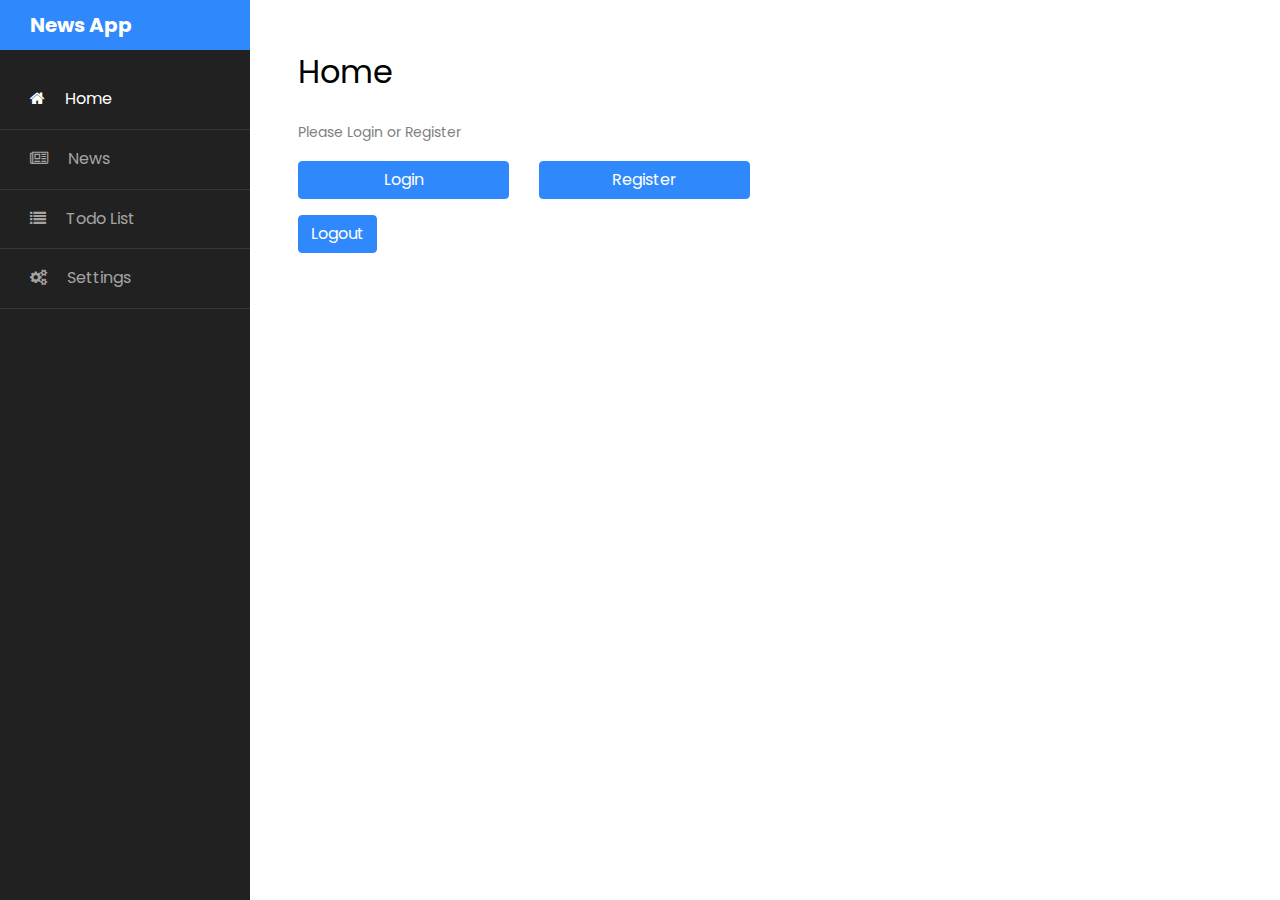
==== index.html @ 83641039 "up" ====
<!doctype html>
<html lang="en">

<head>
	<title>News App</title>
	<meta charset="utf-8">
	<meta name="viewport" content="width=device-width, initial-scale=1, shrink-to-fit=no">

	<link href="https://fonts.googleapis.com/css?family=Poppins:300,400,500,600,700,800,900" rel="stylesheet">

	<link rel="stylesheet" href="https://stackpath.bootstrapcdn.com/font-awesome/4.7.0/css/font-awesome.min.css">
	<link rel="stylesheet" href="css/style.css">
</head>

<body>

	<div class="wrapper d-flex align-items-stretch">
		<nav id="sidebar">
			<h1><a href="index.html" class="logo">News App</a></h1>
			<ul class="list-unstyled components mb-5">
				<li class="active">
					<a href="./index.html"><span class="fa fa-home mr-3"></span> Home</a>
				</li>
				<li class="">
					<a href="./pages/news.html"><span class="fa fa-newspaper-o mr-3"></span> News</a>
				</li>
				<li>
					<a href="./pages/todo.html"><span class="fa fa-list mr-3"></span> Todo List</a>
				</li>
				<li>
					<a href="./pages/setting.html"><span class="fa fa-cogs mr-3"></span> Settings</a>
				</li>
			</ul>

		</nav>

		<!-- Page Content  -->
		<div id="content" class="p-4 p-md-5 pt-5">
			<h2 class="mb-4">Home</h2>
			
			<!-- Login and Register redirect button -->
			<div id="login-modal">
				<p>Please Login or Register</p>
				<div class="row" >
					<div class="col-md-3">
						<a href="./pages/login.html" class="btn btn-primary btn-block">Login</a>
					</div>
					<div class="col-md-3">
						<a href="./pages/register.html" class="btn btn-primary btn-block">Register</a>
					</div>
				</div>				
			</div>

			<div id="main-content">
				<p id="welcome-message"></p>
				<button type="button" class="btn btn-primary" id="btn-logout">Logout</button>
			</div>

		</div>
	</div>

	<script src="./models/User.js"></script>
	<script src="./scripts//storage.js"></script>
	<script src="./scripts/home.js"></script>
</body>

</html>
---- css/style.css ----
#todo-container>ul {
  max-height: 500px;
  overflow-y: scroll;
}

/* Remove margins and padding from the list */
#todo-container ul {
  margin: 0;
  padding: 0;
}

/* Style the list items */
#todo-container ul li {
  cursor: pointer;
  position: relative;
  padding: 12px 8px 12px 40px;
  list-style-type: none;
  background: #eee;
  font-size: 18px;
  transition: 0.2s;
  /* make the list items unselectable */
  -webkit-user-select: none;
  -moz-user-select: none;
  -ms-user-select: none;
  user-select: none;
  color: black;
}

/* Set all odd list items to a different color (zebra-stripes) */
#todo-container ul li:nth-child(odd) {
  background: #f9f9f9;
}

/* Darker background-color on hover */
#todo-container ul li:hover {
  background: #ddd;
}

/* When clicked on, add a background color and strike out text */
#todo-container ul li.checked {
  background: #888;
  color: #fff;
  text-decoration: line-through;
}

/* Add a "checked" mark when clicked on */
#todo-container ul li.checked::before {
  content: '';
  position: absolute;
  border-color: #fff;
  border-style: solid;
  border-width: 0 2px 2px 0;
  top: 10px;
  left: 16px;
  transform: rotate(45deg);
  height: 15px;
  width: 7px;
}

/* Style the close button */
#todo-container .close {
  color: black;
  position: absolute;
  right: 0;
  top: 0;
  padding: 12px 16px 12px 16px;
}

#todo-container .close:hover {
  background-color: #f44336;
  color: white;
}

/* Style the todo-list-header */
#todo-container .todo-list-header {
  background-color: #323544;
  padding: 30px 40px;
  color: white;
  text-align: center;
}

/* Clear floats after the todo-list-header */
#todo-container .todo-list-header:after {
  content: "";
  display: table;
  clear: both;
}

/* Style the input */
#todo-container input {
  margin: 0;
  border: none;
  border-radius: 0;
  width: 75%;
  height: 40px;
  padding: 10px;
  float: left;
  font-size: 16px;
}

/* Style the "Add" button */
#todo-container #btn-add {
  padding: 10px;
  width: 25%;
  height: 40px;
  background: #d9d9d9;
  color: #555;
  float: left;
  text-align: center;
  font-size: 16px;
  cursor: pointer;
  transition: 0.3s;
  border-radius: 0;
}

#todo-container #btn-add:hover {
  background-color: #bbb;
}


/*!
 * Bootstrap v4.3.1 (https://getbootstrap.com/)
 * Copyright 2011-2019 The Bootstrap Authors
 * Copyright 2011-2019 Twitter, Inc.
 * Licensed under MIT (https://github.com/twbs/bootstrap/blob/master/LICENSE)
 */
:root {
  --blue: #007bff;
  --indigo: #6610f2;
  --purple: #6f42c1;
  --pink: #e83e8c;
  --red: #dc3545;
  --orange: #fd7e14;
  --yellow: #ffc107;
  --green: #28a745;
  --teal: #20c997;
  --cyan: #17a2b8;
  --white: #fff;
  --gray: #6c757d;
  --gray-dark: #343a40;
  --primary: #007bff;
  --secondary: #6c757d;
  --success: #28a745;
  --info: #17a2b8;
  --warning: #ffc107;
  --danger: #dc3545;
  --light: #f8f9fa;
  --dark: #343a40;
  --breakpoint-xs: 0;
  --breakpoint-sm: 576px;
  --breakpoint-md: 768px;
  --breakpoint-lg: 992px;
  --breakpoint-xl: 1200px;
  --font-family-sans-serif: -apple-system, BlinkMacSystemFont, "Segoe UI", Roboto, "Helvetica Neue", Arial, "Noto Sans", sans-serif, "Apple Color Emoji", "Segoe UI Emoji", "Segoe UI Symbol", "Noto Color Emoji";
  --font-family-monospace: SFMono-Regular, Menlo, Monaco, Consolas, "Liberation Mono", "Courier New", monospace; }

*,
*::before,
*::after {
  -webkit-box-sizing: border-box;
  box-sizing: border-box; }

html {
  font-family: sans-serif;
  line-height: 1.15;
  -webkit-text-size-adjust: 100%;
  -webkit-tap-highlight-color: rgba(0, 0, 0, 0); }

article, aside, figcaption, figure, footer, header, hgroup, main, nav, section {
  display: block; }

body {
  margin: 0;
  font-family: -apple-system, BlinkMacSystemFont, "Segoe UI", Roboto, "Helvetica Neue", Arial, "Noto Sans", sans-serif, "Apple Color Emoji", "Segoe UI Emoji", "Segoe UI Symbol", "Noto Color Emoji";
  font-size: 1rem;
  font-weight: 400;
  line-height: 1.5;
  color: #212529;
  text-align: left;
  background-color: #fff; }

[tabindex="-1"]:focus {
  outline: 0 !important; }

hr {
  -webkit-box-sizing: content-box;
  box-sizing: content-box;
  height: 0;
  overflow: visible; }

h1, h2, h3, h4, h5, h6 {
  margin-top: 0;
  margin-bottom: 0.5rem; }

p {
  margin-top: 0;
  margin-bottom: 1rem; }

abbr[title],
abbr[data-original-title] {
  text-decoration: underline;
  -webkit-text-decoration: underline dotted;
  text-decoration: underline dotted;
  cursor: help;
  border-bottom: 0;
  text-decoration-skip-ink: none; }

address {
  margin-bottom: 1rem;
  font-style: normal;
  line-height: inherit; }

ol,
ul,
dl {
  margin-top: 0;
  margin-bottom: 1rem; }

ol ol,
ul ul,
ol ul,
ul ol {
  margin-bottom: 0; }

dt {
  font-weight: 700; }

dd {
  margin-bottom: .5rem;
  margin-left: 0; }

blockquote {
  margin: 0 0 1rem; }

b,
strong {
  font-weight: bolder; }

small {
  font-size: 80%; }

sub,
sup {
  position: relative;
  font-size: 75%;
  line-height: 0;
  vertical-align: baseline; }

sub {
  bottom: -.25em; }

sup {
  top: -.5em; }

a {
  color: #007bff;
  text-decoration: none;
  background-color: transparent; }
  a:hover {
    color: #0056b3;
    text-decoration: underline; }

a:not([href]):not([tabindex]) {
  color: inherit;
  text-decoration: none; }
  a:not([href]):not([tabindex]):hover, a:not([href]):not([tabindex]):focus {
    color: inherit;
    text-decoration: none; }
  a:not([href]):not([tabindex]):focus {
    outline: 0; }

pre,
code,
kbd,
samp {
  font-family: SFMono-Regular, Menlo, Monaco, Consolas, "Liberation Mono", "Courier New", monospace;
  font-size: 1em; }

pre {
  margin-top: 0;
  margin-bottom: 1rem;
  overflow: auto; }

figure {
  margin: 0 0 1rem; }

img {
  vertical-align: middle;
  border-style: none; }

svg {
  overflow: hidden;
  vertical-align: middle; }

table {
  border-collapse: collapse; }

caption {
  padding-top: 0.75rem;
  padding-bottom: 0.75rem;
  color: #6c757d;
  text-align: left;
  caption-side: bottom; }

th {
  text-align: inherit; }

label {
  display: inline-block;
  margin-bottom: 0.5rem; }

button {
  border-radius: 0; }

button:focus {
  outline: 1px dotted;
  outline: 5px auto -webkit-focus-ring-color; }

input,
button,
select,
optgroup,
textarea {
  margin: 0;
  font-family: inherit;
  font-size: inherit;
  line-height: inherit; }

button,
input {
  overflow: visible; }

button,
select {
  text-transform: none; }

select {
  word-wrap: normal; }

button,
[type="button"],
[type="reset"],
[type="submit"] {
  -webkit-appearance: button; }

button:not(:disabled),
[type="button"]:not(:disabled),
[type="reset"]:not(:disabled),
[type="submit"]:not(:disabled) {
  cursor: pointer; }

button::-moz-focus-inner,
[type="button"]::-moz-focus-inner,
[type="reset"]::-moz-focus-inner,
[type="submit"]::-moz-focus-inner {
  padding: 0;
  border-style: none; }

input[type="radio"],
input[type="checkbox"] {
  -webkit-box-sizing: border-box;
  box-sizing: border-box;
  padding: 0; }

input[type="date"],
input[type="time"],
input[type="datetime-local"],
input[type="month"] {
  -webkit-appearance: listbox; }

textarea {
  overflow: auto;
  resize: vertical; }

fieldset {
  min-width: 0;
  padding: 0;
  margin: 0;
  border: 0; }

legend {
  display: block;
  width: 100%;
  max-width: 100%;
  padding: 0;
  margin-bottom: .5rem;
  font-size: 1.5rem;
  line-height: inherit;
  color: inherit;
  white-space: normal; }

progress {
  vertical-align: baseline; }

[type="number"]::-webkit-inner-spin-button,
[type="number"]::-webkit-outer-spin-button {
  height: auto; }

[type="search"] {
  outline-offset: -2px;
  -webkit-appearance: none; }

[type="search"]::-webkit-search-decoration {
  -webkit-appearance: none; }

::-webkit-file-upload-button {
  font: inherit;
  -webkit-appearance: button; }

output {
  display: inline-block; }

summary {
  display: list-item;
  cursor: pointer; }

template {
  display: none; }

[hidden] {
  display: none !important; }

h1, h2, h3, h4, h5, h6,
.h1, .h2, .h3, .h4, .h5, .h6 {
  margin-bottom: 0.5rem;
  font-weight: 500;
  line-height: 1.2; }

h1, .h1 {
  font-size: 2.5rem; }

h2, .h2 {
  font-size: 2rem; }

h3, .h3 {
  font-size: 1.75rem; }

h4, .h4 {
  font-size: 1.5rem; }

h5, .h5 {
  font-size: 1.25rem; }

h6, .h6 {
  font-size: 1rem; }

.lead {
  font-size: 1.25rem;
  font-weight: 300; }

.display-1 {
  font-size: 6rem;
  font-weight: 300;
  line-height: 1.2; }

.display-2 {
  font-size: 5.5rem;
  font-weight: 300;
  line-height: 1.2; }

.display-3 {
  font-size: 4.5rem;
  font-weight: 300;
  line-height: 1.2; }

.display-4 {
  font-size: 3.5rem;
  font-weight: 300;
  line-height: 1.2; }

hr {
  margin-top: 1rem;
  margin-bottom: 1rem;
  border: 0;
  border-top: 1px solid rgba(0, 0, 0, 0.1); }

small,
.small {
  font-size: 80%;
  font-weight: 400; }

mark,
.mark {
  padding: 0.2em;
  background-color: #fcf8e3; }

.list-unstyled {
  padding-left: 0;
  list-style: none; }

.list-inline {
  padding-left: 0;
  list-style: none; }

.list-inline-item {
  display: inline-block; }
  .list-inline-item:not(:last-child) {
    margin-right: 0.5rem; }

.initialism {
  font-size: 90%;
  text-transform: uppercase; }

.blockquote {
  margin-bottom: 1rem;
  font-size: 1.25rem; }

.blockquote-footer {
  display: block;
  font-size: 80%;
  color: #6c757d; }
  .blockquote-footer::before {
    content: "\2014\00A0"; }

.img-fluid {
  max-width: 100%;
  height: auto; }

.img-thumbnail {
  padding: 0.25rem;
  background-color: #fff;
  border: 1px solid #dee2e6;
  border-radius: 0.25rem;
  max-width: 100%;
  height: auto; }

.figure {
  display: inline-block; }

.figure-img {
  margin-bottom: 0.5rem;
  line-height: 1; }

.figure-caption {
  font-size: 90%;
  color: #6c757d; }

code {
  font-size: 87.5%;
  color: #e83e8c;
  word-break: break-word; }
  a > code {
    color: inherit; }

kbd {
  padding: 0.2rem 0.4rem;
  font-size: 87.5%;
  color: #fff;
  background-color: #212529;
  border-radius: 0.2rem; }
  kbd kbd {
    padding: 0;
    font-size: 100%;
    font-weight: 700; }

pre {
  display: block;
  font-size: 87.5%;
  color: #212529; }
  pre code {
    font-size: inherit;
    color: inherit;
    word-break: normal; }

.pre-scrollable {
  max-height: 340px;
  overflow-y: scroll; }

.container {
  width: 100%;
  padding-right: 15px;
  padding-left: 15px;
  margin-right: auto;
  margin-left: auto; }
  @media (min-width: 576px) {
    .container {
      max-width: 540px; } }
  @media (min-width: 768px) {
    .container {
      max-width: 720px; } }
  @media (min-width: 992px) {
    .container {
      max-width: 960px; } }
  @media (min-width: 1200px) {
    .container {
      max-width: 1140px; } }

.container-fluid {
  width: 100%;
  padding-right: 15px;
  padding-left: 15px;
  margin-right: auto;
  margin-left: auto; }

.row {
  display: -webkit-box;
  display: -ms-flexbox;
  display: flex;
  -ms-flex-wrap: wrap;
  flex-wrap: wrap;
  margin-right: -15px;
  margin-left: -15px; }

.no-gutters {
  margin-right: 0;
  margin-left: 0; }
  .no-gutters > .col,
  .no-gutters > [class*="col-"] {
    padding-right: 0;
    padding-left: 0; }

.col-1, .col-2, .col-3, .col-4, .col-5, .col-6, .col-7, .col-8, .col-9, .col-10, .col-11, .col-12, .col,
.col-auto, .col-sm-1, .col-sm-2, .col-sm-3, .col-sm-4, .col-sm-5, .col-sm-6, .col-sm-7, .col-sm-8, .col-sm-9, .col-sm-10, .col-sm-11, .col-sm-12, .col-sm,
.col-sm-auto, .col-md-1, .col-md-2, .col-md-3, .col-md-4, .col-md-5, .col-md-6, .col-md-7, .col-md-8, .col-md-9, .col-md-10, .col-md-11, .col-md-12, .col-md,
.col-md-auto, .col-lg-1, .col-lg-2, .col-lg-3, .col-lg-4, .col-lg-5, .col-lg-6, .col-lg-7, .col-lg-8, .col-lg-9, .col-lg-10, .col-lg-11, .col-lg-12, .col-lg,
.col-lg-auto, .col-xl-1, .col-xl-2, .col-xl-3, .col-xl-4, .col-xl-5, .col-xl-6, .col-xl-7, .col-xl-8, .col-xl-9, .col-xl-10, .col-xl-11, .col-xl-12, .col-xl,
.col-xl-auto {
  position: relative;
  width: 100%;
  padding-right: 15px;
  padding-left: 15px; }

.col {
  -ms-flex-preferred-size: 0;
  flex-basis: 0;
  -webkit-box-flex: 1;
  -ms-flex-positive: 1;
  flex-grow: 1;
  max-width: 100%; }

.col-auto {
  -webkit-box-flex: 0;
  -ms-flex: 0 0 auto;
  flex: 0 0 auto;
  width: auto;
  max-width: 100%; }

.col-1 {
  -webkit-box-flex: 0;
  -ms-flex: 0 0 8.33333%;
  flex: 0 0 8.33333%;
  max-width: 8.33333%; }

.col-2 {
  -webkit-box-flex: 0;
  -ms-flex: 0 0 16.66667%;
  flex: 0 0 16.66667%;
  max-width: 16.66667%; }

.col-3 {
  -webkit-box-flex: 0;
  -ms-flex: 0 0 25%;
  flex: 0 0 25%;
  max-width: 25%; }

.col-4 {
  -webkit-box-flex: 0;
  -ms-flex: 0 0 33.33333%;
  flex: 0 0 33.33333%;
  max-width: 33.33333%; }

.col-5 {
  -webkit-box-flex: 0;
  -ms-flex: 0 0 41.66667%;
  flex: 0 0 41.66667%;
  max-width: 41.66667%; }

.col-6 {
  -webkit-box-flex: 0;
  -ms-flex: 0 0 50%;
  flex: 0 0 50%;
  max-width: 50%; }

.col-7 {
  -webkit-box-flex: 0;
  -ms-flex: 0 0 58.33333%;
  flex: 0 0 58.33333%;
  max-width: 58.33333%; }

.col-8 {
  -webkit-box-flex: 0;
  -ms-flex: 0 0 66.66667%;
  flex: 0 0 66.66667%;
  max-width: 66.66667%; }

.col-9 {
  -webkit-box-flex: 0;
  -ms-flex: 0 0 75%;
  flex: 0 0 75%;
  max-width: 75%; }

.col-10 {
  -webkit-box-flex: 0;
  -ms-flex: 0 0 83.33333%;
  flex: 0 0 83.33333%;
  max-width: 83.33333%; }

.col-11 {
  -webkit-box-flex: 0;
  -ms-flex: 0 0 91.66667%;
  flex: 0 0 91.66667%;
  max-width: 91.66667%; }

.col-12 {
  -webkit-box-flex: 0;
  -ms-flex: 0 0 100%;
  flex: 0 0 100%;
  max-width: 100%; }

.order-first {
  -webkit-box-ordinal-group: 0;
  -ms-flex-order: -1;
  order: -1; }

.order-last {
  -webkit-box-ordinal-group: 14;
  -ms-flex-order: 13;
  order: 13; }

.order-0 {
  -webkit-box-ordinal-group: 1;
  -ms-flex-order: 0;
  order: 0; }

.order-1 {
  -webkit-box-ordinal-group: 2;
  -ms-flex-order: 1;
  order: 1; }

.order-2 {
  -webkit-box-ordinal-group: 3;
  -ms-flex-order: 2;
  order: 2; }

.order-3 {
  -webkit-box-ordinal-group: 4;
  -ms-flex-order: 3;
  order: 3; }

.order-4 {
  -webkit-box-ordinal-group: 5;
  -ms-flex-order: 4;
  order: 4; }

.order-5 {
  -webkit-box-ordinal-group: 6;
  -ms-flex-order: 5;
  order: 5; }

.order-6 {
  -webkit-box-ordinal-group: 7;
  -ms-flex-order: 6;
  order: 6; }

.order-7 {
  -webkit-box-ordinal-group: 8;
  -ms-flex-order: 7;
  order: 7; }

.order-8 {
  -webkit-box-ordinal-group: 9;
  -ms-flex-order: 8;
  order: 8; }

.order-9 {
  -webkit-box-ordinal-group: 10;
  -ms-flex-order: 9;
  order: 9; }

.order-10 {
  -webkit-box-ordinal-group: 11;
  -ms-flex-order: 10;
  order: 10; }

.order-11 {
  -webkit-box-ordinal-group: 12;
  -ms-flex-order: 11;
  order: 11; }

.order-12 {
  -webkit-box-ordinal-group: 13;
  -ms-flex-order: 12;
  order: 12; }

.offset-1 {
  margin-left: 8.33333%; }

.offset-2 {
  margin-left: 16.66667%; }

.offset-3 {
  margin-left: 25%; }

.offset-4 {
  margin-left: 33.33333%; }

.offset-5 {
  margin-left: 41.66667%; }

.offset-6 {
  margin-left: 50%; }

.offset-7 {
  margin-left: 58.33333%; }

.offset-8 {
  margin-left: 66.66667%; }

.offset-9 {
  margin-left: 75%; }

.offset-10 {
  margin-left: 83.33333%; }

.offset-11 {
  margin-left: 91.66667%; }

@media (min-width: 576px) {
  .col-sm {
    -ms-flex-preferred-size: 0;
    flex-basis: 0;
    -webkit-box-flex: 1;
    -ms-flex-positive: 1;
    flex-grow: 1;
    max-width: 100%; }
  .col-sm-auto {
    -webkit-box-flex: 0;
    -ms-flex: 0 0 auto;
    flex: 0 0 auto;
    width: auto;
    max-width: 100%; }
  .col-sm-1 {
    -webkit-box-flex: 0;
    -ms-flex: 0 0 8.33333%;
    flex: 0 0 8.33333%;
    max-width: 8.33333%; }
  .col-sm-2 {
    -webkit-box-flex: 0;
    -ms-flex: 0 0 16.66667%;
    flex: 0 0 16.66667%;
    max-width: 16.66667%; }
  .col-sm-3 {
    -webkit-box-flex: 0;
    -ms-flex: 0 0 25%;
    flex: 0 0 25%;
    max-width: 25%; }
  .col-sm-4 {
    -webkit-box-flex: 0;
    -ms-flex: 0 0 33.33333%;
    flex: 0 0 33.33333%;
    max-width: 33.33333%; }
  .col-sm-5 {
    -webkit-box-flex: 0;
    -ms-flex: 0 0 41.66667%;
    flex: 0 0 41.66667%;
    max-width: 41.66667%; }
  .col-sm-6 {
    -webkit-box-flex: 0;
    -ms-flex: 0 0 50%;
    flex: 0 0 50%;
    max-width: 50%; }
  .col-sm-7 {
    -webkit-box-flex: 0;
    -ms-flex: 0 0 58.33333%;
    flex: 0 0 58.33333%;
    max-width: 58.33333%; }
  .col-sm-8 {
    -webkit-box-flex: 0;
    -ms-flex: 0 0 66.66667%;
    flex: 0 0 66.66667%;
    max-width: 66.66667%; }
  .col-sm-9 {
    -webkit-box-flex: 0;
    -ms-flex: 0 0 75%;
    flex: 0 0 75%;
    max-width: 75%; }
  .col-sm-10 {
    -webkit-box-flex: 0;
    -ms-flex: 0 0 83.33333%;
    flex: 0 0 83.33333%;
    max-width: 83.33333%; }
  .col-sm-11 {
    -webkit-box-flex: 0;
    -ms-flex: 0 0 91.66667%;
    flex: 0 0 91.66667%;
    max-width: 91.66667%; }
  .col-sm-12 {
    -webkit-box-flex: 0;
    -ms-flex: 0 0 100%;
    flex: 0 0 100%;
    max-width: 100%; }
  .order-sm-first {
    -webkit-box-ordinal-group: 0;
    -ms-flex-order: -1;
    order: -1; }
  .order-sm-last {
    -webkit-box-ordinal-group: 14;
    -ms-flex-order: 13;
    order: 13; }
  .order-sm-0 {
    -webkit-box-ordinal-group: 1;
    -ms-flex-order: 0;
    order: 0; }
  .order-sm-1 {
    -webkit-box-ordinal-group: 2;
    -ms-flex-order: 1;
    order: 1; }
  .order-sm-2 {
    -webkit-box-ordinal-group: 3;
    -ms-flex-order: 2;
    order: 2; }
  .order-sm-3 {
    -webkit-box-ordinal-group: 4;
    -ms-flex-order: 3;
    order: 3; }
  .order-sm-4 {
    -webkit-box-ordinal-group: 5;
    -ms-flex-order: 4;
    order: 4; }
  .order-sm-5 {
    -webkit-box-ordinal-group: 6;
    -ms-flex-order: 5;
    order: 5; }
  .order-sm-6 {
    -webkit-box-ordinal-group: 7;
    -ms-flex-order: 6;
    order: 6; }
  .order-sm-7 {
    -webkit-box-ordinal-group: 8;
    -ms-flex-order: 7;
    order: 7; }
  .order-sm-8 {
    -webkit-box-ordinal-group: 9;
    -ms-flex-order: 8;
    order: 8; }
  .order-sm-9 {
    -webkit-box-ordinal-group: 10;
    -ms-flex-order: 9;
    order: 9; }
  .order-sm-10 {
    -webkit-box-ordinal-group: 11;
    -ms-flex-order: 10;
    order: 10; }
  .order-sm-11 {
    -webkit-box-ordinal-group: 12;
    -ms-flex-order: 11;
    order: 11; }
  .order-sm-12 {
    -webkit-box-ordinal-group: 13;
    -ms-flex-order: 12;
    order: 12; }
  .offset-sm-0 {
    margin-left: 0; }
  .offset-sm-1 {
    margin-left: 8.33333%; }
  .offset-sm-2 {
    margin-left: 16.66667%; }
  .offset-sm-3 {
    margin-left: 25%; }
  .offset-sm-4 {
    margin-left: 33.33333%; }
  .offset-sm-5 {
    margin-left: 41.66667%; }
  .offset-sm-6 {
    margin-left: 50%; }
  .offset-sm-7 {
    margin-left: 58.33333%; }
  .offset-sm-8 {
    margin-left: 66.66667%; }
  .offset-sm-9 {
    margin-left: 75%; }
  .offset-sm-10 {
    margin-left: 83.33333%; }
  .offset-sm-11 {
    margin-left: 91.66667%; } }

@media (min-width: 768px) {
  .col-md {
    -ms-flex-preferred-size: 0;
    flex-basis: 0;
    -webkit-box-flex: 1;
    -ms-flex-positive: 1;
    flex-grow: 1;
    max-width: 100%; }
  .col-md-auto {
    -webkit-box-flex: 0;
    -ms-flex: 0 0 auto;
    flex: 0 0 auto;
    width: auto;
    max-width: 100%; }
  .col-md-1 {
    -webkit-box-flex: 0;
    -ms-flex: 0 0 8.33333%;
    flex: 0 0 8.33333%;
    max-width: 8.33333%; }
  .col-md-2 {
    -webkit-box-flex: 0;
    -ms-flex: 0 0 16.66667%;
    flex: 0 0 16.66667%;
    max-width: 16.66667%; }
  .col-md-3 {
    -webkit-box-flex: 0;
    -ms-flex: 0 0 25%;
    flex: 0 0 25%;
    max-width: 25%; }
  .col-md-4 {
    -webkit-box-flex: 0;
    -ms-flex: 0 0 33.33333%;
    flex: 0 0 33.33333%;
    max-width: 33.33333%; }
  .col-md-5 {
    -webkit-box-flex: 0;
    -ms-flex: 0 0 41.66667%;
    flex: 0 0 41.66667%;
    max-width: 41.66667%; }
  .col-md-6 {
    -webkit-box-flex: 0;
    -ms-flex: 0 0 50%;
    flex: 0 0 50%;
    max-width: 50%; }
  .col-md-7 {
    -webkit-box-flex: 0;
    -ms-flex: 0 0 58.33333%;
    flex: 0 0 58.33333%;
    max-width: 58.33333%; }
  .col-md-8 {
    -webkit-box-flex: 0;
    -ms-flex: 0 0 66.66667%;
    flex: 0 0 66.66667%;
    max-width: 66.66667%; }
  .col-md-9 {
    -webkit-box-flex: 0;
    -ms-flex: 0 0 75%;
    flex: 0 0 75%;
    max-width: 75%; }
  .col-md-10 {
    -webkit-box-flex: 0;
    -ms-flex: 0 0 83.33333%;
    flex: 0 0 83.33333%;
    max-width: 83.33333%; }
  .col-md-11 {
    -webkit-box-flex: 0;
    -ms-flex: 0 0 91.66667%;
    flex: 0 0 91.66667%;
    max-width: 91.66667%; }
  .col-md-12 {
    -webkit-box-flex: 0;
    -ms-flex: 0 0 100%;
    flex: 0 0 100%;
    max-width: 100%; }
  .order-md-first {
    -webkit-box-ordinal-group: 0;
    -ms-flex-order: -1;
    order: -1; }
  .order-md-last {
    -webkit-box-ordinal-group: 14;
    -ms-flex-order: 13;
    order: 13; }
  .order-md-0 {
    -webkit-box-ordinal-group: 1;
    -ms-flex-order: 0;
    order: 0; }
  .order-md-1 {
    -webkit-box-ordinal-group: 2;
    -ms-flex-order: 1;
    order: 1; }
  .order-md-2 {
    -webkit-box-ordinal-group: 3;
    -ms-flex-order: 2;
    order: 2; }
  .order-md-3 {
    -webkit-box-ordinal-group: 4;
    -ms-flex-order: 3;
    order: 3; }
  .order-md-4 {
    -webkit-box-ordinal-group: 5;
    -ms-flex-order: 4;
    order: 4; }
  .order-md-5 {
    -webkit-box-ordinal-group: 6;
    -ms-flex-order: 5;
    order: 5; }
  .order-md-6 {
    -webkit-box-ordinal-group: 7;
    -ms-flex-order: 6;
    order: 6; }
  .order-md-7 {
    -webkit-box-ordinal-group: 8;
    -ms-flex-order: 7;
    order: 7; }
  .order-md-8 {
    -webkit-box-ordinal-group: 9;
    -ms-flex-order: 8;
    order: 8; }
  .order-md-9 {
    -webkit-box-ordinal-group: 10;
    -ms-flex-order: 9;
    order: 9; }
  .order-md-10 {
    -webkit-box-ordinal-group: 11;
    -ms-flex-order: 10;
    order: 10; }
  .order-md-11 {
    -webkit-box-ordinal-group: 12;
    -ms-flex-order: 11;
    order: 11; }
  .order-md-12 {
    -webkit-box-ordinal-group: 13;
    -ms-flex-order: 12;
    order: 12; }
  .offset-md-0 {
    margin-left: 0; }
  .offset-md-1 {
    margin-left: 8.33333%; }
  .offset-md-2 {
    margin-left: 16.66667%; }
  .offset-md-3 {
    margin-left: 25%; }
  .offset-md-4 {
    margin-left: 33.33333%; }
  .offset-md-5 {
    margin-left: 41.66667%; }
  .offset-md-6 {
    margin-left: 50%; }
  .offset-md-7 {
    margin-left: 58.33333%; }
  .offset-md-8 {
    margin-left: 66.66667%; }
  .offset-md-9 {
    margin-left: 75%; }
  .offset-md-10 {
    margin-left: 83.33333%; }
  .offset-md-11 {
    margin-left: 91.66667%; } }

@media (min-width: 992px) {
  .col-lg {
    -ms-flex-preferred-size: 0;
    flex-basis: 0;
    -webkit-box-flex: 1;
    -ms-flex-positive: 1;
    flex-grow: 1;
    max-width: 100%; }
  .col-lg-auto {
    -webkit-box-flex: 0;
    -ms-flex: 0 0 auto;
    flex: 0 0 auto;
    width: auto;
    max-width: 100%; }
  .col-lg-1 {
    -webkit-box-flex: 0;
    -ms-flex: 0 0 8.33333%;
    flex: 0 0 8.33333%;
    max-width: 8.33333%; }
  .col-lg-2 {
    -webkit-box-flex: 0;
    -ms-flex: 0 0 16.66667%;
    flex: 0 0 16.66667%;
    max-width: 16.66667%; }
  .col-lg-3 {
    -webkit-box-flex: 0;
    -ms-flex: 0 0 25%;
    flex: 0 0 25%;
    max-width: 25%; }
  .col-lg-4 {
    -webkit-box-flex: 0;
    -ms-flex: 0 0 33.33333%;
    flex: 0 0 33.33333%;
    max-width: 33.33333%; }
  .col-lg-5 {
    -webkit-box-flex: 0;
    -ms-flex: 0 0 41.66667%;
    flex: 0 0 41.66667%;
    max-width: 41.66667%; }
  .col-lg-6 {
    -webkit-box-flex: 0;
    -ms-flex: 0 0 50%;
    flex: 0 0 50%;
    max-width: 50%; }
  .col-lg-7 {
    -webkit-box-flex: 0;
    -ms-flex: 0 0 58.33333%;
    flex: 0 0 58.33333%;
    max-width: 58.33333%; }
  .col-lg-8 {
    -webkit-box-flex: 0;
    -ms-flex: 0 0 66.66667%;
    flex: 0 0 66.66667%;
    max-width: 66.66667%; }
  .col-lg-9 {
    -webkit-box-flex: 0;
    -ms-flex: 0 0 75%;
    flex: 0 0 75%;
    max-width: 75%; }
  .col-lg-10 {
    -webkit-box-flex: 0;
    -ms-flex: 0 0 83.33333%;
    flex: 0 0 83.33333%;
    max-width: 83.33333%; }
  .col-lg-11 {
    -webkit-box-flex: 0;
    -ms-flex: 0 0 91.66667%;
    flex: 0 0 91.66667%;
    max-width: 91.66667%; }
  .col-lg-12 {
    -webkit-box-flex: 0;
    -ms-flex: 0 0 100%;
    flex: 0 0 100%;
    max-width: 100%; }
  .order-lg-first {
    -webkit-box-ordinal-group: 0;
    -ms-flex-order: -1;
    order: -1; }
  .order-lg-last {
    -webkit-box-ordinal-group: 14;
    -ms-flex-order: 13;
    order: 13; }
  .order-lg-0 {
    -webkit-box-ordinal-group: 1;
    -ms-flex-order: 0;
    order: 0; }
  .order-lg-1 {
    -webkit-box-ordinal-group: 2;
    -ms-flex-order: 1;
    order: 1; }
  .order-lg-2 {
    -webkit-box-ordinal-group: 3;
    -ms-flex-order: 2;
    order: 2; }
  .order-lg-3 {
    -webkit-box-ordinal-group: 4;
    -ms-flex-order: 3;
    order: 3; }
  .order-lg-4 {
    -webkit-box-ordinal-group: 5;
    -ms-flex-order: 4;
    order: 4; }
  .order-lg-5 {
    -webkit-box-ordinal-group: 6;
    -ms-flex-order: 5;
    order: 5; }
  .order-lg-6 {
    -webkit-box-ordinal-group: 7;
    -ms-flex-order: 6;
    order: 6; }
  .order-lg-7 {
    -webkit-box-ordinal-group: 8;
    -ms-flex-order: 7;
    order: 7; }
  .order-lg-8 {
    -webkit-box-ordinal-group: 9;
    -ms-flex-order: 8;
    order: 8; }
  .order-lg-9 {
    -webkit-box-ordinal-group: 10;
    -ms-flex-order: 9;
    order: 9; }
  .order-lg-10 {
    -webkit-box-ordinal-group: 11;
    -ms-flex-order: 10;
    order: 10; }
  .order-lg-11 {
    -webkit-box-ordinal-group: 12;
    -ms-flex-order: 11;
    order: 11; }
  .order-lg-12 {
    -webkit-box-ordinal-group: 13;
    -ms-flex-order: 12;
    order: 12; }
  .offset-lg-0 {
    margin-left: 0; }
  .offset-lg-1 {
    margin-left: 8.33333%; }
  .offset-lg-2 {
    margin-left: 16.66667%; }
  .offset-lg-3 {
    margin-left: 25%; }
  .offset-lg-4 {
    margin-left: 33.33333%; }
  .offset-lg-5 {
    margin-left: 41.66667%; }
  .offset-lg-6 {
    margin-left: 50%; }
  .offset-lg-7 {
    margin-left: 58.33333%; }
  .offset-lg-8 {
    margin-left: 66.66667%; }
  .offset-lg-9 {
    margin-left: 75%; }
  .offset-lg-10 {
    margin-left: 83.33333%; }
  .offset-lg-11 {
    margin-left: 91.66667%; } }

@media (min-width: 1200px) {
  .col-xl {
    -ms-flex-preferred-size: 0;
    flex-basis: 0;
    -webkit-box-flex: 1;
    -ms-flex-positive: 1;
    flex-grow: 1;
    max-width: 100%; }
  .col-xl-auto {
    -webkit-box-flex: 0;
    -ms-flex: 0 0 auto;
    flex: 0 0 auto;
    width: auto;
    max-width: 100%; }
  .col-xl-1 {
    -webkit-box-flex: 0;
    -ms-flex: 0 0 8.33333%;
    flex: 0 0 8.33333%;
    max-width: 8.33333%; }
  .col-xl-2 {
    -webkit-box-flex: 0;
    -ms-flex: 0 0 16.66667%;
    flex: 0 0 16.66667%;
    max-width: 16.66667%; }
  .col-xl-3 {
    -webkit-box-flex: 0;
    -ms-flex: 0 0 25%;
    flex: 0 0 25%;
    max-width: 25%; }
  .col-xl-4 {
    -webkit-box-flex: 0;
    -ms-flex: 0 0 33.33333%;
    flex: 0 0 33.33333%;
    max-width: 33.33333%; }
  .col-xl-5 {
    -webkit-box-flex: 0;
    -ms-flex: 0 0 41.66667%;
    flex: 0 0 41.66667%;
    max-width: 41.66667%; }
  .col-xl-6 {
    -webkit-box-flex: 0;
    -ms-flex: 0 0 50%;
    flex: 0 0 50%;
    max-width: 50%; }
  .col-xl-7 {
    -webkit-box-flex: 0;
    -ms-flex: 0 0 58.33333%;
    flex: 0 0 58.33333%;
    max-width: 58.33333%; }
  .col-xl-8 {
    -webkit-box-flex: 0;
    -ms-flex: 0 0 66.66667%;
    flex: 0 0 66.66667%;
    max-width: 66.66667%; }
  .col-xl-9 {
    -webkit-box-flex: 0;
    -ms-flex: 0 0 75%;
    flex: 0 0 75%;
    max-width: 75%; }
  .col-xl-10 {
    -webkit-box-flex: 0;
    -ms-flex: 0 0 83.33333%;
    flex: 0 0 83.33333%;
    max-width: 83.33333%; }
  .col-xl-11 {
    -webkit-box-flex: 0;
    -ms-flex: 0 0 91.66667%;
    flex: 0 0 91.66667%;
    max-width: 91.66667%; }
  .col-xl-12 {
    -webkit-box-flex: 0;
    -ms-flex: 0 0 100%;
    flex: 0 0 100%;
    max-width: 100%; }
  .order-xl-first {
    -webkit-box-ordinal-group: 0;
    -ms-flex-order: -1;
    order: -1; }
  .order-xl-last {
    -webkit-box-ordinal-group: 14;
    -ms-flex-order: 13;
    order: 13; }
  .order-xl-0 {
    -webkit-box-ordinal-group: 1;
    -ms-flex-order: 0;
    order: 0; }
  .order-xl-1 {
    -webkit-box-ordinal-group: 2;
    -ms-flex-order: 1;
    order: 1; }
  .order-xl-2 {
    -webkit-box-ordinal-group: 3;
    -ms-flex-order: 2;
    order: 2; }
  .order-xl-3 {
    -webkit-box-ordinal-group: 4;
    -ms-flex-order: 3;
    order: 3; }
  .order-xl-4 {
    -webkit-box-ordinal-group: 5;
    -ms-flex-order: 4;
    order: 4; }
  .order-xl-5 {
    -webkit-box-ordinal-group: 6;
    -ms-flex-order: 5;
    order: 5; }
  .order-xl-6 {
    -webkit-box-ordinal-group: 7;
    -ms-flex-order: 6;
    order: 6; }
  .order-xl-7 {
    -webkit-box-ordinal-group: 8;
    -ms-flex-order: 7;
    order: 7; }
  .order-xl-8 {
    -webkit-box-ordinal-group: 9;
    -ms-flex-order: 8;
    order: 8; }
  .order-xl-9 {
    -webkit-box-ordinal-group: 10;
    -ms-flex-order: 9;
    order: 9; }
  .order-xl-10 {
    -webkit-box-ordinal-group: 11;
    -ms-flex-order: 10;
    order: 10; }
  .order-xl-11 {
    -webkit-box-ordinal-group: 12;
    -ms-flex-order: 11;
    order: 11; }
  .order-xl-12 {
    -webkit-box-ordinal-group: 13;
    -ms-flex-order: 12;
    order: 12; }
  .offset-xl-0 {
    margin-left: 0; }
  .offset-xl-1 {
    margin-left: 8.33333%; }
  .offset-xl-2 {
    margin-left: 16.66667%; }
  .offset-xl-3 {
    margin-left: 25%; }
  .offset-xl-4 {
    margin-left: 33.33333%; }
  .offset-xl-5 {
    margin-left: 41.66667%; }
  .offset-xl-6 {
    margin-left: 50%; }
  .offset-xl-7 {
    margin-left: 58.33333%; }
  .offset-xl-8 {
    margin-left: 66.66667%; }
  .offset-xl-9 {
    margin-left: 75%; }
  .offset-xl-10 {
    margin-left: 83.33333%; }
  .offset-xl-11 {
    margin-left: 91.66667%; } }

.table {
  width: 100%;
  margin-bottom: 1rem;
  color: #212529; }
  .table th,
  .table td {
    padding: 0.75rem;
    vertical-align: top;
    border-top: 1px solid #dee2e6; }
  .table thead th {
    vertical-align: bottom;
    border-bottom: 2px solid #dee2e6; }
  .table tbody + tbody {
    border-top: 2px solid #dee2e6; }

.table-sm th,
.table-sm td {
  padding: 0.3rem; }

.table-bordered {
  border: 1px solid #dee2e6; }
  .table-bordered th,
  .table-bordered td {
    border: 1px solid #dee2e6; }
  .table-bordered thead th,
  .table-bordered thead td {
    border-bottom-width: 2px; }

.table-borderless th,
.table-borderless td,
.table-borderless thead th,
.table-borderless tbody + tbody {
  border: 0; }

.table-striped tbody tr:nth-of-type(odd) {
  background-color: rgba(0, 0, 0, 0.05); }

.table-hover tbody tr:hover {
  color: #212529;
  background-color: rgba(0, 0, 0, 0.075); }

.table-primary,
.table-primary > th,
.table-primary > td {
  background-color: #b8daff; }

.table-primary th,
.table-primary td,
.table-primary thead th,
.table-primary tbody + tbody {
  border-color: #7abaff; }

.table-hover .table-primary:hover {
  background-color: #9fcdff; }
  .table-hover .table-primary:hover > td,
  .table-hover .table-primary:hover > th {
    background-color: #9fcdff; }

.table-secondary,
.table-secondary > th,
.table-secondary > td {
  background-color: #d6d8db; }

.table-secondary th,
.table-secondary td,
.table-secondary thead th,
.table-secondary tbody + tbody {
  border-color: #b3b7bb; }

.table-hover .table-secondary:hover {
  background-color: #c8cbcf; }
  .table-hover .table-secondary:hover > td,
  .table-hover .table-secondary:hover > th {
    background-color: #c8cbcf; }

.table-success,
.table-success > th,
.table-success > td {
  background-color: #c3e6cb; }

.table-success th,
.table-success td,
.table-success thead th,
.table-success tbody + tbody {
  border-color: #8fd19e; }

.table-hover .table-success:hover {
  background-color: #b1dfbb; }
  .table-hover .table-success:hover > td,
  .table-hover .table-success:hover > th {
    background-color: #b1dfbb; }

.table-info,
.table-info > th,
.table-info > td {
  background-color: #bee5eb; }

.table-info th,
.table-info td,
.table-info thead th,
.table-info tbody + tbody {
  border-color: #86cfda; }

.table-hover .table-info:hover {
  background-color: #abdde5; }
  .table-hover .table-info:hover > td,
  .table-hover .table-info:hover > th {
    background-color: #abdde5; }

.table-warning,
.table-warning > th,
.table-warning > td {
  background-color: #ffeeba; }

.table-warning th,
.table-warning td,
.table-warning thead th,
.table-warning tbody + tbody {
  border-color: #ffdf7e; }

.table-hover .table-warning:hover {
  background-color: #ffe8a1; }
  .table-hover .table-warning:hover > td,
  .table-hover .table-warning:hover > th {
    background-color: #ffe8a1; }

.table-danger,
.table-danger > th,
.table-danger > td {
  background-color: #f5c6cb; }

.table-danger th,
.table-danger td,
.table-danger thead th,
.table-danger tbody + tbody {
  border-color: #ed969e; }

.table-hover .table-danger:hover {
  background-color: #f1b0b7; }
  .table-hover .table-danger:hover > td,
  .table-hover .table-danger:hover > th {
    background-color: #f1b0b7; }

.table-light,
.table-light > th,
.table-light > td {
  background-color: #fdfdfe; }

.table-light th,
.table-light td,
.table-light thead th,
.table-light tbody + tbody {
  border-color: #fbfcfc; }

.table-hover .table-light:hover {
  background-color: #ececf6; }
  .table-hover .table-light:hover > td,
  .table-hover .table-light:hover > th {
    background-color: #ececf6; }

.table-dark,
.table-dark > th,
.table-dark > td {
  background-color: #c6c8ca; }

.table-dark th,
.table-dark td,
.table-dark thead th,
.table-dark tbody + tbody {
  border-color: #95999c; }

.table-hover .table-dark:hover {
  background-color: #b9bbbe; }
  .table-hover .table-dark:hover > td,
  .table-hover .table-dark:hover > th {
    background-color: #b9bbbe; }

.table-active,
.table-active > th,
.table-active > td {
  background-color: rgba(0, 0, 0, 0.075); }

.table-hover .table-active:hover {
  background-color: rgba(0, 0, 0, 0.075); }
  .table-hover .table-active:hover > td,
  .table-hover .table-active:hover > th {
    background-color: rgba(0, 0, 0, 0.075); }

.table .thead-dark th {
  color: #fff;
  background-color: #343a40;
  border-color: #454d55; }

.table .thead-light th {
  color: #495057;
  background-color: #e9ecef;
  border-color: #dee2e6; }

.table-dark {
  color: #fff;
  background-color: #343a40; }
  .table-dark th,
  .table-dark td,
  .table-dark thead th {
    border-color: #454d55; }
  .table-dark.table-bordered {
    border: 0; }
  .table-dark.table-striped tbody tr:nth-of-type(odd) {
    background-color: rgba(255, 255, 255, 0.05); }
  .table-dark.table-hover tbody tr:hover {
    color: #fff;
    background-color: rgba(255, 255, 255, 0.075); }

@media (max-width: 575.98px) {
  .table-responsive-sm {
    display: block;
    width: 100%;
    overflow-x: auto;
    -webkit-overflow-scrolling: touch; }
    .table-responsive-sm > .table-bordered {
      border: 0; } }

@media (max-width: 767.98px) {
  .table-responsive-md {
    display: block;
    width: 100%;
    overflow-x: auto;
    -webkit-overflow-scrolling: touch; }
    .table-responsive-md > .table-bordered {
      border: 0; } }

@media (max-width: 991.98px) {
  .table-responsive-lg {
    display: block;
    width: 100%;
    overflow-x: auto;
    -webkit-overflow-scrolling: touch; }
    .table-responsive-lg > .table-bordered {
      border: 0; } }

@media (max-width: 1199.98px) {
  .table-responsive-xl {
    display: block;
    width: 100%;
    overflow-x: auto;
    -webkit-overflow-scrolling: touch; }
    .table-responsive-xl > .table-bordered {
      border: 0; } }

.table-responsive {
  display: block;
  width: 100%;
  overflow-x: auto;
  -webkit-overflow-scrolling: touch; }
  .table-responsive > .table-bordered {
    border: 0; }

.form-control {
  display: block;
  width: 100%;
  height: calc(1.5em + 0.75rem + 2px);
  padding: 0.375rem 0.75rem;
  font-size: 1rem;
  font-weight: 400;
  line-height: 1.5;
  color: #495057;
  background-color: #fff;
  background-clip: padding-box;
  border: 1px solid #ced4da;
  border-radius: 0.25rem;
  -webkit-transition: border-color 0.15s ease-in-out, -webkit-box-shadow 0.15s ease-in-out;
  transition: border-color 0.15s ease-in-out, -webkit-box-shadow 0.15s ease-in-out;
  -o-transition: border-color 0.15s ease-in-out, box-shadow 0.15s ease-in-out;
  transition: border-color 0.15s ease-in-out, box-shadow 0.15s ease-in-out;
  transition: border-color 0.15s ease-in-out, box-shadow 0.15s ease-in-out, -webkit-box-shadow 0.15s ease-in-out; }
  @media (prefers-reduced-motion: reduce) {
    .form-control {
      -webkit-transition: none;
      -o-transition: none;
      transition: none; } }
  .form-control::-ms-expand {
    background-color: transparent;
    border: 0; }
  .form-control:focus {
    color: #495057;
    background-color: #fff;
    border-color: #80bdff;
    outline: 0;
    -webkit-box-shadow: 0 0 0 0.2rem rgba(0, 123, 255, 0.25);
    box-shadow: 0 0 0 0.2rem rgba(0, 123, 255, 0.25); }
  .form-control::-webkit-input-placeholder {
    color: #002752;
    opacity: 1; }
  .form-control:-ms-input-placeholder {
    color: #6c757d;
    opacity: 1; }
  .form-control::-ms-input-placeholder {
    color: #6c757d;
    opacity: 1; }
  .form-control::placeholder {
    color: #6c757d;
    opacity: 1; }
  .form-control:disabled, .form-control[readonly] {
    background-color: #e9ecef;
    opacity: 1; }

select.form-control:focus::-ms-value {
  color: #495057;
  background-color: #fff; }

.form-control-file,
.form-control-range {
  display: block;
  width: 100%; }

.col-form-label {
  padding-top: calc(0.375rem + 1px);
  padding-bottom: calc(0.375rem + 1px);
  margin-bottom: 0;
  font-size: inherit;
  line-height: 1.5; }

.col-form-label-lg {
  padding-top: calc(0.5rem + 1px);
  padding-bottom: calc(0.5rem + 1px);
  font-size: 1.25rem;
  line-height: 1.5; }

.col-form-label-sm {
  padding-top: calc(0.25rem + 1px);
  padding-bottom: calc(0.25rem + 1px);
  font-size: 0.875rem;
  line-height: 1.5; }

.form-control-plaintext {
  display: block;
  width: 100%;
  padding-top: 0.375rem;
  padding-bottom: 0.375rem;
  margin-bottom: 0;
  line-height: 1.5;
  color: #212529;
  background-color: transparent;
  border: solid transparent;
  border-width: 1px 0; }
  .form-control-plaintext.form-control-sm, .form-control-plaintext.form-control-lg {
    padding-right: 0;
    padding-left: 0; }

.form-control-sm {
  height: calc(1.5em + 0.5rem + 2px);
  padding: 0.25rem 0.5rem;
  font-size: 0.875rem;
  line-height: 1.5;
  border-radius: 0.2rem; }

.form-control-lg {
  height: calc(1.5em + 1rem + 2px);
  padding: 0.5rem 1rem;
  font-size: 1.25rem;
  line-height: 1.5;
  border-radius: 0.3rem; }

select.form-control[size], select.form-control[multiple] {
  height: auto; }

textarea.form-control {
  height: auto; }

.form-group {
  margin-bottom: 1rem; }

.form-text {
  display: block;
  margin-top: 0.25rem; }

.form-row {
  display: -webkit-box;
  display: -ms-flexbox;
  display: flex;
  -ms-flex-wrap: wrap;
  flex-wrap: wrap;
  margin-right: -5px;
  margin-left: -5px; }
  .form-row > .col,
  .form-row > [class*="col-"] {
    padding-right: 5px;
    padding-left: 5px; }

.form-check {
  position: relative;
  display: block;
  padding-left: 1.25rem; }

.form-check-input {
  position: absolute;
  margin-top: 0.3rem;
  margin-left: -1.25rem; }
  .form-check-input:disabled ~ .form-check-label {
    color: #6c757d; }

.form-check-label {
  margin-bottom: 0; }

.form-check-inline {
  display: -webkit-inline-box;
  display: -ms-inline-flexbox;
  display: inline-flex;
  -webkit-box-align: center;
  -ms-flex-align: center;
  align-items: center;
  padding-left: 0;
  margin-right: 0.75rem; }
  .form-check-inline .form-check-input {
    position: static;
    margin-top: 0;
    margin-right: 0.3125rem;
    margin-left: 0; }

.valid-feedback {
  display: none;
  width: 100%;
  margin-top: 0.25rem;
  font-size: 80%;
  color: #28a745; }

.valid-tooltip {
  position: absolute;
  top: 100%;
  z-index: 5;
  display: none;
  max-width: 100%;
  padding: 0.25rem 0.5rem;
  margin-top: .1rem;
  font-size: 0.875rem;
  line-height: 1.5;
  color: #fff;
  background-color: rgba(40, 167, 69, 0.9);
  border-radius: 0.25rem; }

.was-validated .form-control:valid, .form-control.is-valid {
  border-color: #28a745;
  padding-right: calc(1.5em + 0.75rem);
  background-image: url("data:image/svg+xml,%3csvg xmlns='http://www.w3.org/2000/svg' viewBox='0 0 8 8'%3e%3cpath fill='%2328a745' d='M2.3 6.73L.6 4.53c-.4-1.04.46-1.4 1.1-.8l1.1 1.4 3.4-3.8c.6-.63 1.6-.27 1.2.7l-4 4.6c-.43.5-.8.4-1.1.1z'/%3e%3c/svg%3e");
  background-repeat: no-repeat;
  background-position: center right calc(0.375em + 0.1875rem);
  background-size: calc(0.75em + 0.375rem) calc(0.75em + 0.375rem); }
  .was-validated .form-control:valid:focus, .form-control.is-valid:focus {
    border-color: #28a745;
    -webkit-box-shadow: 0 0 0 0.2rem rgba(40, 167, 69, 0.25);
    box-shadow: 0 0 0 0.2rem rgba(40, 167, 69, 0.25); }
  .was-validated .form-control:valid ~ .valid-feedback,
  .was-validated .form-control:valid ~ .valid-tooltip, .form-control.is-valid ~ .valid-feedback,
  .form-control.is-valid ~ .valid-tooltip {
    display: block; }

.was-validated textarea.form-control:valid, textarea.form-control.is-valid {
  padding-right: calc(1.5em + 0.75rem);
  background-position: top calc(0.375em + 0.1875rem) right calc(0.375em + 0.1875rem); }

.was-validated .custom-select:valid, .custom-select.is-valid {
  border-color: #28a745;
  padding-right: calc((1em + 0.75rem) * 3 / 4 + 1.75rem);
  background: url("data:image/svg+xml,%3csvg xmlns='http://www.w3.org/2000/svg' viewBox='0 0 4 5'%3e%3cpath fill='%23343a40' d='M2 0L0 2h4zm0 5L0 3h4z'/%3e%3c/svg%3e") no-repeat right 0.75rem center/8px 10px, url("data:image/svg+xml,%3csvg xmlns='http://www.w3.org/2000/svg' viewBox='0 0 8 8'%3e%3cpath fill='%2328a745' d='M2.3 6.73L.6 4.53c-.4-1.04.46-1.4 1.1-.8l1.1 1.4 3.4-3.8c.6-.63 1.6-.27 1.2.7l-4 4.6c-.43.5-.8.4-1.1.1z'/%3e%3c/svg%3e") #fff no-repeat center right 1.75rem/calc(0.75em + 0.375rem) calc(0.75em + 0.375rem); }
  .was-validated .custom-select:valid:focus, .custom-select.is-valid:focus {
    border-color: #28a745;
    -webkit-box-shadow: 0 0 0 0.2rem rgba(40, 167, 69, 0.25);
    box-shadow: 0 0 0 0.2rem rgba(40, 167, 69, 0.25); }
  .was-validated .custom-select:valid ~ .valid-feedback,
  .was-validated .custom-select:valid ~ .valid-tooltip, .custom-select.is-valid ~ .valid-feedback,
  .custom-select.is-valid ~ .valid-tooltip {
    display: block; }

.was-validated .form-control-file:valid ~ .valid-feedback,
.was-validated .form-control-file:valid ~ .valid-tooltip, .form-control-file.is-valid ~ .valid-feedback,
.form-control-file.is-valid ~ .valid-tooltip {
  display: block; }

.was-validated .form-check-input:valid ~ .form-check-label, .form-check-input.is-valid ~ .form-check-label {
  color: #28a745; }

.was-validated .form-check-input:valid ~ .valid-feedback,
.was-validated .form-check-input:valid ~ .valid-tooltip, .form-check-input.is-valid ~ .valid-feedback,
.form-check-input.is-valid ~ .valid-tooltip {
  display: block; }

.was-validated .custom-control-input:valid ~ .custom-control-label, .custom-control-input.is-valid ~ .custom-control-label {
  color: #28a745; }
  .was-validated .custom-control-input:valid ~ .custom-control-label::before, .custom-control-input.is-valid ~ .custom-control-label::before {
    border-color: #28a745; }

.was-validated .custom-control-input:valid ~ .valid-feedback,
.was-validated .custom-control-input:valid ~ .valid-tooltip, .custom-control-input.is-valid ~ .valid-feedback,
.custom-control-input.is-valid ~ .valid-tooltip {
  display: block; }

.was-validated .custom-control-input:valid:checked ~ .custom-control-label::before, .custom-control-input.is-valid:checked ~ .custom-control-label::before {
  border-color: #34ce57;
  background-color: #34ce57; }

.was-validated .custom-control-input:valid:focus ~ .custom-control-label::before, .custom-control-input.is-valid:focus ~ .custom-control-label::before {
  -webkit-box-shadow: 0 0 0 0.2rem rgba(40, 167, 69, 0.25);
  box-shadow: 0 0 0 0.2rem rgba(40, 167, 69, 0.25); }

.was-validated .custom-control-input:valid:focus:not(:checked) ~ .custom-control-label::before, .custom-control-input.is-valid:focus:not(:checked) ~ .custom-control-label::before {
  border-color: #28a745; }

.was-validated .custom-file-input:valid ~ .custom-file-label, .custom-file-input.is-valid ~ .custom-file-label {
  border-color: #28a745; }

.was-validated .custom-file-input:valid ~ .valid-feedback,
.was-validated .custom-file-input:valid ~ .valid-tooltip, .custom-file-input.is-valid ~ .valid-feedback,
.custom-file-input.is-valid ~ .valid-tooltip {
  display: block; }

.was-validated .custom-file-input:valid:focus ~ .custom-file-label, .custom-file-input.is-valid:focus ~ .custom-file-label {
  border-color: #28a745;
  -webkit-box-shadow: 0 0 0 0.2rem rgba(40, 167, 69, 0.25);
  box-shadow: 0 0 0 0.2rem rgba(40, 167, 69, 0.25); }

.invalid-feedback {
  display: none;
  width: 100%;
  margin-top: 0.25rem;
  font-size: 80%;
  color: #dc3545; }

.invalid-tooltip {
  position: absolute;
  top: 100%;
  z-index: 5;
  display: none;
  max-width: 100%;
  padding: 0.25rem 0.5rem;
  margin-top: .1rem;
  font-size: 0.875rem;
  line-height: 1.5;
  color: #fff;
  background-color: rgba(220, 53, 69, 0.9);
  border-radius: 0.25rem; }

.was-validated .form-control:invalid, .form-control.is-invalid {
  border-color: #dc3545;
  padding-right: calc(1.5em + 0.75rem);
  background-image: url("data:image/svg+xml,%3csvg xmlns='http://www.w3.org/2000/svg' fill='%23dc3545' viewBox='-2 -2 7 7'%3e%3cpath stroke='%23dc3545' d='M0 0l3 3m0-3L0 3'/%3e%3ccircle r='.5'/%3e%3ccircle cx='3' r='.5'/%3e%3ccircle cy='3' r='.5'/%3e%3ccircle cx='3' cy='3' r='.5'/%3e%3c/svg%3E");
  background-repeat: no-repeat;
  background-position: center right calc(0.375em + 0.1875rem);
  background-size: calc(0.75em + 0.375rem) calc(0.75em + 0.375rem); }
  .was-validated .form-control:invalid:focus, .form-control.is-invalid:focus {
    border-color: #dc3545;
    -webkit-box-shadow: 0 0 0 0.2rem rgba(220, 53, 69, 0.25);
    box-shadow: 0 0 0 0.2rem rgba(220, 53, 69, 0.25); }
  .was-validated .form-control:invalid ~ .invalid-feedback,
  .was-validated .form-control:invalid ~ .invalid-tooltip, .form-control.is-invalid ~ .invalid-feedback,
  .form-control.is-invalid ~ .invalid-tooltip {
    display: block; }

.was-validated textarea.form-control:invalid, textarea.form-control.is-invalid {
  padding-right: calc(1.5em + 0.75rem);
  background-position: top calc(0.375em + 0.1875rem) right calc(0.375em + 0.1875rem); }

.was-validated .custom-select:invalid, .custom-select.is-invalid {
  border-color: #dc3545;
  padding-right: calc((1em + 0.75rem) * 3 / 4 + 1.75rem);
  background: url("data:image/svg+xml,%3csvg xmlns='http://www.w3.org/2000/svg' viewBox='0 0 4 5'%3e%3cpath fill='%23343a40' d='M2 0L0 2h4zm0 5L0 3h4z'/%3e%3c/svg%3e") no-repeat right 0.75rem center/8px 10px, url("data:image/svg+xml,%3csvg xmlns='http://www.w3.org/2000/svg' fill='%23dc3545' viewBox='-2 -2 7 7'%3e%3cpath stroke='%23dc3545' d='M0 0l3 3m0-3L0 3'/%3e%3ccircle r='.5'/%3e%3ccircle cx='3' r='.5'/%3e%3ccircle cy='3' r='.5'/%3e%3ccircle cx='3' cy='3' r='.5'/%3e%3c/svg%3E") #fff no-repeat center right 1.75rem/calc(0.75em + 0.375rem) calc(0.75em + 0.375rem); }
  .was-validated .custom-select:invalid:focus, .custom-select.is-invalid:focus {
    border-color: #dc3545;
    -webkit-box-shadow: 0 0 0 0.2rem rgba(220, 53, 69, 0.25);
    box-shadow: 0 0 0 0.2rem rgba(220, 53, 69, 0.25); }
  .was-validated .custom-select:invalid ~ .invalid-feedback,
  .was-validated .custom-select:invalid ~ .invalid-tooltip, .custom-select.is-invalid ~ .invalid-feedback,
  .custom-select.is-invalid ~ .invalid-tooltip {
    display: block; }

.was-validated .form-control-file:invalid ~ .invalid-feedback,
.was-validated .form-control-file:invalid ~ .invalid-tooltip, .form-control-file.is-invalid ~ .invalid-feedback,
.form-control-file.is-invalid ~ .invalid-tooltip {
  display: block; }

.was-validated .form-check-input:invalid ~ .form-check-label, .form-check-input.is-invalid ~ .form-check-label {
  color: #dc3545; }

.was-validated .form-check-input:invalid ~ .invalid-feedback,
.was-validated .form-check-input:invalid ~ .invalid-tooltip, .form-check-input.is-invalid ~ .invalid-feedback,
.form-check-input.is-invalid ~ .invalid-tooltip {
  display: block; }

.was-validated .custom-control-input:invalid ~ .custom-control-label, .custom-control-input.is-invalid ~ .custom-control-label {
  color: #dc3545; }
  .was-validated .custom-control-input:invalid ~ .custom-control-label::before, .custom-control-input.is-invalid ~ .custom-control-label::before {
    border-color: #dc3545; }

.was-validated .custom-control-input:invalid ~ .invalid-feedback,
.was-validated .custom-control-input:invalid ~ .invalid-tooltip, .custom-control-input.is-invalid ~ .invalid-feedback,
.custom-control-input.is-invalid ~ .invalid-tooltip {
  display: block; }

.was-validated .custom-control-input:invalid:checked ~ .custom-control-label::before, .custom-control-input.is-invalid:checked ~ .custom-control-label::before {
  border-color: #e4606d;
  background-color: #e4606d; }

.was-validated .custom-control-input:invalid:focus ~ .custom-control-label::before, .custom-control-input.is-invalid:focus ~ .custom-control-label::before {
  -webkit-box-shadow: 0 0 0 0.2rem rgba(220, 53, 69, 0.25);
  box-shadow: 0 0 0 0.2rem rgba(220, 53, 69, 0.25); }

.was-validated .custom-control-input:invalid:focus:not(:checked) ~ .custom-control-label::before, .custom-control-input.is-invalid:focus:not(:checked) ~ .custom-control-label::before {
  border-color: #dc3545; }

.was-validated .custom-file-input:invalid ~ .custom-file-label, .custom-file-input.is-invalid ~ .custom-file-label {
  border-color: #dc3545; }

.was-validated .custom-file-input:invalid ~ .invalid-feedback,
.was-validated .custom-file-input:invalid ~ .invalid-tooltip, .custom-file-input.is-invalid ~ .invalid-feedback,
.custom-file-input.is-invalid ~ .invalid-tooltip {
  display: block; }

.was-validated .custom-file-input:invalid:focus ~ .custom-file-label, .custom-file-input.is-invalid:focus ~ .custom-file-label {
  border-color: #dc3545;
  -webkit-box-shadow: 0 0 0 0.2rem rgba(220, 53, 69, 0.25);
  box-shadow: 0 0 0 0.2rem rgba(220, 53, 69, 0.25); }

.form-inline {
  display: -webkit-box;
  display: -ms-flexbox;
  display: flex;
  -webkit-box-orient: horizontal;
  -webkit-box-direction: normal;
  -ms-flex-flow: row wrap;
  flex-flow: row wrap;
  -webkit-box-align: center;
  -ms-flex-align: center;
  align-items: center; }
  .form-inline .form-check {
    width: 100%; }
  @media (min-width: 576px) {
    .form-inline label {
      display: -webkit-box;
      display: -ms-flexbox;
      display: flex;
      -webkit-box-align: center;
      -ms-flex-align: center;
      align-items: center;
      -webkit-box-pack: center;
      -ms-flex-pack: center;
      justify-content: center;
      margin-bottom: 0; }
    .form-inline .form-group {
      display: -webkit-box;
      display: -ms-flexbox;
      display: flex;
      -webkit-box-flex: 0;
      -ms-flex: 0 0 auto;
      flex: 0 0 auto;
      -webkit-box-orient: horizontal;
      -webkit-box-direction: normal;
      -ms-flex-flow: row wrap;
      flex-flow: row wrap;
      -webkit-box-align: center;
      -ms-flex-align: center;
      align-items: center;
      margin-bottom: 0; }
    .form-inline .form-control {
      display: inline-block;
      width: auto;
      vertical-align: middle; }
    .form-inline .form-control-plaintext {
      display: inline-block; }
    .form-inline .input-group,
    .form-inline .custom-select {
      width: auto; }
    .form-inline .form-check {
      display: -webkit-box;
      display: -ms-flexbox;
      display: flex;
      -webkit-box-align: center;
      -ms-flex-align: center;
      align-items: center;
      -webkit-box-pack: center;
      -ms-flex-pack: center;
      justify-content: center;
      width: auto;
      padding-left: 0; }
    .form-inline .form-check-input {
      position: relative;
      -ms-flex-negative: 0;
      flex-shrink: 0;
      margin-top: 0;
      margin-right: 0.25rem;
      margin-left: 0; }
    .form-inline .custom-control {
      -webkit-box-align: center;
      -ms-flex-align: center;
      align-items: center;
      -webkit-box-pack: center;
      -ms-flex-pack: center;
      justify-content: center; }
    .form-inline .custom-control-label {
      margin-bottom: 0; } }

.btn {
  display: inline-block;
  font-weight: 400;
  color: #212529;
  text-align: center;
  vertical-align: middle;
  -webkit-user-select: none;
  -moz-user-select: none;
  -ms-user-select: none;
  user-select: none;
  background-color: transparent;
  border: 1px solid transparent;
  padding: 0.375rem 0.75rem;
  font-size: 1rem;
  line-height: 1.5;
  border-radius: 0.25rem;
  -webkit-transition: color 0.15s ease-in-out, background-color 0.15s ease-in-out, border-color 0.15s ease-in-out, -webkit-box-shadow 0.15s ease-in-out;
  transition: color 0.15s ease-in-out, background-color 0.15s ease-in-out, border-color 0.15s ease-in-out, -webkit-box-shadow 0.15s ease-in-out;
  -o-transition: color 0.15s ease-in-out, background-color 0.15s ease-in-out, border-color 0.15s ease-in-out, box-shadow 0.15s ease-in-out;
  transition: color 0.15s ease-in-out, background-color 0.15s ease-in-out, border-color 0.15s ease-in-out, box-shadow 0.15s ease-in-out;
  transition: color 0.15s ease-in-out, background-color 0.15s ease-in-out, border-color 0.15s ease-in-out, box-shadow 0.15s ease-in-out, -webkit-box-shadow 0.15s ease-in-out; }
  @media (prefers-reduced-motion: reduce) {
    .btn {
      -webkit-transition: none;
      -o-transition: none;
      transition: none; } }
  .btn:hover {
    color: #212529;
    text-decoration: none; }
  .btn:focus, .btn.focus {
    outline: 0;
    -webkit-box-shadow: 0 0 0 0.2rem rgba(0, 123, 255, 0.25);
    box-shadow: 0 0 0 0.2rem rgba(0, 123, 255, 0.25); }
  .btn.disabled, .btn:disabled {
    opacity: 0.65; }

a.btn.disabled,
fieldset:disabled a.btn {
  pointer-events: none; }

.btn-primary {
  color: #fff;
  background-color: #007bff;
  border-color: #007bff; }
  .btn-primary:hover {
    color: #fff;
    background-color: #0069d9;
    border-color: #0062cc; }
  .btn-primary:focus, .btn-primary.focus {
    -webkit-box-shadow: 0 0 0 0.2rem rgba(38, 143, 255, 0.5);
    box-shadow: 0 0 0 0.2rem rgba(38, 143, 255, 0.5); }
  .btn-primary.disabled, .btn-primary:disabled {
    color: #fff;
    background-color: #007bff;
    border-color: #007bff; }
  .btn-primary:not(:disabled):not(.disabled):active, .btn-primary:not(:disabled):not(.disabled).active,
  .show > .btn-primary.dropdown-toggle {
    color: #fff;
    background-color: #0062cc;
    border-color: #005cbf; }
    .btn-primary:not(:disabled):not(.disabled):active:focus, .btn-primary:not(:disabled):not(.disabled).active:focus,
    .show > .btn-primary.dropdown-toggle:focus {
      -webkit-box-shadow: 0 0 0 0.2rem rgba(38, 143, 255, 0.5);
      box-shadow: 0 0 0 0.2rem rgba(38, 143, 255, 0.5); }

.btn-secondary {
  color: #fff;
  background-color: #6c757d;
  border-color: #6c757d; }
  .btn-secondary:hover {
    color: #fff;
    background-color: #5a6268;
    border-color: #545b62; }
  .btn-secondary:focus, .btn-secondary.focus {
    -webkit-box-shadow: 0 0 0 0.2rem rgba(130, 138, 145, 0.5);
    box-shadow: 0 0 0 0.2rem rgba(130, 138, 145, 0.5); }
  .btn-secondary.disabled, .btn-secondary:disabled {
    color: #fff;
    background-color: #6c757d;
    border-color: #6c757d; }
  .btn-secondary:not(:disabled):not(.disabled):active, .btn-secondary:not(:disabled):not(.disabled).active,
  .show > .btn-secondary.dropdown-toggle {
    color: #fff;
    background-color: #545b62;
    border-color: #4e555b; }
    .btn-secondary:not(:disabled):not(.disabled):active:focus, .btn-secondary:not(:disabled):not(.disabled).active:focus,
    .show > .btn-secondary.dropdown-toggle:focus {
      -webkit-box-shadow: 0 0 0 0.2rem rgba(130, 138, 145, 0.5);
      box-shadow: 0 0 0 0.2rem rgba(130, 138, 145, 0.5); }

.btn-success {
  color: #fff;
  background-color: #28a745;
  border-color: #28a745; }
  .btn-success:hover {
    color: #fff;
    background-color: #218838;
    border-color: #1e7e34; }
  .btn-success:focus, .btn-success.focus {
    -webkit-box-shadow: 0 0 0 0.2rem rgba(72, 180, 97, 0.5);
    box-shadow: 0 0 0 0.2rem rgba(72, 180, 97, 0.5); }
  .btn-success.disabled, .btn-success:disabled {
    color: #fff;
    background-color: #28a745;
    border-color: #28a745; }
  .btn-success:not(:disabled):not(.disabled):active, .btn-success:not(:disabled):not(.disabled).active,
  .show > .btn-success.dropdown-toggle {
    color: #fff;
    background-color: #1e7e34;
    border-color: #1c7430; }
    .btn-success:not(:disabled):not(.disabled):active:focus, .btn-success:not(:disabled):not(.disabled).active:focus,
    .show > .btn-success.dropdown-toggle:focus {
      -webkit-box-shadow: 0 0 0 0.2rem rgba(72, 180, 97, 0.5);
      box-shadow: 0 0 0 0.2rem rgba(72, 180, 97, 0.5); }

.btn-info {
  color: #fff;
  background-color: #17a2b8;
  border-color: #17a2b8; }
  .btn-info:hover {
    color: #fff;
    background-color: #138496;
    border-color: #117a8b; }
  .btn-info:focus, .btn-info.focus {
    -webkit-box-shadow: 0 0 0 0.2rem rgba(58, 176, 195, 0.5);
    box-shadow: 0 0 0 0.2rem rgba(58, 176, 195, 0.5); }
  .btn-info.disabled, .btn-info:disabled {
    color: #fff;
    background-color: #17a2b8;
    border-color: #17a2b8; }
  .btn-info:not(:disabled):not(.disabled):active, .btn-info:not(:disabled):not(.disabled).active,
  .show > .btn-info.dropdown-toggle {
    color: #fff;
    background-color: #117a8b;
    border-color: #10707f; }
    .btn-info:not(:disabled):not(.disabled):active:focus, .btn-info:not(:disabled):not(.disabled).active:focus,
    .show > .btn-info.dropdown-toggle:focus {
      -webkit-box-shadow: 0 0 0 0.2rem rgba(58, 176, 195, 0.5);
      box-shadow: 0 0 0 0.2rem rgba(58, 176, 195, 0.5); }

.btn-warning {
  color: #212529;
  background-color: #ffc107;
  border-color: #ffc107; }
  .btn-warning:hover {
    color: #212529;
    background-color: #e0a800;
    border-color: #d39e00; }
  .btn-warning:focus, .btn-warning.focus {
    -webkit-box-shadow: 0 0 0 0.2rem rgba(222, 170, 12, 0.5);
    box-shadow: 0 0 0 0.2rem rgba(222, 170, 12, 0.5); }
  .btn-warning.disabled, .btn-warning:disabled {
    color: #212529;
    background-color: #ffc107;
    border-color: #ffc107; }
  .btn-warning:not(:disabled):not(.disabled):active, .btn-warning:not(:disabled):not(.disabled).active,
  .show > .btn-warning.dropdown-toggle {
    color: #212529;
    background-color: #d39e00;
    border-color: #c69500; }
    .btn-warning:not(:disabled):not(.disabled):active:focus, .btn-warning:not(:disabled):not(.disabled).active:focus,
    .show > .btn-warning.dropdown-toggle:focus {
      -webkit-box-shadow: 0 0 0 0.2rem rgba(222, 170, 12, 0.5);
      box-shadow: 0 0 0 0.2rem rgba(222, 170, 12, 0.5); }

.btn-danger {
  color: #fff;
  background-color: #dc3545;
  border-color: #dc3545; }
  .btn-danger:hover {
    color: #fff;
    background-color: #c82333;
    border-color: #bd2130; }
  .btn-danger:focus, .btn-danger.focus {
    -webkit-box-shadow: 0 0 0 0.2rem rgba(225, 83, 97, 0.5);
    box-shadow: 0 0 0 0.2rem rgba(225, 83, 97, 0.5); }
  .btn-danger.disabled, .btn-danger:disabled {
    color: #fff;
    background-color: #dc3545;
    border-color: #dc3545; }
  .btn-danger:not(:disabled):not(.disabled):active, .btn-danger:not(:disabled):not(.disabled).active,
  .show > .btn-danger.dropdown-toggle {
    color: #fff;
    background-color: #bd2130;
    border-color: #b21f2d; }
    .btn-danger:not(:disabled):not(.disabled):active:focus, .btn-danger:not(:disabled):not(.disabled).active:focus,
    .show > .btn-danger.dropdown-toggle:focus {
      -webkit-box-shadow: 0 0 0 0.2rem rgba(225, 83, 97, 0.5);
      box-shadow: 0 0 0 0.2rem rgba(225, 83, 97, 0.5); }

.btn-light {
  color: #212529;
  background-color: #f8f9fa;
  border-color: #f8f9fa; }
  .btn-light:hover {
    color: #212529;
    background-color: #e2e6ea;
    border-color: #dae0e5; }
  .btn-light:focus, .btn-light.focus {
    -webkit-box-shadow: 0 0 0 0.2rem rgba(216, 217, 219, 0.5);
    box-shadow: 0 0 0 0.2rem rgba(216, 217, 219, 0.5); }
  .btn-light.disabled, .btn-light:disabled {
    color: #212529;
    background-color: #f8f9fa;
    border-color: #f8f9fa; }
  .btn-light:not(:disabled):not(.disabled):active, .btn-light:not(:disabled):not(.disabled).active,
  .show > .btn-light.dropdown-toggle {
    color: #212529;
    background-color: #dae0e5;
    border-color: #d3d9df; }
    .btn-light:not(:disabled):not(.disabled):active:focus, .btn-light:not(:disabled):not(.disabled).active:focus,
    .show > .btn-light.dropdown-toggle:focus {
      -webkit-box-shadow: 0 0 0 0.2rem rgba(216, 217, 219, 0.5);
      box-shadow: 0 0 0 0.2rem rgba(216, 217, 219, 0.5); }

.btn-dark {
  color: #fff;
  background-color: #343a40;
  border-color: #343a40; }
  .btn-dark:hover {
    color: #fff;
    background-color: #23272b;
    border-color: #1d2124; }
  .btn-dark:focus, .btn-dark.focus {
    -webkit-box-shadow: 0 0 0 0.2rem rgba(82, 88, 93, 0.5);
    box-shadow: 0 0 0 0.2rem rgba(82, 88, 93, 0.5); }
  .btn-dark.disabled, .btn-dark:disabled {
    color: #fff;
    background-color: #343a40;
    border-color: #343a40; }
  .btn-dark:not(:disabled):not(.disabled):active, .btn-dark:not(:disabled):not(.disabled).active,
  .show > .btn-dark.dropdown-toggle {
    color: #fff;
    background-color: #1d2124;
    border-color: #171a1d; }
    .btn-dark:not(:disabled):not(.disabled):active:focus, .btn-dark:not(:disabled):not(.disabled).active:focus,
    .show > .btn-dark.dropdown-toggle:focus {
      -webkit-box-shadow: 0 0 0 0.2rem rgba(82, 88, 93, 0.5);
      box-shadow: 0 0 0 0.2rem rgba(82, 88, 93, 0.5); }

.btn-outline-primary {
  color: #007bff;
  border-color: #007bff; }
  .btn-outline-primary:hover {
    color: #fff;
    background-color: #007bff;
    border-color: #007bff; }
  .btn-outline-primary:focus, .btn-outline-primary.focus {
    -webkit-box-shadow: 0 0 0 0.2rem rgba(0, 123, 255, 0.5);
    box-shadow: 0 0 0 0.2rem rgba(0, 123, 255, 0.5); }
  .btn-outline-primary.disabled, .btn-outline-primary:disabled {
    color: #007bff;
    background-color: transparent; }
  .btn-outline-primary:not(:disabled):not(.disabled):active, .btn-outline-primary:not(:disabled):not(.disabled).active,
  .show > .btn-outline-primary.dropdown-toggle {
    color: #fff;
    background-color: #007bff;
    border-color: #007bff; }
    .btn-outline-primary:not(:disabled):not(.disabled):active:focus, .btn-outline-primary:not(:disabled):not(.disabled).active:focus,
    .show > .btn-outline-primary.dropdown-toggle:focus {
      -webkit-box-shadow: 0 0 0 0.2rem rgba(0, 123, 255, 0.5);
      box-shadow: 0 0 0 0.2rem rgba(0, 123, 255, 0.5); }

.btn-outline-secondary {
  color: #6c757d;
  border-color: #6c757d; }
  .btn-outline-secondary:hover {
    color: #fff;
    background-color: #6c757d;
    border-color: #6c757d; }
  .btn-outline-secondary:focus, .btn-outline-secondary.focus {
    -webkit-box-shadow: 0 0 0 0.2rem rgba(108, 117, 125, 0.5);
    box-shadow: 0 0 0 0.2rem rgba(108, 117, 125, 0.5); }
  .btn-outline-secondary.disabled, .btn-outline-secondary:disabled {
    color: #6c757d;
    background-color: transparent; }
  .btn-outline-secondary:not(:disabled):not(.disabled):active, .btn-outline-secondary:not(:disabled):not(.disabled).active,
  .show > .btn-outline-secondary.dropdown-toggle {
    color: #fff;
    background-color: #6c757d;
    border-color: #6c757d; }
    .btn-outline-secondary:not(:disabled):not(.disabled):active:focus, .btn-outline-secondary:not(:disabled):not(.disabled).active:focus,
    .show > .btn-outline-secondary.dropdown-toggle:focus {
      -webkit-box-shadow: 0 0 0 0.2rem rgba(108, 117, 125, 0.5);
      box-shadow: 0 0 0 0.2rem rgba(108, 117, 125, 0.5); }

.btn-outline-success {
  color: #28a745;
  border-color: #28a745; }
  .btn-outline-success:hover {
    color: #fff;
    background-color: #28a745;
    border-color: #28a745; }
  .btn-outline-success:focus, .btn-outline-success.focus {
    -webkit-box-shadow: 0 0 0 0.2rem rgba(40, 167, 69, 0.5);
    box-shadow: 0 0 0 0.2rem rgba(40, 167, 69, 0.5); }
  .btn-outline-success.disabled, .btn-outline-success:disabled {
    color: #28a745;
    background-color: transparent; }
  .btn-outline-success:not(:disabled):not(.disabled):active, .btn-outline-success:not(:disabled):not(.disabled).active,
  .show > .btn-outline-success.dropdown-toggle {
    color: #fff;
    background-color: #28a745;
    border-color: #28a745; }
    .btn-outline-success:not(:disabled):not(.disabled):active:focus, .btn-outline-success:not(:disabled):not(.disabled).active:focus,
    .show > .btn-outline-success.dropdown-toggle:focus {
      -webkit-box-shadow: 0 0 0 0.2rem rgba(40, 167, 69, 0.5);
      box-shadow: 0 0 0 0.2rem rgba(40, 167, 69, 0.5); }

.btn-outline-info {
  color: #17a2b8;
  border-color: #17a2b8; }
  .btn-outline-info:hover {
    color: #fff;
    background-color: #17a2b8;
    border-color: #17a2b8; }
  .btn-outline-info:focus, .btn-outline-info.focus {
    -webkit-box-shadow: 0 0 0 0.2rem rgba(23, 162, 184, 0.5);
    box-shadow: 0 0 0 0.2rem rgba(23, 162, 184, 0.5); }
  .btn-outline-info.disabled, .btn-outline-info:disabled {
    color: #17a2b8;
    background-color: transparent; }
  .btn-outline-info:not(:disabled):not(.disabled):active, .btn-outline-info:not(:disabled):not(.disabled).active,
  .show > .btn-outline-info.dropdown-toggle {
    color: #fff;
    background-color: #17a2b8;
    border-color: #17a2b8; }
    .btn-outline-info:not(:disabled):not(.disabled):active:focus, .btn-outline-info:not(:disabled):not(.disabled).active:focus,
    .show > .btn-outline-info.dropdown-toggle:focus {
      -webkit-box-shadow: 0 0 0 0.2rem rgba(23, 162, 184, 0.5);
      box-shadow: 0 0 0 0.2rem rgba(23, 162, 184, 0.5); }

.btn-outline-warning {
  color: #ffc107;
  border-color: #ffc107; }
  .btn-outline-warning:hover {
    color: #212529;
    background-color: #ffc107;
    border-color: #ffc107; }
  .btn-outline-warning:focus, .btn-outline-warning.focus {
    -webkit-box-shadow: 0 0 0 0.2rem rgba(255, 193, 7, 0.5);
    box-shadow: 0 0 0 0.2rem rgba(255, 193, 7, 0.5); }
  .btn-outline-warning.disabled, .btn-outline-warning:disabled {
    color: #ffc107;
    background-color: transparent; }
  .btn-outline-warning:not(:disabled):not(.disabled):active, .btn-outline-warning:not(:disabled):not(.disabled).active,
  .show > .btn-outline-warning.dropdown-toggle {
    color: #212529;
    background-color: #ffc107;
    border-color: #ffc107; }
    .btn-outline-warning:not(:disabled):not(.disabled):active:focus, .btn-outline-warning:not(:disabled):not(.disabled).active:focus,
    .show > .btn-outline-warning.dropdown-toggle:focus {
      -webkit-box-shadow: 0 0 0 0.2rem rgba(255, 193, 7, 0.5);
      box-shadow: 0 0 0 0.2rem rgba(255, 193, 7, 0.5); }

.btn-outline-danger {
  color: #dc3545;
  border-color: #dc3545; }
  .btn-outline-danger:hover {
    color: #fff;
    background-color: #dc3545;
    border-color: #dc3545; }
  .btn-outline-danger:focus, .btn-outline-danger.focus {
    -webkit-box-shadow: 0 0 0 0.2rem rgba(220, 53, 69, 0.5);
    box-shadow: 0 0 0 0.2rem rgba(220, 53, 69, 0.5); }
  .btn-outline-danger.disabled, .btn-outline-danger:disabled {
    color: #dc3545;
    background-color: transparent; }
  .btn-outline-danger:not(:disabled):not(.disabled):active, .btn-outline-danger:not(:disabled):not(.disabled).active,
  .show > .btn-outline-danger.dropdown-toggle {
    color: #fff;
    background-color: #dc3545;
    border-color: #dc3545; }
    .btn-outline-danger:not(:disabled):not(.disabled):active:focus, .btn-outline-danger:not(:disabled):not(.disabled).active:focus,
    .show > .btn-outline-danger.dropdown-toggle:focus {
      -webkit-box-shadow: 0 0 0 0.2rem rgba(220, 53, 69, 0.5);
      box-shadow: 0 0 0 0.2rem rgba(220, 53, 69, 0.5); }

.btn-outline-light {
  color: #f8f9fa;
  border-color: #f8f9fa; }
  .btn-outline-light:hover {
    color: #212529;
    background-color: #f8f9fa;
    border-color: #f8f9fa; }
  .btn-outline-light:focus, .btn-outline-light.focus {
    -webkit-box-shadow: 0 0 0 0.2rem rgba(248, 249, 250, 0.5);
    box-shadow: 0 0 0 0.2rem rgba(248, 249, 250, 0.5); }
  .btn-outline-light.disabled, .btn-outline-light:disabled {
    color: #f8f9fa;
    background-color: transparent; }
  .btn-outline-light:not(:disabled):not(.disabled):active, .btn-outline-light:not(:disabled):not(.disabled).active,
  .show > .btn-outline-light.dropdown-toggle {
    color: #212529;
    background-color: #f8f9fa;
    border-color: #f8f9fa; }
    .btn-outline-light:not(:disabled):not(.disabled):active:focus, .btn-outline-light:not(:disabled):not(.disabled).active:focus,
    .show > .btn-outline-light.dropdown-toggle:focus {
      -webkit-box-shadow: 0 0 0 0.2rem rgba(248, 249, 250, 0.5);
      box-shadow: 0 0 0 0.2rem rgba(248, 249, 250, 0.5); }

.btn-outline-dark {
  color: #343a40;
  border-color: #343a40; }
  .btn-outline-dark:hover {
    color: #fff;
    background-color: #343a40;
    border-color: #343a40; }
  .btn-outline-dark:focus, .btn-outline-dark.focus {
    -webkit-box-shadow: 0 0 0 0.2rem rgba(52, 58, 64, 0.5);
    box-shadow: 0 0 0 0.2rem rgba(52, 58, 64, 0.5); }
  .btn-outline-dark.disabled, .btn-outline-dark:disabled {
    color: #343a40;
    background-color: transparent; }
  .btn-outline-dark:not(:disabled):not(.disabled):active, .btn-outline-dark:not(:disabled):not(.disabled).active,
  .show > .btn-outline-dark.dropdown-toggle {
    color: #fff;
    background-color: #343a40;
    border-color: #343a40; }
    .btn-outline-dark:not(:disabled):not(.disabled):active:focus, .btn-outline-dark:not(:disabled):not(.disabled).active:focus,
    .show > .btn-outline-dark.dropdown-toggle:focus {
      -webkit-box-shadow: 0 0 0 0.2rem rgba(52, 58, 64, 0.5);
      box-shadow: 0 0 0 0.2rem rgba(52, 58, 64, 0.5); }

.btn-link {
  font-weight: 400;
  color: #007bff;
  text-decoration: none; }
  .btn-link:hover {
    color: #0056b3;
    text-decoration: underline; }
  .btn-link:focus, .btn-link.focus {
    text-decoration: underline;
    -webkit-box-shadow: none;
    box-shadow: none; }
  .btn-link:disabled, .btn-link.disabled {
    color: #6c757d;
    pointer-events: none; }

.btn-lg, .btn-group-lg > .btn {
  padding: 0.5rem 1rem;
  font-size: 1.25rem;
  line-height: 1.5;
  border-radius: 0.3rem; }

.btn-sm, .btn-group-sm > .btn {
  padding: 0.25rem 0.5rem;
  font-size: 0.875rem;
  line-height: 1.5;
  border-radius: 0.2rem; }

.btn-block {
  display: block;
  width: 100%; }
  .btn-block + .btn-block {
    margin-top: 0.5rem; }

input[type="submit"].btn-block,
input[type="reset"].btn-block,
input[type="button"].btn-block {
  width: 100%; }

.fade {
  -webkit-transition: opacity 0.15s linear;
  -o-transition: opacity 0.15s linear;
  transition: opacity 0.15s linear; }
  @media (prefers-reduced-motion: reduce) {
    .fade {
      -webkit-transition: none;
      -o-transition: none;
      transition: none; } }
  .fade:not(.show) {
    opacity: 0; }

.collapse:not(.show) {
  display: none; }

.collapsing {
  position: relative;
  height: 0;
  overflow: hidden;
  -webkit-transition: height 0.35s ease;
  -o-transition: height 0.35s ease;
  transition: height 0.35s ease; }
  @media (prefers-reduced-motion: reduce) {
    .collapsing {
      -webkit-transition: none;
      -o-transition: none;
      transition: none; } }

.dropup,
.dropright,
.dropdown,
.dropleft {
  position: relative; }

.dropdown-toggle {
  white-space: nowrap; }
  .dropdown-toggle::after {
    display: inline-block;
    margin-left: 0.255em;
    vertical-align: 0.255em;
    content: "";
    border-top: 0.3em solid;
    border-right: 0.3em solid transparent;
    border-bottom: 0;
    border-left: 0.3em solid transparent; }
  .dropdown-toggle:empty::after {
    margin-left: 0; }

.dropdown-menu {
  position: absolute;
  top: 100%;
  left: 0;
  z-index: 1000;
  display: none;
  float: left;
  min-width: 10rem;
  padding: 0.5rem 0;
  margin: 0.125rem 0 0;
  font-size: 1rem;
  color: #212529;
  text-align: left;
  list-style: none;
  background-color: #fff;
  background-clip: padding-box;
  border: 1px solid rgba(0, 0, 0, 0.15);
  border-radius: 0.25rem; }

.dropdown-menu-left {
  right: auto;
  left: 0; }

.dropdown-menu-right {
  right: 0;
  left: auto; }

@media (min-width: 576px) {
  .dropdown-menu-sm-left {
    right: auto;
    left: 0; }
  .dropdown-menu-sm-right {
    right: 0;
    left: auto; } }

@media (min-width: 768px) {
  .dropdown-menu-md-left {
    right: auto;
    left: 0; }
  .dropdown-menu-md-right {
    right: 0;
    left: auto; } }

@media (min-width: 992px) {
  .dropdown-menu-lg-left {
    right: auto;
    left: 0; }
  .dropdown-menu-lg-right {
    right: 0;
    left: auto; } }

@media (min-width: 1200px) {
  .dropdown-menu-xl-left {
    right: auto;
    left: 0; }
  .dropdown-menu-xl-right {
    right: 0;
    left: auto; } }

.dropup .dropdown-menu {
  top: auto;
  bottom: 100%;
  margin-top: 0;
  margin-bottom: 0.125rem; }

.dropup .dropdown-toggle::after {
  display: inline-block;
  margin-left: 0.255em;
  vertical-align: 0.255em;
  content: "";
  border-top: 0;
  border-right: 0.3em solid transparent;
  border-bottom: 0.3em solid;
  border-left: 0.3em solid transparent; }

.dropup .dropdown-toggle:empty::after {
  margin-left: 0; }

.dropright .dropdown-menu {
  top: 0;
  right: auto;
  left: 100%;
  margin-top: 0;
  margin-left: 0.125rem; }

.dropright .dropdown-toggle::after {
  display: inline-block;
  margin-left: 0.255em;
  vertical-align: 0.255em;
  content: "";
  border-top: 0.3em solid transparent;
  border-right: 0;
  border-bottom: 0.3em solid transparent;
  border-left: 0.3em solid; }

.dropright .dropdown-toggle:empty::after {
  margin-left: 0; }

.dropright .dropdown-toggle::after {
  vertical-align: 0; }

.dropleft .dropdown-menu {
  top: 0;
  right: 100%;
  left: auto;
  margin-top: 0;
  margin-right: 0.125rem; }

.dropleft .dropdown-toggle::after {
  display: inline-block;
  margin-left: 0.255em;
  vertical-align: 0.255em;
  content: ""; }

.dropleft .dropdown-toggle::after {
  display: none; }

.dropleft .dropdown-toggle::before {
  display: inline-block;
  margin-right: 0.255em;
  vertical-align: 0.255em;
  content: "";
  border-top: 0.3em solid transparent;
  border-right: 0.3em solid;
  border-bottom: 0.3em solid transparent; }

.dropleft .dropdown-toggle:empty::after {
  margin-left: 0; }

.dropleft .dropdown-toggle::before {
  vertical-align: 0; }

.dropdown-menu[x-placement^="top"], .dropdown-menu[x-placement^="right"], .dropdown-menu[x-placement^="bottom"], .dropdown-menu[x-placement^="left"] {
  right: auto;
  bottom: auto; }

.dropdown-divider {
  height: 0;
  margin: 0.5rem 0;
  overflow: hidden;
  border-top: 1px solid #e9ecef; }

.dropdown-item {
  display: block;
  width: 100%;
  padding: 0.25rem 1.5rem;
  clear: both;
  font-weight: 400;
  color: #212529;
  text-align: inherit;
  white-space: nowrap;
  background-color: transparent;
  border: 0; }
  .dropdown-item:hover, .dropdown-item:focus {
    color: #16181b;
    text-decoration: none;
    background-color: #f8f9fa; }
  .dropdown-item.active, .dropdown-item:active {
    color: #fff;
    text-decoration: none;
    background-color: #007bff; }
  .dropdown-item.disabled, .dropdown-item:disabled {
    color: #6c757d;
    pointer-events: none;
    background-color: transparent; }

.dropdown-menu.show {
  display: block; }

.dropdown-header {
  display: block;
  padding: 0.5rem 1.5rem;
  margin-bottom: 0;
  font-size: 0.875rem;
  color: #6c757d;
  white-space: nowrap; }

.dropdown-item-text {
  display: block;
  padding: 0.25rem 1.5rem;
  color: #212529; }

.btn-group,
.btn-group-vertical {
  position: relative;
  display: -webkit-inline-box;
  display: -ms-inline-flexbox;
  display: inline-flex;
  vertical-align: middle; }
  .btn-group > .btn,
  .btn-group-vertical > .btn {
    position: relative;
    -webkit-box-flex: 1;
    -ms-flex: 1 1 auto;
    flex: 1 1 auto; }
    .btn-group > .btn:hover,
    .btn-group-vertical > .btn:hover {
      z-index: 1; }
    .btn-group > .btn:focus, .btn-group > .btn:active, .btn-group > .btn.active,
    .btn-group-vertical > .btn:focus,
    .btn-group-vertical > .btn:active,
    .btn-group-vertical > .btn.active {
      z-index: 1; }

.btn-toolbar {
  display: -webkit-box;
  display: -ms-flexbox;
  display: flex;
  -ms-flex-wrap: wrap;
  flex-wrap: wrap;
  -webkit-box-pack: start;
  -ms-flex-pack: start;
  justify-content: flex-start; }
  .btn-toolbar .input-group {
    width: auto; }

.btn-group > .btn:not(:first-child),
.btn-group > .btn-group:not(:first-child) {
  margin-left: -1px; }

.btn-group > .btn:not(:last-child):not(.dropdown-toggle),
.btn-group > .btn-group:not(:last-child) > .btn {
  border-top-right-radius: 0;
  border-bottom-right-radius: 0; }

.btn-group > .btn:not(:first-child),
.btn-group > .btn-group:not(:first-child) > .btn {
  border-top-left-radius: 0;
  border-bottom-left-radius: 0; }

.dropdown-toggle-split {
  padding-right: 0.5625rem;
  padding-left: 0.5625rem; }
  .dropdown-toggle-split::after,
  .dropup .dropdown-toggle-split::after,
  .dropright .dropdown-toggle-split::after {
    margin-left: 0; }
  .dropleft .dropdown-toggle-split::before {
    margin-right: 0; }

.btn-sm + .dropdown-toggle-split, .btn-group-sm > .btn + .dropdown-toggle-split {
  padding-right: 0.375rem;
  padding-left: 0.375rem; }

.btn-lg + .dropdown-toggle-split, .btn-group-lg > .btn + .dropdown-toggle-split {
  padding-right: 0.75rem;
  padding-left: 0.75rem; }

.btn-group-vertical {
  -webkit-box-orient: vertical;
  -webkit-box-direction: normal;
  -ms-flex-direction: column;
  flex-direction: column;
  -webkit-box-align: start;
  -ms-flex-align: start;
  align-items: flex-start;
  -webkit-box-pack: center;
  -ms-flex-pack: center;
  justify-content: center; }
  .btn-group-vertical > .btn,
  .btn-group-vertical > .btn-group {
    width: 100%; }
  .btn-group-vertical > .btn:not(:first-child),
  .btn-group-vertical > .btn-group:not(:first-child) {
    margin-top: -1px; }
  .btn-group-vertical > .btn:not(:last-child):not(.dropdown-toggle),
  .btn-group-vertical > .btn-group:not(:last-child) > .btn {
    border-bottom-right-radius: 0;
    border-bottom-left-radius: 0; }
  .btn-group-vertical > .btn:not(:first-child),
  .btn-group-vertical > .btn-group:not(:first-child) > .btn {
    border-top-left-radius: 0;
    border-top-right-radius: 0; }

.btn-group-toggle > .btn,
.btn-group-toggle > .btn-group > .btn {
  margin-bottom: 0; }
  .btn-group-toggle > .btn input[type="radio"],
  .btn-group-toggle > .btn input[type="checkbox"],
  .btn-group-toggle > .btn-group > .btn input[type="radio"],
  .btn-group-toggle > .btn-group > .btn input[type="checkbox"] {
    position: absolute;
    clip: rect(0, 0, 0, 0);
    pointer-events: none; }

.input-group {
  position: relative;
  display: -webkit-box;
  display: -ms-flexbox;
  display: flex;
  -ms-flex-wrap: wrap;
  flex-wrap: wrap;
  -webkit-box-align: stretch;
  -ms-flex-align: stretch;
  align-items: stretch;
  width: 100%; }
  .input-group > .form-control,
  .input-group > .form-control-plaintext,
  .input-group > .custom-select,
  .input-group > .custom-file {
    position: relative;
    -webkit-box-flex: 1;
    -ms-flex: 1 1 auto;
    flex: 1 1 auto;
    width: 1%;
    margin-bottom: 0; }
    .input-group > .form-control + .form-control,
    .input-group > .form-control + .custom-select,
    .input-group > .form-control + .custom-file,
    .input-group > .form-control-plaintext + .form-control,
    .input-group > .form-control-plaintext + .custom-select,
    .input-group > .form-control-plaintext + .custom-file,
    .input-group > .custom-select + .form-control,
    .input-group > .custom-select + .custom-select,
    .input-group > .custom-select + .custom-file,
    .input-group > .custom-file + .form-control,
    .input-group > .custom-file + .custom-select,
    .input-group > .custom-file + .custom-file {
      margin-left: -1px; }
  .input-group > .form-control:focus,
  .input-group > .custom-select:focus,
  .input-group > .custom-file .custom-file-input:focus ~ .custom-file-label {
    z-index: 3; }
  .input-group > .custom-file .custom-file-input:focus {
    z-index: 4; }
  .input-group > .form-control:not(:last-child),
  .input-group > .custom-select:not(:last-child) {
    border-top-right-radius: 0;
    border-bottom-right-radius: 0; }
  .input-group > .form-control:not(:first-child),
  .input-group > .custom-select:not(:first-child) {
    border-top-left-radius: 0;
    border-bottom-left-radius: 0; }
  .input-group > .custom-file {
    display: -webkit-box;
    display: -ms-flexbox;
    display: flex;
    -webkit-box-align: center;
    -ms-flex-align: center;
    align-items: center; }
    .input-group > .custom-file:not(:last-child) .custom-file-label,
    .input-group > .custom-file:not(:last-child) .custom-file-label::after {
      border-top-right-radius: 0;
      border-bottom-right-radius: 0; }
    .input-group > .custom-file:not(:first-child) .custom-file-label {
      border-top-left-radius: 0;
      border-bottom-left-radius: 0; }

.input-group-prepend,
.input-group-append {
  display: -webkit-box;
  display: -ms-flexbox;
  display: flex; }
  .input-group-prepend .btn,
  .input-group-append .btn {
    position: relative;
    z-index: 2; }
    .input-group-prepend .btn:focus,
    .input-group-append .btn:focus {
      z-index: 3; }
  .input-group-prepend .btn + .btn,
  .input-group-prepend .btn + .input-group-text,
  .input-group-prepend .input-group-text + .input-group-text,
  .input-group-prepend .input-group-text + .btn,
  .input-group-append .btn + .btn,
  .input-group-append .btn + .input-group-text,
  .input-group-append .input-group-text + .input-group-text,
  .input-group-append .input-group-text + .btn {
    margin-left: -1px; }

.input-group-prepend {
  margin-right: -1px; }

.input-group-append {
  margin-left: -1px; }

.input-group-text {
  display: -webkit-box;
  display: -ms-flexbox;
  display: flex;
  -webkit-box-align: center;
  -ms-flex-align: center;
  align-items: center;
  padding: 0.375rem 0.75rem;
  margin-bottom: 0;
  font-size: 1rem;
  font-weight: 400;
  line-height: 1.5;
  color: #495057;
  text-align: center;
  white-space: nowrap;
  background-color: #e9ecef;
  border: 1px solid #ced4da;
  border-radius: 0.25rem; }
  .input-group-text input[type="radio"],
  .input-group-text input[type="checkbox"] {
    margin-top: 0; }

.input-group-lg > .form-control:not(textarea),
.input-group-lg > .custom-select {
  height: calc(1.5em + 1rem + 2px); }

.input-group-lg > .form-control,
.input-group-lg > .custom-select,
.input-group-lg > .input-group-prepend > .input-group-text,
.input-group-lg > .input-group-append > .input-group-text,
.input-group-lg > .input-group-prepend > .btn,
.input-group-lg > .input-group-append > .btn {
  padding: 0.5rem 1rem;
  font-size: 1.25rem;
  line-height: 1.5;
  border-radius: 0.3rem; }

.input-group-sm > .form-control:not(textarea),
.input-group-sm > .custom-select {
  height: calc(1.5em + 0.5rem + 2px); }

.input-group-sm > .form-control,
.input-group-sm > .custom-select,
.input-group-sm > .input-group-prepend > .input-group-text,
.input-group-sm > .input-group-append > .input-group-text,
.input-group-sm > .input-group-prepend > .btn,
.input-group-sm > .input-group-append > .btn {
  padding: 0.25rem 0.5rem;
  font-size: 0.875rem;
  line-height: 1.5;
  border-radius: 0.2rem; }

.input-group-lg > .custom-select,
.input-group-sm > .custom-select {
  padding-right: 1.75rem; }

.input-group > .input-group-prepend > .btn,
.input-group > .input-group-prepend > .input-group-text,
.input-group > .input-group-append:not(:last-child) > .btn,
.input-group > .input-group-append:not(:last-child) > .input-group-text,
.input-group > .input-group-append:last-child > .btn:not(:last-child):not(.dropdown-toggle),
.input-group > .input-group-append:last-child > .input-group-text:not(:last-child) {
  border-top-right-radius: 0;
  border-bottom-right-radius: 0; }

.input-group > .input-group-append > .btn,
.input-group > .input-group-append > .input-group-text,
.input-group > .input-group-prepend:not(:first-child) > .btn,
.input-group > .input-group-prepend:not(:first-child) > .input-group-text,
.input-group > .input-group-prepend:first-child > .btn:not(:first-child),
.input-group > .input-group-prepend:first-child > .input-group-text:not(:first-child) {
  border-top-left-radius: 0;
  border-bottom-left-radius: 0; }

.custom-control {
  position: relative;
  display: block;
  min-height: 1.5rem;
  padding-left: 1.5rem; }

.custom-control-inline {
  display: -webkit-inline-box;
  display: -ms-inline-flexbox;
  display: inline-flex;
  margin-right: 1rem; }

.custom-control-input {
  position: absolute;
  z-index: -1;
  opacity: 0; }
  .custom-control-input:checked ~ .custom-control-label::before {
    color: #fff;
    border-color: #007bff;
    background-color: #007bff; }
  .custom-control-input:focus ~ .custom-control-label::before {
    -webkit-box-shadow: 0 0 0 0.2rem rgba(0, 123, 255, 0.25);
    box-shadow: 0 0 0 0.2rem rgba(0, 123, 255, 0.25); }
  .custom-control-input:focus:not(:checked) ~ .custom-control-label::before {
    border-color: #80bdff; }
  .custom-control-input:not(:disabled):active ~ .custom-control-label::before {
    color: #fff;
    background-color: #b3d7ff;
    border-color: #b3d7ff; }
  .custom-control-input:disabled ~ .custom-control-label {
    color: #6c757d; }
    .custom-control-input:disabled ~ .custom-control-label::before {
      background-color: #e9ecef; }

.custom-control-label {
  position: relative;
  margin-bottom: 0;
  vertical-align: top; }
  .custom-control-label::before {
    position: absolute;
    top: 0.25rem;
    left: -1.5rem;
    display: block;
    width: 1rem;
    height: 1rem;
    pointer-events: none;
    content: "";
    background-color: #fff;
    border: #adb5bd solid 1px; }
  .custom-control-label::after {
    position: absolute;
    top: 0.25rem;
    left: -1.5rem;
    display: block;
    width: 1rem;
    height: 1rem;
    content: "";
    background: no-repeat 50% / 50% 50%; }

.custom-checkbox .custom-control-label::before {
  border-radius: 0.25rem; }

.custom-checkbox .custom-control-input:checked ~ .custom-control-label::after {
  background-image: url("data:image/svg+xml,%3csvg xmlns='http://www.w3.org/2000/svg' viewBox='0 0 8 8'%3e%3cpath fill='%23fff' d='M6.564.75l-3.59 3.612-1.538-1.55L0 4.26 2.974 7.25 8 2.193z'/%3e%3c/svg%3e"); }

.custom-checkbox .custom-control-input:indeterminate ~ .custom-control-label::before {
  border-color: #007bff;
  background-color: #007bff; }

.custom-checkbox .custom-control-input:indeterminate ~ .custom-control-label::after {
  background-image: url("data:image/svg+xml,%3csvg xmlns='http://www.w3.org/2000/svg' viewBox='0 0 4 4'%3e%3cpath stroke='%23fff' d='M0 2h4'/%3e%3c/svg%3e"); }

.custom-checkbox .custom-control-input:disabled:checked ~ .custom-control-label::before {
  background-color: rgba(0, 123, 255, 0.5); }

.custom-checkbox .custom-control-input:disabled:indeterminate ~ .custom-control-label::before {
  background-color: rgba(0, 123, 255, 0.5); }

.custom-radio .custom-control-label::before {
  border-radius: 50%; }

.custom-radio .custom-control-input:checked ~ .custom-control-label::after {
  background-image: url("data:image/svg+xml,%3csvg xmlns='http://www.w3.org/2000/svg' viewBox='-4 -4 8 8'%3e%3ccircle r='3' fill='%23fff'/%3e%3c/svg%3e"); }

.custom-radio .custom-control-input:disabled:checked ~ .custom-control-label::before {
  background-color: rgba(0, 123, 255, 0.5); }

.custom-switch {
  padding-left: 2.25rem; }
  .custom-switch .custom-control-label::before {
    left: -2.25rem;
    width: 1.75rem;
    pointer-events: all;
    border-radius: 0.5rem; }
  .custom-switch .custom-control-label::after {
    top: calc(0.25rem + 2px);
    left: calc(-2.25rem + 2px);
    width: calc(1rem - 4px);
    height: calc(1rem - 4px);
    background-color: #adb5bd;
    border-radius: 0.5rem;
    -webkit-transition: background-color 0.15s ease-in-out, border-color 0.15s ease-in-out, -webkit-transform 0.15s ease-in-out, -webkit-box-shadow 0.15s ease-in-out;
    transition: background-color 0.15s ease-in-out, border-color 0.15s ease-in-out, -webkit-transform 0.15s ease-in-out, -webkit-box-shadow 0.15s ease-in-out;
    -o-transition: transform 0.15s ease-in-out, background-color 0.15s ease-in-out, border-color 0.15s ease-in-out, box-shadow 0.15s ease-in-out;
    transition: transform 0.15s ease-in-out, background-color 0.15s ease-in-out, border-color 0.15s ease-in-out, box-shadow 0.15s ease-in-out;
    transition: transform 0.15s ease-in-out, background-color 0.15s ease-in-out, border-color 0.15s ease-in-out, box-shadow 0.15s ease-in-out, -webkit-transform 0.15s ease-in-out, -webkit-box-shadow 0.15s ease-in-out; }
    @media (prefers-reduced-motion: reduce) {
      .custom-switch .custom-control-label::after {
        -webkit-transition: none;
        -o-transition: none;
        transition: none; } }
  .custom-switch .custom-control-input:checked ~ .custom-control-label::after {
    background-color: #fff;
    -webkit-transform: translateX(0.75rem);
    -ms-transform: translateX(0.75rem);
    transform: translateX(0.75rem); }
  .custom-switch .custom-control-input:disabled:checked ~ .custom-control-label::before {
    background-color: rgba(0, 123, 255, 0.5); }

.custom-select {
  display: inline-block;
  width: 100%;
  height: calc(1.5em + 0.75rem + 2px);
  padding: 0.375rem 1.75rem 0.375rem 0.75rem;
  font-size: 1rem;
  font-weight: 400;
  line-height: 1.5;
  color: #495057;
  vertical-align: middle;
  background: url("data:image/svg+xml,%3csvg xmlns='http://www.w3.org/2000/svg' viewBox='0 0 4 5'%3e%3cpath fill='%23343a40' d='M2 0L0 2h4zm0 5L0 3h4z'/%3e%3c/svg%3e") no-repeat right 0.75rem center/8px 10px;
  background-color: #fff;
  border: 1px solid #ced4da;
  border-radius: 0.25rem;
  -webkit-appearance: none;
  -moz-appearance: none;
  appearance: none; }
  .custom-select:focus {
    border-color: #80bdff;
    outline: 0;
    -webkit-box-shadow: 0 0 0 0.2rem rgba(0, 123, 255, 0.25);
    box-shadow: 0 0 0 0.2rem rgba(0, 123, 255, 0.25); }
    .custom-select:focus::-ms-value {
      color: #495057;
      background-color: #fff; }
  .custom-select[multiple], .custom-select[size]:not([size="1"]) {
    height: auto;
    padding-right: 0.75rem;
    background-image: none; }
  .custom-select:disabled {
    color: #6c757d;
    background-color: #e9ecef; }
  .custom-select::-ms-expand {
    display: none; }

.custom-select-sm {
  height: calc(1.5em + 0.5rem + 2px);
  padding-top: 0.25rem;
  padding-bottom: 0.25rem;
  padding-left: 0.5rem;
  font-size: 0.875rem; }

.custom-select-lg {
  height: calc(1.5em + 1rem + 2px);
  padding-top: 0.5rem;
  padding-bottom: 0.5rem;
  padding-left: 1rem;
  font-size: 1.25rem; }

.custom-file {
  position: relative;
  display: inline-block;
  width: 100%;
  height: calc(1.5em + 0.75rem + 2px);
  margin-bottom: 0; }

.custom-file-input {
  position: relative;
  z-index: 2;
  width: 100%;
  height: calc(1.5em + 0.75rem + 2px);
  margin: 0;
  opacity: 0; }
  .custom-file-input:focus ~ .custom-file-label {
    border-color: #80bdff;
    -webkit-box-shadow: 0 0 0 0.2rem rgba(0, 123, 255, 0.25);
    box-shadow: 0 0 0 0.2rem rgba(0, 123, 255, 0.25); }
  .custom-file-input:disabled ~ .custom-file-label {
    background-color: #e9ecef; }
  .custom-file-input:lang(en) ~ .custom-file-label::after {
    content: "Browse"; }
  .custom-file-input ~ .custom-file-label[data-browse]::after {
    content: attr(data-browse); }

.custom-file-label {
  position: absolute;
  top: 0;
  right: 0;
  left: 0;
  z-index: 1;
  height: calc(1.5em + 0.75rem + 2px);
  padding: 0.375rem 0.75rem;
  font-weight: 400;
  line-height: 1.5;
  color: #495057;
  background-color: #fff;
  border: 1px solid #ced4da;
  border-radius: 0.25rem; }
  .custom-file-label::after {
    position: absolute;
    top: 0;
    right: 0;
    bottom: 0;
    z-index: 3;
    display: block;
    height: calc(1.5em + 0.75rem);
    padding: 0.375rem 0.75rem;
    line-height: 1.5;
    color: #495057;
    content: "Browse";
    background-color: #e9ecef;
    border-left: inherit;
    border-radius: 0 0.25rem 0.25rem 0; }

.custom-range {
  width: 100%;
  height: calc(1rem + 0.4rem);
  padding: 0;
  background-color: transparent;
  -webkit-appearance: none;
  -moz-appearance: none;
  appearance: none; }
  .custom-range:focus {
    outline: none; }
    .custom-range:focus::-webkit-slider-thumb {
      -webkit-box-shadow: 0 0 0 1px #fff, 0 0 0 0.2rem rgba(0, 123, 255, 0.25);
      box-shadow: 0 0 0 1px #fff, 0 0 0 0.2rem rgba(0, 123, 255, 0.25); }
    .custom-range:focus::-moz-range-thumb {
      box-shadow: 0 0 0 1px #fff, 0 0 0 0.2rem rgba(0, 123, 255, 0.25); }
    .custom-range:focus::-ms-thumb {
      box-shadow: 0 0 0 1px #fff, 0 0 0 0.2rem rgba(0, 123, 255, 0.25); }
  .custom-range::-moz-focus-outer {
    border: 0; }
  .custom-range::-webkit-slider-thumb {
    width: 1rem;
    height: 1rem;
    margin-top: -0.25rem;
    background-color: #007bff;
    border: 0;
    border-radius: 1rem;
    -webkit-transition: background-color 0.15s ease-in-out, border-color 0.15s ease-in-out, -webkit-box-shadow 0.15s ease-in-out;
    transition: background-color 0.15s ease-in-out, border-color 0.15s ease-in-out, -webkit-box-shadow 0.15s ease-in-out;
    -o-transition: background-color 0.15s ease-in-out, border-color 0.15s ease-in-out, box-shadow 0.15s ease-in-out;
    transition: background-color 0.15s ease-in-out, border-color 0.15s ease-in-out, box-shadow 0.15s ease-in-out;
    transition: background-color 0.15s ease-in-out, border-color 0.15s ease-in-out, box-shadow 0.15s ease-in-out, -webkit-box-shadow 0.15s ease-in-out;
    -webkit-appearance: none;
    appearance: none; }
    @media (prefers-reduced-motion: reduce) {
      .custom-range::-webkit-slider-thumb {
        -webkit-transition: none;
        -o-transition: none;
        transition: none; } }
    .custom-range::-webkit-slider-thumb:active {
      background-color: #b3d7ff; }
  .custom-range::-webkit-slider-runnable-track {
    width: 100%;
    height: 0.5rem;
    color: transparent;
    cursor: pointer;
    background-color: #dee2e6;
    border-color: transparent;
    border-radius: 1rem; }
  .custom-range::-moz-range-thumb {
    width: 1rem;
    height: 1rem;
    background-color: #007bff;
    border: 0;
    border-radius: 1rem;
    -webkit-transition: background-color 0.15s ease-in-out, border-color 0.15s ease-in-out, -webkit-box-shadow 0.15s ease-in-out;
    transition: background-color 0.15s ease-in-out, border-color 0.15s ease-in-out, -webkit-box-shadow 0.15s ease-in-out;
    -o-transition: background-color 0.15s ease-in-out, border-color 0.15s ease-in-out, box-shadow 0.15s ease-in-out;
    transition: background-color 0.15s ease-in-out, border-color 0.15s ease-in-out, box-shadow 0.15s ease-in-out;
    transition: background-color 0.15s ease-in-out, border-color 0.15s ease-in-out, box-shadow 0.15s ease-in-out, -webkit-box-shadow 0.15s ease-in-out;
    -moz-appearance: none;
    appearance: none; }
    @media (prefers-reduced-motion: reduce) {
      .custom-range::-moz-range-thumb {
        -webkit-transition: none;
        -o-transition: none;
        transition: none; } }
    .custom-range::-moz-range-thumb:active {
      background-color: #b3d7ff; }
  .custom-range::-moz-range-track {
    width: 100%;
    height: 0.5rem;
    color: transparent;
    cursor: pointer;
    background-color: #dee2e6;
    border-color: transparent;
    border-radius: 1rem; }
  .custom-range::-ms-thumb {
    width: 1rem;
    height: 1rem;
    margin-top: 0;
    margin-right: 0.2rem;
    margin-left: 0.2rem;
    background-color: #007bff;
    border: 0;
    border-radius: 1rem;
    -webkit-transition: background-color 0.15s ease-in-out, border-color 0.15s ease-in-out, -webkit-box-shadow 0.15s ease-in-out;
    transition: background-color 0.15s ease-in-out, border-color 0.15s ease-in-out, -webkit-box-shadow 0.15s ease-in-out;
    -o-transition: background-color 0.15s ease-in-out, border-color 0.15s ease-in-out, box-shadow 0.15s ease-in-out;
    transition: background-color 0.15s ease-in-out, border-color 0.15s ease-in-out, box-shadow 0.15s ease-in-out;
    transition: background-color 0.15s ease-in-out, border-color 0.15s ease-in-out, box-shadow 0.15s ease-in-out, -webkit-box-shadow 0.15s ease-in-out;
    appearance: none; }
    @media (prefers-reduced-motion: reduce) {
      .custom-range::-ms-thumb {
        -webkit-transition: none;
        -o-transition: none;
        transition: none; } }
    .custom-range::-ms-thumb:active {
      background-color: #b3d7ff; }
  .custom-range::-ms-track {
    width: 100%;
    height: 0.5rem;
    color: transparent;
    cursor: pointer;
    background-color: transparent;
    border-color: transparent;
    border-width: 0.5rem; }
  .custom-range::-ms-fill-lower {
    background-color: #dee2e6;
    border-radius: 1rem; }
  .custom-range::-ms-fill-upper {
    margin-right: 15px;
    background-color: #dee2e6;
    border-radius: 1rem; }
  .custom-range:disabled::-webkit-slider-thumb {
    background-color: #adb5bd; }
  .custom-range:disabled::-webkit-slider-runnable-track {
    cursor: default; }
  .custom-range:disabled::-moz-range-thumb {
    background-color: #adb5bd; }
  .custom-range:disabled::-moz-range-track {
    cursor: default; }
  .custom-range:disabled::-ms-thumb {
    background-color: #adb5bd; }

.custom-control-label::before,
.custom-file-label,
.custom-select {
  -webkit-transition: background-color 0.15s ease-in-out, border-color 0.15s ease-in-out, -webkit-box-shadow 0.15s ease-in-out;
  transition: background-color 0.15s ease-in-out, border-color 0.15s ease-in-out, -webkit-box-shadow 0.15s ease-in-out;
  -o-transition: background-color 0.15s ease-in-out, border-color 0.15s ease-in-out, box-shadow 0.15s ease-in-out;
  transition: background-color 0.15s ease-in-out, border-color 0.15s ease-in-out, box-shadow 0.15s ease-in-out;
  transition: background-color 0.15s ease-in-out, border-color 0.15s ease-in-out, box-shadow 0.15s ease-in-out, -webkit-box-shadow 0.15s ease-in-out; }
  @media (prefers-reduced-motion: reduce) {
    .custom-control-label::before,
    .custom-file-label,
    .custom-select {
      -webkit-transition: none;
      -o-transition: none;
      transition: none; } }

.nav {
  display: -webkit-box;
  display: -ms-flexbox;
  display: flex;
  -ms-flex-wrap: wrap;
  flex-wrap: wrap;
  padding-left: 0;
  margin-bottom: 0;
  list-style: none; }

.nav-link {
  display: block;
  padding: 0.5rem 1rem; }
  .nav-link:hover, .nav-link:focus {
    text-decoration: none; }
  .nav-link.disabled {
    color: #6c757d;
    pointer-events: none;
    cursor: default; }

.nav-tabs {
  border-bottom: 1px solid #dee2e6; }
  .nav-tabs .nav-item {
    margin-bottom: -1px; }
  .nav-tabs .nav-link {
    border: 1px solid transparent;
    border-top-left-radius: 0.25rem;
    border-top-right-radius: 0.25rem; }
    .nav-tabs .nav-link:hover, .nav-tabs .nav-link:focus {
      border-color: #e9ecef #e9ecef #dee2e6; }
    .nav-tabs .nav-link.disabled {
      color: #6c757d;
      background-color: transparent;
      border-color: transparent; }
  .nav-tabs .nav-link.active,
  .nav-tabs .nav-item.show .nav-link {
    color: #495057;
    background-color: #fff;
    border-color: #dee2e6 #dee2e6 #fff; }
  .nav-tabs .dropdown-menu {
    margin-top: -1px;
    border-top-left-radius: 0;
    border-top-right-radius: 0; }

.nav-pills .nav-link {
  border-radius: 0.25rem; }

.nav-pills .nav-link.active,
.nav-pills .show > .nav-link {
  color: #fff;
  background-color: #007bff; }

.nav-fill .nav-item {
  -webkit-box-flex: 1;
  -ms-flex: 1 1 auto;
  flex: 1 1 auto;
  text-align: center; }

.nav-justified .nav-item {
  -ms-flex-preferred-size: 0;
  flex-basis: 0;
  -webkit-box-flex: 1;
  -ms-flex-positive: 1;
  flex-grow: 1;
  text-align: center; }

.tab-content > .tab-pane {
  display: none; }

.tab-content > .active {
  display: block; }

.navbar {
  position: relative;
  display: -webkit-box;
  display: -ms-flexbox;
  display: flex;
  -ms-flex-wrap: wrap;
  flex-wrap: wrap;
  -webkit-box-align: center;
  -ms-flex-align: center;
  align-items: center;
  -webkit-box-pack: justify;
  -ms-flex-pack: justify;
  justify-content: space-between;
  padding: 0.5rem 1rem; }
  .navbar > .container,
  .navbar > .container-fluid {
    display: -webkit-box;
    display: -ms-flexbox;
    display: flex;
    -ms-flex-wrap: wrap;
    flex-wrap: wrap;
    -webkit-box-align: center;
    -ms-flex-align: center;
    align-items: center;
    -webkit-box-pack: justify;
    -ms-flex-pack: justify;
    justify-content: space-between; }

.navbar-brand {
  display: inline-block;
  padding-top: 0.3125rem;
  padding-bottom: 0.3125rem;
  margin-right: 1rem;
  font-size: 1.25rem;
  line-height: inherit;
  white-space: nowrap; }
  .navbar-brand:hover, .navbar-brand:focus {
    text-decoration: none; }

.navbar-nav {
  display: -webkit-box;
  display: -ms-flexbox;
  display: flex;
  -webkit-box-orient: vertical;
  -webkit-box-direction: normal;
  -ms-flex-direction: column;
  flex-direction: column;
  padding-left: 0;
  margin-bottom: 0;
  list-style: none; }
  .navbar-nav .nav-link {
    padding-right: 0;
    padding-left: 0; }
  .navbar-nav .dropdown-menu {
    position: static;
    float: none; }

.navbar-text {
  display: inline-block;
  padding-top: 0.5rem;
  padding-bottom: 0.5rem; }

.navbar-collapse {
  -ms-flex-preferred-size: 100%;
  flex-basis: 100%;
  -webkit-box-flex: 1;
  -ms-flex-positive: 1;
  flex-grow: 1;
  -webkit-box-align: center;
  -ms-flex-align: center;
  align-items: center; }

.navbar-toggler {
  padding: 0.25rem 0.75rem;
  font-size: 1.25rem;
  line-height: 1;
  background-color: transparent;
  border: 1px solid transparent;
  border-radius: 0.25rem; }
  .navbar-toggler:hover, .navbar-toggler:focus {
    text-decoration: none; }

.navbar-toggler-icon {
  display: inline-block;
  width: 1.5em;
  height: 1.5em;
  vertical-align: middle;
  content: "";
  background: no-repeat center center;
  background-size: 100% 100%; }

@media (max-width: 575.98px) {
  .navbar-expand-sm > .container,
  .navbar-expand-sm > .container-fluid {
    padding-right: 0;
    padding-left: 0; } }

@media (min-width: 576px) {
  .navbar-expand-sm {
    -webkit-box-orient: horizontal;
    -webkit-box-direction: normal;
    -ms-flex-flow: row nowrap;
    flex-flow: row nowrap;
    -webkit-box-pack: start;
    -ms-flex-pack: start;
    justify-content: flex-start; }
    .navbar-expand-sm .navbar-nav {
      -webkit-box-orient: horizontal;
      -webkit-box-direction: normal;
      -ms-flex-direction: row;
      flex-direction: row; }
      .navbar-expand-sm .navbar-nav .dropdown-menu {
        position: absolute; }
      .navbar-expand-sm .navbar-nav .nav-link {
        padding-right: 0.5rem;
        padding-left: 0.5rem; }
    .navbar-expand-sm > .container,
    .navbar-expand-sm > .container-fluid {
      -ms-flex-wrap: nowrap;
      flex-wrap: nowrap; }
    .navbar-expand-sm .navbar-collapse {
      display: -webkit-box !important;
      display: -ms-flexbox !important;
      display: flex !important;
      -ms-flex-preferred-size: auto;
      flex-basis: auto; }
    .navbar-expand-sm .navbar-toggler {
      display: none; } }

@media (max-width: 767.98px) {
  .navbar-expand-md > .container,
  .navbar-expand-md > .container-fluid {
    padding-right: 0;
    padding-left: 0; } }

@media (min-width: 768px) {
  .navbar-expand-md {
    -webkit-box-orient: horizontal;
    -webkit-box-direction: normal;
    -ms-flex-flow: row nowrap;
    flex-flow: row nowrap;
    -webkit-box-pack: start;
    -ms-flex-pack: start;
    justify-content: flex-start; }
    .navbar-expand-md .navbar-nav {
      -webkit-box-orient: horizontal;
      -webkit-box-direction: normal;
      -ms-flex-direction: row;
      flex-direction: row; }
      .navbar-expand-md .navbar-nav .dropdown-menu {
        position: absolute; }
      .navbar-expand-md .navbar-nav .nav-link {
        padding-right: 0.5rem;
        padding-left: 0.5rem; }
    .navbar-expand-md > .container,
    .navbar-expand-md > .container-fluid {
      -ms-flex-wrap: nowrap;
      flex-wrap: nowrap; }
    .navbar-expand-md .navbar-collapse {
      display: -webkit-box !important;
      display: -ms-flexbox !important;
      display: flex !important;
      -ms-flex-preferred-size: auto;
      flex-basis: auto; }
    .navbar-expand-md .navbar-toggler {
      display: none; } }

@media (max-width: 991.98px) {
  .navbar-expand-lg > .container,
  .navbar-expand-lg > .container-fluid {
    padding-right: 0;
    padding-left: 0; } }

@media (min-width: 992px) {
  .navbar-expand-lg {
    -webkit-box-orient: horizontal;
    -webkit-box-direction: normal;
    -ms-flex-flow: row nowrap;
    flex-flow: row nowrap;
    -webkit-box-pack: start;
    -ms-flex-pack: start;
    justify-content: flex-start; }
    .navbar-expand-lg .navbar-nav {
      -webkit-box-orient: horizontal;
      -webkit-box-direction: normal;
      -ms-flex-direction: row;
      flex-direction: row; }
      .navbar-expand-lg .navbar-nav .dropdown-menu {
        position: absolute; }
      .navbar-expand-lg .navbar-nav .nav-link {
        padding-right: 0.5rem;
        padding-left: 0.5rem; }
    .navbar-expand-lg > .container,
    .navbar-expand-lg > .container-fluid {
      -ms-flex-wrap: nowrap;
      flex-wrap: nowrap; }
    .navbar-expand-lg .navbar-collapse {
      display: -webkit-box !important;
      display: -ms-flexbox !important;
      display: flex !important;
      -ms-flex-preferred-size: auto;
      flex-basis: auto; }
    .navbar-expand-lg .navbar-toggler {
      display: none; } }

@media (max-width: 1199.98px) {
  .navbar-expand-xl > .container,
  .navbar-expand-xl > .container-fluid {
    padding-right: 0;
    padding-left: 0; } }

@media (min-width: 1200px) {
  .navbar-expand-xl {
    -webkit-box-orient: horizontal;
    -webkit-box-direction: normal;
    -ms-flex-flow: row nowrap;
    flex-flow: row nowrap;
    -webkit-box-pack: start;
    -ms-flex-pack: start;
    justify-content: flex-start; }
    .navbar-expand-xl .navbar-nav {
      -webkit-box-orient: horizontal;
      -webkit-box-direction: normal;
      -ms-flex-direction: row;
      flex-direction: row; }
      .navbar-expand-xl .navbar-nav .dropdown-menu {
        position: absolute; }
      .navbar-expand-xl .navbar-nav .nav-link {
        padding-right: 0.5rem;
        padding-left: 0.5rem; }
    .navbar-expand-xl > .container,
    .navbar-expand-xl > .container-fluid {
      -ms-flex-wrap: nowrap;
      flex-wrap: nowrap; }
    .navbar-expand-xl .navbar-collapse {
      display: -webkit-box !important;
      display: -ms-flexbox !important;
      display: flex !important;
      -ms-flex-preferred-size: auto;
      flex-basis: auto; }
    .navbar-expand-xl .navbar-toggler {
      display: none; } }

.navbar-expand {
  -webkit-box-orient: horizontal;
  -webkit-box-direction: normal;
  -ms-flex-flow: row nowrap;
  flex-flow: row nowrap;
  -webkit-box-pack: start;
  -ms-flex-pack: start;
  justify-content: flex-start; }
  .navbar-expand > .container,
  .navbar-expand > .container-fluid {
    padding-right: 0;
    padding-left: 0; }
  .navbar-expand .navbar-nav {
    -webkit-box-orient: horizontal;
    -webkit-box-direction: normal;
    -ms-flex-direction: row;
    flex-direction: row; }
    .navbar-expand .navbar-nav .dropdown-menu {
      position: absolute; }
    .navbar-expand .navbar-nav .nav-link {
      padding-right: 0.5rem;
      padding-left: 0.5rem; }
  .navbar-expand > .container,
  .navbar-expand > .container-fluid {
    -ms-flex-wrap: nowrap;
    flex-wrap: nowrap; }
  .navbar-expand .navbar-collapse {
    display: -webkit-box !important;
    display: -ms-flexbox !important;
    display: flex !important;
    -ms-flex-preferred-size: auto;
    flex-basis: auto; }
  .navbar-expand .navbar-toggler {
    display: none; }

.navbar-light .navbar-brand {
  color: rgba(0, 0, 0, 0.9); }
  .navbar-light .navbar-brand:hover, .navbar-light .navbar-brand:focus {
    color: rgba(0, 0, 0, 0.9); }

.navbar-light .navbar-nav .nav-link {
  color: rgba(0, 0, 0, 0.5); }
  .navbar-light .navbar-nav .nav-link:hover, .navbar-light .navbar-nav .nav-link:focus {
    color: rgba(0, 0, 0, 0.7); }
  .navbar-light .navbar-nav .nav-link.disabled {
    color: rgba(0, 0, 0, 0.3); }

.navbar-light .navbar-nav .show > .nav-link,
.navbar-light .navbar-nav .active > .nav-link,
.navbar-light .navbar-nav .nav-link.show,
.navbar-light .navbar-nav .nav-link.active {
  color: rgba(0, 0, 0, 0.9); }

.navbar-light .navbar-toggler {
  color: rgba(0, 0, 0, 0.5);
  border-color: rgba(0, 0, 0, 0.1); }

.navbar-light .navbar-toggler-icon {
  background-image: url("data:image/svg+xml,%3csvg viewBox='0 0 30 30' xmlns='http://www.w3.org/2000/svg'%3e%3cpath stroke='rgba(0, 0, 0, 0.5)' stroke-width='2' stroke-linecap='round' stroke-miterlimit='10' d='M4 7h22M4 15h22M4 23h22'/%3e%3c/svg%3e"); }

.navbar-light .navbar-text {
  color: rgba(0, 0, 0, 0.5); }
  .navbar-light .navbar-text a {
    color: rgba(0, 0, 0, 0.9); }
    .navbar-light .navbar-text a:hover, .navbar-light .navbar-text a:focus {
      color: rgba(0, 0, 0, 0.9); }

.navbar-dark .navbar-brand {
  color: #fff; }
  .navbar-dark .navbar-brand:hover, .navbar-dark .navbar-brand:focus {
    color: #fff; }

.navbar-dark .navbar-nav .nav-link {
  color: rgba(255, 255, 255, 0.5); }
  .navbar-dark .navbar-nav .nav-link:hover, .navbar-dark .navbar-nav .nav-link:focus {
    color: rgba(255, 255, 255, 0.75); }
  .navbar-dark .navbar-nav .nav-link.disabled {
    color: rgba(255, 255, 255, 0.25); }

.navbar-dark .navbar-nav .show > .nav-link,
.navbar-dark .navbar-nav .active > .nav-link,
.navbar-dark .navbar-nav .nav-link.show,
.navbar-dark .navbar-nav .nav-link.active {
  color: #fff; }

.navbar-dark .navbar-toggler {
  color: rgba(255, 255, 255, 0.5);
  border-color: rgba(255, 255, 255, 0.1); }

.navbar-dark .navbar-toggler-icon {
  background-image: url("data:image/svg+xml,%3csvg viewBox='0 0 30 30' xmlns='http://www.w3.org/2000/svg'%3e%3cpath stroke='rgba(255, 255, 255, 0.5)' stroke-width='2' stroke-linecap='round' stroke-miterlimit='10' d='M4 7h22M4 15h22M4 23h22'/%3e%3c/svg%3e"); }

.navbar-dark .navbar-text {
  color: rgba(255, 255, 255, 0.5); }
  .navbar-dark .navbar-text a {
    color: #fff; }
    .navbar-dark .navbar-text a:hover, .navbar-dark .navbar-text a:focus {
      color: #fff; }

.card {
  position: relative;
  display: -webkit-box;
  display: -ms-flexbox;
  display: flex;
  -webkit-box-orient: vertical;
  -webkit-box-direction: normal;
  -ms-flex-direction: column;
  flex-direction: column;
  min-width: 0;
  word-wrap: break-word;
  background-color: #fff;
  background-clip: border-box;
  border: 1px solid rgba(0, 0, 0, 0.125);
  border-radius: 0.25rem; }
  .card > hr {
    margin-right: 0;
    margin-left: 0; }
  .card > .list-group:first-child .list-group-item:first-child {
    border-top-left-radius: 0.25rem;
    border-top-right-radius: 0.25rem; }
  .card > .list-group:last-child .list-group-item:last-child {
    border-bottom-right-radius: 0.25rem;
    border-bottom-left-radius: 0.25rem; }

.card-body {
  -webkit-box-flex: 1;
  -ms-flex: 1 1 auto;
  flex: 1 1 auto;
  padding: 1.25rem; }

.card-title {
  margin-bottom: 0.75rem; }

.card-subtitle {
  margin-top: -0.375rem;
  margin-bottom: 0; }

.card-text:last-child {
  margin-bottom: 0; }

.card-link:hover {
  text-decoration: none; }

.card-link + .card-link {
  margin-left: 1.25rem; }

.card-header {
  padding: 0.75rem 1.25rem;
  margin-bottom: 0;
  background-color: rgba(0, 0, 0, 0.03);
  border-bottom: 1px solid rgba(0, 0, 0, 0.125); }
  .card-header:first-child {
    border-radius: calc(0.25rem - 1px) calc(0.25rem - 1px) 0 0; }
  .card-header + .list-group .list-group-item:first-child {
    border-top: 0; }

.card-footer {
  padding: 0.75rem 1.25rem;
  background-color: rgba(0, 0, 0, 0.03);
  border-top: 1px solid rgba(0, 0, 0, 0.125); }
  .card-footer:last-child {
    border-radius: 0 0 calc(0.25rem - 1px) calc(0.25rem - 1px); }

.card-header-tabs {
  margin-right: -0.625rem;
  margin-bottom: -0.75rem;
  margin-left: -0.625rem;
  border-bottom: 0; }

.card-header-pills {
  margin-right: -0.625rem;
  margin-left: -0.625rem; }

.card-img-overlay {
  position: absolute;
  top: 0;
  right: 0;
  bottom: 0;
  left: 0;
  padding: 1.25rem; }

.card-img {
  width: 100%;
  border-radius: calc(0.25rem - 1px); }

.card-img-top {
  width: 100%;
  border-top-left-radius: calc(0.25rem - 1px);
  border-top-right-radius: calc(0.25rem - 1px); }

.card-img-bottom {
  width: 100%;
  border-bottom-right-radius: calc(0.25rem - 1px);
  border-bottom-left-radius: calc(0.25rem - 1px); }

.card-deck {
  display: -webkit-box;
  display: -ms-flexbox;
  display: flex;
  -webkit-box-orient: vertical;
  -webkit-box-direction: normal;
  -ms-flex-direction: column;
  flex-direction: column; }
  .card-deck .card {
    margin-bottom: 15px; }
  @media (min-width: 576px) {
    .card-deck {
      -webkit-box-orient: horizontal;
      -webkit-box-direction: normal;
      -ms-flex-flow: row wrap;
      flex-flow: row wrap;
      margin-right: -15px;
      margin-left: -15px; }
      .card-deck .card {
        display: -webkit-box;
        display: -ms-flexbox;
        display: flex;
        -webkit-box-flex: 1;
        -ms-flex: 1 0 0%;
        flex: 1 0 0%;
        -webkit-box-orient: vertical;
        -webkit-box-direction: normal;
        -ms-flex-direction: column;
        flex-direction: column;
        margin-right: 15px;
        margin-bottom: 0;
        margin-left: 15px; } }

.card-group {
  display: -webkit-box;
  display: -ms-flexbox;
  display: flex;
  -webkit-box-orient: vertical;
  -webkit-box-direction: normal;
  -ms-flex-direction: column;
  flex-direction: column; }
  .card-group > .card {
    margin-bottom: 15px; }
  @media (min-width: 576px) {
    .card-group {
      -webkit-box-orient: horizontal;
      -webkit-box-direction: normal;
      -ms-flex-flow: row wrap;
      flex-flow: row wrap; }
      .card-group > .card {
        -webkit-box-flex: 1;
        -ms-flex: 1 0 0%;
        flex: 1 0 0%;
        margin-bottom: 0; }
        .card-group > .card + .card {
          margin-left: 0;
          border-left: 0; }
        .card-group > .card:not(:last-child) {
          border-top-right-radius: 0;
          border-bottom-right-radius: 0; }
          .card-group > .card:not(:last-child) .card-img-top,
          .card-group > .card:not(:last-child) .card-header {
            border-top-right-radius: 0; }
          .card-group > .card:not(:last-child) .card-img-bottom,
          .card-group > .card:not(:last-child) .card-footer {
            border-bottom-right-radius: 0; }
        .card-group > .card:not(:first-child) {
          border-top-left-radius: 0;
          border-bottom-left-radius: 0; }
          .card-group > .card:not(:first-child) .card-img-top,
          .card-group > .card:not(:first-child) .card-header {
            border-top-left-radius: 0; }
          .card-group > .card:not(:first-child) .card-img-bottom,
          .card-group > .card:not(:first-child) .card-footer {
            border-bottom-left-radius: 0; } }

.card-columns .card {
  margin-bottom: 0.75rem; }

@media (min-width: 576px) {
  .card-columns {
    -webkit-column-count: 3;
    column-count: 3;
    -webkit-column-gap: 1.25rem;
    column-gap: 1.25rem;
    orphans: 1;
    widows: 1; }
    .card-columns .card {
      display: inline-block;
      width: 100%; } }

.accordion > .card {
  overflow: hidden; }
  .accordion > .card:not(:first-of-type) .card-header:first-child {
    border-radius: 0; }
  .accordion > .card:not(:first-of-type):not(:last-of-type) {
    border-bottom: 0;
    border-radius: 0; }
  .accordion > .card:first-of-type {
    border-bottom: 0;
    border-bottom-right-radius: 0;
    border-bottom-left-radius: 0; }
  .accordion > .card:last-of-type {
    border-top-left-radius: 0;
    border-top-right-radius: 0; }
  .accordion > .card .card-header {
    margin-bottom: -1px; }

.breadcrumb {
  display: -webkit-box;
  display: -ms-flexbox;
  display: flex;
  -ms-flex-wrap: wrap;
  flex-wrap: wrap;
  padding: 0.75rem 1rem;
  margin-bottom: 1rem;
  list-style: none;
  background-color: #e9ecef;
  border-radius: 0.25rem; }

.breadcrumb-item + .breadcrumb-item {
  padding-left: 0.5rem; }
  .breadcrumb-item + .breadcrumb-item::before {
    display: inline-block;
    padding-right: 0.5rem;
    color: #6c757d;
    content: "/"; }

.breadcrumb-item + .breadcrumb-item:hover::before {
  text-decoration: underline; }

.breadcrumb-item + .breadcrumb-item:hover::before {
  text-decoration: none; }

.breadcrumb-item.active {
  color: #6c757d; }

.pagination {
  display: -webkit-box;
  display: -ms-flexbox;
  display: flex;
  padding-left: 0;
  list-style: none;
  border-radius: 0.25rem; }

.page-link {
  position: relative;
  display: block;
  padding: 0.5rem 0.75rem;
  margin-left: -1px;
  line-height: 1.25;
  color: #007bff;
  background-color: #fff;
  border: 1px solid #dee2e6; }
  .page-link:hover {
    z-index: 2;
    color: #0056b3;
    text-decoration: none;
    background-color: #e9ecef;
    border-color: #dee2e6; }
  .page-link:focus {
    z-index: 2;
    outline: 0;
    -webkit-box-shadow: 0 0 0 0.2rem rgba(0, 123, 255, 0.25);
    box-shadow: 0 0 0 0.2rem rgba(0, 123, 255, 0.25); }

.page-item:first-child .page-link {
  margin-left: 0;
  border-top-left-radius: 0.25rem;
  border-bottom-left-radius: 0.25rem; }

.page-item:last-child .page-link {
  border-top-right-radius: 0.25rem;
  border-bottom-right-radius: 0.25rem; }

.page-item.active .page-link {
  z-index: 1;
  color: #fff;
  background-color: #007bff;
  border-color: #007bff; }

.page-item.disabled .page-link {
  color: #6c757d;
  pointer-events: none;
  cursor: auto;
  background-color: #fff;
  border-color: #dee2e6; }

.pagination-lg .page-link {
  padding: 0.75rem 1.5rem;
  font-size: 1.25rem;
  line-height: 1.5; }

.pagination-lg .page-item:first-child .page-link {
  border-top-left-radius: 0.3rem;
  border-bottom-left-radius: 0.3rem; }

.pagination-lg .page-item:last-child .page-link {
  border-top-right-radius: 0.3rem;
  border-bottom-right-radius: 0.3rem; }

.pagination-sm .page-link {
  padding: 0.25rem 0.5rem;
  font-size: 0.875rem;
  line-height: 1.5; }

.pagination-sm .page-item:first-child .page-link {
  border-top-left-radius: 0.2rem;
  border-bottom-left-radius: 0.2rem; }

.pagination-sm .page-item:last-child .page-link {
  border-top-right-radius: 0.2rem;
  border-bottom-right-radius: 0.2rem; }

.badge {
  display: inline-block;
  padding: 0.25em 0.4em;
  font-size: 75%;
  font-weight: 700;
  line-height: 1;
  text-align: center;
  white-space: nowrap;
  vertical-align: baseline;
  border-radius: 0.25rem;
  -webkit-transition: color 0.15s ease-in-out, background-color 0.15s ease-in-out, border-color 0.15s ease-in-out, -webkit-box-shadow 0.15s ease-in-out;
  transition: color 0.15s ease-in-out, background-color 0.15s ease-in-out, border-color 0.15s ease-in-out, -webkit-box-shadow 0.15s ease-in-out;
  -o-transition: color 0.15s ease-in-out, background-color 0.15s ease-in-out, border-color 0.15s ease-in-out, box-shadow 0.15s ease-in-out;
  transition: color 0.15s ease-in-out, background-color 0.15s ease-in-out, border-color 0.15s ease-in-out, box-shadow 0.15s ease-in-out;
  transition: color 0.15s ease-in-out, background-color 0.15s ease-in-out, border-color 0.15s ease-in-out, box-shadow 0.15s ease-in-out, -webkit-box-shadow 0.15s ease-in-out; }
  @media (prefers-reduced-motion: reduce) {
    .badge {
      -webkit-transition: none;
      -o-transition: none;
      transition: none; } }
  a.badge:hover, a.badge:focus {
    text-decoration: none; }
  .badge:empty {
    display: none; }

.btn .badge {
  position: relative;
  top: -1px; }

.badge-pill {
  padding-right: 0.6em;
  padding-left: 0.6em;
  border-radius: 10rem; }

.badge-primary {
  color: #fff;
  background-color: #007bff; }
  a.badge-primary:hover, a.badge-primary:focus {
    color: #fff;
    background-color: #0062cc; }
  a.badge-primary:focus, a.badge-primary.focus {
    outline: 0;
    -webkit-box-shadow: 0 0 0 0.2rem rgba(0, 123, 255, 0.5);
    box-shadow: 0 0 0 0.2rem rgba(0, 123, 255, 0.5); }

.badge-secondary {
  color: #fff;
  background-color: #6c757d; }
  a.badge-secondary:hover, a.badge-secondary:focus {
    color: #fff;
    background-color: #545b62; }
  a.badge-secondary:focus, a.badge-secondary.focus {
    outline: 0;
    -webkit-box-shadow: 0 0 0 0.2rem rgba(108, 117, 125, 0.5);
    box-shadow: 0 0 0 0.2rem rgba(108, 117, 125, 0.5); }

.badge-success {
  color: #fff;
  background-color: #28a745; }
  a.badge-success:hover, a.badge-success:focus {
    color: #fff;
    background-color: #1e7e34; }
  a.badge-success:focus, a.badge-success.focus {
    outline: 0;
    -webkit-box-shadow: 0 0 0 0.2rem rgba(40, 167, 69, 0.5);
    box-shadow: 0 0 0 0.2rem rgba(40, 167, 69, 0.5); }

.badge-info {
  color: #fff;
  background-color: #17a2b8; }
  a.badge-info:hover, a.badge-info:focus {
    color: #fff;
    background-color: #117a8b; }
  a.badge-info:focus, a.badge-info.focus {
    outline: 0;
    -webkit-box-shadow: 0 0 0 0.2rem rgba(23, 162, 184, 0.5);
    box-shadow: 0 0 0 0.2rem rgba(23, 162, 184, 0.5); }

.badge-warning {
  color: #212529;
  background-color: #ffc107; }
  a.badge-warning:hover, a.badge-warning:focus {
    color: #212529;
    background-color: #d39e00; }
  a.badge-warning:focus, a.badge-warning.focus {
    outline: 0;
    -webkit-box-shadow: 0 0 0 0.2rem rgba(255, 193, 7, 0.5);
    box-shadow: 0 0 0 0.2rem rgba(255, 193, 7, 0.5); }

.badge-danger {
  color: #fff;
  background-color: #dc3545; }
  a.badge-danger:hover, a.badge-danger:focus {
    color: #fff;
    background-color: #bd2130; }
  a.badge-danger:focus, a.badge-danger.focus {
    outline: 0;
    -webkit-box-shadow: 0 0 0 0.2rem rgba(220, 53, 69, 0.5);
    box-shadow: 0 0 0 0.2rem rgba(220, 53, 69, 0.5); }

.badge-light {
  color: #212529;
  background-color: #f8f9fa; }
  a.badge-light:hover, a.badge-light:focus {
    color: #212529;
    background-color: #dae0e5; }
  a.badge-light:focus, a.badge-light.focus {
    outline: 0;
    -webkit-box-shadow: 0 0 0 0.2rem rgba(248, 249, 250, 0.5);
    box-shadow: 0 0 0 0.2rem rgba(248, 249, 250, 0.5); }

.badge-dark {
  color: #fff;
  background-color: #343a40; }
  a.badge-dark:hover, a.badge-dark:focus {
    color: #fff;
    background-color: #1d2124; }
  a.badge-dark:focus, a.badge-dark.focus {
    outline: 0;
    -webkit-box-shadow: 0 0 0 0.2rem rgba(52, 58, 64, 0.5);
    box-shadow: 0 0 0 0.2rem rgba(52, 58, 64, 0.5); }

.jumbotron {
  padding: 2rem 1rem;
  margin-bottom: 2rem;
  background-color: #e9ecef;
  border-radius: 0.3rem; }
  @media (min-width: 576px) {
    .jumbotron {
      padding: 4rem 2rem; } }

.jumbotron-fluid {
  padding-right: 0;
  padding-left: 0;
  border-radius: 0; }

.alert {
  position: relative;
  padding: 0.75rem 1.25rem;
  margin-bottom: 1rem;
  border: 1px solid transparent;
  border-radius: 0.25rem; }

.alert-heading {
  color: inherit; }

.alert-link {
  font-weight: 700; }

.alert-dismissible {
  padding-right: 4rem; }
  .alert-dismissible .close {
    position: absolute;
    top: 0;
    right: 0;
    padding: 0.75rem 1.25rem;
    color: inherit; }

.alert-primary {
  color: #004085;
  background-color: #cce5ff;
  border-color: #b8daff; }
  .alert-primary hr {
    border-top-color: #9fcdff; }
  .alert-primary .alert-link {
    color: #002752; }

.alert-secondary {
  color: #383d41;
  background-color: #e2e3e5;
  border-color: #d6d8db; }
  .alert-secondary hr {
    border-top-color: #c8cbcf; }
  .alert-secondary .alert-link {
    color: #202326; }

.alert-success {
  color: #155724;
  background-color: #d4edda;
  border-color: #c3e6cb; }
  .alert-success hr {
    border-top-color: #b1dfbb; }
  .alert-success .alert-link {
    color: #0b2e13; }

.alert-info {
  color: #0c5460;
  background-color: #d1ecf1;
  border-color: #bee5eb; }
  .alert-info hr {
    border-top-color: #abdde5; }
  .alert-info .alert-link {
    color: #062c33; }

.alert-warning {
  color: #856404;
  background-color: #fff3cd;
  border-color: #ffeeba; }
  .alert-warning hr {
    border-top-color: #ffe8a1; }
  .alert-warning .alert-link {
    color: #533f03; }

.alert-danger {
  color: #721c24;
  background-color: #f8d7da;
  border-color: #f5c6cb; }
  .alert-danger hr {
    border-top-color: #f1b0b7; }
  .alert-danger .alert-link {
    color: #491217; }

.alert-light {
  color: #818182;
  background-color: #fefefe;
  border-color: #fdfdfe; }
  .alert-light hr {
    border-top-color: #ececf6; }
  .alert-light .alert-link {
    color: #686868; }

.alert-dark {
  color: #1b1e21;
  background-color: #d6d8d9;
  border-color: #c6c8ca; }
  .alert-dark hr {
    border-top-color: #b9bbbe; }
  .alert-dark .alert-link {
    color: #040505; }

@-webkit-keyframes progress-bar-stripes {
  from {
    background-position: 1rem 0; }
  to {
    background-position: 0 0; } }

@keyframes progress-bar-stripes {
  from {
    background-position: 1rem 0; }
  to {
    background-position: 0 0; } }

.progress {
  display: -webkit-box;
  display: -ms-flexbox;
  display: flex;
  height: 1rem;
  overflow: hidden;
  font-size: 0.75rem;
  background-color: #e9ecef;
  border-radius: 0.25rem; }

.progress-bar {
  display: -webkit-box;
  display: -ms-flexbox;
  display: flex;
  -webkit-box-orient: vertical;
  -webkit-box-direction: normal;
  -ms-flex-direction: column;
  flex-direction: column;
  -webkit-box-pack: center;
  -ms-flex-pack: center;
  justify-content: center;
  color: #fff;
  text-align: center;
  white-space: nowrap;
  background-color: #007bff;
  -webkit-transition: width 0.6s ease;
  -o-transition: width 0.6s ease;
  transition: width 0.6s ease; }
  @media (prefers-reduced-motion: reduce) {
    .progress-bar {
      -webkit-transition: none;
      -o-transition: none;
      transition: none; } }

.progress-bar-striped {
  background-image: -webkit-linear-gradient(45deg, rgba(255, 255, 255, 0.15) 25%, transparent 25%, transparent 50%, rgba(255, 255, 255, 0.15) 50%, rgba(255, 255, 255, 0.15) 75%, transparent 75%, transparent);
  background-image: -o-linear-gradient(45deg, rgba(255, 255, 255, 0.15) 25%, transparent 25%, transparent 50%, rgba(255, 255, 255, 0.15) 50%, rgba(255, 255, 255, 0.15) 75%, transparent 75%, transparent);
  background-image: linear-gradient(45deg, rgba(255, 255, 255, 0.15) 25%, transparent 25%, transparent 50%, rgba(255, 255, 255, 0.15) 50%, rgba(255, 255, 255, 0.15) 75%, transparent 75%, transparent);
  background-size: 1rem 1rem; }

.progress-bar-animated {
  -webkit-animation: progress-bar-stripes 1s linear infinite;
  animation: progress-bar-stripes 1s linear infinite; }
  @media (prefers-reduced-motion: reduce) {
    .progress-bar-animated {
      -webkit-animation: none;
      animation: none; } }

.media {
  display: -webkit-box;
  display: -ms-flexbox;
  display: flex;
  -webkit-box-align: start;
  -ms-flex-align: start;
  align-items: flex-start; }

.media-body {
  -webkit-box-flex: 1;
  -ms-flex: 1;
  flex: 1; }

.list-group {
  display: -webkit-box;
  display: -ms-flexbox;
  display: flex;
  -webkit-box-orient: vertical;
  -webkit-box-direction: normal;
  -ms-flex-direction: column;
  flex-direction: column;
  padding-left: 0;
  margin-bottom: 0; }

.list-group-item-action {
  width: 100%;
  color: #495057;
  text-align: inherit; }
  .list-group-item-action:hover, .list-group-item-action:focus {
    z-index: 1;
    color: #495057;
    text-decoration: none;
    background-color: #f8f9fa; }
  .list-group-item-action:active {
    color: #212529;
    background-color: #e9ecef; }

.list-group-item {
  position: relative;
  display: block;
  padding: 0.75rem 1.25rem;
  margin-bottom: -1px;
  background-color: #fff;
  border: 1px solid rgba(0, 0, 0, 0.125); }
  .list-group-item:first-child {
    border-top-left-radius: 0.25rem;
    border-top-right-radius: 0.25rem; }
  .list-group-item:last-child {
    margin-bottom: 0;
    border-bottom-right-radius: 0.25rem;
    border-bottom-left-radius: 0.25rem; }
  .list-group-item.disabled, .list-group-item:disabled {
    color: #6c757d;
    pointer-events: none;
    background-color: #fff; }
  .list-group-item.active {
    z-index: 2;
    color: #fff;
    background-color: #007bff;
    border-color: #007bff; }

.list-group-horizontal {
  -webkit-box-orient: horizontal;
  -webkit-box-direction: normal;
  -ms-flex-direction: row;
  flex-direction: row; }
  .list-group-horizontal .list-group-item {
    margin-right: -1px;
    margin-bottom: 0; }
    .list-group-horizontal .list-group-item:first-child {
      border-top-left-radius: 0.25rem;
      border-bottom-left-radius: 0.25rem;
      border-top-right-radius: 0; }
    .list-group-horizontal .list-group-item:last-child {
      margin-right: 0;
      border-top-right-radius: 0.25rem;
      border-bottom-right-radius: 0.25rem;
      border-bottom-left-radius: 0; }

@media (min-width: 576px) {
  .list-group-horizontal-sm {
    -webkit-box-orient: horizontal;
    -webkit-box-direction: normal;
    -ms-flex-direction: row;
    flex-direction: row; }
    .list-group-horizontal-sm .list-group-item {
      margin-right: -1px;
      margin-bottom: 0; }
      .list-group-horizontal-sm .list-group-item:first-child {
        border-top-left-radius: 0.25rem;
        border-bottom-left-radius: 0.25rem;
        border-top-right-radius: 0; }
      .list-group-horizontal-sm .list-group-item:last-child {
        margin-right: 0;
        border-top-right-radius: 0.25rem;
        border-bottom-right-radius: 0.25rem;
        border-bottom-left-radius: 0; } }

@media (min-width: 768px) {
  .list-group-horizontal-md {
    -webkit-box-orient: horizontal;
    -webkit-box-direction: normal;
    -ms-flex-direction: row;
    flex-direction: row; }
    .list-group-horizontal-md .list-group-item {
      margin-right: -1px;
      margin-bottom: 0; }
      .list-group-horizontal-md .list-group-item:first-child {
        border-top-left-radius: 0.25rem;
        border-bottom-left-radius: 0.25rem;
        border-top-right-radius: 0; }
      .list-group-horizontal-md .list-group-item:last-child {
        margin-right: 0;
        border-top-right-radius: 0.25rem;
        border-bottom-right-radius: 0.25rem;
        border-bottom-left-radius: 0; } }

@media (min-width: 992px) {
  .list-group-horizontal-lg {
    -webkit-box-orient: horizontal;
    -webkit-box-direction: normal;
    -ms-flex-direction: row;
    flex-direction: row; }
    .list-group-horizontal-lg .list-group-item {
      margin-right: -1px;
      margin-bottom: 0; }
      .list-group-horizontal-lg .list-group-item:first-child {
        border-top-left-radius: 0.25rem;
        border-bottom-left-radius: 0.25rem;
        border-top-right-radius: 0; }
      .list-group-horizontal-lg .list-group-item:last-child {
        margin-right: 0;
        border-top-right-radius: 0.25rem;
        border-bottom-right-radius: 0.25rem;
        border-bottom-left-radius: 0; } }

@media (min-width: 1200px) {
  .list-group-horizontal-xl {
    -webkit-box-orient: horizontal;
    -webkit-box-direction: normal;
    -ms-flex-direction: row;
    flex-direction: row; }
    .list-group-horizontal-xl .list-group-item {
      margin-right: -1px;
      margin-bottom: 0; }
      .list-group-horizontal-xl .list-group-item:first-child {
        border-top-left-radius: 0.25rem;
        border-bottom-left-radius: 0.25rem;
        border-top-right-radius: 0; }
      .list-group-horizontal-xl .list-group-item:last-child {
        margin-right: 0;
        border-top-right-radius: 0.25rem;
        border-bottom-right-radius: 0.25rem;
        border-bottom-left-radius: 0; } }

.list-group-flush .list-group-item {
  border-right: 0;
  border-left: 0;
  border-radius: 0; }
  .list-group-flush .list-group-item:last-child {
    margin-bottom: -1px; }

.list-group-flush:first-child .list-group-item:first-child {
  border-top: 0; }

.list-group-flush:last-child .list-group-item:last-child {
  margin-bottom: 0;
  border-bottom: 0; }

.list-group-item-primary {
  color: #004085;
  background-color: #b8daff; }
  .list-group-item-primary.list-group-item-action:hover, .list-group-item-primary.list-group-item-action:focus {
    color: #004085;
    background-color: #9fcdff; }
  .list-group-item-primary.list-group-item-action.active {
    color: #fff;
    background-color: #004085;
    border-color: #004085; }

.list-group-item-secondary {
  color: #383d41;
  background-color: #d6d8db; }
  .list-group-item-secondary.list-group-item-action:hover, .list-group-item-secondary.list-group-item-action:focus {
    color: #383d41;
    background-color: #c8cbcf; }
  .list-group-item-secondary.list-group-item-action.active {
    color: #fff;
    background-color: #383d41;
    border-color: #383d41; }

.list-group-item-success {
  color: #155724;
  background-color: #c3e6cb; }
  .list-group-item-success.list-group-item-action:hover, .list-group-item-success.list-group-item-action:focus {
    color: #155724;
    background-color: #b1dfbb; }
  .list-group-item-success.list-group-item-action.active {
    color: #fff;
    background-color: #155724;
    border-color: #155724; }

.list-group-item-info {
  color: #0c5460;
  background-color: #bee5eb; }
  .list-group-item-info.list-group-item-action:hover, .list-group-item-info.list-group-item-action:focus {
    color: #0c5460;
    background-color: #abdde5; }
  .list-group-item-info.list-group-item-action.active {
    color: #fff;
    background-color: #0c5460;
    border-color: #0c5460; }

.list-group-item-warning {
  color: #856404;
  background-color: #ffeeba; }
  .list-group-item-warning.list-group-item-action:hover, .list-group-item-warning.list-group-item-action:focus {
    color: #856404;
    background-color: #ffe8a1; }
  .list-group-item-warning.list-group-item-action.active {
    color: #fff;
    background-color: #856404;
    border-color: #856404; }

.list-group-item-danger {
  color: #721c24;
  background-color: #f5c6cb; }
  .list-group-item-danger.list-group-item-action:hover, .list-group-item-danger.list-group-item-action:focus {
    color: #721c24;
    background-color: #f1b0b7; }
  .list-group-item-danger.list-group-item-action.active {
    color: #fff;
    background-color: #721c24;
    border-color: #721c24; }

.list-group-item-light {
  color: #818182;
  background-color: #fdfdfe; }
  .list-group-item-light.list-group-item-action:hover, .list-group-item-light.list-group-item-action:focus {
    color: #818182;
    background-color: #ececf6; }
  .list-group-item-light.list-group-item-action.active {
    color: #fff;
    background-color: #818182;
    border-color: #818182; }

.list-group-item-dark {
  color: #1b1e21;
  background-color: #c6c8ca; }
  .list-group-item-dark.list-group-item-action:hover, .list-group-item-dark.list-group-item-action:focus {
    color: #1b1e21;
    background-color: #b9bbbe; }
  .list-group-item-dark.list-group-item-action.active {
    color: #fff;
    background-color: #1b1e21;
    border-color: #1b1e21; }

.close {
  float: right;
  font-size: 1.5rem;
  font-weight: 700;
  line-height: 1;
  color: #000;
  text-shadow: 0 1px 0 #fff;
  opacity: .5; }
  .close:hover {
    color: #000;
    text-decoration: none; }
  .close:not(:disabled):not(.disabled):hover, .close:not(:disabled):not(.disabled):focus {
    opacity: .75; }

button.close {
  padding: 0;
  background-color: transparent;
  border: 0;
  -webkit-appearance: none;
  -moz-appearance: none;
  appearance: none; }

a.close.disabled {
  pointer-events: none; }

.toast {
  max-width: 350px;
  overflow: hidden;
  font-size: 0.875rem;
  background-color: rgba(255, 255, 255, 0.85);
  background-clip: padding-box;
  border: 1px solid rgba(0, 0, 0, 0.1);
  -webkit-box-shadow: 0 0.25rem 0.75rem rgba(0, 0, 0, 0.1);
  box-shadow: 0 0.25rem 0.75rem rgba(0, 0, 0, 0.1);
  -webkit-backdrop-filter: blur(10px);
  backdrop-filter: blur(10px);
  opacity: 0;
  border-radius: 0.25rem; }
  .toast:not(:last-child) {
    margin-bottom: 0.75rem; }
  .toast.showing {
    opacity: 1; }
  .toast.show {
    display: block;
    opacity: 1; }
  .toast.hide {
    display: none; }

.toast-header {
  display: -webkit-box;
  display: -ms-flexbox;
  display: flex;
  -webkit-box-align: center;
  -ms-flex-align: center;
  align-items: center;
  padding: 0.25rem 0.75rem;
  color: #6c757d;
  background-color: rgba(255, 255, 255, 0.85);
  background-clip: padding-box;
  border-bottom: 1px solid rgba(0, 0, 0, 0.05); }

.toast-body {
  padding: 0.75rem; }

.modal-open {
  overflow: hidden; }
  .modal-open .modal {
    overflow-x: hidden;
    overflow-y: auto; }

.modal {
  position: fixed;
  top: 0;
  left: 0;
  z-index: 1050;
  display: none;
  width: 100%;
  height: 100%;
  overflow: hidden;
  outline: 0; }

.modal-dialog {
  position: relative;
  width: auto;
  margin: 0.5rem;
  pointer-events: none; }
  .modal.fade .modal-dialog {
    -webkit-transition: -webkit-transform 0.3s ease-out;
    transition: -webkit-transform 0.3s ease-out;
    -o-transition: transform 0.3s ease-out;
    transition: transform 0.3s ease-out;
    transition: transform 0.3s ease-out, -webkit-transform 0.3s ease-out;
    -webkit-transform: translate(0, -50px);
    -ms-transform: translate(0, -50px);
    transform: translate(0, -50px); }
    @media (prefers-reduced-motion: reduce) {
      .modal.fade .modal-dialog {
        -webkit-transition: none;
        -o-transition: none;
        transition: none; } }
  .modal.show .modal-dialog {
    -webkit-transform: none;
    -ms-transform: none;
    transform: none; }

.modal-dialog-scrollable {
  display: -webkit-box;
  display: -ms-flexbox;
  display: flex;
  max-height: calc(100% - 1rem); }
  .modal-dialog-scrollable .modal-content {
    max-height: calc(100vh - 1rem);
    overflow: hidden; }
  .modal-dialog-scrollable .modal-header,
  .modal-dialog-scrollable .modal-footer {
    -ms-flex-negative: 0;
    flex-shrink: 0; }
  .modal-dialog-scrollable .modal-body {
    overflow-y: auto; }

.modal-dialog-centered {
  display: -webkit-box;
  display: -ms-flexbox;
  display: flex;
  -webkit-box-align: center;
  -ms-flex-align: center;
  align-items: center;
  min-height: calc(100% - 1rem); }
  .modal-dialog-centered::before {
    display: block;
    height: calc(100vh - 1rem);
    content: ""; }
  .modal-dialog-centered.modal-dialog-scrollable {
    -webkit-box-orient: vertical;
    -webkit-box-direction: normal;
    -ms-flex-direction: column;
    flex-direction: column;
    -webkit-box-pack: center;
    -ms-flex-pack: center;
    justify-content: center;
    height: 100%; }
    .modal-dialog-centered.modal-dialog-scrollable .modal-content {
      max-height: none; }
    .modal-dialog-centered.modal-dialog-scrollable::before {
      content: none; }

.modal-content {
  position: relative;
  display: -webkit-box;
  display: -ms-flexbox;
  display: flex;
  -webkit-box-orient: vertical;
  -webkit-box-direction: normal;
  -ms-flex-direction: column;
  flex-direction: column;
  width: 100%;
  pointer-events: auto;
  background-color: #fff;
  background-clip: padding-box;
  border: 1px solid rgba(0, 0, 0, 0.2);
  border-radius: 0.3rem;
  outline: 0; }

.modal-backdrop {
  position: fixed;
  top: 0;
  left: 0;
  z-index: 1040;
  width: 100vw;
  height: 100vh;
  background-color: #000; }
  .modal-backdrop.fade {
    opacity: 0; }
  .modal-backdrop.show {
    opacity: 0.5; }

.modal-header {
  display: -webkit-box;
  display: -ms-flexbox;
  display: flex;
  -webkit-box-align: start;
  -ms-flex-align: start;
  align-items: flex-start;
  -webkit-box-pack: justify;
  -ms-flex-pack: justify;
  justify-content: space-between;
  padding: 1rem 1rem;
  border-bottom: 1px solid #dee2e6;
  border-top-left-radius: 0.3rem;
  border-top-right-radius: 0.3rem; }
  .modal-header .close {
    padding: 1rem 1rem;
    margin: -1rem -1rem -1rem auto; }

.modal-title {
  margin-bottom: 0;
  line-height: 1.5; }

.modal-body {
  position: relative;
  -webkit-box-flex: 1;
  -ms-flex: 1 1 auto;
  flex: 1 1 auto;
  padding: 1rem; }

.modal-footer {
  display: -webkit-box;
  display: -ms-flexbox;
  display: flex;
  -webkit-box-align: center;
  -ms-flex-align: center;
  align-items: center;
  -webkit-box-pack: end;
  -ms-flex-pack: end;
  justify-content: flex-end;
  padding: 1rem;
  border-top: 1px solid #dee2e6;
  border-bottom-right-radius: 0.3rem;
  border-bottom-left-radius: 0.3rem; }
  .modal-footer > :not(:first-child) {
    margin-left: .25rem; }
  .modal-footer > :not(:last-child) {
    margin-right: .25rem; }

.modal-scrollbar-measure {
  position: absolute;
  top: -9999px;
  width: 50px;
  height: 50px;
  overflow: scroll; }

@media (min-width: 576px) {
  .modal-dialog {
    max-width: 500px;
    margin: 1.75rem auto; }
  .modal-dialog-scrollable {
    max-height: calc(100% - 3.5rem); }
    .modal-dialog-scrollable .modal-content {
      max-height: calc(100vh - 3.5rem); }
  .modal-dialog-centered {
    min-height: calc(100% - 3.5rem); }
    .modal-dialog-centered::before {
      height: calc(100vh - 3.5rem); }
  .modal-sm {
    max-width: 300px; } }

@media (min-width: 992px) {
  .modal-lg,
  .modal-xl {
    max-width: 800px; } }

@media (min-width: 1200px) {
  .modal-xl {
    max-width: 1140px; } }

.tooltip {
  position: absolute;
  z-index: 1070;
  display: block;
  margin: 0;
  font-family: -apple-system, BlinkMacSystemFont, "Segoe UI", Roboto, "Helvetica Neue", Arial, "Noto Sans", sans-serif, "Apple Color Emoji", "Segoe UI Emoji", "Segoe UI Symbol", "Noto Color Emoji";
  font-style: normal;
  font-weight: 400;
  line-height: 1.5;
  text-align: left;
  text-align: start;
  text-decoration: none;
  text-shadow: none;
  text-transform: none;
  letter-spacing: normal;
  word-break: normal;
  word-spacing: normal;
  white-space: normal;
  line-break: auto;
  font-size: 0.875rem;
  word-wrap: break-word;
  opacity: 0; }
  .tooltip.show {
    opacity: 0.9; }
  .tooltip .arrow {
    position: absolute;
    display: block;
    width: 0.8rem;
    height: 0.4rem; }
    .tooltip .arrow::before {
      position: absolute;
      content: "";
      border-color: transparent;
      border-style: solid; }

.bs-tooltip-top, .bs-tooltip-auto[x-placement^="top"] {
  padding: 0.4rem 0; }
  .bs-tooltip-top .arrow, .bs-tooltip-auto[x-placement^="top"] .arrow {
    bottom: 0; }
    .bs-tooltip-top .arrow::before, .bs-tooltip-auto[x-placement^="top"] .arrow::before {
      top: 0;
      border-width: 0.4rem 0.4rem 0;
      border-top-color: #000; }

.bs-tooltip-right, .bs-tooltip-auto[x-placement^="right"] {
  padding: 0 0.4rem; }
  .bs-tooltip-right .arrow, .bs-tooltip-auto[x-placement^="right"] .arrow {
    left: 0;
    width: 0.4rem;
    height: 0.8rem; }
    .bs-tooltip-right .arrow::before, .bs-tooltip-auto[x-placement^="right"] .arrow::before {
      right: 0;
      border-width: 0.4rem 0.4rem 0.4rem 0;
      border-right-color: #000; }

.bs-tooltip-bottom, .bs-tooltip-auto[x-placement^="bottom"] {
  padding: 0.4rem 0; }
  .bs-tooltip-bottom .arrow, .bs-tooltip-auto[x-placement^="bottom"] .arrow {
    top: 0; }
    .bs-tooltip-bottom .arrow::before, .bs-tooltip-auto[x-placement^="bottom"] .arrow::before {
      bottom: 0;
      border-width: 0 0.4rem 0.4rem;
      border-bottom-color: #000; }

.bs-tooltip-left, .bs-tooltip-auto[x-placement^="left"] {
  padding: 0 0.4rem; }
  .bs-tooltip-left .arrow, .bs-tooltip-auto[x-placement^="left"] .arrow {
    right: 0;
    width: 0.4rem;
    height: 0.8rem; }
    .bs-tooltip-left .arrow::before, .bs-tooltip-auto[x-placement^="left"] .arrow::before {
      left: 0;
      border-width: 0.4rem 0 0.4rem 0.4rem;
      border-left-color: #000; }

.tooltip-inner {
  max-width: 200px;
  padding: 0.25rem 0.5rem;
  color: #fff;
  text-align: center;
  background-color: #000;
  border-radius: 0.25rem; }

.popover {
  position: absolute;
  top: 0;
  left: 0;
  z-index: 1060;
  display: block;
  max-width: 276px;
  font-family: -apple-system, BlinkMacSystemFont, "Segoe UI", Roboto, "Helvetica Neue", Arial, "Noto Sans", sans-serif, "Apple Color Emoji", "Segoe UI Emoji", "Segoe UI Symbol", "Noto Color Emoji";
  font-style: normal;
  font-weight: 400;
  line-height: 1.5;
  text-align: left;
  text-align: start;
  text-decoration: none;
  text-shadow: none;
  text-transform: none;
  letter-spacing: normal;
  word-break: normal;
  word-spacing: normal;
  white-space: normal;
  line-break: auto;
  font-size: 0.875rem;
  word-wrap: break-word;
  background-color: #fff;
  background-clip: padding-box;
  border: 1px solid rgba(0, 0, 0, 0.2);
  border-radius: 0.3rem; }
  .popover .arrow {
    position: absolute;
    display: block;
    width: 1rem;
    height: 0.5rem;
    margin: 0 0.3rem; }
    .popover .arrow::before, .popover .arrow::after {
      position: absolute;
      display: block;
      content: "";
      border-color: transparent;
      border-style: solid; }

.bs-popover-top, .bs-popover-auto[x-placement^="top"] {
  margin-bottom: 0.5rem; }
  .bs-popover-top > .arrow, .bs-popover-auto[x-placement^="top"] > .arrow {
    bottom: calc((0.5rem + 1px) * -1); }
    .bs-popover-top > .arrow::before, .bs-popover-auto[x-placement^="top"] > .arrow::before {
      bottom: 0;
      border-width: 0.5rem 0.5rem 0;
      border-top-color: rgba(0, 0, 0, 0.25); }
    .bs-popover-top > .arrow::after, .bs-popover-auto[x-placement^="top"] > .arrow::after {
      bottom: 1px;
      border-width: 0.5rem 0.5rem 0;
      border-top-color: #fff; }

.bs-popover-right, .bs-popover-auto[x-placement^="right"] {
  margin-left: 0.5rem; }
  .bs-popover-right > .arrow, .bs-popover-auto[x-placement^="right"] > .arrow {
    left: calc((0.5rem + 1px) * -1);
    width: 0.5rem;
    height: 1rem;
    margin: 0.3rem 0; }
    .bs-popover-right > .arrow::before, .bs-popover-auto[x-placement^="right"] > .arrow::before {
      left: 0;
      border-width: 0.5rem 0.5rem 0.5rem 0;
      border-right-color: rgba(0, 0, 0, 0.25); }
    .bs-popover-right > .arrow::after, .bs-popover-auto[x-placement^="right"] > .arrow::after {
      left: 1px;
      border-width: 0.5rem 0.5rem 0.5rem 0;
      border-right-color: #fff; }

.bs-popover-bottom, .bs-popover-auto[x-placement^="bottom"] {
  margin-top: 0.5rem; }
  .bs-popover-bottom > .arrow, .bs-popover-auto[x-placement^="bottom"] > .arrow {
    top: calc((0.5rem + 1px) * -1); }
    .bs-popover-bottom > .arrow::before, .bs-popover-auto[x-placement^="bottom"] > .arrow::before {
      top: 0;
      border-width: 0 0.5rem 0.5rem 0.5rem;
      border-bottom-color: rgba(0, 0, 0, 0.25); }
    .bs-popover-bottom > .arrow::after, .bs-popover-auto[x-placement^="bottom"] > .arrow::after {
      top: 1px;
      border-width: 0 0.5rem 0.5rem 0.5rem;
      border-bottom-color: #fff; }
  .bs-popover-bottom .popover-header::before, .bs-popover-auto[x-placement^="bottom"] .popover-header::before {
    position: absolute;
    top: 0;
    left: 50%;
    display: block;
    width: 1rem;
    margin-left: -0.5rem;
    content: "";
    border-bottom: 1px solid #f7f7f7; }

.bs-popover-left, .bs-popover-auto[x-placement^="left"] {
  margin-right: 0.5rem; }
  .bs-popover-left > .arrow, .bs-popover-auto[x-placement^="left"] > .arrow {
    right: calc((0.5rem + 1px) * -1);
    width: 0.5rem;
    height: 1rem;
    margin: 0.3rem 0; }
    .bs-popover-left > .arrow::before, .bs-popover-auto[x-placement^="left"] > .arrow::before {
      right: 0;
      border-width: 0.5rem 0 0.5rem 0.5rem;
      border-left-color: rgba(0, 0, 0, 0.25); }
    .bs-popover-left > .arrow::after, .bs-popover-auto[x-placement^="left"] > .arrow::after {
      right: 1px;
      border-width: 0.5rem 0 0.5rem 0.5rem;
      border-left-color: #fff; }

.popover-header {
  padding: 0.5rem 0.75rem;
  margin-bottom: 0;
  font-size: 1rem;
  background-color: #f7f7f7;
  border-bottom: 1px solid #ebebeb;
  border-top-left-radius: calc(0.3rem - 1px);
  border-top-right-radius: calc(0.3rem - 1px); }
  .popover-header:empty {
    display: none; }

.popover-body {
  padding: 0.5rem 0.75rem;
  color: #212529; }

.carousel {
  position: relative; }

.carousel.pointer-event {
  -ms-touch-action: pan-y;
  touch-action: pan-y; }

.carousel-inner {
  position: relative;
  width: 100%;
  overflow: hidden; }
  .carousel-inner::after {
    display: block;
    clear: both;
    content: ""; }

.carousel-item {
  position: relative;
  display: none;
  float: left;
  width: 100%;
  margin-right: -100%;
  -webkit-backface-visibility: hidden;
  backface-visibility: hidden;
  -webkit-transition: -webkit-transform 0.6s ease-in-out;
  transition: -webkit-transform 0.6s ease-in-out;
  -o-transition: transform 0.6s ease-in-out;
  transition: transform 0.6s ease-in-out;
  transition: transform 0.6s ease-in-out, -webkit-transform 0.6s ease-in-out; }
  @media (prefers-reduced-motion: reduce) {
    .carousel-item {
      -webkit-transition: none;
      -o-transition: none;
      transition: none; } }

.carousel-item.active,
.carousel-item-next,
.carousel-item-prev {
  display: block; }

.carousel-item-next:not(.carousel-item-left),
.active.carousel-item-right {
  -webkit-transform: translateX(100%);
  -ms-transform: translateX(100%);
  transform: translateX(100%); }

.carousel-item-prev:not(.carousel-item-right),
.active.carousel-item-left {
  -webkit-transform: translateX(-100%);
  -ms-transform: translateX(-100%);
  transform: translateX(-100%); }

.carousel-fade .carousel-item {
  opacity: 0;
  -webkit-transition-property: opacity;
  -o-transition-property: opacity;
  transition-property: opacity;
  -webkit-transform: none;
  -ms-transform: none;
  transform: none; }

.carousel-fade .carousel-item.active,
.carousel-fade .carousel-item-next.carousel-item-left,
.carousel-fade .carousel-item-prev.carousel-item-right {
  z-index: 1;
  opacity: 1; }

.carousel-fade .active.carousel-item-left,
.carousel-fade .active.carousel-item-right {
  z-index: 0;
  opacity: 0;
  -webkit-transition: 0s 0.6s opacity;
  -o-transition: 0s 0.6s opacity;
  transition: 0s 0.6s opacity; }
  @media (prefers-reduced-motion: reduce) {
    .carousel-fade .active.carousel-item-left,
    .carousel-fade .active.carousel-item-right {
      -webkit-transition: none;
      -o-transition: none;
      transition: none; } }

.carousel-control-prev,
.carousel-control-next {
  position: absolute;
  top: 0;
  bottom: 0;
  z-index: 1;
  display: -webkit-box;
  display: -ms-flexbox;
  display: flex;
  -webkit-box-align: center;
  -ms-flex-align: center;
  align-items: center;
  -webkit-box-pack: center;
  -ms-flex-pack: center;
  justify-content: center;
  width: 15%;
  color: #fff;
  text-align: center;
  opacity: 0.5;
  -webkit-transition: opacity 0.15s ease;
  -o-transition: opacity 0.15s ease;
  transition: opacity 0.15s ease; }
  @media (prefers-reduced-motion: reduce) {
    .carousel-control-prev,
    .carousel-control-next {
      -webkit-transition: none;
      -o-transition: none;
      transition: none; } }
  .carousel-control-prev:hover, .carousel-control-prev:focus,
  .carousel-control-next:hover,
  .carousel-control-next:focus {
    color: #fff;
    text-decoration: none;
    outline: 0;
    opacity: 0.9; }

.carousel-control-prev {
  left: 0; }

.carousel-control-next {
  right: 0; }

.carousel-control-prev-icon,
.carousel-control-next-icon {
  display: inline-block;
  width: 20px;
  height: 20px;
  background: no-repeat 50% / 100% 100%; }

.carousel-control-prev-icon {
  background-image: url("data:image/svg+xml,%3csvg xmlns='http://www.w3.org/2000/svg' fill='%23fff' viewBox='0 0 8 8'%3e%3cpath d='M5.25 0l-4 4 4 4 1.5-1.5-2.5-2.5 2.5-2.5-1.5-1.5z'/%3e%3c/svg%3e"); }

.carousel-control-next-icon {
  background-image: url("data:image/svg+xml,%3csvg xmlns='http://www.w3.org/2000/svg' fill='%23fff' viewBox='0 0 8 8'%3e%3cpath d='M2.75 0l-1.5 1.5 2.5 2.5-2.5 2.5 1.5 1.5 4-4-4-4z'/%3e%3c/svg%3e"); }

.carousel-indicators {
  position: absolute;
  right: 0;
  bottom: 0;
  left: 0;
  z-index: 15;
  display: -webkit-box;
  display: -ms-flexbox;
  display: flex;
  -webkit-box-pack: center;
  -ms-flex-pack: center;
  justify-content: center;
  padding-left: 0;
  margin-right: 15%;
  margin-left: 15%;
  list-style: none; }
  .carousel-indicators li {
    -webkit-box-sizing: content-box;
    box-sizing: content-box;
    -webkit-box-flex: 0;
    -ms-flex: 0 1 auto;
    flex: 0 1 auto;
    width: 30px;
    height: 3px;
    margin-right: 3px;
    margin-left: 3px;
    text-indent: -999px;
    cursor: pointer;
    background-color: #fff;
    background-clip: padding-box;
    border-top: 10px solid transparent;
    border-bottom: 10px solid transparent;
    opacity: .5;
    -webkit-transition: opacity 0.6s ease;
    -o-transition: opacity 0.6s ease;
    transition: opacity 0.6s ease; }
    @media (prefers-reduced-motion: reduce) {
      .carousel-indicators li {
        -webkit-transition: none;
        -o-transition: none;
        transition: none; } }
  .carousel-indicators .active {
    opacity: 1; }

.carousel-caption {
  position: absolute;
  right: 15%;
  bottom: 20px;
  left: 15%;
  z-index: 10;
  padding-top: 20px;
  padding-bottom: 20px;
  color: #fff;
  text-align: center; }

@-webkit-keyframes spinner-border {
  to {
    -webkit-transform: rotate(360deg);
    transform: rotate(360deg); } }

@keyframes spinner-border {
  to {
    -webkit-transform: rotate(360deg);
    transform: rotate(360deg); } }

.spinner-border {
  display: inline-block;
  width: 2rem;
  height: 2rem;
  vertical-align: text-bottom;
  border: 0.25em solid currentColor;
  border-right-color: transparent;
  border-radius: 50%;
  -webkit-animation: spinner-border .75s linear infinite;
  animation: spinner-border .75s linear infinite; }

.spinner-border-sm {
  width: 1rem;
  height: 1rem;
  border-width: 0.2em; }

@-webkit-keyframes spinner-grow {
  0% {
    -webkit-transform: scale(0);
    transform: scale(0); }
  50% {
    opacity: 1; } }

@keyframes spinner-grow {
  0% {
    -webkit-transform: scale(0);
    transform: scale(0); }
  50% {
    opacity: 1; } }

.spinner-grow {
  display: inline-block;
  width: 2rem;
  height: 2rem;
  vertical-align: text-bottom;
  background-color: currentColor;
  border-radius: 50%;
  opacity: 0;
  -webkit-animation: spinner-grow .75s linear infinite;
  animation: spinner-grow .75s linear infinite; }

.spinner-grow-sm {
  width: 1rem;
  height: 1rem; }

.align-baseline {
  vertical-align: baseline !important; }

.align-top {
  vertical-align: top !important; }

.align-middle {
  vertical-align: middle !important; }

.align-bottom {
  vertical-align: bottom !important; }

.align-text-bottom {
  vertical-align: text-bottom !important; }

.align-text-top {
  vertical-align: text-top !important; }

.bg-primary {
  background-color: #007bff !important; }

a.bg-primary:hover, a.bg-primary:focus,
button.bg-primary:hover,
button.bg-primary:focus {
  background-color: #0062cc !important; }

.bg-secondary {
  background-color: #6c757d !important; }

a.bg-secondary:hover, a.bg-secondary:focus,
button.bg-secondary:hover,
button.bg-secondary:focus {
  background-color: #545b62 !important; }

.bg-success {
  background-color: #28a745 !important; }

a.bg-success:hover, a.bg-success:focus,
button.bg-success:hover,
button.bg-success:focus {
  background-color: #1e7e34 !important; }

.bg-info {
  background-color: #17a2b8 !important; }

a.bg-info:hover, a.bg-info:focus,
button.bg-info:hover,
button.bg-info:focus {
  background-color: #117a8b !important; }

.bg-warning {
  background-color: #ffc107 !important; }

a.bg-warning:hover, a.bg-warning:focus,
button.bg-warning:hover,
button.bg-warning:focus {
  background-color: #d39e00 !important; }

.bg-danger {
  background-color: #dc3545 !important; }

a.bg-danger:hover, a.bg-danger:focus,
button.bg-danger:hover,
button.bg-danger:focus {
  background-color: #bd2130 !important; }

.bg-light {
  background-color: #f8f9fa !important; }

a.bg-light:hover, a.bg-light:focus,
button.bg-light:hover,
button.bg-light:focus {
  background-color: #dae0e5 !important; }

.bg-dark {
  background-color: #343a40 !important; }

a.bg-dark:hover, a.bg-dark:focus,
button.bg-dark:hover,
button.bg-dark:focus {
  background-color: #1d2124 !important; }

.bg-white {
  background-color: #fff !important; }

.bg-transparent {
  background-color: transparent !important; }

.border {
  border: 1px solid #dee2e6 !important; }

.border-top {
  border-top: 1px solid #dee2e6 !important; }

.border-right {
  border-right: 1px solid #dee2e6 !important; }

.border-bottom {
  border-bottom: 1px solid #dee2e6 !important; }

.border-left {
  border-left: 1px solid #dee2e6 !important; }

.border-0 {
  border: 0 !important; }

.border-top-0 {
  border-top: 0 !important; }

.border-right-0 {
  border-right: 0 !important; }

.border-bottom-0 {
  border-bottom: 0 !important; }

.border-left-0 {
  border-left: 0 !important; }

.border-primary {
  border-color: #007bff !important; }

.border-secondary {
  border-color: #6c757d !important; }

.border-success {
  border-color: #28a745 !important; }

.border-info {
  border-color: #17a2b8 !important; }

.border-warning {
  border-color: #ffc107 !important; }

.border-danger {
  border-color: #dc3545 !important; }

.border-light {
  border-color: #f8f9fa !important; }

.border-dark {
  border-color: #343a40 !important; }

.border-white {
  border-color: #fff !important; }

.rounded-sm {
  border-radius: 0.2rem !important; }

.rounded {
  border-radius: 0.25rem !important; }

.rounded-top {
  border-top-left-radius: 0.25rem !important;
  border-top-right-radius: 0.25rem !important; }

.rounded-right {
  border-top-right-radius: 0.25rem !important;
  border-bottom-right-radius: 0.25rem !important; }

.rounded-bottom {
  border-bottom-right-radius: 0.25rem !important;
  border-bottom-left-radius: 0.25rem !important; }

.rounded-left {
  border-top-left-radius: 0.25rem !important;
  border-bottom-left-radius: 0.25rem !important; }

.rounded-lg {
  border-radius: 0.3rem !important; }

.rounded-circle {
  border-radius: 50% !important; }

.rounded-pill {
  border-radius: 50rem !important; }

.rounded-0 {
  border-radius: 0 !important; }

.clearfix::after {
  display: block;
  clear: both;
  content: ""; }

.d-none {
  display: none !important; }

.d-inline {
  display: inline !important; }

.d-inline-block {
  display: inline-block !important; }

.d-block {
  display: block !important; }

.d-table {
  display: table !important; }

.d-table-row {
  display: table-row !important; }

.d-table-cell {
  display: table-cell !important; }

.d-flex {
  display: -webkit-box !important;
  display: -ms-flexbox !important;
  display: flex !important; }

.d-inline-flex {
  display: -webkit-inline-box !important;
  display: -ms-inline-flexbox !important;
  display: inline-flex !important; }

@media (min-width: 576px) {
  .d-sm-none {
    display: none !important; }
  .d-sm-inline {
    display: inline !important; }
  .d-sm-inline-block {
    display: inline-block !important; }
  .d-sm-block {
    display: block !important; }
  .d-sm-table {
    display: table !important; }
  .d-sm-table-row {
    display: table-row !important; }
  .d-sm-table-cell {
    display: table-cell !important; }
  .d-sm-flex {
    display: -webkit-box !important;
    display: -ms-flexbox !important;
    display: flex !important; }
  .d-sm-inline-flex {
    display: -webkit-inline-box !important;
    display: -ms-inline-flexbox !important;
    display: inline-flex !important; } }

@media (min-width: 768px) {
  .d-md-none {
    display: none !important; }
  .d-md-inline {
    display: inline !important; }
  .d-md-inline-block {
    display: inline-block !important; }
  .d-md-block {
    display: block !important; }
  .d-md-table {
    display: table !important; }
  .d-md-table-row {
    display: table-row !important; }
  .d-md-table-cell {
    display: table-cell !important; }
  .d-md-flex {
    display: -webkit-box !important;
    display: -ms-flexbox !important;
    display: flex !important; }
  .d-md-inline-flex {
    display: -webkit-inline-box !important;
    display: -ms-inline-flexbox !important;
    display: inline-flex !important; } }

@media (min-width: 992px) {
  .d-lg-none {
    display: none !important; }
  .d-lg-inline {
    display: inline !important; }
  .d-lg-inline-block {
    display: inline-block !important; }
  .d-lg-block {
    display: block !important; }
  .d-lg-table {
    display: table !important; }
  .d-lg-table-row {
    display: table-row !important; }
  .d-lg-table-cell {
    display: table-cell !important; }
  .d-lg-flex {
    display: -webkit-box !important;
    display: -ms-flexbox !important;
    display: flex !important; }
  .d-lg-inline-flex {
    display: -webkit-inline-box !important;
    display: -ms-inline-flexbox !important;
    display: inline-flex !important; } }

@media (min-width: 1200px) {
  .d-xl-none {
    display: none !important; }
  .d-xl-inline {
    display: inline !important; }
  .d-xl-inline-block {
    display: inline-block !important; }
  .d-xl-block {
    display: block !important; }
  .d-xl-table {
    display: table !important; }
  .d-xl-table-row {
    display: table-row !important; }
  .d-xl-table-cell {
    display: table-cell !important; }
  .d-xl-flex {
    display: -webkit-box !important;
    display: -ms-flexbox !important;
    display: flex !important; }
  .d-xl-inline-flex {
    display: -webkit-inline-box !important;
    display: -ms-inline-flexbox !important;
    display: inline-flex !important; } }

@media print {
  .d-print-none {
    display: none !important; }
  .d-print-inline {
    display: inline !important; }
  .d-print-inline-block {
    display: inline-block !important; }
  .d-print-block {
    display: block !important; }
  .d-print-table {
    display: table !important; }
  .d-print-table-row {
    display: table-row !important; }
  .d-print-table-cell {
    display: table-cell !important; }
  .d-print-flex {
    display: -webkit-box !important;
    display: -ms-flexbox !important;
    display: flex !important; }
  .d-print-inline-flex {
    display: -webkit-inline-box !important;
    display: -ms-inline-flexbox !important;
    display: inline-flex !important; } }

.embed-responsive {
  position: relative;
  display: block;
  width: 100%;
  padding: 0;
  overflow: hidden; }
  .embed-responsive::before {
    display: block;
    content: ""; }
  .embed-responsive .embed-responsive-item,
  .embed-responsive iframe,
  .embed-responsive embed,
  .embed-responsive object,
  .embed-responsive video {
    position: absolute;
    top: 0;
    bottom: 0;
    left: 0;
    width: 100%;
    height: 100%;
    border: 0; }

.embed-responsive-21by9::before {
  padding-top: 42.85714%; }

.embed-responsive-16by9::before {
  padding-top: 56.25%; }

.embed-responsive-4by3::before {
  padding-top: 75%; }

.embed-responsive-1by1::before {
  padding-top: 100%; }

.flex-row {
  -webkit-box-orient: horizontal !important;
  -webkit-box-direction: normal !important;
  -ms-flex-direction: row !important;
  flex-direction: row !important; }

.flex-column {
  -webkit-box-orient: vertical !important;
  -webkit-box-direction: normal !important;
  -ms-flex-direction: column !important;
  flex-direction: column !important; }

.flex-row-reverse {
  -webkit-box-orient: horizontal !important;
  -webkit-box-direction: reverse !important;
  -ms-flex-direction: row-reverse !important;
  flex-direction: row-reverse !important; }

.flex-column-reverse {
  -webkit-box-orient: vertical !important;
  -webkit-box-direction: reverse !important;
  -ms-flex-direction: column-reverse !important;
  flex-direction: column-reverse !important; }

.flex-wrap {
  -ms-flex-wrap: wrap !important;
  flex-wrap: wrap !important; }

.flex-nowrap {
  -ms-flex-wrap: nowrap !important;
  flex-wrap: nowrap !important; }

.flex-wrap-reverse {
  -ms-flex-wrap: wrap-reverse !important;
  flex-wrap: wrap-reverse !important; }

.flex-fill {
  -webkit-box-flex: 1 !important;
  -ms-flex: 1 1 auto !important;
  flex: 1 1 auto !important; }

.flex-grow-0 {
  -webkit-box-flex: 0 !important;
  -ms-flex-positive: 0 !important;
  flex-grow: 0 !important; }

.flex-grow-1 {
  -webkit-box-flex: 1 !important;
  -ms-flex-positive: 1 !important;
  flex-grow: 1 !important; }

.flex-shrink-0 {
  -ms-flex-negative: 0 !important;
  flex-shrink: 0 !important; }

.flex-shrink-1 {
  -ms-flex-negative: 1 !important;
  flex-shrink: 1 !important; }

.justify-content-start {
  -webkit-box-pack: start !important;
  -ms-flex-pack: start !important;
  justify-content: flex-start !important; }

.justify-content-end {
  -webkit-box-pack: end !important;
  -ms-flex-pack: end !important;
  justify-content: flex-end !important; }

.justify-content-center {
  -webkit-box-pack: center !important;
  -ms-flex-pack: center !important;
  justify-content: center !important; }

.justify-content-between {
  -webkit-box-pack: justify !important;
  -ms-flex-pack: justify !important;
  justify-content: space-between !important; }

.justify-content-around {
  -ms-flex-pack: distribute !important;
  justify-content: space-around !important; }

.align-items-start {
  -webkit-box-align: start !important;
  -ms-flex-align: start !important;
  align-items: flex-start !important; }

.align-items-end {
  -webkit-box-align: end !important;
  -ms-flex-align: end !important;
  align-items: flex-end !important; }

.align-items-center {
  -webkit-box-align: center !important;
  -ms-flex-align: center !important;
  align-items: center !important; }

.align-items-baseline {
  -webkit-box-align: baseline !important;
  -ms-flex-align: baseline !important;
  align-items: baseline !important; }

.align-items-stretch {
  -webkit-box-align: stretch !important;
  -ms-flex-align: stretch !important;
  align-items: stretch !important; }

.align-content-start {
  -ms-flex-line-pack: start !important;
  align-content: flex-start !important; }

.align-content-end {
  -ms-flex-line-pack: end !important;
  align-content: flex-end !important; }

.align-content-center {
  -ms-flex-line-pack: center !important;
  align-content: center !important; }

.align-content-between {
  -ms-flex-line-pack: justify !important;
  align-content: space-between !important; }

.align-content-around {
  -ms-flex-line-pack: distribute !important;
  align-content: space-around !important; }

.align-content-stretch {
  -ms-flex-line-pack: stretch !important;
  align-content: stretch !important; }

.align-self-auto {
  -ms-flex-item-align: auto !important;
  -ms-grid-row-align: auto !important;
  align-self: auto !important; }

.align-self-start {
  -ms-flex-item-align: start !important;
  align-self: flex-start !important; }

.align-self-end {
  -ms-flex-item-align: end !important;
  align-self: flex-end !important; }

.align-self-center {
  -ms-flex-item-align: center !important;
  -ms-grid-row-align: center !important;
  align-self: center !important; }

.align-self-baseline {
  -ms-flex-item-align: baseline !important;
  align-self: baseline !important; }

.align-self-stretch {
  -ms-flex-item-align: stretch !important;
  -ms-grid-row-align: stretch !important;
  align-self: stretch !important; }

@media (min-width: 576px) {
  .flex-sm-row {
    -webkit-box-orient: horizontal !important;
    -webkit-box-direction: normal !important;
    -ms-flex-direction: row !important;
    flex-direction: row !important; }
  .flex-sm-column {
    -webkit-box-orient: vertical !important;
    -webkit-box-direction: normal !important;
    -ms-flex-direction: column !important;
    flex-direction: column !important; }
  .flex-sm-row-reverse {
    -webkit-box-orient: horizontal !important;
    -webkit-box-direction: reverse !important;
    -ms-flex-direction: row-reverse !important;
    flex-direction: row-reverse !important; }
  .flex-sm-column-reverse {
    -webkit-box-orient: vertical !important;
    -webkit-box-direction: reverse !important;
    -ms-flex-direction: column-reverse !important;
    flex-direction: column-reverse !important; }
  .flex-sm-wrap {
    -ms-flex-wrap: wrap !important;
    flex-wrap: wrap !important; }
  .flex-sm-nowrap {
    -ms-flex-wrap: nowrap !important;
    flex-wrap: nowrap !important; }
  .flex-sm-wrap-reverse {
    -ms-flex-wrap: wrap-reverse !important;
    flex-wrap: wrap-reverse !important; }
  .flex-sm-fill {
    -webkit-box-flex: 1 !important;
    -ms-flex: 1 1 auto !important;
    flex: 1 1 auto !important; }
  .flex-sm-grow-0 {
    -webkit-box-flex: 0 !important;
    -ms-flex-positive: 0 !important;
    flex-grow: 0 !important; }
  .flex-sm-grow-1 {
    -webkit-box-flex: 1 !important;
    -ms-flex-positive: 1 !important;
    flex-grow: 1 !important; }
  .flex-sm-shrink-0 {
    -ms-flex-negative: 0 !important;
    flex-shrink: 0 !important; }
  .flex-sm-shrink-1 {
    -ms-flex-negative: 1 !important;
    flex-shrink: 1 !important; }
  .justify-content-sm-start {
    -webkit-box-pack: start !important;
    -ms-flex-pack: start !important;
    justify-content: flex-start !important; }
  .justify-content-sm-end {
    -webkit-box-pack: end !important;
    -ms-flex-pack: end !important;
    justify-content: flex-end !important; }
  .justify-content-sm-center {
    -webkit-box-pack: center !important;
    -ms-flex-pack: center !important;
    justify-content: center !important; }
  .justify-content-sm-between {
    -webkit-box-pack: justify !important;
    -ms-flex-pack: justify !important;
    justify-content: space-between !important; }
  .justify-content-sm-around {
    -ms-flex-pack: distribute !important;
    justify-content: space-around !important; }
  .align-items-sm-start {
    -webkit-box-align: start !important;
    -ms-flex-align: start !important;
    align-items: flex-start !important; }
  .align-items-sm-end {
    -webkit-box-align: end !important;
    -ms-flex-align: end !important;
    align-items: flex-end !important; }
  .align-items-sm-center {
    -webkit-box-align: center !important;
    -ms-flex-align: center !important;
    align-items: center !important; }
  .align-items-sm-baseline {
    -webkit-box-align: baseline !important;
    -ms-flex-align: baseline !important;
    align-items: baseline !important; }
  .align-items-sm-stretch {
    -webkit-box-align: stretch !important;
    -ms-flex-align: stretch !important;
    align-items: stretch !important; }
  .align-content-sm-start {
    -ms-flex-line-pack: start !important;
    align-content: flex-start !important; }
  .align-content-sm-end {
    -ms-flex-line-pack: end !important;
    align-content: flex-end !important; }
  .align-content-sm-center {
    -ms-flex-line-pack: center !important;
    align-content: center !important; }
  .align-content-sm-between {
    -ms-flex-line-pack: justify !important;
    align-content: space-between !important; }
  .align-content-sm-around {
    -ms-flex-line-pack: distribute !important;
    align-content: space-around !important; }
  .align-content-sm-stretch {
    -ms-flex-line-pack: stretch !important;
    align-content: stretch !important; }
  .align-self-sm-auto {
    -ms-flex-item-align: auto !important;
    -ms-grid-row-align: auto !important;
    align-self: auto !important; }
  .align-self-sm-start {
    -ms-flex-item-align: start !important;
    align-self: flex-start !important; }
  .align-self-sm-end {
    -ms-flex-item-align: end !important;
    align-self: flex-end !important; }
  .align-self-sm-center {
    -ms-flex-item-align: center !important;
    -ms-grid-row-align: center !important;
    align-self: center !important; }
  .align-self-sm-baseline {
    -ms-flex-item-align: baseline !important;
    align-self: baseline !important; }
  .align-self-sm-stretch {
    -ms-flex-item-align: stretch !important;
    -ms-grid-row-align: stretch !important;
    align-self: stretch !important; } }

@media (min-width: 768px) {
  .flex-md-row {
    -webkit-box-orient: horizontal !important;
    -webkit-box-direction: normal !important;
    -ms-flex-direction: row !important;
    flex-direction: row !important; }
  .flex-md-column {
    -webkit-box-orient: vertical !important;
    -webkit-box-direction: normal !important;
    -ms-flex-direction: column !important;
    flex-direction: column !important; }
  .flex-md-row-reverse {
    -webkit-box-orient: horizontal !important;
    -webkit-box-direction: reverse !important;
    -ms-flex-direction: row-reverse !important;
    flex-direction: row-reverse !important; }
  .flex-md-column-reverse {
    -webkit-box-orient: vertical !important;
    -webkit-box-direction: reverse !important;
    -ms-flex-direction: column-reverse !important;
    flex-direction: column-reverse !important; }
  .flex-md-wrap {
    -ms-flex-wrap: wrap !important;
    flex-wrap: wrap !important; }
  .flex-md-nowrap {
    -ms-flex-wrap: nowrap !important;
    flex-wrap: nowrap !important; }
  .flex-md-wrap-reverse {
    -ms-flex-wrap: wrap-reverse !important;
    flex-wrap: wrap-reverse !important; }
  .flex-md-fill {
    -webkit-box-flex: 1 !important;
    -ms-flex: 1 1 auto !important;
    flex: 1 1 auto !important; }
  .flex-md-grow-0 {
    -webkit-box-flex: 0 !important;
    -ms-flex-positive: 0 !important;
    flex-grow: 0 !important; }
  .flex-md-grow-1 {
    -webkit-box-flex: 1 !important;
    -ms-flex-positive: 1 !important;
    flex-grow: 1 !important; }
  .flex-md-shrink-0 {
    -ms-flex-negative: 0 !important;
    flex-shrink: 0 !important; }
  .flex-md-shrink-1 {
    -ms-flex-negative: 1 !important;
    flex-shrink: 1 !important; }
  .justify-content-md-start {
    -webkit-box-pack: start !important;
    -ms-flex-pack: start !important;
    justify-content: flex-start !important; }
  .justify-content-md-end {
    -webkit-box-pack: end !important;
    -ms-flex-pack: end !important;
    justify-content: flex-end !important; }
  .justify-content-md-center {
    -webkit-box-pack: center !important;
    -ms-flex-pack: center !important;
    justify-content: center !important; }
  .justify-content-md-between {
    -webkit-box-pack: justify !important;
    -ms-flex-pack: justify !important;
    justify-content: space-between !important; }
  .justify-content-md-around {
    -ms-flex-pack: distribute !important;
    justify-content: space-around !important; }
  .align-items-md-start {
    -webkit-box-align: start !important;
    -ms-flex-align: start !important;
    align-items: flex-start !important; }
  .align-items-md-end {
    -webkit-box-align: end !important;
    -ms-flex-align: end !important;
    align-items: flex-end !important; }
  .align-items-md-center {
    -webkit-box-align: center !important;
    -ms-flex-align: center !important;
    align-items: center !important; }
  .align-items-md-baseline {
    -webkit-box-align: baseline !important;
    -ms-flex-align: baseline !important;
    align-items: baseline !important; }
  .align-items-md-stretch {
    -webkit-box-align: stretch !important;
    -ms-flex-align: stretch !important;
    align-items: stretch !important; }
  .align-content-md-start {
    -ms-flex-line-pack: start !important;
    align-content: flex-start !important; }
  .align-content-md-end {
    -ms-flex-line-pack: end !important;
    align-content: flex-end !important; }
  .align-content-md-center {
    -ms-flex-line-pack: center !important;
    align-content: center !important; }
  .align-content-md-between {
    -ms-flex-line-pack: justify !important;
    align-content: space-between !important; }
  .align-content-md-around {
    -ms-flex-line-pack: distribute !important;
    align-content: space-around !important; }
  .align-content-md-stretch {
    -ms-flex-line-pack: stretch !important;
    align-content: stretch !important; }
  .align-self-md-auto {
    -ms-flex-item-align: auto !important;
    -ms-grid-row-align: auto !important;
    align-self: auto !important; }
  .align-self-md-start {
    -ms-flex-item-align: start !important;
    align-self: flex-start !important; }
  .align-self-md-end {
    -ms-flex-item-align: end !important;
    align-self: flex-end !important; }
  .align-self-md-center {
    -ms-flex-item-align: center !important;
    -ms-grid-row-align: center !important;
    align-self: center !important; }
  .align-self-md-baseline {
    -ms-flex-item-align: baseline !important;
    align-self: baseline !important; }
  .align-self-md-stretch {
    -ms-flex-item-align: stretch !important;
    -ms-grid-row-align: stretch !important;
    align-self: stretch !important; } }

@media (min-width: 992px) {
  .flex-lg-row {
    -webkit-box-orient: horizontal !important;
    -webkit-box-direction: normal !important;
    -ms-flex-direction: row !important;
    flex-direction: row !important; }
  .flex-lg-column {
    -webkit-box-orient: vertical !important;
    -webkit-box-direction: normal !important;
    -ms-flex-direction: column !important;
    flex-direction: column !important; }
  .flex-lg-row-reverse {
    -webkit-box-orient: horizontal !important;
    -webkit-box-direction: reverse !important;
    -ms-flex-direction: row-reverse !important;
    flex-direction: row-reverse !important; }
  .flex-lg-column-reverse {
    -webkit-box-orient: vertical !important;
    -webkit-box-direction: reverse !important;
    -ms-flex-direction: column-reverse !important;
    flex-direction: column-reverse !important; }
  .flex-lg-wrap {
    -ms-flex-wrap: wrap !important;
    flex-wrap: wrap !important; }
  .flex-lg-nowrap {
    -ms-flex-wrap: nowrap !important;
    flex-wrap: nowrap !important; }
  .flex-lg-wrap-reverse {
    -ms-flex-wrap: wrap-reverse !important;
    flex-wrap: wrap-reverse !important; }
  .flex-lg-fill {
    -webkit-box-flex: 1 !important;
    -ms-flex: 1 1 auto !important;
    flex: 1 1 auto !important; }
  .flex-lg-grow-0 {
    -webkit-box-flex: 0 !important;
    -ms-flex-positive: 0 !important;
    flex-grow: 0 !important; }
  .flex-lg-grow-1 {
    -webkit-box-flex: 1 !important;
    -ms-flex-positive: 1 !important;
    flex-grow: 1 !important; }
  .flex-lg-shrink-0 {
    -ms-flex-negative: 0 !important;
    flex-shrink: 0 !important; }
  .flex-lg-shrink-1 {
    -ms-flex-negative: 1 !important;
    flex-shrink: 1 !important; }
  .justify-content-lg-start {
    -webkit-box-pack: start !important;
    -ms-flex-pack: start !important;
    justify-content: flex-start !important; }
  .justify-content-lg-end {
    -webkit-box-pack: end !important;
    -ms-flex-pack: end !important;
    justify-content: flex-end !important; }
  .justify-content-lg-center {
    -webkit-box-pack: center !important;
    -ms-flex-pack: center !important;
    justify-content: center !important; }
  .justify-content-lg-between {
    -webkit-box-pack: justify !important;
    -ms-flex-pack: justify !important;
    justify-content: space-between !important; }
  .justify-content-lg-around {
    -ms-flex-pack: distribute !important;
    justify-content: space-around !important; }
  .align-items-lg-start {
    -webkit-box-align: start !important;
    -ms-flex-align: start !important;
    align-items: flex-start !important; }
  .align-items-lg-end {
    -webkit-box-align: end !important;
    -ms-flex-align: end !important;
    align-items: flex-end !important; }
  .align-items-lg-center {
    -webkit-box-align: center !important;
    -ms-flex-align: center !important;
    align-items: center !important; }
  .align-items-lg-baseline {
    -webkit-box-align: baseline !important;
    -ms-flex-align: baseline !important;
    align-items: baseline !important; }
  .align-items-lg-stretch {
    -webkit-box-align: stretch !important;
    -ms-flex-align: stretch !important;
    align-items: stretch !important; }
  .align-content-lg-start {
    -ms-flex-line-pack: start !important;
    align-content: flex-start !important; }
  .align-content-lg-end {
    -ms-flex-line-pack: end !important;
    align-content: flex-end !important; }
  .align-content-lg-center {
    -ms-flex-line-pack: center !important;
    align-content: center !important; }
  .align-content-lg-between {
    -ms-flex-line-pack: justify !important;
    align-content: space-between !important; }
  .align-content-lg-around {
    -ms-flex-line-pack: distribute !important;
    align-content: space-around !important; }
  .align-content-lg-stretch {
    -ms-flex-line-pack: stretch !important;
    align-content: stretch !important; }
  .align-self-lg-auto {
    -ms-flex-item-align: auto !important;
    -ms-grid-row-align: auto !important;
    align-self: auto !important; }
  .align-self-lg-start {
    -ms-flex-item-align: start !important;
    align-self: flex-start !important; }
  .align-self-lg-end {
    -ms-flex-item-align: end !important;
    align-self: flex-end !important; }
  .align-self-lg-center {
    -ms-flex-item-align: center !important;
    -ms-grid-row-align: center !important;
    align-self: center !important; }
  .align-self-lg-baseline {
    -ms-flex-item-align: baseline !important;
    align-self: baseline !important; }
  .align-self-lg-stretch {
    -ms-flex-item-align: stretch !important;
    -ms-grid-row-align: stretch !important;
    align-self: stretch !important; } }

@media (min-width: 1200px) {
  .flex-xl-row {
    -webkit-box-orient: horizontal !important;
    -webkit-box-direction: normal !important;
    -ms-flex-direction: row !important;
    flex-direction: row !important; }
  .flex-xl-column {
    -webkit-box-orient: vertical !important;
    -webkit-box-direction: normal !important;
    -ms-flex-direction: column !important;
    flex-direction: column !important; }
  .flex-xl-row-reverse {
    -webkit-box-orient: horizontal !important;
    -webkit-box-direction: reverse !important;
    -ms-flex-direction: row-reverse !important;
    flex-direction: row-reverse !important; }
  .flex-xl-column-reverse {
    -webkit-box-orient: vertical !important;
    -webkit-box-direction: reverse !important;
    -ms-flex-direction: column-reverse !important;
    flex-direction: column-reverse !important; }
  .flex-xl-wrap {
    -ms-flex-wrap: wrap !important;
    flex-wrap: wrap !important; }
  .flex-xl-nowrap {
    -ms-flex-wrap: nowrap !important;
    flex-wrap: nowrap !important; }
  .flex-xl-wrap-reverse {
    -ms-flex-wrap: wrap-reverse !important;
    flex-wrap: wrap-reverse !important; }
  .flex-xl-fill {
    -webkit-box-flex: 1 !important;
    -ms-flex: 1 1 auto !important;
    flex: 1 1 auto !important; }
  .flex-xl-grow-0 {
    -webkit-box-flex: 0 !important;
    -ms-flex-positive: 0 !important;
    flex-grow: 0 !important; }
  .flex-xl-grow-1 {
    -webkit-box-flex: 1 !important;
    -ms-flex-positive: 1 !important;
    flex-grow: 1 !important; }
  .flex-xl-shrink-0 {
    -ms-flex-negative: 0 !important;
    flex-shrink: 0 !important; }
  .flex-xl-shrink-1 {
    -ms-flex-negative: 1 !important;
    flex-shrink: 1 !important; }
  .justify-content-xl-start {
    -webkit-box-pack: start !important;
    -ms-flex-pack: start !important;
    justify-content: flex-start !important; }
  .justify-content-xl-end {
    -webkit-box-pack: end !important;
    -ms-flex-pack: end !important;
    justify-content: flex-end !important; }
  .justify-content-xl-center {
    -webkit-box-pack: center !important;
    -ms-flex-pack: center !important;
    justify-content: center !important; }
  .justify-content-xl-between {
    -webkit-box-pack: justify !important;
    -ms-flex-pack: justify !important;
    justify-content: space-between !important; }
  .justify-content-xl-around {
    -ms-flex-pack: distribute !important;
    justify-content: space-around !important; }
  .align-items-xl-start {
    -webkit-box-align: start !important;
    -ms-flex-align: start !important;
    align-items: flex-start !important; }
  .align-items-xl-end {
    -webkit-box-align: end !important;
    -ms-flex-align: end !important;
    align-items: flex-end !important; }
  .align-items-xl-center {
    -webkit-box-align: center !important;
    -ms-flex-align: center !important;
    align-items: center !important; }
  .align-items-xl-baseline {
    -webkit-box-align: baseline !important;
    -ms-flex-align: baseline !important;
    align-items: baseline !important; }
  .align-items-xl-stretch {
    -webkit-box-align: stretch !important;
    -ms-flex-align: stretch !important;
    align-items: stretch !important; }
  .align-content-xl-start {
    -ms-flex-line-pack: start !important;
    align-content: flex-start !important; }
  .align-content-xl-end {
    -ms-flex-line-pack: end !important;
    align-content: flex-end !important; }
  .align-content-xl-center {
    -ms-flex-line-pack: center !important;
    align-content: center !important; }
  .align-content-xl-between {
    -ms-flex-line-pack: justify !important;
    align-content: space-between !important; }
  .align-content-xl-around {
    -ms-flex-line-pack: distribute !important;
    align-content: space-around !important; }
  .align-content-xl-stretch {
    -ms-flex-line-pack: stretch !important;
    align-content: stretch !important; }
  .align-self-xl-auto {
    -ms-flex-item-align: auto !important;
    -ms-grid-row-align: auto !important;
    align-self: auto !important; }
  .align-self-xl-start {
    -ms-flex-item-align: start !important;
    align-self: flex-start !important; }
  .align-self-xl-end {
    -ms-flex-item-align: end !important;
    align-self: flex-end !important; }
  .align-self-xl-center {
    -ms-flex-item-align: center !important;
    -ms-grid-row-align: center !important;
    align-self: center !important; }
  .align-self-xl-baseline {
    -ms-flex-item-align: baseline !important;
    align-self: baseline !important; }
  .align-self-xl-stretch {
    -ms-flex-item-align: stretch !important;
    -ms-grid-row-align: stretch !important;
    align-self: stretch !important; } }

.float-left {
  float: left !important; }

.float-right {
  float: right !important; }

.float-none {
  float: none !important; }

@media (min-width: 576px) {
  .float-sm-left {
    float: left !important; }
  .float-sm-right {
    float: right !important; }
  .float-sm-none {
    float: none !important; } }

@media (min-width: 768px) {
  .float-md-left {
    float: left !important; }
  .float-md-right {
    float: right !important; }
  .float-md-none {
    float: none !important; } }

@media (min-width: 992px) {
  .float-lg-left {
    float: left !important; }
  .float-lg-right {
    float: right !important; }
  .float-lg-none {
    float: none !important; } }

@media (min-width: 1200px) {
  .float-xl-left {
    float: left !important; }
  .float-xl-right {
    float: right !important; }
  .float-xl-none {
    float: none !important; } }

.overflow-auto {
  overflow: auto !important; }

.overflow-hidden {
  overflow: hidden !important; }

.position-static {
  position: static !important; }

.position-relative {
  position: relative !important; }

.position-absolute {
  position: absolute !important; }

.position-fixed {
  position: fixed !important; }

.position-sticky {
  position: -webkit-sticky !important;
  position: sticky !important; }

.fixed-top {
  position: fixed;
  top: 0;
  right: 0;
  left: 0;
  z-index: 1030; }

.fixed-bottom {
  position: fixed;
  right: 0;
  bottom: 0;
  left: 0;
  z-index: 1030; }

@supports ((position: -webkit-sticky) or (position: sticky)) {
  .sticky-top {
    position: -webkit-sticky;
    position: sticky;
    top: 0;
    z-index: 1020; } }

.sr-only {
  position: absolute;
  width: 1px;
  height: 1px;
  padding: 0;
  overflow: hidden;
  clip: rect(0, 0, 0, 0);
  white-space: nowrap;
  border: 0; }

.sr-only-focusable:active, .sr-only-focusable:focus {
  position: static;
  width: auto;
  height: auto;
  overflow: visible;
  clip: auto;
  white-space: normal; }

.shadow-sm {
  -webkit-box-shadow: 0 0.125rem 0.25rem rgba(0, 0, 0, 0.075) !important;
  box-shadow: 0 0.125rem 0.25rem rgba(0, 0, 0, 0.075) !important; }

.shadow {
  -webkit-box-shadow: 0 0.5rem 1rem rgba(0, 0, 0, 0.15) !important;
  box-shadow: 0 0.5rem 1rem rgba(0, 0, 0, 0.15) !important; }

.shadow-lg {
  -webkit-box-shadow: 0 1rem 3rem rgba(0, 0, 0, 0.175) !important;
  box-shadow: 0 1rem 3rem rgba(0, 0, 0, 0.175) !important; }

.shadow-none {
  -webkit-box-shadow: none !important;
  box-shadow: none !important; }

.w-25 {
  width: 25% !important; }

.w-50 {
  width: 50% !important; }

.w-75 {
  width: 75% !important; }

.w-100 {
  width: 100% !important; }

.w-auto {
  width: auto !important; }

.h-25 {
  height: 25% !important; }

.h-50 {
  height: 50% !important; }

.h-75 {
  height: 75% !important; }

.h-100 {
  height: 100% !important; }

.h-auto {
  height: auto !important; }

.mw-100 {
  max-width: 100% !important; }

.mh-100 {
  max-height: 100% !important; }

.min-vw-100 {
  min-width: 100vw !important; }

.min-vh-100 {
  min-height: 100vh !important; }

.vw-100 {
  width: 100vw !important; }

.vh-100 {
  height: 100vh !important; }

.stretched-link::after {
  position: absolute;
  top: 0;
  right: 0;
  bottom: 0;
  left: 0;
  z-index: 1;
  pointer-events: auto;
  content: "";
  background-color: rgba(0, 0, 0, 0); }

.m-0 {
  margin: 0 !important; }

.mt-0,
.my-0 {
  margin-top: 0 !important; }

.mr-0,
.mx-0 {
  margin-right: 0 !important; }

.mb-0,
.my-0 {
  margin-bottom: 0 !important; }

.ml-0,
.mx-0 {
  margin-left: 0 !important; }

.m-1 {
  margin: 0.25rem !important; }

.mt-1,
.my-1 {
  margin-top: 0.25rem !important; }

.mr-1,
.mx-1 {
  margin-right: 0.25rem !important; }

.mb-1,
.my-1 {
  margin-bottom: 0.25rem !important; }

.ml-1,
.mx-1 {
  margin-left: 0.25rem !important; }

.m-2 {
  margin: 0.5rem !important; }

.mt-2,
.my-2 {
  margin-top: 0.5rem !important; }

.mr-2,
.mx-2 {
  margin-right: 0.5rem !important; }

.mb-2,
.my-2 {
  margin-bottom: 0.5rem !important; }

.ml-2,
.mx-2 {
  margin-left: 0.5rem !important; }

.m-3 {
  margin: 1rem !important; }

.mt-3,
.my-3 {
  margin-top: 1rem !important; }

.mr-3,
.mx-3 {
  margin-right: 1rem !important; }

.mb-3,
.my-3 {
  margin-bottom: 1rem !important; }

.ml-3,
.mx-3 {
  margin-left: 1rem !important; }

.m-4 {
  margin: 1.5rem !important; }

.mt-4,
.my-4 {
  margin-top: 1.5rem !important; }

.mr-4,
.mx-4 {
  margin-right: 1.5rem !important; }

.mb-4,
.my-4 {
  margin-bottom: 1.5rem !important; }

.ml-4,
.mx-4 {
  margin-left: 1.5rem !important; }

.m-5 {
  margin: 3rem !important; }

.mt-5,
.my-5 {
  margin-top: 3rem !important; }

.mr-5,
.mx-5 {
  margin-right: 3rem !important; }

.mb-5,
.my-5 {
  margin-bottom: 3rem !important; }

.ml-5,
.mx-5 {
  margin-left: 3rem !important; }

.p-0 {
  padding: 0 !important; }

.pt-0,
.py-0 {
  padding-top: 0 !important; }

.pr-0,
.px-0 {
  padding-right: 0 !important; }

.pb-0,
.py-0 {
  padding-bottom: 0 !important; }

.pl-0,
.px-0 {
  padding-left: 0 !important; }

.p-1 {
  padding: 0.25rem !important; }

.pt-1,
.py-1 {
  padding-top: 0.25rem !important; }

.pr-1,
.px-1 {
  padding-right: 0.25rem !important; }

.pb-1,
.py-1 {
  padding-bottom: 0.25rem !important; }

.pl-1,
.px-1 {
  padding-left: 0.25rem !important; }

.p-2 {
  padding: 0.5rem !important; }

.pt-2,
.py-2 {
  padding-top: 0.5rem !important; }

.pr-2,
.px-2 {
  padding-right: 0.5rem !important; }

.pb-2,
.py-2 {
  padding-bottom: 0.5rem !important; }

.pl-2,
.px-2 {
  padding-left: 0.5rem !important; }

.p-3 {
  padding: 1rem !important; }

.pt-3,
.py-3 {
  padding-top: 1rem !important; }

.pr-3,
.px-3 {
  padding-right: 1rem !important; }

.pb-3,
.py-3 {
  padding-bottom: 1rem !important; }

.pl-3,
.px-3 {
  padding-left: 1rem !important; }

.p-4 {
  padding: 1.5rem !important; }

.pt-4,
.py-4 {
  padding-top: 1.5rem !important; }

.pr-4,
.px-4 {
  padding-right: 1.5rem !important; }

.pb-4,
.py-4 {
  padding-bottom: 1.5rem !important; }

.pl-4,
.px-4 {
  padding-left: 1.5rem !important; }

.p-5 {
  padding: 3rem !important; }

.pt-5,
.py-5 {
  padding-top: 3rem !important; }

.pr-5,
.px-5 {
  padding-right: 3rem !important; }

.pb-5,
.py-5 {
  padding-bottom: 3rem !important; }

.pl-5,
.px-5 {
  padding-left: 3rem !important; }

.m-n1 {
  margin: -0.25rem !important; }

.mt-n1,
.my-n1 {
  margin-top: -0.25rem !important; }

.mr-n1,
.mx-n1 {
  margin-right: -0.25rem !important; }

.mb-n1,
.my-n1 {
  margin-bottom: -0.25rem !important; }

.ml-n1,
.mx-n1 {
  margin-left: -0.25rem !important; }

.m-n2 {
  margin: -0.5rem !important; }

.mt-n2,
.my-n2 {
  margin-top: -0.5rem !important; }

.mr-n2,
.mx-n2 {
  margin-right: -0.5rem !important; }

.mb-n2,
.my-n2 {
  margin-bottom: -0.5rem !important; }

.ml-n2,
.mx-n2 {
  margin-left: -0.5rem !important; }

.m-n3 {
  margin: -1rem !important; }

.mt-n3,
.my-n3 {
  margin-top: -1rem !important; }

.mr-n3,
.mx-n3 {
  margin-right: -1rem !important; }

.mb-n3,
.my-n3 {
  margin-bottom: -1rem !important; }

.ml-n3,
.mx-n3 {
  margin-left: -1rem !important; }

.m-n4 {
  margin: -1.5rem !important; }

.mt-n4,
.my-n4 {
  margin-top: -1.5rem !important; }

.mr-n4,
.mx-n4 {
  margin-right: -1.5rem !important; }

.mb-n4,
.my-n4 {
  margin-bottom: -1.5rem !important; }

.ml-n4,
.mx-n4 {
  margin-left: -1.5rem !important; }

.m-n5 {
  margin: -3rem !important; }

.mt-n5,
.my-n5 {
  margin-top: -3rem !important; }

.mr-n5,
.mx-n5 {
  margin-right: -3rem !important; }

.mb-n5,
.my-n5 {
  margin-bottom: -3rem !important; }

.ml-n5,
.mx-n5 {
  margin-left: -3rem !important; }

.m-auto {
  margin: auto !important; }

.mt-auto,
.my-auto {
  margin-top: auto !important; }

.mr-auto,
.mx-auto {
  margin-right: auto !important; }

.mb-auto,
.my-auto {
  margin-bottom: auto !important; }

.ml-auto,
.mx-auto {
  margin-left: auto !important; }

@media (min-width: 576px) {
  .m-sm-0 {
    margin: 0 !important; }
  .mt-sm-0,
  .my-sm-0 {
    margin-top: 0 !important; }
  .mr-sm-0,
  .mx-sm-0 {
    margin-right: 0 !important; }
  .mb-sm-0,
  .my-sm-0 {
    margin-bottom: 0 !important; }
  .ml-sm-0,
  .mx-sm-0 {
    margin-left: 0 !important; }
  .m-sm-1 {
    margin: 0.25rem !important; }
  .mt-sm-1,
  .my-sm-1 {
    margin-top: 0.25rem !important; }
  .mr-sm-1,
  .mx-sm-1 {
    margin-right: 0.25rem !important; }
  .mb-sm-1,
  .my-sm-1 {
    margin-bottom: 0.25rem !important; }
  .ml-sm-1,
  .mx-sm-1 {
    margin-left: 0.25rem !important; }
  .m-sm-2 {
    margin: 0.5rem !important; }
  .mt-sm-2,
  .my-sm-2 {
    margin-top: 0.5rem !important; }
  .mr-sm-2,
  .mx-sm-2 {
    margin-right: 0.5rem !important; }
  .mb-sm-2,
  .my-sm-2 {
    margin-bottom: 0.5rem !important; }
  .ml-sm-2,
  .mx-sm-2 {
    margin-left: 0.5rem !important; }
  .m-sm-3 {
    margin: 1rem !important; }
  .mt-sm-3,
  .my-sm-3 {
    margin-top: 1rem !important; }
  .mr-sm-3,
  .mx-sm-3 {
    margin-right: 1rem !important; }
  .mb-sm-3,
  .my-sm-3 {
    margin-bottom: 1rem !important; }
  .ml-sm-3,
  .mx-sm-3 {
    margin-left: 1rem !important; }
  .m-sm-4 {
    margin: 1.5rem !important; }
  .mt-sm-4,
  .my-sm-4 {
    margin-top: 1.5rem !important; }
  .mr-sm-4,
  .mx-sm-4 {
    margin-right: 1.5rem !important; }
  .mb-sm-4,
  .my-sm-4 {
    margin-bottom: 1.5rem !important; }
  .ml-sm-4,
  .mx-sm-4 {
    margin-left: 1.5rem !important; }
  .m-sm-5 {
    margin: 3rem !important; }
  .mt-sm-5,
  .my-sm-5 {
    margin-top: 3rem !important; }
  .mr-sm-5,
  .mx-sm-5 {
    margin-right: 3rem !important; }
  .mb-sm-5,
  .my-sm-5 {
    margin-bottom: 3rem !important; }
  .ml-sm-5,
  .mx-sm-5 {
    margin-left: 3rem !important; }
  .p-sm-0 {
    padding: 0 !important; }
  .pt-sm-0,
  .py-sm-0 {
    padding-top: 0 !important; }
  .pr-sm-0,
  .px-sm-0 {
    padding-right: 0 !important; }
  .pb-sm-0,
  .py-sm-0 {
    padding-bottom: 0 !important; }
  .pl-sm-0,
  .px-sm-0 {
    padding-left: 0 !important; }
  .p-sm-1 {
    padding: 0.25rem !important; }
  .pt-sm-1,
  .py-sm-1 {
    padding-top: 0.25rem !important; }
  .pr-sm-1,
  .px-sm-1 {
    padding-right: 0.25rem !important; }
  .pb-sm-1,
  .py-sm-1 {
    padding-bottom: 0.25rem !important; }
  .pl-sm-1,
  .px-sm-1 {
    padding-left: 0.25rem !important; }
  .p-sm-2 {
    padding: 0.5rem !important; }
  .pt-sm-2,
  .py-sm-2 {
    padding-top: 0.5rem !important; }
  .pr-sm-2,
  .px-sm-2 {
    padding-right: 0.5rem !important; }
  .pb-sm-2,
  .py-sm-2 {
    padding-bottom: 0.5rem !important; }
  .pl-sm-2,
  .px-sm-2 {
    padding-left: 0.5rem !important; }
  .p-sm-3 {
    padding: 1rem !important; }
  .pt-sm-3,
  .py-sm-3 {
    padding-top: 1rem !important; }
  .pr-sm-3,
  .px-sm-3 {
    padding-right: 1rem !important; }
  .pb-sm-3,
  .py-sm-3 {
    padding-bottom: 1rem !important; }
  .pl-sm-3,
  .px-sm-3 {
    padding-left: 1rem !important; }
  .p-sm-4 {
    padding: 1.5rem !important; }
  .pt-sm-4,
  .py-sm-4 {
    padding-top: 1.5rem !important; }
  .pr-sm-4,
  .px-sm-4 {
    padding-right: 1.5rem !important; }
  .pb-sm-4,
  .py-sm-4 {
    padding-bottom: 1.5rem !important; }
  .pl-sm-4,
  .px-sm-4 {
    padding-left: 1.5rem !important; }
  .p-sm-5 {
    padding: 3rem !important; }
  .pt-sm-5,
  .py-sm-5 {
    padding-top: 3rem !important; }
  .pr-sm-5,
  .px-sm-5 {
    padding-right: 3rem !important; }
  .pb-sm-5,
  .py-sm-5 {
    padding-bottom: 3rem !important; }
  .pl-sm-5,
  .px-sm-5 {
    padding-left: 3rem !important; }
  .m-sm-n1 {
    margin: -0.25rem !important; }
  .mt-sm-n1,
  .my-sm-n1 {
    margin-top: -0.25rem !important; }
  .mr-sm-n1,
  .mx-sm-n1 {
    margin-right: -0.25rem !important; }
  .mb-sm-n1,
  .my-sm-n1 {
    margin-bottom: -0.25rem !important; }
  .ml-sm-n1,
  .mx-sm-n1 {
    margin-left: -0.25rem !important; }
  .m-sm-n2 {
    margin: -0.5rem !important; }
  .mt-sm-n2,
  .my-sm-n2 {
    margin-top: -0.5rem !important; }
  .mr-sm-n2,
  .mx-sm-n2 {
    margin-right: -0.5rem !important; }
  .mb-sm-n2,
  .my-sm-n2 {
    margin-bottom: -0.5rem !important; }
  .ml-sm-n2,
  .mx-sm-n2 {
    margin-left: -0.5rem !important; }
  .m-sm-n3 {
    margin: -1rem !important; }
  .mt-sm-n3,
  .my-sm-n3 {
    margin-top: -1rem !important; }
  .mr-sm-n3,
  .mx-sm-n3 {
    margin-right: -1rem !important; }
  .mb-sm-n3,
  .my-sm-n3 {
    margin-bottom: -1rem !important; }
  .ml-sm-n3,
  .mx-sm-n3 {
    margin-left: -1rem !important; }
  .m-sm-n4 {
    margin: -1.5rem !important; }
  .mt-sm-n4,
  .my-sm-n4 {
    margin-top: -1.5rem !important; }
  .mr-sm-n4,
  .mx-sm-n4 {
    margin-right: -1.5rem !important; }
  .mb-sm-n4,
  .my-sm-n4 {
    margin-bottom: -1.5rem !important; }
  .ml-sm-n4,
  .mx-sm-n4 {
    margin-left: -1.5rem !important; }
  .m-sm-n5 {
    margin: -3rem !important; }
  .mt-sm-n5,
  .my-sm-n5 {
    margin-top: -3rem !important; }
  .mr-sm-n5,
  .mx-sm-n5 {
    margin-right: -3rem !important; }
  .mb-sm-n5,
  .my-sm-n5 {
    margin-bottom: -3rem !important; }
  .ml-sm-n5,
  .mx-sm-n5 {
    margin-left: -3rem !important; }
  .m-sm-auto {
    margin: auto !important; }
  .mt-sm-auto,
  .my-sm-auto {
    margin-top: auto !important; }
  .mr-sm-auto,
  .mx-sm-auto {
    margin-right: auto !important; }
  .mb-sm-auto,
  .my-sm-auto {
    margin-bottom: auto !important; }
  .ml-sm-auto,
  .mx-sm-auto {
    margin-left: auto !important; } }

@media (min-width: 768px) {
  .m-md-0 {
    margin: 0 !important; }
  .mt-md-0,
  .my-md-0 {
    margin-top: 0 !important; }
  .mr-md-0,
  .mx-md-0 {
    margin-right: 0 !important; }
  .mb-md-0,
  .my-md-0 {
    margin-bottom: 0 !important; }
  .ml-md-0,
  .mx-md-0 {
    margin-left: 0 !important; }
  .m-md-1 {
    margin: 0.25rem !important; }
  .mt-md-1,
  .my-md-1 {
    margin-top: 0.25rem !important; }
  .mr-md-1,
  .mx-md-1 {
    margin-right: 0.25rem !important; }
  .mb-md-1,
  .my-md-1 {
    margin-bottom: 0.25rem !important; }
  .ml-md-1,
  .mx-md-1 {
    margin-left: 0.25rem !important; }
  .m-md-2 {
    margin: 0.5rem !important; }
  .mt-md-2,
  .my-md-2 {
    margin-top: 0.5rem !important; }
  .mr-md-2,
  .mx-md-2 {
    margin-right: 0.5rem !important; }
  .mb-md-2,
  .my-md-2 {
    margin-bottom: 0.5rem !important; }
  .ml-md-2,
  .mx-md-2 {
    margin-left: 0.5rem !important; }
  .m-md-3 {
    margin: 1rem !important; }
  .mt-md-3,
  .my-md-3 {
    margin-top: 1rem !important; }
  .mr-md-3,
  .mx-md-3 {
    margin-right: 1rem !important; }
  .mb-md-3,
  .my-md-3 {
    margin-bottom: 1rem !important; }
  .ml-md-3,
  .mx-md-3 {
    margin-left: 1rem !important; }
  .m-md-4 {
    margin: 1.5rem !important; }
  .mt-md-4,
  .my-md-4 {
    margin-top: 1.5rem !important; }
  .mr-md-4,
  .mx-md-4 {
    margin-right: 1.5rem !important; }
  .mb-md-4,
  .my-md-4 {
    margin-bottom: 1.5rem !important; }
  .ml-md-4,
  .mx-md-4 {
    margin-left: 1.5rem !important; }
  .m-md-5 {
    margin: 3rem !important; }
  .mt-md-5,
  .my-md-5 {
    margin-top: 3rem !important; }
  .mr-md-5,
  .mx-md-5 {
    margin-right: 3rem !important; }
  .mb-md-5,
  .my-md-5 {
    margin-bottom: 3rem !important; }
  .ml-md-5,
  .mx-md-5 {
    margin-left: 3rem !important; }
  .p-md-0 {
    padding: 0 !important; }
  .pt-md-0,
  .py-md-0 {
    padding-top: 0 !important; }
  .pr-md-0,
  .px-md-0 {
    padding-right: 0 !important; }
  .pb-md-0,
  .py-md-0 {
    padding-bottom: 0 !important; }
  .pl-md-0,
  .px-md-0 {
    padding-left: 0 !important; }
  .p-md-1 {
    padding: 0.25rem !important; }
  .pt-md-1,
  .py-md-1 {
    padding-top: 0.25rem !important; }
  .pr-md-1,
  .px-md-1 {
    padding-right: 0.25rem !important; }
  .pb-md-1,
  .py-md-1 {
    padding-bottom: 0.25rem !important; }
  .pl-md-1,
  .px-md-1 {
    padding-left: 0.25rem !important; }
  .p-md-2 {
    padding: 0.5rem !important; }
  .pt-md-2,
  .py-md-2 {
    padding-top: 0.5rem !important; }
  .pr-md-2,
  .px-md-2 {
    padding-right: 0.5rem !important; }
  .pb-md-2,
  .py-md-2 {
    padding-bottom: 0.5rem !important; }
  .pl-md-2,
  .px-md-2 {
    padding-left: 0.5rem !important; }
  .p-md-3 {
    padding: 1rem !important; }
  .pt-md-3,
  .py-md-3 {
    padding-top: 1rem !important; }
  .pr-md-3,
  .px-md-3 {
    padding-right: 1rem !important; }
  .pb-md-3,
  .py-md-3 {
    padding-bottom: 1rem !important; }
  .pl-md-3,
  .px-md-3 {
    padding-left: 1rem !important; }
  .p-md-4 {
    padding: 1.5rem !important; }
  .pt-md-4,
  .py-md-4 {
    padding-top: 1.5rem !important; }
  .pr-md-4,
  .px-md-4 {
    padding-right: 1.5rem !important; }
  .pb-md-4,
  .py-md-4 {
    padding-bottom: 1.5rem !important; }
  .pl-md-4,
  .px-md-4 {
    padding-left: 1.5rem !important; }
  .p-md-5 {
    padding: 3rem !important; }
  .pt-md-5,
  .py-md-5 {
    padding-top: 3rem !important; }
  .pr-md-5,
  .px-md-5 {
    padding-right: 3rem !important; }
  .pb-md-5,
  .py-md-5 {
    padding-bottom: 3rem !important; }
  .pl-md-5,
  .px-md-5 {
    padding-left: 3rem !important; }
  .m-md-n1 {
    margin: -0.25rem !important; }
  .mt-md-n1,
  .my-md-n1 {
    margin-top: -0.25rem !important; }
  .mr-md-n1,
  .mx-md-n1 {
    margin-right: -0.25rem !important; }
  .mb-md-n1,
  .my-md-n1 {
    margin-bottom: -0.25rem !important; }
  .ml-md-n1,
  .mx-md-n1 {
    margin-left: -0.25rem !important; }
  .m-md-n2 {
    margin: -0.5rem !important; }
  .mt-md-n2,
  .my-md-n2 {
    margin-top: -0.5rem !important; }
  .mr-md-n2,
  .mx-md-n2 {
    margin-right: -0.5rem !important; }
  .mb-md-n2,
  .my-md-n2 {
    margin-bottom: -0.5rem !important; }
  .ml-md-n2,
  .mx-md-n2 {
    margin-left: -0.5rem !important; }
  .m-md-n3 {
    margin: -1rem !important; }
  .mt-md-n3,
  .my-md-n3 {
    margin-top: -1rem !important; }
  .mr-md-n3,
  .mx-md-n3 {
    margin-right: -1rem !important; }
  .mb-md-n3,
  .my-md-n3 {
    margin-bottom: -1rem !important; }
  .ml-md-n3,
  .mx-md-n3 {
    margin-left: -1rem !important; }
  .m-md-n4 {
    margin: -1.5rem !important; }
  .mt-md-n4,
  .my-md-n4 {
    margin-top: -1.5rem !important; }
  .mr-md-n4,
  .mx-md-n4 {
    margin-right: -1.5rem !important; }
  .mb-md-n4,
  .my-md-n4 {
    margin-bottom: -1.5rem !important; }
  .ml-md-n4,
  .mx-md-n4 {
    margin-left: -1.5rem !important; }
  .m-md-n5 {
    margin: -3rem !important; }
  .mt-md-n5,
  .my-md-n5 {
    margin-top: -3rem !important; }
  .mr-md-n5,
  .mx-md-n5 {
    margin-right: -3rem !important; }
  .mb-md-n5,
  .my-md-n5 {
    margin-bottom: -3rem !important; }
  .ml-md-n5,
  .mx-md-n5 {
    margin-left: -3rem !important; }
  .m-md-auto {
    margin: auto !important; }
  .mt-md-auto,
  .my-md-auto {
    margin-top: auto !important; }
  .mr-md-auto,
  .mx-md-auto {
    margin-right: auto !important; }
  .mb-md-auto,
  .my-md-auto {
    margin-bottom: auto !important; }
  .ml-md-auto,
  .mx-md-auto {
    margin-left: auto !important; } }

@media (min-width: 992px) {
  .m-lg-0 {
    margin: 0 !important; }
  .mt-lg-0,
  .my-lg-0 {
    margin-top: 0 !important; }
  .mr-lg-0,
  .mx-lg-0 {
    margin-right: 0 !important; }
  .mb-lg-0,
  .my-lg-0 {
    margin-bottom: 0 !important; }
  .ml-lg-0,
  .mx-lg-0 {
    margin-left: 0 !important; }
  .m-lg-1 {
    margin: 0.25rem !important; }
  .mt-lg-1,
  .my-lg-1 {
    margin-top: 0.25rem !important; }
  .mr-lg-1,
  .mx-lg-1 {
    margin-right: 0.25rem !important; }
  .mb-lg-1,
  .my-lg-1 {
    margin-bottom: 0.25rem !important; }
  .ml-lg-1,
  .mx-lg-1 {
    margin-left: 0.25rem !important; }
  .m-lg-2 {
    margin: 0.5rem !important; }
  .mt-lg-2,
  .my-lg-2 {
    margin-top: 0.5rem !important; }
  .mr-lg-2,
  .mx-lg-2 {
    margin-right: 0.5rem !important; }
  .mb-lg-2,
  .my-lg-2 {
    margin-bottom: 0.5rem !important; }
  .ml-lg-2,
  .mx-lg-2 {
    margin-left: 0.5rem !important; }
  .m-lg-3 {
    margin: 1rem !important; }
  .mt-lg-3,
  .my-lg-3 {
    margin-top: 1rem !important; }
  .mr-lg-3,
  .mx-lg-3 {
    margin-right: 1rem !important; }
  .mb-lg-3,
  .my-lg-3 {
    margin-bottom: 1rem !important; }
  .ml-lg-3,
  .mx-lg-3 {
    margin-left: 1rem !important; }
  .m-lg-4 {
    margin: 1.5rem !important; }
  .mt-lg-4,
  .my-lg-4 {
    margin-top: 1.5rem !important; }
  .mr-lg-4,
  .mx-lg-4 {
    margin-right: 1.5rem !important; }
  .mb-lg-4,
  .my-lg-4 {
    margin-bottom: 1.5rem !important; }
  .ml-lg-4,
  .mx-lg-4 {
    margin-left: 1.5rem !important; }
  .m-lg-5 {
    margin: 3rem !important; }
  .mt-lg-5,
  .my-lg-5 {
    margin-top: 3rem !important; }
  .mr-lg-5,
  .mx-lg-5 {
    margin-right: 3rem !important; }
  .mb-lg-5,
  .my-lg-5 {
    margin-bottom: 3rem !important; }
  .ml-lg-5,
  .mx-lg-5 {
    margin-left: 3rem !important; }
  .p-lg-0 {
    padding: 0 !important; }
  .pt-lg-0,
  .py-lg-0 {
    padding-top: 0 !important; }
  .pr-lg-0,
  .px-lg-0 {
    padding-right: 0 !important; }
  .pb-lg-0,
  .py-lg-0 {
    padding-bottom: 0 !important; }
  .pl-lg-0,
  .px-lg-0 {
    padding-left: 0 !important; }
  .p-lg-1 {
    padding: 0.25rem !important; }
  .pt-lg-1,
  .py-lg-1 {
    padding-top: 0.25rem !important; }
  .pr-lg-1,
  .px-lg-1 {
    padding-right: 0.25rem !important; }
  .pb-lg-1,
  .py-lg-1 {
    padding-bottom: 0.25rem !important; }
  .pl-lg-1,
  .px-lg-1 {
    padding-left: 0.25rem !important; }
  .p-lg-2 {
    padding: 0.5rem !important; }
  .pt-lg-2,
  .py-lg-2 {
    padding-top: 0.5rem !important; }
  .pr-lg-2,
  .px-lg-2 {
    padding-right: 0.5rem !important; }
  .pb-lg-2,
  .py-lg-2 {
    padding-bottom: 0.5rem !important; }
  .pl-lg-2,
  .px-lg-2 {
    padding-left: 0.5rem !important; }
  .p-lg-3 {
    padding: 1rem !important; }
  .pt-lg-3,
  .py-lg-3 {
    padding-top: 1rem !important; }
  .pr-lg-3,
  .px-lg-3 {
    padding-right: 1rem !important; }
  .pb-lg-3,
  .py-lg-3 {
    padding-bottom: 1rem !important; }
  .pl-lg-3,
  .px-lg-3 {
    padding-left: 1rem !important; }
  .p-lg-4 {
    padding: 1.5rem !important; }
  .pt-lg-4,
  .py-lg-4 {
    padding-top: 1.5rem !important; }
  .pr-lg-4,
  .px-lg-4 {
    padding-right: 1.5rem !important; }
  .pb-lg-4,
  .py-lg-4 {
    padding-bottom: 1.5rem !important; }
  .pl-lg-4,
  .px-lg-4 {
    padding-left: 1.5rem !important; }
  .p-lg-5 {
    padding: 3rem !important; }
  .pt-lg-5,
  .py-lg-5 {
    padding-top: 3rem !important; }
  .pr-lg-5,
  .px-lg-5 {
    padding-right: 3rem !important; }
  .pb-lg-5,
  .py-lg-5 {
    padding-bottom: 3rem !important; }
  .pl-lg-5,
  .px-lg-5 {
    padding-left: 3rem !important; }
  .m-lg-n1 {
    margin: -0.25rem !important; }
  .mt-lg-n1,
  .my-lg-n1 {
    margin-top: -0.25rem !important; }
  .mr-lg-n1,
  .mx-lg-n1 {
    margin-right: -0.25rem !important; }
  .mb-lg-n1,
  .my-lg-n1 {
    margin-bottom: -0.25rem !important; }
  .ml-lg-n1,
  .mx-lg-n1 {
    margin-left: -0.25rem !important; }
  .m-lg-n2 {
    margin: -0.5rem !important; }
  .mt-lg-n2,
  .my-lg-n2 {
    margin-top: -0.5rem !important; }
  .mr-lg-n2,
  .mx-lg-n2 {
    margin-right: -0.5rem !important; }
  .mb-lg-n2,
  .my-lg-n2 {
    margin-bottom: -0.5rem !important; }
  .ml-lg-n2,
  .mx-lg-n2 {
    margin-left: -0.5rem !important; }
  .m-lg-n3 {
    margin: -1rem !important; }
  .mt-lg-n3,
  .my-lg-n3 {
    margin-top: -1rem !important; }
  .mr-lg-n3,
  .mx-lg-n3 {
    margin-right: -1rem !important; }
  .mb-lg-n3,
  .my-lg-n3 {
    margin-bottom: -1rem !important; }
  .ml-lg-n3,
  .mx-lg-n3 {
    margin-left: -1rem !important; }
  .m-lg-n4 {
    margin: -1.5rem !important; }
  .mt-lg-n4,
  .my-lg-n4 {
    margin-top: -1.5rem !important; }
  .mr-lg-n4,
  .mx-lg-n4 {
    margin-right: -1.5rem !important; }
  .mb-lg-n4,
  .my-lg-n4 {
    margin-bottom: -1.5rem !important; }
  .ml-lg-n4,
  .mx-lg-n4 {
    margin-left: -1.5rem !important; }
  .m-lg-n5 {
    margin: -3rem !important; }
  .mt-lg-n5,
  .my-lg-n5 {
    margin-top: -3rem !important; }
  .mr-lg-n5,
  .mx-lg-n5 {
    margin-right: -3rem !important; }
  .mb-lg-n5,
  .my-lg-n5 {
    margin-bottom: -3rem !important; }
  .ml-lg-n5,
  .mx-lg-n5 {
    margin-left: -3rem !important; }
  .m-lg-auto {
    margin: auto !important; }
  .mt-lg-auto,
  .my-lg-auto {
    margin-top: auto !important; }
  .mr-lg-auto,
  .mx-lg-auto {
    margin-right: auto !important; }
  .mb-lg-auto,
  .my-lg-auto {
    margin-bottom: auto !important; }
  .ml-lg-auto,
  .mx-lg-auto {
    margin-left: auto !important; } }

@media (min-width: 1200px) {
  .m-xl-0 {
    margin: 0 !important; }
  .mt-xl-0,
  .my-xl-0 {
    margin-top: 0 !important; }
  .mr-xl-0,
  .mx-xl-0 {
    margin-right: 0 !important; }
  .mb-xl-0,
  .my-xl-0 {
    margin-bottom: 0 !important; }
  .ml-xl-0,
  .mx-xl-0 {
    margin-left: 0 !important; }
  .m-xl-1 {
    margin: 0.25rem !important; }
  .mt-xl-1,
  .my-xl-1 {
    margin-top: 0.25rem !important; }
  .mr-xl-1,
  .mx-xl-1 {
    margin-right: 0.25rem !important; }
  .mb-xl-1,
  .my-xl-1 {
    margin-bottom: 0.25rem !important; }
  .ml-xl-1,
  .mx-xl-1 {
    margin-left: 0.25rem !important; }
  .m-xl-2 {
    margin: 0.5rem !important; }
  .mt-xl-2,
  .my-xl-2 {
    margin-top: 0.5rem !important; }
  .mr-xl-2,
  .mx-xl-2 {
    margin-right: 0.5rem !important; }
  .mb-xl-2,
  .my-xl-2 {
    margin-bottom: 0.5rem !important; }
  .ml-xl-2,
  .mx-xl-2 {
    margin-left: 0.5rem !important; }
  .m-xl-3 {
    margin: 1rem !important; }
  .mt-xl-3,
  .my-xl-3 {
    margin-top: 1rem !important; }
  .mr-xl-3,
  .mx-xl-3 {
    margin-right: 1rem !important; }
  .mb-xl-3,
  .my-xl-3 {
    margin-bottom: 1rem !important; }
  .ml-xl-3,
  .mx-xl-3 {
    margin-left: 1rem !important; }
  .m-xl-4 {
    margin: 1.5rem !important; }
  .mt-xl-4,
  .my-xl-4 {
    margin-top: 1.5rem !important; }
  .mr-xl-4,
  .mx-xl-4 {
    margin-right: 1.5rem !important; }
  .mb-xl-4,
  .my-xl-4 {
    margin-bottom: 1.5rem !important; }
  .ml-xl-4,
  .mx-xl-4 {
    margin-left: 1.5rem !important; }
  .m-xl-5 {
    margin: 3rem !important; }
  .mt-xl-5,
  .my-xl-5 {
    margin-top: 3rem !important; }
  .mr-xl-5,
  .mx-xl-5 {
    margin-right: 3rem !important; }
  .mb-xl-5,
  .my-xl-5 {
    margin-bottom: 3rem !important; }
  .ml-xl-5,
  .mx-xl-5 {
    margin-left: 3rem !important; }
  .p-xl-0 {
    padding: 0 !important; }
  .pt-xl-0,
  .py-xl-0 {
    padding-top: 0 !important; }
  .pr-xl-0,
  .px-xl-0 {
    padding-right: 0 !important; }
  .pb-xl-0,
  .py-xl-0 {
    padding-bottom: 0 !important; }
  .pl-xl-0,
  .px-xl-0 {
    padding-left: 0 !important; }
  .p-xl-1 {
    padding: 0.25rem !important; }
  .pt-xl-1,
  .py-xl-1 {
    padding-top: 0.25rem !important; }
  .pr-xl-1,
  .px-xl-1 {
    padding-right: 0.25rem !important; }
  .pb-xl-1,
  .py-xl-1 {
    padding-bottom: 0.25rem !important; }
  .pl-xl-1,
  .px-xl-1 {
    padding-left: 0.25rem !important; }
  .p-xl-2 {
    padding: 0.5rem !important; }
  .pt-xl-2,
  .py-xl-2 {
    padding-top: 0.5rem !important; }
  .pr-xl-2,
  .px-xl-2 {
    padding-right: 0.5rem !important; }
  .pb-xl-2,
  .py-xl-2 {
    padding-bottom: 0.5rem !important; }
  .pl-xl-2,
  .px-xl-2 {
    padding-left: 0.5rem !important; }
  .p-xl-3 {
    padding: 1rem !important; }
  .pt-xl-3,
  .py-xl-3 {
    padding-top: 1rem !important; }
  .pr-xl-3,
  .px-xl-3 {
    padding-right: 1rem !important; }
  .pb-xl-3,
  .py-xl-3 {
    padding-bottom: 1rem !important; }
  .pl-xl-3,
  .px-xl-3 {
    padding-left: 1rem !important; }
  .p-xl-4 {
    padding: 1.5rem !important; }
  .pt-xl-4,
  .py-xl-4 {
    padding-top: 1.5rem !important; }
  .pr-xl-4,
  .px-xl-4 {
    padding-right: 1.5rem !important; }
  .pb-xl-4,
  .py-xl-4 {
    padding-bottom: 1.5rem !important; }
  .pl-xl-4,
  .px-xl-4 {
    padding-left: 1.5rem !important; }
  .p-xl-5 {
    padding: 3rem !important; }
  .pt-xl-5,
  .py-xl-5 {
    padding-top: 3rem !important; }
  .pr-xl-5,
  .px-xl-5 {
    padding-right: 3rem !important; }
  .pb-xl-5,
  .py-xl-5 {
    padding-bottom: 3rem !important; }
  .pl-xl-5,
  .px-xl-5 {
    padding-left: 3rem !important; }
  .m-xl-n1 {
    margin: -0.25rem !important; }
  .mt-xl-n1,
  .my-xl-n1 {
    margin-top: -0.25rem !important; }
  .mr-xl-n1,
  .mx-xl-n1 {
    margin-right: -0.25rem !important; }
  .mb-xl-n1,
  .my-xl-n1 {
    margin-bottom: -0.25rem !important; }
  .ml-xl-n1,
  .mx-xl-n1 {
    margin-left: -0.25rem !important; }
  .m-xl-n2 {
    margin: -0.5rem !important; }
  .mt-xl-n2,
  .my-xl-n2 {
    margin-top: -0.5rem !important; }
  .mr-xl-n2,
  .mx-xl-n2 {
    margin-right: -0.5rem !important; }
  .mb-xl-n2,
  .my-xl-n2 {
    margin-bottom: -0.5rem !important; }
  .ml-xl-n2,
  .mx-xl-n2 {
    margin-left: -0.5rem !important; }
  .m-xl-n3 {
    margin: -1rem !important; }
  .mt-xl-n3,
  .my-xl-n3 {
    margin-top: -1rem !important; }
  .mr-xl-n3,
  .mx-xl-n3 {
    margin-right: -1rem !important; }
  .mb-xl-n3,
  .my-xl-n3 {
    margin-bottom: -1rem !important; }
  .ml-xl-n3,
  .mx-xl-n3 {
    margin-left: -1rem !important; }
  .m-xl-n4 {
    margin: -1.5rem !important; }
  .mt-xl-n4,
  .my-xl-n4 {
    margin-top: -1.5rem !important; }
  .mr-xl-n4,
  .mx-xl-n4 {
    margin-right: -1.5rem !important; }
  .mb-xl-n4,
  .my-xl-n4 {
    margin-bottom: -1.5rem !important; }
  .ml-xl-n4,
  .mx-xl-n4 {
    margin-left: -1.5rem !important; }
  .m-xl-n5 {
    margin: -3rem !important; }
  .mt-xl-n5,
  .my-xl-n5 {
    margin-top: -3rem !important; }
  .mr-xl-n5,
  .mx-xl-n5 {
    margin-right: -3rem !important; }
  .mb-xl-n5,
  .my-xl-n5 {
    margin-bottom: -3rem !important; }
  .ml-xl-n5,
  .mx-xl-n5 {
    margin-left: -3rem !important; }
  .m-xl-auto {
    margin: auto !important; }
  .mt-xl-auto,
  .my-xl-auto {
    margin-top: auto !important; }
  .mr-xl-auto,
  .mx-xl-auto {
    margin-right: auto !important; }
  .mb-xl-auto,
  .my-xl-auto {
    margin-bottom: auto !important; }
  .ml-xl-auto,
  .mx-xl-auto {
    margin-left: auto !important; } }

.text-monospace {
  font-family: SFMono-Regular, Menlo, Monaco, Consolas, "Liberation Mono", "Courier New", monospace !important; }

.text-justify {
  text-align: justify !important; }

.text-wrap {
  white-space: normal !important; }

.text-nowrap {
  white-space: nowrap !important; }

.text-truncate {
  overflow: hidden;
  -o-text-overflow: ellipsis;
  text-overflow: ellipsis;
  white-space: nowrap; }

.text-left {
  text-align: left !important; }

.text-right {
  text-align: right !important; }

.text-center {
  text-align: center !important; }

@media (min-width: 576px) {
  .text-sm-left {
    text-align: left !important; }
  .text-sm-right {
    text-align: right !important; }
  .text-sm-center {
    text-align: center !important; } }

@media (min-width: 768px) {
  .text-md-left {
    text-align: left !important; }
  .text-md-right {
    text-align: right !important; }
  .text-md-center {
    text-align: center !important; } }

@media (min-width: 992px) {
  .text-lg-left {
    text-align: left !important; }
  .text-lg-right {
    text-align: right !important; }
  .text-lg-center {
    text-align: center !important; } }

@media (min-width: 1200px) {
  .text-xl-left {
    text-align: left !important; }
  .text-xl-right {
    text-align: right !important; }
  .text-xl-center {
    text-align: center !important; } }

.text-lowercase {
  text-transform: lowercase !important; }

.text-uppercase {
  text-transform: uppercase !important; }

.text-capitalize {
  text-transform: capitalize !important; }

.font-weight-light {
  font-weight: 300 !important; }

.font-weight-lighter {
  font-weight: lighter !important; }

.font-weight-normal {
  font-weight: 400 !important; }

.font-weight-bold {
  font-weight: 700 !important; }

.font-weight-bolder {
  font-weight: bolder !important; }

.font-italic {
  font-style: italic !important; }

.text-white {
  color: #fff !important; }

.text-primary {
  color: #007bff !important; }

a.text-primary:hover, a.text-primary:focus {
  color: #0056b3 !important; }

.text-secondary {
  color: #6c757d !important; }

a.text-secondary:hover, a.text-secondary:focus {
  color: #494f54 !important; }

.text-success {
  color: #28a745 !important; }

a.text-success:hover, a.text-success:focus {
  color: #19692c !important; }

.text-info {
  color: #17a2b8 !important; }

a.text-info:hover, a.text-info:focus {
  color: #0f6674 !important; }

.text-warning {
  color: #ffc107 !important; }

a.text-warning:hover, a.text-warning:focus {
  color: #ba8b00 !important; }

.text-danger {
  color: #dc3545 !important; }

a.text-danger:hover, a.text-danger:focus {
  color: #a71d2a !important; }

.text-light {
  color: #f8f9fa !important; }

a.text-light:hover, a.text-light:focus {
  color: #cbd3da !important; }

.text-dark {
  color: #343a40 !important; }

a.text-dark:hover, a.text-dark:focus {
  color: #121416 !important; }

.text-body {
  color: #212529 !important; }

.text-muted {
  color: #6c757d !important; }

.text-black-50 {
  color: rgba(0, 0, 0, 0.5) !important; }

.text-white-50 {
  color: rgba(255, 255, 255, 0.5) !important; }

.text-hide {
  font: 0/0 a;
  color: transparent;
  text-shadow: none;
  background-color: transparent;
  border: 0; }

.text-decoration-none {
  text-decoration: none !important; }

.text-break {
  word-break: break-word !important;
  overflow-wrap: break-word !important; }

.text-reset {
  color: inherit !important; }

.visible {
  visibility: visible !important; }

.invisible {
  visibility: hidden !important; }

@media print {
  *,
  *::before,
  *::after {
    text-shadow: none !important;
    -webkit-box-shadow: none !important;
    box-shadow: none !important; }
  a:not(.btn) {
    text-decoration: underline; }
  abbr[title]::after {
    content: " (" attr(title) ")"; }
  pre {
    white-space: pre-wrap !important; }
  pre,
  blockquote {
    border: 1px solid #adb5bd;
    page-break-inside: avoid; }
  thead {
    display: table-header-group; }
  tr,
  img {
    page-break-inside: avoid; }
  p,
  h2,
  h3 {
    orphans: 3;
    widows: 3; }
  h2,
  h3 {
    page-break-after: avoid; }
  @page {
    size: a3; }
  body {
    min-width: 992px !important; }
  .container {
    min-width: 992px !important; }
  .navbar {
    display: none; }
  .badge {
    border: 1px solid #000; }
  .table {
    border-collapse: collapse !important; }
    .table td,
    .table th {
      background-color: #fff !important; }
  .table-bordered th,
  .table-bordered td {
    border: 1px solid #dee2e6 !important; }
  .table-dark {
    color: inherit; }
    .table-dark th,
    .table-dark td,
    .table-dark thead th,
    .table-dark tbody + tbody {
      border-color: #dee2e6; }
  .table .thead-dark th {
    color: inherit;
    border-color: #dee2e6; } }

body {
  font-family: "Poppins", Arial, sans-serif;
  font-size: 14px;
  line-height: 1.8;
  font-weight: normal;
  background: #fff;
  color: gray; }

a {
  -webkit-transition: .3s all ease;
  -o-transition: .3s all ease;
  transition: .3s all ease;
  color: #2f89fc; }
  a:hover, a:focus {
    text-decoration: none !important;
    outline: none !important;
    -webkit-box-shadow: none;
    box-shadow: none; }

button {
  -webkit-transition: .3s all ease;
  -o-transition: .3s all ease;
  transition: .3s all ease; }
  button:hover, button:focus {
    text-decoration: none !important;
    outline: none !important;
    -webkit-box-shadow: none !important;
    box-shadow: none !important; }

h1, h2, h3, h4, h5,
.h1, .h2, .h3, .h4, .h5 {
  line-height: 1.5;
  font-weight: 400;
  font-family: "Poppins", Arial, sans-serif;
  color: #000; }

.ftco-section {
  padding: 7em 0; }

.ftco-no-pt {
  padding-top: 0; }

.ftco-no-pb {
  padding-bottom: 0; }

.heading-section {
  font-size: 28px;
  color: #000; }
  .heading-section small {
    font-size: 18px; }

.img {
  background-size: cover;
  background-repeat: no-repeat;
  background-position: center center; }

.wrapper {
  width: 100%; }

#sidebar {
  min-width: 250px;
  max-width: 250px;
  background: #212121;
  color: #fff;
  -webkit-transition: all 0.3s;
  -o-transition: all 0.3s;
  transition: all 0.3s;
  position: relative; }
  #sidebar .h6 {
    color: #fff; }
  #sidebar.active {
    margin-left: -250px; }
    #sidebar.active .custom-menu {
      margin-right: -50px; }
  #sidebar h1 {
    margin-bottom: 20px;
    font-weight: 700;
    font-size: 20px; }
    #sidebar h1 .logo {
      color: #fff;
      display: block;
      padding: 10px 30px;
      background: #2f89fc; }
  #sidebar ul.components {
    padding: 0; }
  #sidebar ul li {
    font-size: 16px; }
    #sidebar ul li > ul {
      margin-left: 10px; }
      #sidebar ul li > ul li {
        font-size: 14px; }
    #sidebar ul li a {
      padding: 15px 30px;
      display: block;
      color: rgba(255, 255, 255, 0.6);
      border-bottom: 1px solid rgba(255, 255, 255, 0.1); }
      #sidebar ul li a:hover {
        color: #fff;
        background: #2f89fc;
        border-bottom: 1px solid #2f89fc; }
    #sidebar ul li.active > a {
      background: transparent;
      color: #fff; }
      #sidebar ul li.active > a:hover {
        background: #2f89fc;
        border-bottom: 1px solid #2f89fc; }
  @media (max-width: 991.98px) {
    #sidebar {
      margin-left: -250px; }
      #sidebar.active {
        margin-left: 0; }
      #sidebar .custom-menu {
        margin-right: -60px !important;
        top: 10px !important; } }
  #sidebar .custom-menu {
    display: inline-block;
    position: absolute;
    top: 10px;
    right: 0;
    margin-right: -50px;
    -webkit-transition: 0.3s;
    -o-transition: 0.3s;
    transition: 0.3s; }
    @media (prefers-reduced-motion: reduce) {
      #sidebar .custom-menu {
        -webkit-transition: none;
        -o-transition: none;
        transition: none; } }
    #sidebar .custom-menu .btn.btn-primary {
      background: transparent;
      border-color: transparent; }
      #sidebar .custom-menu .btn.btn-primary i {
        color: black;
        font-size: 24px; }
      #sidebar .custom-menu .btn.btn-primary:hover, #sidebar .custom-menu .btn.btn-primary:focus {
        background: transparent !important;
        border-color: transparent !important; }

a[data-toggle="collapse"] {
  position: relative; }

.dropdown-toggle::after {
  display: block;
  position: absolute;
  top: 50%;
  right: 0;
  -webkit-transform: translateY(-50%);
  -ms-transform: translateY(-50%);
  transform: translateY(-50%); }

@media (max-width: 991.98px) {
  #sidebarCollapse span {
    display: none; } }

#content {
  width: 100%;
  padding: 0;
  min-height: 100vh;
  -webkit-transition: all 0.3s;
  -o-transition: all 0.3s;
  transition: all 0.3s; }

.btn.btn-primary {
  background: #2f89fc;
  border-color: #2f89fc; }
  .btn.btn-primary:hover, .btn.btn-primary:focus {
    background: #2f89fc !important;
    border-color: #2f89fc !important; }

.footer p {
  color: rgba(255, 255, 255, 0.5); }

.form-control {
  height: 40px !important;
  background: #fff;
  color: #000;
  font-size: 13px;
  border-radius: 4px;
  -webkit-box-shadow: none !important;
  box-shadow: none !important; }
  .form-control:focus, .form-control:active {
    border-color: #000; }
  .form-control::-webkit-input-placeholder {
    /* Chrome/Opera/Safari */
    color: rgba(255, 255, 255, 0.5); }
  .form-control::-moz-placeholder {
    /* Firefox 19+ */
    color: rgba(255, 255, 255, 0.5); }
  .form-control:-ms-input-placeholder {
    /* IE 10+ */
    color: rgba(255, 255, 255, 0.5); }
  .form-control:-moz-placeholder {
    /* Firefox 18- */
    color: rgba(255, 255, 255, 0.5); }

.subscribe-form .form-control {
  background: #4897fc; }
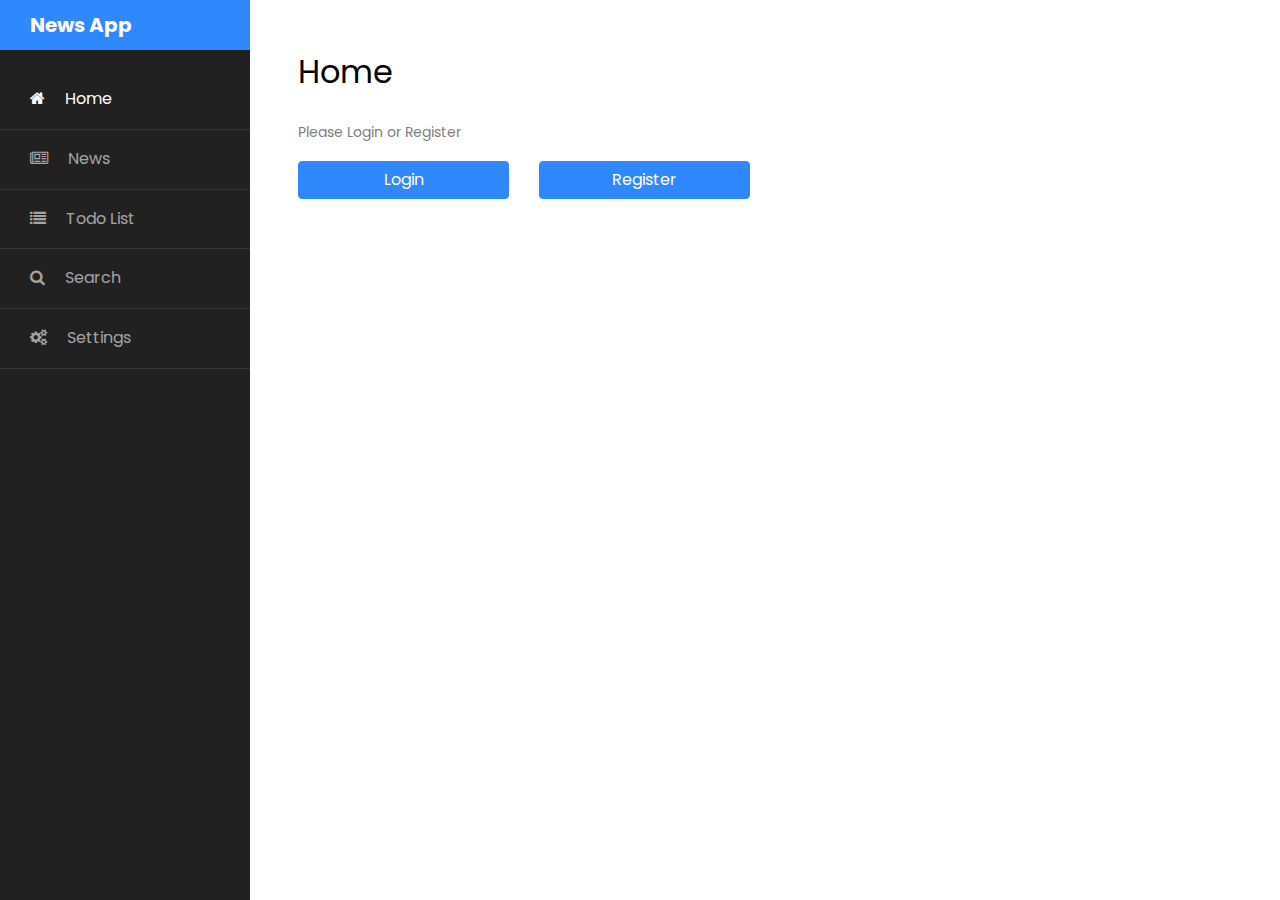
==== commit 564ad91a: "up" ====
--- a/index.html
+++ b/index.html
@@ -1,67 +1,91 @@
-<!doctype html>
+<!DOCTYPE html>
 <html lang="en">
+  <head>
+    <title>News App</title>
+    <meta charset="utf-8" />
+    <meta
+      name="viewport"
+      content="width=device-width, initial-scale=1, shrink-to-fit=no"
+    />
 
-<head>
-	<title>News App</title>
-	<meta charset="utf-8">
-	<meta name="viewport" content="width=device-width, initial-scale=1, shrink-to-fit=no">
+    <link
+      href="https://fonts.googleapis.com/css?family=Poppins:300,400,500,600,700,800,900"
+      rel="stylesheet"
+    />
 
-	<link href="https://fonts.googleapis.com/css?family=Poppins:300,400,500,600,700,800,900" rel="stylesheet">
+    <link
+      rel="stylesheet"
+      href="https://stackpath.bootstrapcdn.com/font-awesome/4.7.0/css/font-awesome.min.css"
+    />
+    <link rel="stylesheet" href="css/style.css" />
 
-	<link rel="stylesheet" href="https://stackpath.bootstrapcdn.com/font-awesome/4.7.0/css/font-awesome.min.css">
-	<link rel="stylesheet" href="css/style.css">
-</head>
+    <script defer src="../utils/helper.js"></script>
+    <script defer src="./models/User.js"></script>
+    <script defer src="../models/App.js"></script>
+    <script defer src="./scripts/home.js"></script>
+  </head>
 
-<body>
+  <body>
+    <div class="wrapper d-flex align-items-stretch">
+      <nav id="sidebar">
+        <h1><a href="index.html" class="logo">News App</a></h1>
+        <ul class="list-unstyled components mb-5">
+          <li class="active">
+            <a href="./index.html"
+              ><span class="fa fa-home mr-3"></span> Home</a
+            >
+          </li>
+          <li>
+            <a href="./pages/news.html"
+              ><span class="fa fa-newspaper-o mr-3"></span> News</a
+            >
+          </li>
+          <li>
+            <a href="./pages/todo.html"
+              ><span class="fa fa-list mr-3"></span> Todo List</a
+            >
+          </li>
+          <li>
+            <a href="./pages/search.html"
+              ><span class="fa fa-search mr-3"></span> Search</a
+            >
+          </li>
+          <li>
+            <a href="./pages/setting.html"
+              ><span class="fa fa-cogs mr-3"></span> Settings</a
+            >
+          </li>
+        </ul>
+      </nav>
 
-	<div class="wrapper d-flex align-items-stretch">
-		<nav id="sidebar">
-			<h1><a href="index.html" class="logo">News App</a></h1>
-			<ul class="list-unstyled components mb-5">
-				<li class="active">
-					<a href="./index.html"><span class="fa fa-home mr-3"></span> Home</a>
-				</li>
-				<li class="">
-					<a href="./pages/news.html"><span class="fa fa-newspaper-o mr-3"></span> News</a>
-				</li>
-				<li>
-					<a href="./pages/todo.html"><span class="fa fa-list mr-3"></span> Todo List</a>
-				</li>
-				<li>
-					<a href="./pages/setting.html"><span class="fa fa-cogs mr-3"></span> Settings</a>
-				</li>
-			</ul>
+      <!-- Page Content  -->
+      <div id="content" class="p-4 p-md-5 pt-5">
+        <h2 class="mb-4">Home</h2>
 
-		</nav>
+        <!-- Login and Register redirect button -->
+        <div id="login-modal">
+          <p>Please Login or Register</p>
+          <div class="row">
+            <div class="col-md-3">
+              <a href="./pages/login.html" class="btn btn-primary btn-block"
+                >Login</a
+              >
+            </div>
+            <div class="col-md-3">
+              <a href="./pages/register.html" class="btn btn-primary btn-block"
+                >Register</a
+              >
+            </div>
+          </div>
+        </div>
 
-		<!-- Page Content  -->
-		<div id="content" class="p-4 p-md-5 pt-5">
-			<h2 class="mb-4">Home</h2>
-			
-			<!-- Login and Register redirect button -->
-			<div id="login-modal">
-				<p>Please Login or Register</p>
-				<div class="row" >
-					<div class="col-md-3">
-						<a href="./pages/login.html" class="btn btn-primary btn-block">Login</a>
-					</div>
-					<div class="col-md-3">
-						<a href="./pages/register.html" class="btn btn-primary btn-block">Register</a>
-					</div>
-				</div>				
-			</div>
-
-			<div id="main-content">
-				<p id="welcome-message"></p>
-				<button type="button" class="btn btn-primary" id="btn-logout">Logout</button>
-			</div>
-
-		</div>
-	</div>
-
-	<script src="./models/User.js"></script>
-	<script src="./scripts//storage.js"></script>
-	<script src="./scripts/home.js"></script>
-</body>
-
+        <div id="main-content">
+          <p id="welcome-message"></p>
+          <button type="button" class="btn btn-primary" id="btn-logout">
+            Logout
+          </button>
+        </div>
+      </div>
+    </div>
+  </body>
 </html>
--- a/css/style.css
+++ b/css/style.css
@@ -1,4 +1,4 @@
-#todo-container>ul {
+#todo-container > ul {
   max-height: 500px;
   overflow-y: scroll;
 }
@@ -81,7 +81,7 @@
 
 /* Clear floats after the todo-list-header */
 #todo-container .todo-list-header:after {
-  content: "";
+  content: '';
   display: table;
   clear: both;
 }
@@ -117,6 +117,9 @@
   background-color: #bbb;
 }
 
+#main-content {
+  display: none;
+}
 
 /*!
  * Bootstrap v4.3.1 (https://getbootstrap.com/)
@@ -151,50 +154,78 @@
   --breakpoint-md: 768px;
   --breakpoint-lg: 992px;
   --breakpoint-xl: 1200px;
-  --font-family-sans-serif: -apple-system, BlinkMacSystemFont, "Segoe UI", Roboto, "Helvetica Neue", Arial, "Noto Sans", sans-serif, "Apple Color Emoji", "Segoe UI Emoji", "Segoe UI Symbol", "Noto Color Emoji";
-  --font-family-monospace: SFMono-Regular, Menlo, Monaco, Consolas, "Liberation Mono", "Courier New", monospace; }
+  --font-family-sans-serif: -apple-system, BlinkMacSystemFont, 'Segoe UI',
+    Roboto, 'Helvetica Neue', Arial, 'Noto Sans', sans-serif,
+    'Apple Color Emoji', 'Segoe UI Emoji', 'Segoe UI Symbol', 'Noto Color Emoji';
+  --font-family-monospace: SFMono-Regular, Menlo, Monaco, Consolas,
+    'Liberation Mono', 'Courier New', monospace;
+}
 
 *,
 *::before,
 *::after {
   -webkit-box-sizing: border-box;
-  box-sizing: border-box; }
+  box-sizing: border-box;
+}
 
 html {
   font-family: sans-serif;
   line-height: 1.15;
   -webkit-text-size-adjust: 100%;
-  -webkit-tap-highlight-color: rgba(0, 0, 0, 0); }
-
-article, aside, figcaption, figure, footer, header, hgroup, main, nav, section {
-  display: block; }
+  -webkit-tap-highlight-color: rgba(0, 0, 0, 0);
+}
+
+article,
+aside,
+figcaption,
+figure,
+footer,
+header,
+hgroup,
+main,
+nav,
+section {
+  display: block;
+}
 
 body {
   margin: 0;
-  font-family: -apple-system, BlinkMacSystemFont, "Segoe UI", Roboto, "Helvetica Neue", Arial, "Noto Sans", sans-serif, "Apple Color Emoji", "Segoe UI Emoji", "Segoe UI Symbol", "Noto Color Emoji";
+  font-family: -apple-system, BlinkMacSystemFont, 'Segoe UI', Roboto,
+    'Helvetica Neue', Arial, 'Noto Sans', sans-serif, 'Apple Color Emoji',
+    'Segoe UI Emoji', 'Segoe UI Symbol', 'Noto Color Emoji';
   font-size: 1rem;
   font-weight: 400;
   line-height: 1.5;
   color: #212529;
   text-align: left;
-  background-color: #fff; }
-
-[tabindex="-1"]:focus {
-  outline: 0 !important; }
+  background-color: #fff;
+}
+
+[tabindex='-1']:focus {
+  outline: 0 !important;
+}
 
 hr {
   -webkit-box-sizing: content-box;
   box-sizing: content-box;
   height: 0;
-  overflow: visible; }
-
-h1, h2, h3, h4, h5, h6 {
+  overflow: visible;
+}
+
+h1,
+h2,
+h3,
+h4,
+h5,
+h6 {
   margin-top: 0;
-  margin-bottom: 0.5rem; }
+  margin-bottom: 0.5rem;
+}
 
 p {
   margin-top: 0;
-  margin-bottom: 1rem; }
+  margin-bottom: 1rem;
+}
 
 abbr[title],
 abbr[data-original-title] {
@@ -203,118 +234,148 @@
   text-decoration: underline dotted;
   cursor: help;
   border-bottom: 0;
-  text-decoration-skip-ink: none; }
+  text-decoration-skip-ink: none;
+}
 
 address {
   margin-bottom: 1rem;
   font-style: normal;
-  line-height: inherit; }
+  line-height: inherit;
+}
 
 ol,
 ul,
 dl {
   margin-top: 0;
-  margin-bottom: 1rem; }
+  margin-bottom: 1rem;
+}
 
 ol ol,
 ul ul,
 ol ul,
 ul ol {
-  margin-bottom: 0; }
+  margin-bottom: 0;
+}
 
 dt {
-  font-weight: 700; }
+  font-weight: 700;
+}
 
 dd {
-  margin-bottom: .5rem;
-  margin-left: 0; }
+  margin-bottom: 0.5rem;
+  margin-left: 0;
+}
 
 blockquote {
-  margin: 0 0 1rem; }
+  margin: 0 0 1rem;
+}
 
 b,
 strong {
-  font-weight: bolder; }
+  font-weight: bolder;
+}
 
 small {
-  font-size: 80%; }
+  font-size: 80%;
+}
 
 sub,
 sup {
   position: relative;
   font-size: 75%;
   line-height: 0;
-  vertical-align: baseline; }
+  vertical-align: baseline;
+}
 
 sub {
-  bottom: -.25em; }
+  bottom: -0.25em;
+}
 
 sup {
-  top: -.5em; }
+  top: -0.5em;
+}
 
 a {
   color: #007bff;
   text-decoration: none;
-  background-color: transparent; }
-  a:hover {
-    color: #0056b3;
-    text-decoration: underline; }
+  background-color: transparent;
+}
+a:hover {
+  color: #0056b3;
+  text-decoration: underline;
+}
 
 a:not([href]):not([tabindex]) {
   color: inherit;
-  text-decoration: none; }
-  a:not([href]):not([tabindex]):hover, a:not([href]):not([tabindex]):focus {
-    color: inherit;
-    text-decoration: none; }
-  a:not([href]):not([tabindex]):focus {
-    outline: 0; }
+  text-decoration: none;
+}
+a:not([href]):not([tabindex]):hover,
+a:not([href]):not([tabindex]):focus {
+  color: inherit;
+  text-decoration: none;
+}
+a:not([href]):not([tabindex]):focus {
+  outline: 0;
+}
 
 pre,
 code,
 kbd,
 samp {
-  font-family: SFMono-Regular, Menlo, Monaco, Consolas, "Liberation Mono", "Courier New", monospace;
-  font-size: 1em; }
+  font-family: SFMono-Regular, Menlo, Monaco, Consolas, 'Liberation Mono',
+    'Courier New', monospace;
+  font-size: 1em;
+}
 
 pre {
   margin-top: 0;
   margin-bottom: 1rem;
-  overflow: auto; }
+  overflow: auto;
+}
 
 figure {
-  margin: 0 0 1rem; }
+  margin: 0 0 1rem;
+}
 
 img {
   vertical-align: middle;
-  border-style: none; }
+  border-style: none;
+}
 
 svg {
   overflow: hidden;
-  vertical-align: middle; }
+  vertical-align: middle;
+}
 
 table {
-  border-collapse: collapse; }
+  border-collapse: collapse;
+}
 
 caption {
   padding-top: 0.75rem;
   padding-bottom: 0.75rem;
   color: #6c757d;
   text-align: left;
-  caption-side: bottom; }
+  caption-side: bottom;
+}
 
 th {
-  text-align: inherit; }
+  text-align: inherit;
+}
 
 label {
   display: inline-block;
-  margin-bottom: 0.5rem; }
+  margin-bottom: 0.5rem;
+}
 
 button {
-  border-radius: 0; }
+  border-radius: 0;
+}
 
 button:focus {
   outline: 1px dotted;
-  outline: 5px auto -webkit-focus-ring-color; }
+  outline: 5px auto -webkit-focus-ring-color;
+}
 
 input,
 button,
@@ -324,197 +385,258 @@
   margin: 0;
   font-family: inherit;
   font-size: inherit;
-  line-height: inherit; }
+  line-height: inherit;
+}
 
 button,
 input {
-  overflow: visible; }
+  overflow: visible;
+}
 
 button,
 select {
-  text-transform: none; }
+  text-transform: none;
+}
 
 select {
-  word-wrap: normal; }
+  word-wrap: normal;
+}
 
 button,
-[type="button"],
-[type="reset"],
-[type="submit"] {
-  -webkit-appearance: button; }
+[type='button'],
+[type='reset'],
+[type='submit'] {
+  -webkit-appearance: button;
+}
 
 button:not(:disabled),
-[type="button"]:not(:disabled),
-[type="reset"]:not(:disabled),
-[type="submit"]:not(:disabled) {
-  cursor: pointer; }
+[type='button']:not(:disabled),
+[type='reset']:not(:disabled),
+[type='submit']:not(:disabled) {
+  cursor: pointer;
+}
 
 button::-moz-focus-inner,
-[type="button"]::-moz-focus-inner,
-[type="reset"]::-moz-focus-inner,
-[type="submit"]::-moz-focus-inner {
+[type='button']::-moz-focus-inner,
+[type='reset']::-moz-focus-inner,
+[type='submit']::-moz-focus-inner {
   padding: 0;
-  border-style: none; }
-
-input[type="radio"],
-input[type="checkbox"] {
+  border-style: none;
+}
+
+input[type='radio'],
+input[type='checkbox'] {
   -webkit-box-sizing: border-box;
   box-sizing: border-box;
-  padding: 0; }
-
-input[type="date"],
-input[type="time"],
-input[type="datetime-local"],
-input[type="month"] {
-  -webkit-appearance: listbox; }
+  padding: 0;
+}
+
+input[type='date'],
+input[type='time'],
+input[type='datetime-local'],
+input[type='month'] {
+  -webkit-appearance: listbox;
+}
 
 textarea {
   overflow: auto;
-  resize: vertical; }
+  resize: vertical;
+}
 
 fieldset {
   min-width: 0;
   padding: 0;
   margin: 0;
-  border: 0; }
+  border: 0;
+}
 
 legend {
   display: block;
   width: 100%;
   max-width: 100%;
   padding: 0;
-  margin-bottom: .5rem;
+  margin-bottom: 0.5rem;
   font-size: 1.5rem;
   line-height: inherit;
   color: inherit;
-  white-space: normal; }
+  white-space: normal;
+}
 
 progress {
-  vertical-align: baseline; }
-
-[type="number"]::-webkit-inner-spin-button,
-[type="number"]::-webkit-outer-spin-button {
-  height: auto; }
-
-[type="search"] {
+  vertical-align: baseline;
+}
+
+[type='number']::-webkit-inner-spin-button,
+[type='number']::-webkit-outer-spin-button {
+  height: auto;
+}
+
+[type='search'] {
   outline-offset: -2px;
-  -webkit-appearance: none; }
-
-[type="search"]::-webkit-search-decoration {
-  -webkit-appearance: none; }
+  -webkit-appearance: none;
+}
+
+[type='search']::-webkit-search-decoration {
+  -webkit-appearance: none;
+}
 
 ::-webkit-file-upload-button {
   font: inherit;
-  -webkit-appearance: button; }
+  -webkit-appearance: button;
+}
 
 output {
-  display: inline-block; }
+  display: inline-block;
+}
 
 summary {
   display: list-item;
-  cursor: pointer; }
+  cursor: pointer;
+}
 
 template {
-  display: none; }
+  display: none;
+}
 
 [hidden] {
-  display: none !important; }
-
-h1, h2, h3, h4, h5, h6,
-.h1, .h2, .h3, .h4, .h5, .h6 {
+  display: none !important;
+}
+
+h1,
+h2,
+h3,
+h4,
+h5,
+h6,
+.h1,
+.h2,
+.h3,
+.h4,
+.h5,
+.h6 {
   margin-bottom: 0.5rem;
   font-weight: 500;
-  line-height: 1.2; }
-
-h1, .h1 {
-  font-size: 2.5rem; }
-
-h2, .h2 {
-  font-size: 2rem; }
-
-h3, .h3 {
-  font-size: 1.75rem; }
-
-h4, .h4 {
-  font-size: 1.5rem; }
-
-h5, .h5 {
-  font-size: 1.25rem; }
-
-h6, .h6 {
-  font-size: 1rem; }
+  line-height: 1.2;
+}
+
+h1,
+.h1 {
+  font-size: 2.5rem;
+}
+
+h2,
+.h2 {
+  font-size: 2rem;
+}
+
+h3,
+.h3 {
+  font-size: 1.75rem;
+}
+
+h4,
+.h4 {
+  font-size: 1.5rem;
+}
+
+h5,
+.h5 {
+  font-size: 1.25rem;
+}
+
+h6,
+.h6 {
+  font-size: 1rem;
+}
 
 .lead {
   font-size: 1.25rem;
-  font-weight: 300; }
+  font-weight: 300;
+}
 
 .display-1 {
   font-size: 6rem;
   font-weight: 300;
-  line-height: 1.2; }
+  line-height: 1.2;
+}
 
 .display-2 {
   font-size: 5.5rem;
   font-weight: 300;
-  line-height: 1.2; }
+  line-height: 1.2;
+}
 
 .display-3 {
   font-size: 4.5rem;
   font-weight: 300;
-  line-height: 1.2; }
+  line-height: 1.2;
+}
 
 .display-4 {
   font-size: 3.5rem;
   font-weight: 300;
-  line-height: 1.2; }
+  line-height: 1.2;
+}
 
 hr {
   margin-top: 1rem;
   margin-bottom: 1rem;
   border: 0;
-  border-top: 1px solid rgba(0, 0, 0, 0.1); }
+  border-top: 1px solid rgba(0, 0, 0, 0.1);
+}
 
 small,
 .small {
   font-size: 80%;
-  font-weight: 400; }
+  font-weight: 400;
+}
 
 mark,
 .mark {
   padding: 0.2em;
-  background-color: #fcf8e3; }
+  background-color: #fcf8e3;
+}
 
 .list-unstyled {
   padding-left: 0;
-  list-style: none; }
+  list-style: none;
+}
 
 .list-inline {
   padding-left: 0;
-  list-style: none; }
+  list-style: none;
+}
 
 .list-inline-item {
-  display: inline-block; }
-  .list-inline-item:not(:last-child) {
-    margin-right: 0.5rem; }
+  display: inline-block;
+}
+.list-inline-item:not(:last-child) {
+  margin-right: 0.5rem;
+}
 
 .initialism {
   font-size: 90%;
-  text-transform: uppercase; }
+  text-transform: uppercase;
+}
 
 .blockquote {
   margin-bottom: 1rem;
-  font-size: 1.25rem; }
+  font-size: 1.25rem;
+}
 
 .blockquote-footer {
   display: block;
   font-size: 80%;
-  color: #6c757d; }
-  .blockquote-footer::before {
-    content: "\2014\00A0"; }
+  color: #6c757d;
+}
+.blockquote-footer::before {
+  content: '\2014\00A0';
+}
 
 .img-fluid {
   max-width: 100%;
-  height: auto; }
+  height: auto;
+}
 
 .img-thumbnail {
   padding: 0.25rem;
@@ -522,75 +644,96 @@
   border: 1px solid #dee2e6;
   border-radius: 0.25rem;
   max-width: 100%;
-  height: auto; }
+  height: auto;
+}
 
 .figure {
-  display: inline-block; }
+  display: inline-block;
+}
 
 .figure-img {
   margin-bottom: 0.5rem;
-  line-height: 1; }
+  line-height: 1;
+}
 
 .figure-caption {
   font-size: 90%;
-  color: #6c757d; }
+  color: #6c757d;
+}
 
 code {
   font-size: 87.5%;
   color: #e83e8c;
-  word-break: break-word; }
-  a > code {
-    color: inherit; }
+  word-break: break-word;
+}
+a > code {
+  color: inherit;
+}
 
 kbd {
   padding: 0.2rem 0.4rem;
   font-size: 87.5%;
   color: #fff;
   background-color: #212529;
-  border-radius: 0.2rem; }
-  kbd kbd {
-    padding: 0;
-    font-size: 100%;
-    font-weight: 700; }
+  border-radius: 0.2rem;
+}
+kbd kbd {
+  padding: 0;
+  font-size: 100%;
+  font-weight: 700;
+}
 
 pre {
   display: block;
   font-size: 87.5%;
-  color: #212529; }
-  pre code {
-    font-size: inherit;
-    color: inherit;
-    word-break: normal; }
+  color: #212529;
+}
+pre code {
+  font-size: inherit;
+  color: inherit;
+  word-break: normal;
+}
 
 .pre-scrollable {
   max-height: 340px;
-  overflow-y: scroll; }
+  overflow-y: scroll;
+}
 
 .container {
   width: 100%;
   padding-right: 15px;
   padding-left: 15px;
   margin-right: auto;
-  margin-left: auto; }
-  @media (min-width: 576px) {
-    .container {
-      max-width: 540px; } }
-  @media (min-width: 768px) {
-    .container {
-      max-width: 720px; } }
-  @media (min-width: 992px) {
-    .container {
-      max-width: 960px; } }
-  @media (min-width: 1200px) {
-    .container {
-      max-width: 1140px; } }
+  margin-left: auto;
+}
+@media (min-width: 576px) {
+  .container {
+    max-width: 540px;
+  }
+}
+@media (min-width: 768px) {
+  .container {
+    max-width: 720px;
+  }
+}
+@media (min-width: 992px) {
+  .container {
+    max-width: 960px;
+  }
+}
+@media (min-width: 1200px) {
+  .container {
+    max-width: 1140px;
+  }
+}
 
 .container-fluid {
   width: 100%;
   padding-right: 15px;
   padding-left: 15px;
   margin-right: auto;
-  margin-left: auto; }
+  margin-left: auto;
+}
 
 .row {
   display: -webkit-box;
@@ -599,26 +742,94 @@
   -ms-flex-wrap: wrap;
   flex-wrap: wrap;
   margin-right: -15px;
-  margin-left: -15px; }
+  margin-left: -15px;
+}
 
 .no-gutters {
   margin-right: 0;
-  margin-left: 0; }
-  .no-gutters > .col,
-  .no-gutters > [class*="col-"] {
-    padding-right: 0;
-    padding-left: 0; }
-
-.col-1, .col-2, .col-3, .col-4, .col-5, .col-6, .col-7, .col-8, .col-9, .col-10, .col-11, .col-12, .col,
-.col-auto, .col-sm-1, .col-sm-2, .col-sm-3, .col-sm-4, .col-sm-5, .col-sm-6, .col-sm-7, .col-sm-8, .col-sm-9, .col-sm-10, .col-sm-11, .col-sm-12, .col-sm,
-.col-sm-auto, .col-md-1, .col-md-2, .col-md-3, .col-md-4, .col-md-5, .col-md-6, .col-md-7, .col-md-8, .col-md-9, .col-md-10, .col-md-11, .col-md-12, .col-md,
-.col-md-auto, .col-lg-1, .col-lg-2, .col-lg-3, .col-lg-4, .col-lg-5, .col-lg-6, .col-lg-7, .col-lg-8, .col-lg-9, .col-lg-10, .col-lg-11, .col-lg-12, .col-lg,
-.col-lg-auto, .col-xl-1, .col-xl-2, .col-xl-3, .col-xl-4, .col-xl-5, .col-xl-6, .col-xl-7, .col-xl-8, .col-xl-9, .col-xl-10, .col-xl-11, .col-xl-12, .col-xl,
+  margin-left: 0;
+}
+.no-gutters > .col,
+.no-gutters > [class*='col-'] {
+  padding-right: 0;
+  padding-left: 0;
+}
+
+.col-1,
+.col-2,
+.col-3,
+.col-4,
+.col-5,
+.col-6,
+.col-7,
+.col-8,
+.col-9,
+.col-10,
+.col-11,
+.col-12,
+.col,
+.col-auto,
+.col-sm-1,
+.col-sm-2,
+.col-sm-3,
+.col-sm-4,
+.col-sm-5,
+.col-sm-6,
+.col-sm-7,
+.col-sm-8,
+.col-sm-9,
+.col-sm-10,
+.col-sm-11,
+.col-sm-12,
+.col-sm,
+.col-sm-auto,
+.col-md-1,
+.col-md-2,
+.col-md-3,
+.col-md-4,
+.col-md-5,
+.col-md-6,
+.col-md-7,
+.col-md-8,
+.col-md-9,
+.col-md-10,
+.col-md-11,
+.col-md-12,
+.col-md,
+.col-md-auto,
+.col-lg-1,
+.col-lg-2,
+.col-lg-3,
+.col-lg-4,
+.col-lg-5,
+.col-lg-6,
+.col-lg-7,
+.col-lg-8,
+.col-lg-9,
+.col-lg-10,
+.col-lg-11,
+.col-lg-12,
+.col-lg,
+.col-lg-auto,
+.col-xl-1,
+.col-xl-2,
+.col-xl-3,
+.col-xl-4,
+.col-xl-5,
+.col-xl-6,
+.col-xl-7,
+.col-xl-8,
+.col-xl-9,
+.col-xl-10,
+.col-xl-11,
+.col-xl-12,
+.col-xl,
 .col-xl-auto {
   position: relative;
   width: 100%;
   padding-right: 15px;
-  padding-left: 15px; }
+  padding-left: 15px;
+}
 
 .col {
   -ms-flex-preferred-size: 0;
@@ -626,194 +837,234 @@
   -webkit-box-flex: 1;
   -ms-flex-positive: 1;
   flex-grow: 1;
-  max-width: 100%; }
+  max-width: 100%;
+}
 
 .col-auto {
   -webkit-box-flex: 0;
   -ms-flex: 0 0 auto;
   flex: 0 0 auto;
   width: auto;
-  max-width: 100%; }
+  max-width: 100%;
+}
 
 .col-1 {
   -webkit-box-flex: 0;
   -ms-flex: 0 0 8.33333%;
   flex: 0 0 8.33333%;
-  max-width: 8.33333%; }
+  max-width: 8.33333%;
+}
 
 .col-2 {
   -webkit-box-flex: 0;
   -ms-flex: 0 0 16.66667%;
   flex: 0 0 16.66667%;
-  max-width: 16.66667%; }
+  max-width: 16.66667%;
+}
 
 .col-3 {
   -webkit-box-flex: 0;
   -ms-flex: 0 0 25%;
   flex: 0 0 25%;
-  max-width: 25%; }
+  max-width: 25%;
+}
 
 .col-4 {
   -webkit-box-flex: 0;
   -ms-flex: 0 0 33.33333%;
   flex: 0 0 33.33333%;
-  max-width: 33.33333%; }
+  max-width: 33.33333%;
+}
 
 .col-5 {
   -webkit-box-flex: 0;
   -ms-flex: 0 0 41.66667%;
   flex: 0 0 41.66667%;
-  max-width: 41.66667%; }
+  max-width: 41.66667%;
+}
 
 .col-6 {
   -webkit-box-flex: 0;
   -ms-flex: 0 0 50%;
   flex: 0 0 50%;
-  max-width: 50%; }
+  max-width: 50%;
+}
 
 .col-7 {
   -webkit-box-flex: 0;
   -ms-flex: 0 0 58.33333%;
   flex: 0 0 58.33333%;
-  max-width: 58.33333%; }
+  max-width: 58.33333%;
+}
 
 .col-8 {
   -webkit-box-flex: 0;
   -ms-flex: 0 0 66.66667%;
   flex: 0 0 66.66667%;
-  max-width: 66.66667%; }
+  max-width: 66.66667%;
+}
 
 .col-9 {
   -webkit-box-flex: 0;
   -ms-flex: 0 0 75%;
   flex: 0 0 75%;
-  max-width: 75%; }
+  max-width: 75%;
+}
 
 .col-10 {
   -webkit-box-flex: 0;
   -ms-flex: 0 0 83.33333%;
   flex: 0 0 83.33333%;
-  max-width: 83.33333%; }
+  max-width: 83.33333%;
+}
 
 .col-11 {
   -webkit-box-flex: 0;
   -ms-flex: 0 0 91.66667%;
   flex: 0 0 91.66667%;
-  max-width: 91.66667%; }
+  max-width: 91.66667%;
+}
 
 .col-12 {
   -webkit-box-flex: 0;
   -ms-flex: 0 0 100%;
   flex: 0 0 100%;
-  max-width: 100%; }
+  max-width: 100%;
+}
 
 .order-first {
   -webkit-box-ordinal-group: 0;
   -ms-flex-order: -1;
-  order: -1; }
+  order: -1;
+}
 
 .order-last {
   -webkit-box-ordinal-group: 14;
   -ms-flex-order: 13;
-  order: 13; }
+  order: 13;
+}
 
 .order-0 {
   -webkit-box-ordinal-group: 1;
   -ms-flex-order: 0;
-  order: 0; }
+  order: 0;
+}
 
 .order-1 {
   -webkit-box-ordinal-group: 2;
   -ms-flex-order: 1;
-  order: 1; }
+  order: 1;
+}
 
 .order-2 {
   -webkit-box-ordinal-group: 3;
   -ms-flex-order: 2;
-  order: 2; }
+  order: 2;
+}
 
 .order-3 {
   -webkit-box-ordinal-group: 4;
   -ms-flex-order: 3;
-  order: 3; }
+  order: 3;
+}
 
 .order-4 {
   -webkit-box-ordinal-group: 5;
   -ms-flex-order: 4;
-  order: 4; }
+  order: 4;
+}
 
 .order-5 {
   -webkit-box-ordinal-group: 6;
   -ms-flex-order: 5;
-  order: 5; }
+  order: 5;
+}
 
 .order-6 {
   -webkit-box-ordinal-group: 7;
   -ms-flex-order: 6;
-  order: 6; }
+  order: 6;
+}
 
 .order-7 {
   -webkit-box-ordinal-group: 8;
   -ms-flex-order: 7;
-  order: 7; }
+  order: 7;
+}
 
 .order-8 {
   -webkit-box-ordinal-group: 9;
   -ms-flex-order: 8;
-  order: 8; }
+  order: 8;
+}
 
 .order-9 {
   -webkit-box-ordinal-group: 10;
   -ms-flex-order: 9;
-  order: 9; }
+  order: 9;
+}
 
 .order-10 {
   -webkit-box-ordinal-group: 11;
   -ms-flex-order: 10;
-  order: 10; }
+  order: 10;
+}
 
 .order-11 {
   -webkit-box-ordinal-group: 12;
   -ms-flex-order: 11;
-  order: 11; }
+  order: 11;
+}
 
 .order-12 {
   -webkit-box-ordinal-group: 13;
   -ms-flex-order: 12;
-  order: 12; }
+  order: 12;
+}
 
 .offset-1 {
-  margin-left: 8.33333%; }
+  margin-left: 8.33333%;
+}
 
 .offset-2 {
-  margin-left: 16.66667%; }
+  margin-left: 16.66667%;
+}
 
 .offset-3 {
-  margin-left: 25%; }
+  margin-left: 25%;
+}
 
 .offset-4 {
-  margin-left: 33.33333%; }
+  margin-left: 33.33333%;
+}
 
 .offset-5 {
-  margin-left: 41.66667%; }
+  margin-left: 41.66667%;
+}
 
 .offset-6 {
-  margin-left: 50%; }
+  margin-left: 50%;
+}
 
 .offset-7 {
-  margin-left: 58.33333%; }
+  margin-left: 58.33333%;
+}
 
 .offset-8 {
-  margin-left: 66.66667%; }
+  margin-left: 66.66667%;
+}
 
 .offset-9 {
-  margin-left: 75%; }
+  margin-left: 75%;
+}
 
 .offset-10 {
-  margin-left: 83.33333%; }
+  margin-left: 83.33333%;
+}
 
 .offset-11 {
-  margin-left: 91.66667%; }
+  margin-left: 91.66667%;
+}
 
 @media (min-width: 576px) {
   .col-sm {
@@ -822,157 +1073,199 @@
     -webkit-box-flex: 1;
     -ms-flex-positive: 1;
     flex-grow: 1;
-    max-width: 100%; }
+    max-width: 100%;
+  }
   .col-sm-auto {
     -webkit-box-flex: 0;
     -ms-flex: 0 0 auto;
     flex: 0 0 auto;
     width: auto;
-    max-width: 100%; }
+    max-width: 100%;
+  }
   .col-sm-1 {
     -webkit-box-flex: 0;
     -ms-flex: 0 0 8.33333%;
     flex: 0 0 8.33333%;
-    max-width: 8.33333%; }
+    max-width: 8.33333%;
+  }
   .col-sm-2 {
     -webkit-box-flex: 0;
     -ms-flex: 0 0 16.66667%;
     flex: 0 0 16.66667%;
-    max-width: 16.66667%; }
+    max-width: 16.66667%;
+  }
   .col-sm-3 {
     -webkit-box-flex: 0;
     -ms-flex: 0 0 25%;
     flex: 0 0 25%;
-    max-width: 25%; }
+    max-width: 25%;
+  }
   .col-sm-4 {
     -webkit-box-flex: 0;
     -ms-flex: 0 0 33.33333%;
     flex: 0 0 33.33333%;
-    max-width: 33.33333%; }
+    max-width: 33.33333%;
+  }
   .col-sm-5 {
     -webkit-box-flex: 0;
     -ms-flex: 0 0 41.66667%;
     flex: 0 0 41.66667%;
-    max-width: 41.66667%; }
+    max-width: 41.66667%;
+  }
   .col-sm-6 {
     -webkit-box-flex: 0;
     -ms-flex: 0 0 50%;
     flex: 0 0 50%;
-    max-width: 50%; }
+    max-width: 50%;
+  }
   .col-sm-7 {
     -webkit-box-flex: 0;
     -ms-flex: 0 0 58.33333%;
     flex: 0 0 58.33333%;
-    max-width: 58.33333%; }
+    max-width: 58.33333%;
+  }
   .col-sm-8 {
     -webkit-box-flex: 0;
     -ms-flex: 0 0 66.66667%;
     flex: 0 0 66.66667%;
-    max-width: 66.66667%; }
+    max-width: 66.66667%;
+  }
   .col-sm-9 {
     -webkit-box-flex: 0;
     -ms-flex: 0 0 75%;
     flex: 0 0 75%;
-    max-width: 75%; }
+    max-width: 75%;
+  }
   .col-sm-10 {
     -webkit-box-flex: 0;
     -ms-flex: 0 0 83.33333%;
     flex: 0 0 83.33333%;
-    max-width: 83.33333%; }
+    max-width: 83.33333%;
+  }
   .col-sm-11 {
     -webkit-box-flex: 0;
     -ms-flex: 0 0 91.66667%;
     flex: 0 0 91.66667%;
-    max-width: 91.66667%; }
+    max-width: 91.66667%;
+  }
   .col-sm-12 {
     -webkit-box-flex: 0;
     -ms-flex: 0 0 100%;
     flex: 0 0 100%;
-    max-width: 100%; }
+    max-width: 100%;
+  }
   .order-sm-first {
     -webkit-box-ordinal-group: 0;
     -ms-flex-order: -1;
-    order: -1; }
+    order: -1;
+  }
   .order-sm-last {
     -webkit-box-ordinal-group: 14;
     -ms-flex-order: 13;
-    order: 13; }
+    order: 13;
+  }
   .order-sm-0 {
     -webkit-box-ordinal-group: 1;
     -ms-flex-order: 0;
-    order: 0; }
+    order: 0;
+  }
   .order-sm-1 {
     -webkit-box-ordinal-group: 2;
     -ms-flex-order: 1;
-    order: 1; }
+    order: 1;
+  }
   .order-sm-2 {
     -webkit-box-ordinal-group: 3;
     -ms-flex-order: 2;
-    order: 2; }
+    order: 2;
+  }
   .order-sm-3 {
     -webkit-box-ordinal-group: 4;
     -ms-flex-order: 3;
-    order: 3; }
+    order: 3;
+  }
   .order-sm-4 {
     -webkit-box-ordinal-group: 5;
     -ms-flex-order: 4;
-    order: 4; }
+    order: 4;
+  }
   .order-sm-5 {
     -webkit-box-ordinal-group: 6;
     -ms-flex-order: 5;
-    order: 5; }
+    order: 5;
+  }
   .order-sm-6 {
     -webkit-box-ordinal-group: 7;
     -ms-flex-order: 6;
-    order: 6; }
+    order: 6;
+  }
   .order-sm-7 {
     -webkit-box-ordinal-group: 8;
     -ms-flex-order: 7;
-    order: 7; }
+    order: 7;
+  }
   .order-sm-8 {
     -webkit-box-ordinal-group: 9;
     -ms-flex-order: 8;
-    order: 8; }
+    order: 8;
+  }
   .order-sm-9 {
     -webkit-box-ordinal-group: 10;
     -ms-flex-order: 9;
-    order: 9; }
+    order: 9;
+  }
   .order-sm-10 {
     -webkit-box-ordinal-group: 11;
     -ms-flex-order: 10;
-    order: 10; }
+    order: 10;
+  }
   .order-sm-11 {
     -webkit-box-ordinal-group: 12;
     -ms-flex-order: 11;
-    order: 11; }
+    order: 11;
+  }
   .order-sm-12 {
     -webkit-box-ordinal-group: 13;
     -ms-flex-order: 12;
-    order: 12; }
+    order: 12;
+  }
   .offset-sm-0 {
-    margin-left: 0; }
+    margin-left: 0;
+  }
   .offset-sm-1 {
-    margin-left: 8.33333%; }
+    margin-left: 8.33333%;
+  }
   .offset-sm-2 {
-    margin-left: 16.66667%; }
+    margin-left: 16.66667%;
+  }
   .offset-sm-3 {
-    margin-left: 25%; }
+    margin-left: 25%;
+  }
   .offset-sm-4 {
-    margin-left: 33.33333%; }
+    margin-left: 33.33333%;
+  }
   .offset-sm-5 {
-    margin-left: 41.66667%; }
+    margin-left: 41.66667%;
+  }
   .offset-sm-6 {
-    margin-left: 50%; }
+    margin-left: 50%;
+  }
   .offset-sm-7 {
-    margin-left: 58.33333%; }
+    margin-left: 58.33333%;
+  }
   .offset-sm-8 {
-    margin-left: 66.66667%; }
+    margin-left: 66.66667%;
+  }
   .offset-sm-9 {
-    margin-left: 75%; }
+    margin-left: 75%;
+  }
   .offset-sm-10 {
-    margin-left: 83.33333%; }
+    margin-left: 83.33333%;
+  }
   .offset-sm-11 {
-    margin-left: 91.66667%; } }
+    margin-left: 91.66667%;
+  }
+}
 
 @media (min-width: 768px) {
   .col-md {
@@ -981,157 +1274,199 @@
     -webkit-box-flex: 1;
     -ms-flex-positive: 1;
     flex-grow: 1;
-    max-width: 100%; }
+    max-width: 100%;
+  }
   .col-md-auto {
     -webkit-box-flex: 0;
     -ms-flex: 0 0 auto;
     flex: 0 0 auto;
     width: auto;
-    max-width: 100%; }
+    max-width: 100%;
+  }
   .col-md-1 {
     -webkit-box-flex: 0;
     -ms-flex: 0 0 8.33333%;
     flex: 0 0 8.33333%;
-    max-width: 8.33333%; }
+    max-width: 8.33333%;
+  }
   .col-md-2 {
     -webkit-box-flex: 0;
     -ms-flex: 0 0 16.66667%;
     flex: 0 0 16.66667%;
-    max-width: 16.66667%; }
+    max-width: 16.66667%;
+  }
   .col-md-3 {
     -webkit-box-flex: 0;
     -ms-flex: 0 0 25%;
     flex: 0 0 25%;
-    max-width: 25%; }
+    max-width: 25%;
+  }
   .col-md-4 {
     -webkit-box-flex: 0;
     -ms-flex: 0 0 33.33333%;
     flex: 0 0 33.33333%;
-    max-width: 33.33333%; }
+    max-width: 33.33333%;
+  }
   .col-md-5 {
     -webkit-box-flex: 0;
     -ms-flex: 0 0 41.66667%;
     flex: 0 0 41.66667%;
-    max-width: 41.66667%; }
+    max-width: 41.66667%;
+  }
   .col-md-6 {
     -webkit-box-flex: 0;
     -ms-flex: 0 0 50%;
     flex: 0 0 50%;
-    max-width: 50%; }
+    max-width: 50%;
+  }
   .col-md-7 {
     -webkit-box-flex: 0;
     -ms-flex: 0 0 58.33333%;
     flex: 0 0 58.33333%;
-    max-width: 58.33333%; }
+    max-width: 58.33333%;
+  }
   .col-md-8 {
     -webkit-box-flex: 0;
     -ms-flex: 0 0 66.66667%;
     flex: 0 0 66.66667%;
-    max-width: 66.66667%; }
+    max-width: 66.66667%;
+  }
   .col-md-9 {
     -webkit-box-flex: 0;
     -ms-flex: 0 0 75%;
     flex: 0 0 75%;
-    max-width: 75%; }
+    max-width: 75%;
+  }
   .col-md-10 {
     -webkit-box-flex: 0;
     -ms-flex: 0 0 83.33333%;
     flex: 0 0 83.33333%;
-    max-width: 83.33333%; }
+    max-width: 83.33333%;
+  }
   .col-md-11 {
     -webkit-box-flex: 0;
     -ms-flex: 0 0 91.66667%;
     flex: 0 0 91.66667%;
-    max-width: 91.66667%; }
+    max-width: 91.66667%;
+  }
   .col-md-12 {
     -webkit-box-flex: 0;
     -ms-flex: 0 0 100%;
     flex: 0 0 100%;
-    max-width: 100%; }
+    max-width: 100%;
+  }
   .order-md-first {
     -webkit-box-ordinal-group: 0;
     -ms-flex-order: -1;
-    order: -1; }
+    order: -1;
+  }
   .order-md-last {
     -webkit-box-ordinal-group: 14;
     -ms-flex-order: 13;
-    order: 13; }
+    order: 13;
+  }
   .order-md-0 {
     -webkit-box-ordinal-group: 1;
     -ms-flex-order: 0;
-    order: 0; }
+    order: 0;
+  }
   .order-md-1 {
     -webkit-box-ordinal-group: 2;
     -ms-flex-order: 1;
-    order: 1; }
+    order: 1;
+  }
   .order-md-2 {
     -webkit-box-ordinal-group: 3;
     -ms-flex-order: 2;
-    order: 2; }
+    order: 2;
+  }
   .order-md-3 {
     -webkit-box-ordinal-group: 4;
     -ms-flex-order: 3;
-    order: 3; }
+    order: 3;
+  }
   .order-md-4 {
     -webkit-box-ordinal-group: 5;
     -ms-flex-order: 4;
-    order: 4; }
+    order: 4;
+  }
   .order-md-5 {
     -webkit-box-ordinal-group: 6;
     -ms-flex-order: 5;
-    order: 5; }
+    order: 5;
+  }
   .order-md-6 {
     -webkit-box-ordinal-group: 7;
     -ms-flex-order: 6;
-    order: 6; }
+    order: 6;
+  }
   .order-md-7 {
     -webkit-box-ordinal-group: 8;
     -ms-flex-order: 7;
-    order: 7; }
+    order: 7;
+  }
   .order-md-8 {
     -webkit-box-ordinal-group: 9;
     -ms-flex-order: 8;
-    order: 8; }
+    order: 8;
+  }
   .order-md-9 {
     -webkit-box-ordinal-group: 10;
     -ms-flex-order: 9;
-    order: 9; }
+    order: 9;
+  }
   .order-md-10 {
     -webkit-box-ordinal-group: 11;
     -ms-flex-order: 10;
-    order: 10; }
+    order: 10;
+  }
   .order-md-11 {
     -webkit-box-ordinal-group: 12;
     -ms-flex-order: 11;
-    order: 11; }
+    order: 11;
+  }
   .order-md-12 {
     -webkit-box-ordinal-group: 13;
     -ms-flex-order: 12;
-    order: 12; }
+    order: 12;
+  }
   .offset-md-0 {
-    margin-left: 0; }
+    margin-left: 0;
+  }
   .offset-md-1 {
-    margin-left: 8.33333%; }
+    margin-left: 8.33333%;
+  }
   .offset-md-2 {
-    margin-left: 16.66667%; }
+    margin-left: 16.66667%;
+  }
   .offset-md-3 {
-    margin-left: 25%; }
+    margin-left: 25%;
+  }
   .offset-md-4 {
-    margin-left: 33.33333%; }
+    margin-left: 33.33333%;
+  }
   .offset-md-5 {
-    margin-left: 41.66667%; }
+    margin-left: 41.66667%;
+  }
   .offset-md-6 {
-    margin-left: 50%; }
+    margin-left: 50%;
+  }
   .offset-md-7 {
-    margin-left: 58.33333%; }
+    margin-left: 58.33333%;
+  }
   .offset-md-8 {
-    margin-left: 66.66667%; }
+    margin-left: 66.66667%;
+  }
   .offset-md-9 {
-    margin-left: 75%; }
+    margin-left: 75%;
+  }
   .offset-md-10 {
-    margin-left: 83.33333%; }
+    margin-left: 83.33333%;
+  }
   .offset-md-11 {
-    margin-left: 91.66667%; } }
+    margin-left: 91.66667%;
+  }
+}
 
 @media (min-width: 992px) {
   .col-lg {
@@ -1140,157 +1475,199 @@
     -webkit-box-flex: 1;
     -ms-flex-positive: 1;
     flex-grow: 1;
-    max-width: 100%; }
+    max-width: 100%;
+  }
   .col-lg-auto {
     -webkit-box-flex: 0;
     -ms-flex: 0 0 auto;
     flex: 0 0 auto;
     width: auto;
-    max-width: 100%; }
+    max-width: 100%;
+  }
   .col-lg-1 {
     -webkit-box-flex: 0;
     -ms-flex: 0 0 8.33333%;
     flex: 0 0 8.33333%;
-    max-width: 8.33333%; }
+    max-width: 8.33333%;
+  }
   .col-lg-2 {
     -webkit-box-flex: 0;
     -ms-flex: 0 0 16.66667%;
     flex: 0 0 16.66667%;
-    max-width: 16.66667%; }
+    max-width: 16.66667%;
+  }
   .col-lg-3 {
     -webkit-box-flex: 0;
     -ms-flex: 0 0 25%;
     flex: 0 0 25%;
-    max-width: 25%; }
+    max-width: 25%;
+  }
   .col-lg-4 {
     -webkit-box-flex: 0;
     -ms-flex: 0 0 33.33333%;
     flex: 0 0 33.33333%;
-    max-width: 33.33333%; }
+    max-width: 33.33333%;
+  }
   .col-lg-5 {
     -webkit-box-flex: 0;
     -ms-flex: 0 0 41.66667%;
     flex: 0 0 41.66667%;
-    max-width: 41.66667%; }
+    max-width: 41.66667%;
+  }
   .col-lg-6 {
     -webkit-box-flex: 0;
     -ms-flex: 0 0 50%;
     flex: 0 0 50%;
-    max-width: 50%; }
+    max-width: 50%;
+  }
   .col-lg-7 {
     -webkit-box-flex: 0;
     -ms-flex: 0 0 58.33333%;
     flex: 0 0 58.33333%;
-    max-width: 58.33333%; }
+    max-width: 58.33333%;
+  }
   .col-lg-8 {
     -webkit-box-flex: 0;
     -ms-flex: 0 0 66.66667%;
     flex: 0 0 66.66667%;
-    max-width: 66.66667%; }
+    max-width: 66.66667%;
+  }
   .col-lg-9 {
     -webkit-box-flex: 0;
     -ms-flex: 0 0 75%;
     flex: 0 0 75%;
-    max-width: 75%; }
+    max-width: 75%;
+  }
   .col-lg-10 {
     -webkit-box-flex: 0;
     -ms-flex: 0 0 83.33333%;
     flex: 0 0 83.33333%;
-    max-width: 83.33333%; }
+    max-width: 83.33333%;
+  }
   .col-lg-11 {
     -webkit-box-flex: 0;
     -ms-flex: 0 0 91.66667%;
     flex: 0 0 91.66667%;
-    max-width: 91.66667%; }
+    max-width: 91.66667%;
+  }
   .col-lg-12 {
     -webkit-box-flex: 0;
     -ms-flex: 0 0 100%;
     flex: 0 0 100%;
-    max-width: 100%; }
+    max-width: 100%;
+  }
   .order-lg-first {
     -webkit-box-ordinal-group: 0;
     -ms-flex-order: -1;
-    order: -1; }
+    order: -1;
+  }
   .order-lg-last {
     -webkit-box-ordinal-group: 14;
     -ms-flex-order: 13;
-    order: 13; }
+    order: 13;
+  }
   .order-lg-0 {
     -webkit-box-ordinal-group: 1;
     -ms-flex-order: 0;
-    order: 0; }
+    order: 0;
+  }
   .order-lg-1 {
     -webkit-box-ordinal-group: 2;
     -ms-flex-order: 1;
-    order: 1; }
+    order: 1;
+  }
   .order-lg-2 {
     -webkit-box-ordinal-group: 3;
     -ms-flex-order: 2;
-    order: 2; }
+    order: 2;
+  }
   .order-lg-3 {
     -webkit-box-ordinal-group: 4;
     -ms-flex-order: 3;
-    order: 3; }
+    order: 3;
+  }
   .order-lg-4 {
     -webkit-box-ordinal-group: 5;
     -ms-flex-order: 4;
-    order: 4; }
+    order: 4;
+  }
   .order-lg-5 {
     -webkit-box-ordinal-group: 6;
     -ms-flex-order: 5;
-    order: 5; }
+    order: 5;
+  }
   .order-lg-6 {
     -webkit-box-ordinal-group: 7;
     -ms-flex-order: 6;
-    order: 6; }
+    order: 6;
+  }
   .order-lg-7 {
     -webkit-box-ordinal-group: 8;
     -ms-flex-order: 7;
-    order: 7; }
+    order: 7;
+  }
   .order-lg-8 {
     -webkit-box-ordinal-group: 9;
     -ms-flex-order: 8;
-    order: 8; }
+    order: 8;
+  }
   .order-lg-9 {
     -webkit-box-ordinal-group: 10;
     -ms-flex-order: 9;
-    order: 9; }
+    order: 9;
+  }
   .order-lg-10 {
     -webkit-box-ordinal-group: 11;
     -ms-flex-order: 10;
-    order: 10; }
+    order: 10;
+  }
   .order-lg-11 {
     -webkit-box-ordinal-group: 12;
     -ms-flex-order: 11;
-    order: 11; }
+    order: 11;
+  }
   .order-lg-12 {
     -webkit-box-ordinal-group: 13;
     -ms-flex-order: 12;
-    order: 12; }
+    order: 12;
+  }
   .offset-lg-0 {
-    margin-left: 0; }
+    margin-left: 0;
+  }
   .offset-lg-1 {
-    margin-left: 8.33333%; }
+    margin-left: 8.33333%;
+  }
   .offset-lg-2 {
-    margin-left: 16.66667%; }
+    margin-left: 16.66667%;
+  }
   .offset-lg-3 {
-    margin-left: 25%; }
+    margin-left: 25%;
+  }
   .offset-lg-4 {
-    margin-left: 33.33333%; }
+    margin-left: 33.33333%;
+  }
   .offset-lg-5 {
-    margin-left: 41.66667%; }
+    margin-left: 41.66667%;
+  }
   .offset-lg-6 {
-    margin-left: 50%; }
+    margin-left: 50%;
+  }
   .offset-lg-7 {
-    margin-left: 58.33333%; }
+    margin-left: 58.33333%;
+  }
   .offset-lg-8 {
-    margin-left: 66.66667%; }
+    margin-left: 66.66667%;
+  }
   .offset-lg-9 {
-    margin-left: 75%; }
+    margin-left: 75%;
+  }
   .offset-lg-10 {
-    margin-left: 83.33333%; }
+    margin-left: 83.33333%;
+  }
   .offset-lg-11 {
-    margin-left: 91.66667%; } }
+    margin-left: 91.66667%;
+  }
+}
 
 @media (min-width: 1200px) {
   .col-xl {
@@ -1299,414 +1676,523 @@
     -webkit-box-flex: 1;
     -ms-flex-positive: 1;
     flex-grow: 1;
-    max-width: 100%; }
+    max-width: 100%;
+  }
   .col-xl-auto {
     -webkit-box-flex: 0;
     -ms-flex: 0 0 auto;
     flex: 0 0 auto;
     width: auto;
-    max-width: 100%; }
+    max-width: 100%;
+  }
   .col-xl-1 {
     -webkit-box-flex: 0;
     -ms-flex: 0 0 8.33333%;
     flex: 0 0 8.33333%;
-    max-width: 8.33333%; }
+    max-width: 8.33333%;
+  }
   .col-xl-2 {
     -webkit-box-flex: 0;
     -ms-flex: 0 0 16.66667%;
     flex: 0 0 16.66667%;
-    max-width: 16.66667%; }
+    max-width: 16.66667%;
+  }
   .col-xl-3 {
     -webkit-box-flex: 0;
     -ms-flex: 0 0 25%;
     flex: 0 0 25%;
-    max-width: 25%; }
+    max-width: 25%;
+  }
   .col-xl-4 {
     -webkit-box-flex: 0;
     -ms-flex: 0 0 33.33333%;
     flex: 0 0 33.33333%;
-    max-width: 33.33333%; }
+    max-width: 33.33333%;
+  }
   .col-xl-5 {
     -webkit-box-flex: 0;
     -ms-flex: 0 0 41.66667%;
     flex: 0 0 41.66667%;
-    max-width: 41.66667%; }
+    max-width: 41.66667%;
+  }
   .col-xl-6 {
     -webkit-box-flex: 0;
     -ms-flex: 0 0 50%;
     flex: 0 0 50%;
-    max-width: 50%; }
+    max-width: 50%;
+  }
   .col-xl-7 {
     -webkit-box-flex: 0;
     -ms-flex: 0 0 58.33333%;
     flex: 0 0 58.33333%;
-    max-width: 58.33333%; }
+    max-width: 58.33333%;
+  }
   .col-xl-8 {
     -webkit-box-flex: 0;
     -ms-flex: 0 0 66.66667%;
     flex: 0 0 66.66667%;
-    max-width: 66.66667%; }
+    max-width: 66.66667%;
+  }
   .col-xl-9 {
     -webkit-box-flex: 0;
     -ms-flex: 0 0 75%;
     flex: 0 0 75%;
-    max-width: 75%; }
+    max-width: 75%;
+  }
   .col-xl-10 {
     -webkit-box-flex: 0;
     -ms-flex: 0 0 83.33333%;
     flex: 0 0 83.33333%;
-    max-width: 83.33333%; }
+    max-width: 83.33333%;
+  }
   .col-xl-11 {
     -webkit-box-flex: 0;
     -ms-flex: 0 0 91.66667%;
     flex: 0 0 91.66667%;
-    max-width: 91.66667%; }
+    max-width: 91.66667%;
+  }
   .col-xl-12 {
     -webkit-box-flex: 0;
     -ms-flex: 0 0 100%;
     flex: 0 0 100%;
-    max-width: 100%; }
+    max-width: 100%;
+  }
   .order-xl-first {
     -webkit-box-ordinal-group: 0;
     -ms-flex-order: -1;
-    order: -1; }
+    order: -1;
+  }
   .order-xl-last {
     -webkit-box-ordinal-group: 14;
     -ms-flex-order: 13;
-    order: 13; }
+    order: 13;
+  }
   .order-xl-0 {
     -webkit-box-ordinal-group: 1;
     -ms-flex-order: 0;
-    order: 0; }
+    order: 0;
+  }
   .order-xl-1 {
     -webkit-box-ordinal-group: 2;
     -ms-flex-order: 1;
-    order: 1; }
+    order: 1;
+  }
   .order-xl-2 {
     -webkit-box-ordinal-group: 3;
     -ms-flex-order: 2;
-    order: 2; }
+    order: 2;
+  }
   .order-xl-3 {
     -webkit-box-ordinal-group: 4;
     -ms-flex-order: 3;
-    order: 3; }
+    order: 3;
+  }
   .order-xl-4 {
     -webkit-box-ordinal-group: 5;
     -ms-flex-order: 4;
-    order: 4; }
+    order: 4;
+  }
   .order-xl-5 {
     -webkit-box-ordinal-group: 6;
     -ms-flex-order: 5;
-    order: 5; }
+    order: 5;
+  }
   .order-xl-6 {
     -webkit-box-ordinal-group: 7;
     -ms-flex-order: 6;
-    order: 6; }
+    order: 6;
+  }
   .order-xl-7 {
     -webkit-box-ordinal-group: 8;
     -ms-flex-order: 7;
-    order: 7; }
+    order: 7;
+  }
   .order-xl-8 {
     -webkit-box-ordinal-group: 9;
     -ms-flex-order: 8;
-    order: 8; }
+    order: 8;
+  }
   .order-xl-9 {
     -webkit-box-ordinal-group: 10;
     -ms-flex-order: 9;
-    order: 9; }
+    order: 9;
+  }
   .order-xl-10 {
     -webkit-box-ordinal-group: 11;
     -ms-flex-order: 10;
-    order: 10; }
+    order: 10;
+  }
   .order-xl-11 {
     -webkit-box-ordinal-group: 12;
     -ms-flex-order: 11;
-    order: 11; }
+    order: 11;
+  }
   .order-xl-12 {
     -webkit-box-ordinal-group: 13;
     -ms-flex-order: 12;
-    order: 12; }
+    order: 12;
+  }
   .offset-xl-0 {
-    margin-left: 0; }
+    margin-left: 0;
+  }
   .offset-xl-1 {
-    margin-left: 8.33333%; }
+    margin-left: 8.33333%;
+  }
   .offset-xl-2 {
-    margin-left: 16.66667%; }
+    margin-left: 16.66667%;
+  }
   .offset-xl-3 {
-    margin-left: 25%; }
+    margin-left: 25%;
+  }
   .offset-xl-4 {
-    margin-left: 33.33333%; }
+    margin-left: 33.33333%;
+  }
   .offset-xl-5 {
-    margin-left: 41.66667%; }
+    margin-left: 41.66667%;
+  }
   .offset-xl-6 {
-    margin-left: 50%; }
+    margin-left: 50%;
+  }
   .offset-xl-7 {
-    margin-left: 58.33333%; }
+    margin-left: 58.33333%;
+  }
   .offset-xl-8 {
-    margin-left: 66.66667%; }
+    margin-left: 66.66667%;
+  }
   .offset-xl-9 {
-    margin-left: 75%; }
+    margin-left: 75%;
+  }
   .offset-xl-10 {
-    margin-left: 83.33333%; }
+    margin-left: 83.33333%;
+  }
   .offset-xl-11 {
-    margin-left: 91.66667%; } }
+    margin-left: 91.66667%;
+  }
+}
 
 .table {
   width: 100%;
   margin-bottom: 1rem;
-  color: #212529; }
-  .table th,
-  .table td {
-    padding: 0.75rem;
-    vertical-align: top;
-    border-top: 1px solid #dee2e6; }
-  .table thead th {
-    vertical-align: bottom;
-    border-bottom: 2px solid #dee2e6; }
-  .table tbody + tbody {
-    border-top: 2px solid #dee2e6; }
+  color: #212529;
+}
+.table th,
+.table td {
+  padding: 0.75rem;
+  vertical-align: top;
+  border-top: 1px solid #dee2e6;
+}
+.table thead th {
+  vertical-align: bottom;
+  border-bottom: 2px solid #dee2e6;
+}
+.table tbody + tbody {
+  border-top: 2px solid #dee2e6;
+}
 
 .table-sm th,
 .table-sm td {
-  padding: 0.3rem; }
+  padding: 0.3rem;
+}
 
 .table-bordered {
-  border: 1px solid #dee2e6; }
-  .table-bordered th,
-  .table-bordered td {
-    border: 1px solid #dee2e6; }
-  .table-bordered thead th,
-  .table-bordered thead td {
-    border-bottom-width: 2px; }
+  border: 1px solid #dee2e6;
+}
+.table-bordered th,
+.table-bordered td {
+  border: 1px solid #dee2e6;
+}
+.table-bordered thead th,
+.table-bordered thead td {
+  border-bottom-width: 2px;
+}
 
 .table-borderless th,
 .table-borderless td,
 .table-borderless thead th,
 .table-borderless tbody + tbody {
-  border: 0; }
+  border: 0;
+}
 
 .table-striped tbody tr:nth-of-type(odd) {
-  background-color: rgba(0, 0, 0, 0.05); }
+  background-color: rgba(0, 0, 0, 0.05);
+}
 
 .table-hover tbody tr:hover {
   color: #212529;
-  background-color: rgba(0, 0, 0, 0.075); }
+  background-color: rgba(0, 0, 0, 0.075);
+}
 
 .table-primary,
 .table-primary > th,
 .table-primary > td {
-  background-color: #b8daff; }
+  background-color: #b8daff;
+}
 
 .table-primary th,
 .table-primary td,
 .table-primary thead th,
 .table-primary tbody + tbody {
-  border-color: #7abaff; }
+  border-color: #7abaff;
+}
 
 .table-hover .table-primary:hover {
-  background-color: #9fcdff; }
-  .table-hover .table-primary:hover > td,
-  .table-hover .table-primary:hover > th {
-    background-color: #9fcdff; }
+  background-color: #9fcdff;
+}
+.table-hover .table-primary:hover > td,
+.table-hover .table-primary:hover > th {
+  background-color: #9fcdff;
+}
 
 .table-secondary,
 .table-secondary > th,
 .table-secondary > td {
-  background-color: #d6d8db; }
+  background-color: #d6d8db;
+}
 
 .table-secondary th,
 .table-secondary td,
 .table-secondary thead th,
 .table-secondary tbody + tbody {
-  border-color: #b3b7bb; }
+  border-color: #b3b7bb;
+}
 
 .table-hover .table-secondary:hover {
-  background-color: #c8cbcf; }
-  .table-hover .table-secondary:hover > td,
-  .table-hover .table-secondary:hover > th {
-    background-color: #c8cbcf; }
+  background-color: #c8cbcf;
+}
+.table-hover .table-secondary:hover > td,
+.table-hover .table-secondary:hover > th {
+  background-color: #c8cbcf;
+}
 
 .table-success,
 .table-success > th,
 .table-success > td {
-  background-color: #c3e6cb; }
+  background-color: #c3e6cb;
+}
 
 .table-success th,
 .table-success td,
 .table-success thead th,
 .table-success tbody + tbody {
-  border-color: #8fd19e; }
+  border-color: #8fd19e;
+}
 
 .table-hover .table-success:hover {
-  background-color: #b1dfbb; }
-  .table-hover .table-success:hover > td,
-  .table-hover .table-success:hover > th {
-    background-color: #b1dfbb; }
+  background-color: #b1dfbb;
+}
+.table-hover .table-success:hover > td,
+.table-hover .table-success:hover > th {
+  background-color: #b1dfbb;
+}
 
 .table-info,
 .table-info > th,
 .table-info > td {
-  background-color: #bee5eb; }
+  background-color: #bee5eb;
+}
 
 .table-info th,
 .table-info td,
 .table-info thead th,
 .table-info tbody + tbody {
-  border-color: #86cfda; }
+  border-color: #86cfda;
+}
 
 .table-hover .table-info:hover {
-  background-color: #abdde5; }
-  .table-hover .table-info:hover > td,
-  .table-hover .table-info:hover > th {
-    background-color: #abdde5; }
+  background-color: #abdde5;
+}
+.table-hover .table-info:hover > td,
+.table-hover .table-info:hover > th {
+  background-color: #abdde5;
+}
 
 .table-warning,
 .table-warning > th,
 .table-warning > td {
-  background-color: #ffeeba; }
+  background-color: #ffeeba;
+}
 
 .table-warning th,
 .table-warning td,
 .table-warning thead th,
 .table-warning tbody + tbody {
-  border-color: #ffdf7e; }
+  border-color: #ffdf7e;
+}
 
 .table-hover .table-warning:hover {
-  background-color: #ffe8a1; }
-  .table-hover .table-warning:hover > td,
-  .table-hover .table-warning:hover > th {
-    background-color: #ffe8a1; }
+  background-color: #ffe8a1;
+}
+.table-hover .table-warning:hover > td,
+.table-hover .table-warning:hover > th {
+  background-color: #ffe8a1;
+}
 
 .table-danger,
 .table-danger > th,
 .table-danger > td {
-  background-color: #f5c6cb; }
+  background-color: #f5c6cb;
+}
 
 .table-danger th,
 .table-danger td,
 .table-danger thead th,
 .table-danger tbody + tbody {
-  border-color: #ed969e; }
+  border-color: #ed969e;
+}
 
 .table-hover .table-danger:hover {
-  background-color: #f1b0b7; }
-  .table-hover .table-danger:hover > td,
-  .table-hover .table-danger:hover > th {
-    background-color: #f1b0b7; }
+  background-color: #f1b0b7;
+}
+.table-hover .table-danger:hover > td,
+.table-hover .table-danger:hover > th {
+  background-color: #f1b0b7;
+}
 
 .table-light,
 .table-light > th,
 .table-light > td {
-  background-color: #fdfdfe; }
+  background-color: #fdfdfe;
+}
 
 .table-light th,
 .table-light td,
 .table-light thead th,
 .table-light tbody + tbody {
-  border-color: #fbfcfc; }
+  border-color: #fbfcfc;
+}
 
 .table-hover .table-light:hover {
-  background-color: #ececf6; }
-  .table-hover .table-light:hover > td,
-  .table-hover .table-light:hover > th {
-    background-color: #ececf6; }
+  background-color: #ececf6;
+}
+.table-hover .table-light:hover > td,
+.table-hover .table-light:hover > th {
+  background-color: #ececf6;
+}
 
 .table-dark,
 .table-dark > th,
 .table-dark > td {
-  background-color: #c6c8ca; }
+  background-color: #c6c8ca;
+}
 
 .table-dark th,
 .table-dark td,
 .table-dark thead th,
 .table-dark tbody + tbody {
-  border-color: #95999c; }
+  border-color: #95999c;
+}
 
 .table-hover .table-dark:hover {
-  background-color: #b9bbbe; }
-  .table-hover .table-dark:hover > td,
-  .table-hover .table-dark:hover > th {
-    background-color: #b9bbbe; }
+  background-color: #b9bbbe;
+}
+.table-hover .table-dark:hover > td,
+.table-hover .table-dark:hover > th {
+  background-color: #b9bbbe;
+}
 
 .table-active,
 .table-active > th,
 .table-active > td {
-  background-color: rgba(0, 0, 0, 0.075); }
+  background-color: rgba(0, 0, 0, 0.075);
+}
 
 .table-hover .table-active:hover {
-  background-color: rgba(0, 0, 0, 0.075); }
-  .table-hover .table-active:hover > td,
-  .table-hover .table-active:hover > th {
-    background-color: rgba(0, 0, 0, 0.075); }
+  background-color: rgba(0, 0, 0, 0.075);
+}
+.table-hover .table-active:hover > td,
+.table-hover .table-active:hover > th {
+  background-color: rgba(0, 0, 0, 0.075);
+}
 
 .table .thead-dark th {
   color: #fff;
   background-color: #343a40;
-  border-color: #454d55; }
+  border-color: #454d55;
+}
 
 .table .thead-light th {
   color: #495057;
   background-color: #e9ecef;
-  border-color: #dee2e6; }
+  border-color: #dee2e6;
+}
 
 .table-dark {
   color: #fff;
-  background-color: #343a40; }
-  .table-dark th,
-  .table-dark td,
-  .table-dark thead th {
-    border-color: #454d55; }
-  .table-dark.table-bordered {
-    border: 0; }
-  .table-dark.table-striped tbody tr:nth-of-type(odd) {
-    background-color: rgba(255, 255, 255, 0.05); }
-  .table-dark.table-hover tbody tr:hover {
-    color: #fff;
-    background-color: rgba(255, 255, 255, 0.075); }
+  background-color: #343a40;
+}
+.table-dark th,
+.table-dark td,
+.table-dark thead th {
+  border-color: #454d55;
+}
+.table-dark.table-bordered {
+  border: 0;
+}
+.table-dark.table-striped tbody tr:nth-of-type(odd) {
+  background-color: rgba(255, 255, 255, 0.05);
+}
+.table-dark.table-hover tbody tr:hover {
+  color: #fff;
+  background-color: rgba(255, 255, 255, 0.075);
+}
 
 @media (max-width: 575.98px) {
   .table-responsive-sm {
     display: block;
     width: 100%;
     overflow-x: auto;
-    -webkit-overflow-scrolling: touch; }
-    .table-responsive-sm > .table-bordered {
-      border: 0; } }
+    -webkit-overflow-scrolling: touch;
+  }
+  .table-responsive-sm > .table-bordered {
+    border: 0;
+  }
+}
 
 @media (max-width: 767.98px) {
   .table-responsive-md {
     display: block;
     width: 100%;
     overflow-x: auto;
-    -webkit-overflow-scrolling: touch; }
-    .table-responsive-md > .table-bordered {
-      border: 0; } }
+    -webkit-overflow-scrolling: touch;
+  }
+  .table-responsive-md > .table-bordered {
+    border: 0;
+  }
+}
 
 @media (max-width: 991.98px) {
   .table-responsive-lg {
     display: block;
     width: 100%;
     overflow-x: auto;
-    -webkit-overflow-scrolling: touch; }
-    .table-responsive-lg > .table-bordered {
-      border: 0; } }
+    -webkit-overflow-scrolling: touch;
+  }
+  .table-responsive-lg > .table-bordered {
+    border: 0;
+  }
+}
 
 @media (max-width: 1199.98px) {
   .table-responsive-xl {
     display: block;
     width: 100%;
     overflow-x: auto;
-    -webkit-overflow-scrolling: touch; }
-    .table-responsive-xl > .table-bordered {
-      border: 0; } }
+    -webkit-overflow-scrolling: touch;
+  }
+  .table-responsive-xl > .table-bordered {
+    border: 0;
+  }
+}
 
 .table-responsive {
   display: block;
   width: 100%;
   overflow-x: auto;
-  -webkit-overflow-scrolling: touch; }
-  .table-responsive > .table-bordered {
-    border: 0; }
+  -webkit-overflow-scrolling: touch;
+}
+.table-responsive > .table-bordered {
+  border: 0;
+}
 
 .form-control {
   display: block;
@@ -1721,69 +2207,88 @@
   background-clip: padding-box;
   border: 1px solid #ced4da;
   border-radius: 0.25rem;
-  -webkit-transition: border-color 0.15s ease-in-out, -webkit-box-shadow 0.15s ease-in-out;
-  transition: border-color 0.15s ease-in-out, -webkit-box-shadow 0.15s ease-in-out;
+  -webkit-transition: border-color 0.15s ease-in-out,
+    -webkit-box-shadow 0.15s ease-in-out;
+  transition: border-color 0.15s ease-in-out,
+    -webkit-box-shadow 0.15s ease-in-out;
   -o-transition: border-color 0.15s ease-in-out, box-shadow 0.15s ease-in-out;
   transition: border-color 0.15s ease-in-out, box-shadow 0.15s ease-in-out;
-  transition: border-color 0.15s ease-in-out, box-shadow 0.15s ease-in-out, -webkit-box-shadow 0.15s ease-in-out; }
-  @media (prefers-reduced-motion: reduce) {
-    .form-control {
-      -webkit-transition: none;
-      -o-transition: none;
-      transition: none; } }
-  .form-control::-ms-expand {
-    background-color: transparent;
-    border: 0; }
-  .form-control:focus {
-    color: #495057;
-    background-color: #fff;
-    border-color: #80bdff;
-    outline: 0;
-    -webkit-box-shadow: 0 0 0 0.2rem rgba(0, 123, 255, 0.25);
-    box-shadow: 0 0 0 0.2rem rgba(0, 123, 255, 0.25); }
-  .form-control::-webkit-input-placeholder {
-    color: #002752;
-    opacity: 1; }
-  .form-control:-ms-input-placeholder {
-    color: #6c757d;
-    opacity: 1; }
-  .form-control::-ms-input-placeholder {
-    color: #6c757d;
-    opacity: 1; }
-  .form-control::placeholder {
-    color: #6c757d;
-    opacity: 1; }
-  .form-control:disabled, .form-control[readonly] {
-    background-color: #e9ecef;
-    opacity: 1; }
+  transition: border-color 0.15s ease-in-out, box-shadow 0.15s ease-in-out,
+    -webkit-box-shadow 0.15s ease-in-out;
+}
+@media (prefers-reduced-motion: reduce) {
+  .form-control {
+    -webkit-transition: none;
+    -o-transition: none;
+    transition: none;
+  }
+}
+.form-control::-ms-expand {
+  background-color: transparent;
+  border: 0;
+}
+.form-control:focus {
+  color: #495057;
+  background-color: #fff;
+  border-color: #80bdff;
+  outline: 0;
+  -webkit-box-shadow: 0 0 0 0.2rem rgba(0, 123, 255, 0.25);
+  box-shadow: 0 0 0 0.2rem rgba(0, 123, 255, 0.25);
+}
+.form-control::-webkit-input-placeholder {
+  color: #002752;
+  opacity: 1;
+}
+.form-control:-ms-input-placeholder {
+  color: #6c757d;
+  opacity: 1;
+}
+.form-control::-ms-input-placeholder {
+  color: #6c757d;
+  opacity: 1;
+}
+.form-control::placeholder {
+  color: #6c757d;
+  opacity: 1;
+}
+.form-control:disabled,
+.form-control[readonly] {
+  background-color: #e9ecef;
+  opacity: 1;
+}
 
 select.form-control:focus::-ms-value {
   color: #495057;
-  background-color: #fff; }
+  background-color: #fff;
+}
 
 .form-control-file,
 .form-control-range {
   display: block;
-  width: 100%; }
+  width: 100%;
+}
 
 .col-form-label {
   padding-top: calc(0.375rem + 1px);
   padding-bottom: calc(0.375rem + 1px);
   margin-bottom: 0;
   font-size: inherit;
-  line-height: 1.5; }
+  line-height: 1.5;
+}
 
 .col-form-label-lg {
   padding-top: calc(0.5rem + 1px);
   padding-bottom: calc(0.5rem + 1px);
   font-size: 1.25rem;
-  line-height: 1.5; }
+  line-height: 1.5;
+}
 
 .col-form-label-sm {
   padding-top: calc(0.25rem + 1px);
   padding-bottom: calc(0.25rem + 1px);
   font-size: 0.875rem;
-  line-height: 1.5; }
+  line-height: 1.5;
+}
 
 .form-control-plaintext {
   display: block;
@@ -1795,37 +2300,47 @@
   color: #212529;
   background-color: transparent;
   border: solid transparent;
-  border-width: 1px 0; }
-  .form-control-plaintext.form-control-sm, .form-control-plaintext.form-control-lg {
-    padding-right: 0;
-    padding-left: 0; }
+  border-width: 1px 0;
+}
+.form-control-plaintext.form-control-sm,
+.form-control-plaintext.form-control-lg {
+  padding-right: 0;
+  padding-left: 0;
+}
 
 .form-control-sm {
   height: calc(1.5em + 0.5rem + 2px);
   padding: 0.25rem 0.5rem;
   font-size: 0.875rem;
   line-height: 1.5;
-  border-radius: 0.2rem; }
+  border-radius: 0.2rem;
+}
 
 .form-control-lg {
   height: calc(1.5em + 1rem + 2px);
   padding: 0.5rem 1rem;
   font-size: 1.25rem;
   line-height: 1.5;
-  border-radius: 0.3rem; }
-
-select.form-control[size], select.form-control[multiple] {
-  height: auto; }
+  border-radius: 0.3rem;
+}
+
+select.form-control[size],
+select.form-control[multiple] {
+  height: auto;
+}
 
 textarea.form-control {
-  height: auto; }
+  height: auto;
+}
 
 .form-group {
-  margin-bottom: 1rem; }
+  margin-bottom: 1rem;
+}
 
 .form-text {
   display: block;
-  margin-top: 0.25rem; }
+  margin-top: 0.25rem;
+}
 
 .form-row {
   display: -webkit-box;
@@ -1834,26 +2349,32 @@
   -ms-flex-wrap: wrap;
   flex-wrap: wrap;
   margin-right: -5px;
-  margin-left: -5px; }
-  .form-row > .col,
-  .form-row > [class*="col-"] {
-    padding-right: 5px;
-    padding-left: 5px; }
+  margin-left: -5px;
+}
+.form-row > .col,
+.form-row > [class*='col-'] {
+  padding-right: 5px;
+  padding-left: 5px;
+}
 
 .form-check {
   position: relative;
   display: block;
-  padding-left: 1.25rem; }
+  padding-left: 1.25rem;
+}
 
 .form-check-input {
   position: absolute;
   margin-top: 0.3rem;
-  margin-left: -1.25rem; }
-  .form-check-input:disabled ~ .form-check-label {
-    color: #6c757d; }
+  margin-left: -1.25rem;
+}
+.form-check-input:disabled ~ .form-check-label {
+  color: #6c757d;
+}
 
 .form-check-label {
-  margin-bottom: 0; }
+  margin-bottom: 0;
+}
 
 .form-check-inline {
   display: -webkit-inline-box;
@@ -1863,19 +2384,22 @@
   -ms-flex-align: center;
   align-items: center;
   padding-left: 0;
-  margin-right: 0.75rem; }
-  .form-check-inline .form-check-input {
-    position: static;
-    margin-top: 0;
-    margin-right: 0.3125rem;
-    margin-left: 0; }
+  margin-right: 0.75rem;
+}
+.form-check-inline .form-check-input {
+  position: static;
+  margin-top: 0;
+  margin-right: 0.3125rem;
+  margin-left: 0;
+}
 
 .valid-feedback {
   display: none;
   width: 100%;
   margin-top: 0.25rem;
   font-size: 80%;
-  color: #28a745; }
+  color: #28a745;
+}
 
 .valid-tooltip {
   position: absolute;
@@ -1884,99 +2408,151 @@
   display: none;
   max-width: 100%;
   padding: 0.25rem 0.5rem;
-  margin-top: .1rem;
+  margin-top: 0.1rem;
   font-size: 0.875rem;
   line-height: 1.5;
   color: #fff;
   background-color: rgba(40, 167, 69, 0.9);
-  border-radius: 0.25rem; }
-
-.was-validated .form-control:valid, .form-control.is-valid {
+  border-radius: 0.25rem;
+}
+
+.was-validated .form-control:valid,
+.form-control.is-valid {
   border-color: #28a745;
   padding-right: calc(1.5em + 0.75rem);
   background-image: url("data:image/svg+xml,%3csvg xmlns='http://www.w3.org/2000/svg' viewBox='0 0 8 8'%3e%3cpath fill='%2328a745' d='M2.3 6.73L.6 4.53c-.4-1.04.46-1.4 1.1-.8l1.1 1.4 3.4-3.8c.6-.63 1.6-.27 1.2.7l-4 4.6c-.43.5-.8.4-1.1.1z'/%3e%3c/svg%3e");
   background-repeat: no-repeat;
   background-position: center right calc(0.375em + 0.1875rem);
-  background-size: calc(0.75em + 0.375rem) calc(0.75em + 0.375rem); }
-  .was-validated .form-control:valid:focus, .form-control.is-valid:focus {
-    border-color: #28a745;
-    -webkit-box-shadow: 0 0 0 0.2rem rgba(40, 167, 69, 0.25);
-    box-shadow: 0 0 0 0.2rem rgba(40, 167, 69, 0.25); }
-  .was-validated .form-control:valid ~ .valid-feedback,
-  .was-validated .form-control:valid ~ .valid-tooltip, .form-control.is-valid ~ .valid-feedback,
-  .form-control.is-valid ~ .valid-tooltip {
-    display: block; }
-
-.was-validated textarea.form-control:valid, textarea.form-control.is-valid {
+  background-size: calc(0.75em + 0.375rem) calc(0.75em + 0.375rem);
+}
+.was-validated .form-control:valid:focus,
+.form-control.is-valid:focus {
+  border-color: #28a745;
+  -webkit-box-shadow: 0 0 0 0.2rem rgba(40, 167, 69, 0.25);
+  box-shadow: 0 0 0 0.2rem rgba(40, 167, 69, 0.25);
+}
+.was-validated .form-control:valid ~ .valid-feedback,
+.was-validated .form-control:valid ~ .valid-tooltip,
+.form-control.is-valid ~ .valid-feedback,
+.form-control.is-valid ~ .valid-tooltip {
+  display: block;
+}
+
+.was-validated textarea.form-control:valid,
+textarea.form-control.is-valid {
   padding-right: calc(1.5em + 0.75rem);
-  background-position: top calc(0.375em + 0.1875rem) right calc(0.375em + 0.1875rem); }
-
-.was-validated .custom-select:valid, .custom-select.is-valid {
+  background-position: top calc(0.375em + 0.1875rem) right
+    calc(0.375em + 0.1875rem);
+}
+
+.was-validated .custom-select:valid,
+.custom-select.is-valid {
   border-color: #28a745;
   padding-right: calc((1em + 0.75rem) * 3 / 4 + 1.75rem);
-  background: url("data:image/svg+xml,%3csvg xmlns='http://www.w3.org/2000/svg' viewBox='0 0 4 5'%3e%3cpath fill='%23343a40' d='M2 0L0 2h4zm0 5L0 3h4z'/%3e%3c/svg%3e") no-repeat right 0.75rem center/8px 10px, url("data:image/svg+xml,%3csvg xmlns='http://www.w3.org/2000/svg' viewBox='0 0 8 8'%3e%3cpath fill='%2328a745' d='M2.3 6.73L.6 4.53c-.4-1.04.46-1.4 1.1-.8l1.1 1.4 3.4-3.8c.6-.63 1.6-.27 1.2.7l-4 4.6c-.43.5-.8.4-1.1.1z'/%3e%3c/svg%3e") #fff no-repeat center right 1.75rem/calc(0.75em + 0.375rem) calc(0.75em + 0.375rem); }
-  .was-validated .custom-select:valid:focus, .custom-select.is-valid:focus {
-    border-color: #28a745;
-    -webkit-box-shadow: 0 0 0 0.2rem rgba(40, 167, 69, 0.25);
-    box-shadow: 0 0 0 0.2rem rgba(40, 167, 69, 0.25); }
-  .was-validated .custom-select:valid ~ .valid-feedback,
-  .was-validated .custom-select:valid ~ .valid-tooltip, .custom-select.is-valid ~ .valid-feedback,
-  .custom-select.is-valid ~ .valid-tooltip {
-    display: block; }
-
-.was-validated .form-control-file:valid ~ .valid-feedback,
-.was-validated .form-control-file:valid ~ .valid-tooltip, .form-control-file.is-valid ~ .valid-feedback,
-.form-control-file.is-valid ~ .valid-tooltip {
-  display: block; }
-
-.was-validated .form-check-input:valid ~ .form-check-label, .form-check-input.is-valid ~ .form-check-label {
-  color: #28a745; }
-
-.was-validated .form-check-input:valid ~ .valid-feedback,
-.was-validated .form-check-input:valid ~ .valid-tooltip, .form-check-input.is-valid ~ .valid-feedback,
-.form-check-input.is-valid ~ .valid-tooltip {
-  display: block; }
-
-.was-validated .custom-control-input:valid ~ .custom-control-label, .custom-control-input.is-valid ~ .custom-control-label {
-  color: #28a745; }
-  .was-validated .custom-control-input:valid ~ .custom-control-label::before, .custom-control-input.is-valid ~ .custom-control-label::before {
-    border-color: #28a745; }
-
-.was-validated .custom-control-input:valid ~ .valid-feedback,
-.was-validated .custom-control-input:valid ~ .valid-tooltip, .custom-control-input.is-valid ~ .valid-feedback,
-.custom-control-input.is-valid ~ .valid-tooltip {
-  display: block; }
-
-.was-validated .custom-control-input:valid:checked ~ .custom-control-label::before, .custom-control-input.is-valid:checked ~ .custom-control-label::before {
-  border-color: #34ce57;
-  background-color: #34ce57; }
-
-.was-validated .custom-control-input:valid:focus ~ .custom-control-label::before, .custom-control-input.is-valid:focus ~ .custom-control-label::before {
-  -webkit-box-shadow: 0 0 0 0.2rem rgba(40, 167, 69, 0.25);
-  box-shadow: 0 0 0 0.2rem rgba(40, 167, 69, 0.25); }
-
-.was-validated .custom-control-input:valid:focus:not(:checked) ~ .custom-control-label::before, .custom-control-input.is-valid:focus:not(:checked) ~ .custom-control-label::before {
-  border-color: #28a745; }
-
-.was-validated .custom-file-input:valid ~ .custom-file-label, .custom-file-input.is-valid ~ .custom-file-label {
-  border-color: #28a745; }
-
-.was-validated .custom-file-input:valid ~ .valid-feedback,
-.was-validated .custom-file-input:valid ~ .valid-tooltip, .custom-file-input.is-valid ~ .valid-feedback,
-.custom-file-input.is-valid ~ .valid-tooltip {
-  display: block; }
-
-.was-validated .custom-file-input:valid:focus ~ .custom-file-label, .custom-file-input.is-valid:focus ~ .custom-file-label {
+  background: url("data:image/svg+xml,%3csvg xmlns='http://www.w3.org/2000/svg' viewBox='0 0 4 5'%3e%3cpath fill='%23343a40' d='M2 0L0 2h4zm0 5L0 3h4z'/%3e%3c/svg%3e")
+      no-repeat right 0.75rem center/8px 10px,
+    url("data:image/svg+xml,%3csvg xmlns='http://www.w3.org/2000/svg' viewBox='0 0 8 8'%3e%3cpath fill='%2328a745' d='M2.3 6.73L.6 4.53c-.4-1.04.46-1.4 1.1-.8l1.1 1.4 3.4-3.8c.6-.63 1.6-.27 1.2.7l-4 4.6c-.43.5-.8.4-1.1.1z'/%3e%3c/svg%3e")
+      #fff no-repeat center right 1.75rem / calc(0.75em + 0.375rem)
+      calc(0.75em + 0.375rem);
+}
+.was-validated .custom-select:valid:focus,
+.custom-select.is-valid:focus {
   border-color: #28a745;
   -webkit-box-shadow: 0 0 0 0.2rem rgba(40, 167, 69, 0.25);
-  box-shadow: 0 0 0 0.2rem rgba(40, 167, 69, 0.25); }
+  box-shadow: 0 0 0 0.2rem rgba(40, 167, 69, 0.25);
+}
+.was-validated .custom-select:valid ~ .valid-feedback,
+.was-validated .custom-select:valid ~ .valid-tooltip,
+.custom-select.is-valid ~ .valid-feedback,
+.custom-select.is-valid ~ .valid-tooltip {
+  display: block;
+}
+
+.was-validated .form-control-file:valid ~ .valid-feedback,
+.was-validated .form-control-file:valid ~ .valid-tooltip,
+.form-control-file.is-valid ~ .valid-feedback,
+.form-control-file.is-valid ~ .valid-tooltip {
+  display: block;
+}
+
+.was-validated .form-check-input:valid ~ .form-check-label,
+.form-check-input.is-valid ~ .form-check-label {
+  color: #28a745;
+}
+
+.was-validated .form-check-input:valid ~ .valid-feedback,
+.was-validated .form-check-input:valid ~ .valid-tooltip,
+.form-check-input.is-valid ~ .valid-feedback,
+.form-check-input.is-valid ~ .valid-tooltip {
+  display: block;
+}
+
+.was-validated .custom-control-input:valid ~ .custom-control-label,
+.custom-control-input.is-valid ~ .custom-control-label {
+  color: #28a745;
+}
+.was-validated .custom-control-input:valid ~ .custom-control-label::before,
+.custom-control-input.is-valid ~ .custom-control-label::before {
+  border-color: #28a745;
+}
+
+.was-validated .custom-control-input:valid ~ .valid-feedback,
+.was-validated .custom-control-input:valid ~ .valid-tooltip,
+.custom-control-input.is-valid ~ .valid-feedback,
+.custom-control-input.is-valid ~ .valid-tooltip {
+  display: block;
+}
+
+.was-validated
+  .custom-control-input:valid:checked
+  ~ .custom-control-label::before,
+.custom-control-input.is-valid:checked ~ .custom-control-label::before {
+  border-color: #34ce57;
+  background-color: #34ce57;
+}
+
+.was-validated
+  .custom-control-input:valid:focus
+  ~ .custom-control-label::before,
+.custom-control-input.is-valid:focus ~ .custom-control-label::before {
+  -webkit-box-shadow: 0 0 0 0.2rem rgba(40, 167, 69, 0.25);
+  box-shadow: 0 0 0 0.2rem rgba(40, 167, 69, 0.25);
+}
+
+.was-validated
+  .custom-control-input:valid:focus:not(:checked)
+  ~ .custom-control-label::before,
+.custom-control-input.is-valid:focus:not(:checked)
+  ~ .custom-control-label::before {
+  border-color: #28a745;
+}
+
+.was-validated .custom-file-input:valid ~ .custom-file-label,
+.custom-file-input.is-valid ~ .custom-file-label {
+  border-color: #28a745;
+}
+
+.was-validated .custom-file-input:valid ~ .valid-feedback,
+.was-validated .custom-file-input:valid ~ .valid-tooltip,
+.custom-file-input.is-valid ~ .valid-feedback,
+.custom-file-input.is-valid ~ .valid-tooltip {
+  display: block;
+}
+
+.was-validated .custom-file-input:valid:focus ~ .custom-file-label,
+.custom-file-input.is-valid:focus ~ .custom-file-label {
+  border-color: #28a745;
+  -webkit-box-shadow: 0 0 0 0.2rem rgba(40, 167, 69, 0.25);
+  box-shadow: 0 0 0 0.2rem rgba(40, 167, 69, 0.25);
+}
 
 .invalid-feedback {
   display: none;
   width: 100%;
   margin-top: 0.25rem;
   font-size: 80%;
-  color: #dc3545; }
+  color: #dc3545;
+}
 
 .invalid-tooltip {
   position: absolute;
@@ -1985,92 +2561,143 @@
   display: none;
   max-width: 100%;
   padding: 0.25rem 0.5rem;
-  margin-top: .1rem;
+  margin-top: 0.1rem;
   font-size: 0.875rem;
   line-height: 1.5;
   color: #fff;
   background-color: rgba(220, 53, 69, 0.9);
-  border-radius: 0.25rem; }
-
-.was-validated .form-control:invalid, .form-control.is-invalid {
+  border-radius: 0.25rem;
+}
+
+.was-validated .form-control:invalid,
+.form-control.is-invalid {
   border-color: #dc3545;
   padding-right: calc(1.5em + 0.75rem);
   background-image: url("data:image/svg+xml,%3csvg xmlns='http://www.w3.org/2000/svg' fill='%23dc3545' viewBox='-2 -2 7 7'%3e%3cpath stroke='%23dc3545' d='M0 0l3 3m0-3L0 3'/%3e%3ccircle r='.5'/%3e%3ccircle cx='3' r='.5'/%3e%3ccircle cy='3' r='.5'/%3e%3ccircle cx='3' cy='3' r='.5'/%3e%3c/svg%3E");
   background-repeat: no-repeat;
   background-position: center right calc(0.375em + 0.1875rem);
-  background-size: calc(0.75em + 0.375rem) calc(0.75em + 0.375rem); }
-  .was-validated .form-control:invalid:focus, .form-control.is-invalid:focus {
-    border-color: #dc3545;
-    -webkit-box-shadow: 0 0 0 0.2rem rgba(220, 53, 69, 0.25);
-    box-shadow: 0 0 0 0.2rem rgba(220, 53, 69, 0.25); }
-  .was-validated .form-control:invalid ~ .invalid-feedback,
-  .was-validated .form-control:invalid ~ .invalid-tooltip, .form-control.is-invalid ~ .invalid-feedback,
-  .form-control.is-invalid ~ .invalid-tooltip {
-    display: block; }
-
-.was-validated textarea.form-control:invalid, textarea.form-control.is-invalid {
+  background-size: calc(0.75em + 0.375rem) calc(0.75em + 0.375rem);
+}
+.was-validated .form-control:invalid:focus,
+.form-control.is-invalid:focus {
+  border-color: #dc3545;
+  -webkit-box-shadow: 0 0 0 0.2rem rgba(220, 53, 69, 0.25);
+  box-shadow: 0 0 0 0.2rem rgba(220, 53, 69, 0.25);
+}
+.was-validated .form-control:invalid ~ .invalid-feedback,
+.was-validated .form-control:invalid ~ .invalid-tooltip,
+.form-control.is-invalid ~ .invalid-feedback,
+.form-control.is-invalid ~ .invalid-tooltip {
+  display: block;
+}
+
+.was-validated textarea.form-control:invalid,
+textarea.form-control.is-invalid {
   padding-right: calc(1.5em + 0.75rem);
-  background-position: top calc(0.375em + 0.1875rem) right calc(0.375em + 0.1875rem); }
-
-.was-validated .custom-select:invalid, .custom-select.is-invalid {
+  background-position: top calc(0.375em + 0.1875rem) right
+    calc(0.375em + 0.1875rem);
+}
+
+.was-validated .custom-select:invalid,
+.custom-select.is-invalid {
   border-color: #dc3545;
   padding-right: calc((1em + 0.75rem) * 3 / 4 + 1.75rem);
-  background: url("data:image/svg+xml,%3csvg xmlns='http://www.w3.org/2000/svg' viewBox='0 0 4 5'%3e%3cpath fill='%23343a40' d='M2 0L0 2h4zm0 5L0 3h4z'/%3e%3c/svg%3e") no-repeat right 0.75rem center/8px 10px, url("data:image/svg+xml,%3csvg xmlns='http://www.w3.org/2000/svg' fill='%23dc3545' viewBox='-2 -2 7 7'%3e%3cpath stroke='%23dc3545' d='M0 0l3 3m0-3L0 3'/%3e%3ccircle r='.5'/%3e%3ccircle cx='3' r='.5'/%3e%3ccircle cy='3' r='.5'/%3e%3ccircle cx='3' cy='3' r='.5'/%3e%3c/svg%3E") #fff no-repeat center right 1.75rem/calc(0.75em + 0.375rem) calc(0.75em + 0.375rem); }
-  .was-validated .custom-select:invalid:focus, .custom-select.is-invalid:focus {
-    border-color: #dc3545;
-    -webkit-box-shadow: 0 0 0 0.2rem rgba(220, 53, 69, 0.25);
-    box-shadow: 0 0 0 0.2rem rgba(220, 53, 69, 0.25); }
-  .was-validated .custom-select:invalid ~ .invalid-feedback,
-  .was-validated .custom-select:invalid ~ .invalid-tooltip, .custom-select.is-invalid ~ .invalid-feedback,
-  .custom-select.is-invalid ~ .invalid-tooltip {
-    display: block; }
-
-.was-validated .form-control-file:invalid ~ .invalid-feedback,
-.was-validated .form-control-file:invalid ~ .invalid-tooltip, .form-control-file.is-invalid ~ .invalid-feedback,
-.form-control-file.is-invalid ~ .invalid-tooltip {
-  display: block; }
-
-.was-validated .form-check-input:invalid ~ .form-check-label, .form-check-input.is-invalid ~ .form-check-label {
-  color: #dc3545; }
-
-.was-validated .form-check-input:invalid ~ .invalid-feedback,
-.was-validated .form-check-input:invalid ~ .invalid-tooltip, .form-check-input.is-invalid ~ .invalid-feedback,
-.form-check-input.is-invalid ~ .invalid-tooltip {
-  display: block; }
-
-.was-validated .custom-control-input:invalid ~ .custom-control-label, .custom-control-input.is-invalid ~ .custom-control-label {
-  color: #dc3545; }
-  .was-validated .custom-control-input:invalid ~ .custom-control-label::before, .custom-control-input.is-invalid ~ .custom-control-label::before {
-    border-color: #dc3545; }
-
-.was-validated .custom-control-input:invalid ~ .invalid-feedback,
-.was-validated .custom-control-input:invalid ~ .invalid-tooltip, .custom-control-input.is-invalid ~ .invalid-feedback,
-.custom-control-input.is-invalid ~ .invalid-tooltip {
-  display: block; }
-
-.was-validated .custom-control-input:invalid:checked ~ .custom-control-label::before, .custom-control-input.is-invalid:checked ~ .custom-control-label::before {
-  border-color: #e4606d;
-  background-color: #e4606d; }
-
-.was-validated .custom-control-input:invalid:focus ~ .custom-control-label::before, .custom-control-input.is-invalid:focus ~ .custom-control-label::before {
-  -webkit-box-shadow: 0 0 0 0.2rem rgba(220, 53, 69, 0.25);
-  box-shadow: 0 0 0 0.2rem rgba(220, 53, 69, 0.25); }
-
-.was-validated .custom-control-input:invalid:focus:not(:checked) ~ .custom-control-label::before, .custom-control-input.is-invalid:focus:not(:checked) ~ .custom-control-label::before {
-  border-color: #dc3545; }
-
-.was-validated .custom-file-input:invalid ~ .custom-file-label, .custom-file-input.is-invalid ~ .custom-file-label {
-  border-color: #dc3545; }
-
-.was-validated .custom-file-input:invalid ~ .invalid-feedback,
-.was-validated .custom-file-input:invalid ~ .invalid-tooltip, .custom-file-input.is-invalid ~ .invalid-feedback,
-.custom-file-input.is-invalid ~ .invalid-tooltip {
-  display: block; }
-
-.was-validated .custom-file-input:invalid:focus ~ .custom-file-label, .custom-file-input.is-invalid:focus ~ .custom-file-label {
+  background: url("data:image/svg+xml,%3csvg xmlns='http://www.w3.org/2000/svg' viewBox='0 0 4 5'%3e%3cpath fill='%23343a40' d='M2 0L0 2h4zm0 5L0 3h4z'/%3e%3c/svg%3e")
+      no-repeat right 0.75rem center/8px 10px,
+    url("data:image/svg+xml,%3csvg xmlns='http://www.w3.org/2000/svg' fill='%23dc3545' viewBox='-2 -2 7 7'%3e%3cpath stroke='%23dc3545' d='M0 0l3 3m0-3L0 3'/%3e%3ccircle r='.5'/%3e%3ccircle cx='3' r='.5'/%3e%3ccircle cy='3' r='.5'/%3e%3ccircle cx='3' cy='3' r='.5'/%3e%3c/svg%3E")
+      #fff no-repeat center right 1.75rem / calc(0.75em + 0.375rem)
+      calc(0.75em + 0.375rem);
+}
+.was-validated .custom-select:invalid:focus,
+.custom-select.is-invalid:focus {
   border-color: #dc3545;
   -webkit-box-shadow: 0 0 0 0.2rem rgba(220, 53, 69, 0.25);
-  box-shadow: 0 0 0 0.2rem rgba(220, 53, 69, 0.25); }
+  box-shadow: 0 0 0 0.2rem rgba(220, 53, 69, 0.25);
+}
+.was-validated .custom-select:invalid ~ .invalid-feedback,
+.was-validated .custom-select:invalid ~ .invalid-tooltip,
+.custom-select.is-invalid ~ .invalid-feedback,
+.custom-select.is-invalid ~ .invalid-tooltip {
+  display: block;
+}
+
+.was-validated .form-control-file:invalid ~ .invalid-feedback,
+.was-validated .form-control-file:invalid ~ .invalid-tooltip,
+.form-control-file.is-invalid ~ .invalid-feedback,
+.form-control-file.is-invalid ~ .invalid-tooltip {
+  display: block;
+}
+
+.was-validated .form-check-input:invalid ~ .form-check-label,
+.form-check-input.is-invalid ~ .form-check-label {
+  color: #dc3545;
+}
+
+.was-validated .form-check-input:invalid ~ .invalid-feedback,
+.was-validated .form-check-input:invalid ~ .invalid-tooltip,
+.form-check-input.is-invalid ~ .invalid-feedback,
+.form-check-input.is-invalid ~ .invalid-tooltip {
+  display: block;
+}
+
+.was-validated .custom-control-input:invalid ~ .custom-control-label,
+.custom-control-input.is-invalid ~ .custom-control-label {
+  color: #dc3545;
+}
+.was-validated .custom-control-input:invalid ~ .custom-control-label::before,
+.custom-control-input.is-invalid ~ .custom-control-label::before {
+  border-color: #dc3545;
+}
+
+.was-validated .custom-control-input:invalid ~ .invalid-feedback,
+.was-validated .custom-control-input:invalid ~ .invalid-tooltip,
+.custom-control-input.is-invalid ~ .invalid-feedback,
+.custom-control-input.is-invalid ~ .invalid-tooltip {
+  display: block;
+}
+
+.was-validated
+  .custom-control-input:invalid:checked
+  ~ .custom-control-label::before,
+.custom-control-input.is-invalid:checked ~ .custom-control-label::before {
+  border-color: #e4606d;
+  background-color: #e4606d;
+}
+
+.was-validated
+  .custom-control-input:invalid:focus
+  ~ .custom-control-label::before,
+.custom-control-input.is-invalid:focus ~ .custom-control-label::before {
+  -webkit-box-shadow: 0 0 0 0.2rem rgba(220, 53, 69, 0.25);
+  box-shadow: 0 0 0 0.2rem rgba(220, 53, 69, 0.25);
+}
+
+.was-validated
+  .custom-control-input:invalid:focus:not(:checked)
+  ~ .custom-control-label::before,
+.custom-control-input.is-invalid:focus:not(:checked)
+  ~ .custom-control-label::before {
+  border-color: #dc3545;
+}
+
+.was-validated .custom-file-input:invalid ~ .custom-file-label,
+.custom-file-input.is-invalid ~ .custom-file-label {
+  border-color: #dc3545;
+}
+
+.was-validated .custom-file-input:invalid ~ .invalid-feedback,
+.was-validated .custom-file-input:invalid ~ .invalid-tooltip,
+.custom-file-input.is-invalid ~ .invalid-feedback,
+.custom-file-input.is-invalid ~ .invalid-tooltip {
+  display: block;
+}
+
+.was-validated .custom-file-input:invalid:focus ~ .custom-file-label,
+.custom-file-input.is-invalid:focus ~ .custom-file-label {
+  border-color: #dc3545;
+  -webkit-box-shadow: 0 0 0 0.2rem rgba(220, 53, 69, 0.25);
+  box-shadow: 0 0 0 0.2rem rgba(220, 53, 69, 0.25);
+}
 
 .form-inline {
   display: -webkit-box;
@@ -2082,73 +2709,85 @@
   flex-flow: row wrap;
   -webkit-box-align: center;
   -ms-flex-align: center;
-  align-items: center; }
+  align-items: center;
+}
+.form-inline .form-check {
+  width: 100%;
+}
+@media (min-width: 576px) {
+  .form-inline label {
+    display: -webkit-box;
+    display: -ms-flexbox;
+    display: flex;
+    -webkit-box-align: center;
+    -ms-flex-align: center;
+    align-items: center;
+    -webkit-box-pack: center;
+    -ms-flex-pack: center;
+    justify-content: center;
+    margin-bottom: 0;
+  }
+  .form-inline .form-group {
+    display: -webkit-box;
+    display: -ms-flexbox;
+    display: flex;
+    -webkit-box-flex: 0;
+    -ms-flex: 0 0 auto;
+    flex: 0 0 auto;
+    -webkit-box-orient: horizontal;
+    -webkit-box-direction: normal;
+    -ms-flex-flow: row wrap;
+    flex-flow: row wrap;
+    -webkit-box-align: center;
+    -ms-flex-align: center;
+    align-items: center;
+    margin-bottom: 0;
+  }
+  .form-inline .form-control {
+    display: inline-block;
+    width: auto;
+    vertical-align: middle;
+  }
+  .form-inline .form-control-plaintext {
+    display: inline-block;
+  }
+  .form-inline .input-group,
+  .form-inline .custom-select {
+    width: auto;
+  }
   .form-inline .form-check {
-    width: 100%; }
-  @media (min-width: 576px) {
-    .form-inline label {
-      display: -webkit-box;
-      display: -ms-flexbox;
-      display: flex;
-      -webkit-box-align: center;
-      -ms-flex-align: center;
-      align-items: center;
-      -webkit-box-pack: center;
-      -ms-flex-pack: center;
-      justify-content: center;
-      margin-bottom: 0; }
-    .form-inline .form-group {
-      display: -webkit-box;
-      display: -ms-flexbox;
-      display: flex;
-      -webkit-box-flex: 0;
-      -ms-flex: 0 0 auto;
-      flex: 0 0 auto;
-      -webkit-box-orient: horizontal;
-      -webkit-box-direction: normal;
-      -ms-flex-flow: row wrap;
-      flex-flow: row wrap;
-      -webkit-box-align: center;
-      -ms-flex-align: center;
-      align-items: center;
-      margin-bottom: 0; }
-    .form-inline .form-control {
-      display: inline-block;
-      width: auto;
-      vertical-align: middle; }
-    .form-inline .form-control-plaintext {
-      display: inline-block; }
-    .form-inline .input-group,
-    .form-inline .custom-select {
-      width: auto; }
-    .form-inline .form-check {
-      display: -webkit-box;
-      display: -ms-flexbox;
-      display: flex;
-      -webkit-box-align: center;
-      -ms-flex-align: center;
-      align-items: center;
-      -webkit-box-pack: center;
-      -ms-flex-pack: center;
-      justify-content: center;
-      width: auto;
-      padding-left: 0; }
-    .form-inline .form-check-input {
-      position: relative;
-      -ms-flex-negative: 0;
-      flex-shrink: 0;
-      margin-top: 0;
-      margin-right: 0.25rem;
-      margin-left: 0; }
-    .form-inline .custom-control {
-      -webkit-box-align: center;
-      -ms-flex-align: center;
-      align-items: center;
-      -webkit-box-pack: center;
-      -ms-flex-pack: center;
-      justify-content: center; }
-    .form-inline .custom-control-label {
-      margin-bottom: 0; } }
+    display: -webkit-box;
+    display: -ms-flexbox;
+    display: flex;
+    -webkit-box-align: center;
+    -ms-flex-align: center;
+    align-items: center;
+    -webkit-box-pack: center;
+    -ms-flex-pack: center;
+    justify-content: center;
+    width: auto;
+    padding-left: 0;
+  }
+  .form-inline .form-check-input {
+    position: relative;
+    -ms-flex-negative: 0;
+    flex-shrink: 0;
+    margin-top: 0;
+    margin-right: 0.25rem;
+    margin-left: 0;
+  }
+  .form-inline .custom-control {
+    -webkit-box-align: center;
+    -ms-flex-align: center;
+    align-items: center;
+    -webkit-box-pack: center;
+    -ms-flex-pack: center;
+    justify-content: center;
+  }
+  .form-inline .custom-control-label {
+    margin-bottom: 0;
+  }
+}
 
 .btn {
   display: inline-block;
@@ -2166,466 +2805,660 @@
   font-size: 1rem;
   line-height: 1.5;
   border-radius: 0.25rem;
-  -webkit-transition: color 0.15s ease-in-out, background-color 0.15s ease-in-out, border-color 0.15s ease-in-out, -webkit-box-shadow 0.15s ease-in-out;
-  transition: color 0.15s ease-in-out, background-color 0.15s ease-in-out, border-color 0.15s ease-in-out, -webkit-box-shadow 0.15s ease-in-out;
-  -o-transition: color 0.15s ease-in-out, background-color 0.15s ease-in-out, border-color 0.15s ease-in-out, box-shadow 0.15s ease-in-out;
-  transition: color 0.15s ease-in-out, background-color 0.15s ease-in-out, border-color 0.15s ease-in-out, box-shadow 0.15s ease-in-out;
-  transition: color 0.15s ease-in-out, background-color 0.15s ease-in-out, border-color 0.15s ease-in-out, box-shadow 0.15s ease-in-out, -webkit-box-shadow 0.15s ease-in-out; }
-  @media (prefers-reduced-motion: reduce) {
-    .btn {
-      -webkit-transition: none;
-      -o-transition: none;
-      transition: none; } }
-  .btn:hover {
-    color: #212529;
-    text-decoration: none; }
-  .btn:focus, .btn.focus {
-    outline: 0;
-    -webkit-box-shadow: 0 0 0 0.2rem rgba(0, 123, 255, 0.25);
-    box-shadow: 0 0 0 0.2rem rgba(0, 123, 255, 0.25); }
-  .btn.disabled, .btn:disabled {
-    opacity: 0.65; }
+  -webkit-transition: color 0.15s ease-in-out,
+    background-color 0.15s ease-in-out, border-color 0.15s ease-in-out,
+    -webkit-box-shadow 0.15s ease-in-out;
+  transition: color 0.15s ease-in-out, background-color 0.15s ease-in-out,
+    border-color 0.15s ease-in-out, -webkit-box-shadow 0.15s ease-in-out;
+  -o-transition: color 0.15s ease-in-out, background-color 0.15s ease-in-out,
+    border-color 0.15s ease-in-out, box-shadow 0.15s ease-in-out;
+  transition: color 0.15s ease-in-out, background-color 0.15s ease-in-out,
+    border-color 0.15s ease-in-out, box-shadow 0.15s ease-in-out;
+  transition: color 0.15s ease-in-out, background-color 0.15s ease-in-out,
+    border-color 0.15s ease-in-out, box-shadow 0.15s ease-in-out,
+    -webkit-box-shadow 0.15s ease-in-out;
+}
+@media (prefers-reduced-motion: reduce) {
+  .btn {
+    -webkit-transition: none;
+    -o-transition: none;
+    transition: none;
+  }
+}
+.btn:hover {
+  color: #212529;
+  text-decoration: none;
+}
+.btn:focus,
+.btn.focus {
+  outline: 0;
+  -webkit-box-shadow: 0 0 0 0.2rem rgba(0, 123, 255, 0.25);
+  box-shadow: 0 0 0 0.2rem rgba(0, 123, 255, 0.25);
+}
+.btn.disabled,
+.btn:disabled {
+  opacity: 0.65;
+}
 
 a.btn.disabled,
 fieldset:disabled a.btn {
-  pointer-events: none; }
+  pointer-events: none;
+}
 
 .btn-primary {
   color: #fff;
   background-color: #007bff;
-  border-color: #007bff; }
-  .btn-primary:hover {
-    color: #fff;
-    background-color: #0069d9;
-    border-color: #0062cc; }
-  .btn-primary:focus, .btn-primary.focus {
-    -webkit-box-shadow: 0 0 0 0.2rem rgba(38, 143, 255, 0.5);
-    box-shadow: 0 0 0 0.2rem rgba(38, 143, 255, 0.5); }
-  .btn-primary.disabled, .btn-primary:disabled {
-    color: #fff;
-    background-color: #007bff;
-    border-color: #007bff; }
-  .btn-primary:not(:disabled):not(.disabled):active, .btn-primary:not(:disabled):not(.disabled).active,
-  .show > .btn-primary.dropdown-toggle {
-    color: #fff;
-    background-color: #0062cc;
-    border-color: #005cbf; }
-    .btn-primary:not(:disabled):not(.disabled):active:focus, .btn-primary:not(:disabled):not(.disabled).active:focus,
-    .show > .btn-primary.dropdown-toggle:focus {
-      -webkit-box-shadow: 0 0 0 0.2rem rgba(38, 143, 255, 0.5);
-      box-shadow: 0 0 0 0.2rem rgba(38, 143, 255, 0.5); }
+  border-color: #007bff;
+}
+.btn-primary:hover {
+  color: #fff;
+  background-color: #0069d9;
+  border-color: #0062cc;
+}
+.btn-primary:focus,
+.btn-primary.focus {
+  -webkit-box-shadow: 0 0 0 0.2rem rgba(38, 143, 255, 0.5);
+  box-shadow: 0 0 0 0.2rem rgba(38, 143, 255, 0.5);
+}
+.btn-primary.disabled,
+.btn-primary:disabled {
+  color: #fff;
+  background-color: #007bff;
+  border-color: #007bff;
+}
+.btn-primary:not(:disabled):not(.disabled):active,
+.btn-primary:not(:disabled):not(.disabled).active,
+.show > .btn-primary.dropdown-toggle {
+  color: #fff;
+  background-color: #0062cc;
+  border-color: #005cbf;
+}
+.btn-primary:not(:disabled):not(.disabled):active:focus,
+.btn-primary:not(:disabled):not(.disabled).active:focus,
+.show > .btn-primary.dropdown-toggle:focus {
+  -webkit-box-shadow: 0 0 0 0.2rem rgba(38, 143, 255, 0.5);
+  box-shadow: 0 0 0 0.2rem rgba(38, 143, 255, 0.5);
+}
 
 .btn-secondary {
   color: #fff;
   background-color: #6c757d;
-  border-color: #6c757d; }
-  .btn-secondary:hover {
-    color: #fff;
-    background-color: #5a6268;
-    border-color: #545b62; }
-  .btn-secondary:focus, .btn-secondary.focus {
-    -webkit-box-shadow: 0 0 0 0.2rem rgba(130, 138, 145, 0.5);
-    box-shadow: 0 0 0 0.2rem rgba(130, 138, 145, 0.5); }
-  .btn-secondary.disabled, .btn-secondary:disabled {
-    color: #fff;
-    background-color: #6c757d;
-    border-color: #6c757d; }
-  .btn-secondary:not(:disabled):not(.disabled):active, .btn-secondary:not(:disabled):not(.disabled).active,
-  .show > .btn-secondary.dropdown-toggle {
-    color: #fff;
-    background-color: #545b62;
-    border-color: #4e555b; }
-    .btn-secondary:not(:disabled):not(.disabled):active:focus, .btn-secondary:not(:disabled):not(.disabled).active:focus,
-    .show > .btn-secondary.dropdown-toggle:focus {
-      -webkit-box-shadow: 0 0 0 0.2rem rgba(130, 138, 145, 0.5);
-      box-shadow: 0 0 0 0.2rem rgba(130, 138, 145, 0.5); }
+  border-color: #6c757d;
+}
+.btn-secondary:hover {
+  color: #fff;
+  background-color: #5a6268;
+  border-color: #545b62;
+}
+.btn-secondary:focus,
+.btn-secondary.focus {
+  -webkit-box-shadow: 0 0 0 0.2rem rgba(130, 138, 145, 0.5);
+  box-shadow: 0 0 0 0.2rem rgba(130, 138, 145, 0.5);
+}
+.btn-secondary.disabled,
+.btn-secondary:disabled {
+  color: #fff;
+  background-color: #6c757d;
+  border-color: #6c757d;
+}
+.btn-secondary:not(:disabled):not(.disabled):active,
+.btn-secondary:not(:disabled):not(.disabled).active,
+.show > .btn-secondary.dropdown-toggle {
+  color: #fff;
+  background-color: #545b62;
+  border-color: #4e555b;
+}
+.btn-secondary:not(:disabled):not(.disabled):active:focus,
+.btn-secondary:not(:disabled):not(.disabled).active:focus,
+.show > .btn-secondary.dropdown-toggle:focus {
+  -webkit-box-shadow: 0 0 0 0.2rem rgba(130, 138, 145, 0.5);
+  box-shadow: 0 0 0 0.2rem rgba(130, 138, 145, 0.5);
+}
 
 .btn-success {
   color: #fff;
   background-color: #28a745;
-  border-color: #28a745; }
-  .btn-success:hover {
-    color: #fff;
-    background-color: #218838;
-    border-color: #1e7e34; }
-  .btn-success:focus, .btn-success.focus {
-    -webkit-box-shadow: 0 0 0 0.2rem rgba(72, 180, 97, 0.5);
-    box-shadow: 0 0 0 0.2rem rgba(72, 180, 97, 0.5); }
-  .btn-success.disabled, .btn-success:disabled {
-    color: #fff;
-    background-color: #28a745;
-    border-color: #28a745; }
-  .btn-success:not(:disabled):not(.disabled):active, .btn-success:not(:disabled):not(.disabled).active,
-  .show > .btn-success.dropdown-toggle {
-    color: #fff;
-    background-color: #1e7e34;
-    border-color: #1c7430; }
-    .btn-success:not(:disabled):not(.disabled):active:focus, .btn-success:not(:disabled):not(.disabled).active:focus,
-    .show > .btn-success.dropdown-toggle:focus {
-      -webkit-box-shadow: 0 0 0 0.2rem rgba(72, 180, 97, 0.5);
-      box-shadow: 0 0 0 0.2rem rgba(72, 180, 97, 0.5); }
+  border-color: #28a745;
+}
+.btn-success:hover {
+  color: #fff;
+  background-color: #218838;
+  border-color: #1e7e34;
+}
+.btn-success:focus,
+.btn-success.focus {
+  -webkit-box-shadow: 0 0 0 0.2rem rgba(72, 180, 97, 0.5);
+  box-shadow: 0 0 0 0.2rem rgba(72, 180, 97, 0.5);
+}
+.btn-success.disabled,
+.btn-success:disabled {
+  color: #fff;
+  background-color: #28a745;
+  border-color: #28a745;
+}
+.btn-success:not(:disabled):not(.disabled):active,
+.btn-success:not(:disabled):not(.disabled).active,
+.show > .btn-success.dropdown-toggle {
+  color: #fff;
+  background-color: #1e7e34;
+  border-color: #1c7430;
+}
+.btn-success:not(:disabled):not(.disabled):active:focus,
+.btn-success:not(:disabled):not(.disabled).active:focus,
+.show > .btn-success.dropdown-toggle:focus {
+  -webkit-box-shadow: 0 0 0 0.2rem rgba(72, 180, 97, 0.5);
+  box-shadow: 0 0 0 0.2rem rgba(72, 180, 97, 0.5);
+}
 
 .btn-info {
   color: #fff;
   background-color: #17a2b8;
-  border-color: #17a2b8; }
-  .btn-info:hover {
-    color: #fff;
-    background-color: #138496;
-    border-color: #117a8b; }
-  .btn-info:focus, .btn-info.focus {
-    -webkit-box-shadow: 0 0 0 0.2rem rgba(58, 176, 195, 0.5);
-    box-shadow: 0 0 0 0.2rem rgba(58, 176, 195, 0.5); }
-  .btn-info.disabled, .btn-info:disabled {
-    color: #fff;
-    background-color: #17a2b8;
-    border-color: #17a2b8; }
-  .btn-info:not(:disabled):not(.disabled):active, .btn-info:not(:disabled):not(.disabled).active,
-  .show > .btn-info.dropdown-toggle {
-    color: #fff;
-    background-color: #117a8b;
-    border-color: #10707f; }
-    .btn-info:not(:disabled):not(.disabled):active:focus, .btn-info:not(:disabled):not(.disabled).active:focus,
-    .show > .btn-info.dropdown-toggle:focus {
-      -webkit-box-shadow: 0 0 0 0.2rem rgba(58, 176, 195, 0.5);
-      box-shadow: 0 0 0 0.2rem rgba(58, 176, 195, 0.5); }
+  border-color: #17a2b8;
+}
+.btn-info:hover {
+  color: #fff;
+  background-color: #138496;
+  border-color: #117a8b;
+}
+.btn-info:focus,
+.btn-info.focus {
+  -webkit-box-shadow: 0 0 0 0.2rem rgba(58, 176, 195, 0.5);
+  box-shadow: 0 0 0 0.2rem rgba(58, 176, 195, 0.5);
+}
+.btn-info.disabled,
+.btn-info:disabled {
+  color: #fff;
+  background-color: #17a2b8;
+  border-color: #17a2b8;
+}
+.btn-info:not(:disabled):not(.disabled):active,
+.btn-info:not(:disabled):not(.disabled).active,
+.show > .btn-info.dropdown-toggle {
+  color: #fff;
+  background-color: #117a8b;
+  border-color: #10707f;
+}
+.btn-info:not(:disabled):not(.disabled):active:focus,
+.btn-info:not(:disabled):not(.disabled).active:focus,
+.show > .btn-info.dropdown-toggle:focus {
+  -webkit-box-shadow: 0 0 0 0.2rem rgba(58, 176, 195, 0.5);
+  box-shadow: 0 0 0 0.2rem rgba(58, 176, 195, 0.5);
+}
 
 .btn-warning {
   color: #212529;
   background-color: #ffc107;
-  border-color: #ffc107; }
-  .btn-warning:hover {
-    color: #212529;
-    background-color: #e0a800;
-    border-color: #d39e00; }
-  .btn-warning:focus, .btn-warning.focus {
-    -webkit-box-shadow: 0 0 0 0.2rem rgba(222, 170, 12, 0.5);
-    box-shadow: 0 0 0 0.2rem rgba(222, 170, 12, 0.5); }
-  .btn-warning.disabled, .btn-warning:disabled {
-    color: #212529;
-    background-color: #ffc107;
-    border-color: #ffc107; }
-  .btn-warning:not(:disabled):not(.disabled):active, .btn-warning:not(:disabled):not(.disabled).active,
-  .show > .btn-warning.dropdown-toggle {
-    color: #212529;
-    background-color: #d39e00;
-    border-color: #c69500; }
-    .btn-warning:not(:disabled):not(.disabled):active:focus, .btn-warning:not(:disabled):not(.disabled).active:focus,
-    .show > .btn-warning.dropdown-toggle:focus {
-      -webkit-box-shadow: 0 0 0 0.2rem rgba(222, 170, 12, 0.5);
-      box-shadow: 0 0 0 0.2rem rgba(222, 170, 12, 0.5); }
+  border-color: #ffc107;
+}
+.btn-warning:hover {
+  color: #212529;
+  background-color: #e0a800;
+  border-color: #d39e00;
+}
+.btn-warning:focus,
+.btn-warning.focus {
+  -webkit-box-shadow: 0 0 0 0.2rem rgba(222, 170, 12, 0.5);
+  box-shadow: 0 0 0 0.2rem rgba(222, 170, 12, 0.5);
+}
+.btn-warning.disabled,
+.btn-warning:disabled {
+  color: #212529;
+  background-color: #ffc107;
+  border-color: #ffc107;
+}
+.btn-warning:not(:disabled):not(.disabled):active,
+.btn-warning:not(:disabled):not(.disabled).active,
+.show > .btn-warning.dropdown-toggle {
+  color: #212529;
+  background-color: #d39e00;
+  border-color: #c69500;
+}
+.btn-warning:not(:disabled):not(.disabled):active:focus,
+.btn-warning:not(:disabled):not(.disabled).active:focus,
+.show > .btn-warning.dropdown-toggle:focus {
+  -webkit-box-shadow: 0 0 0 0.2rem rgba(222, 170, 12, 0.5);
+  box-shadow: 0 0 0 0.2rem rgba(222, 170, 12, 0.5);
+}
 
 .btn-danger {
   color: #fff;
   background-color: #dc3545;
-  border-color: #dc3545; }
-  .btn-danger:hover {
-    color: #fff;
-    background-color: #c82333;
-    border-color: #bd2130; }
-  .btn-danger:focus, .btn-danger.focus {
-    -webkit-box-shadow: 0 0 0 0.2rem rgba(225, 83, 97, 0.5);
-    box-shadow: 0 0 0 0.2rem rgba(225, 83, 97, 0.5); }
-  .btn-danger.disabled, .btn-danger:disabled {
-    color: #fff;
-    background-color: #dc3545;
-    border-color: #dc3545; }
-  .btn-danger:not(:disabled):not(.disabled):active, .btn-danger:not(:disabled):not(.disabled).active,
-  .show > .btn-danger.dropdown-toggle {
-    color: #fff;
-    background-color: #bd2130;
-    border-color: #b21f2d; }
-    .btn-danger:not(:disabled):not(.disabled):active:focus, .btn-danger:not(:disabled):not(.disabled).active:focus,
-    .show > .btn-danger.dropdown-toggle:focus {
-      -webkit-box-shadow: 0 0 0 0.2rem rgba(225, 83, 97, 0.5);
-      box-shadow: 0 0 0 0.2rem rgba(225, 83, 97, 0.5); }
+  border-color: #dc3545;
+}
+.btn-danger:hover {
+  color: #fff;
+  background-color: #c82333;
+  border-color: #bd2130;
+}
+.btn-danger:focus,
+.btn-danger.focus {
+  -webkit-box-shadow: 0 0 0 0.2rem rgba(225, 83, 97, 0.5);
+  box-shadow: 0 0 0 0.2rem rgba(225, 83, 97, 0.5);
+}
+.btn-danger.disabled,
+.btn-danger:disabled {
+  color: #fff;
+  background-color: #dc3545;
+  border-color: #dc3545;
+}
+.btn-danger:not(:disabled):not(.disabled):active,
+.btn-danger:not(:disabled):not(.disabled).active,
+.show > .btn-danger.dropdown-toggle {
+  color: #fff;
+  background-color: #bd2130;
+  border-color: #b21f2d;
+}
+.btn-danger:not(:disabled):not(.disabled):active:focus,
+.btn-danger:not(:disabled):not(.disabled).active:focus,
+.show > .btn-danger.dropdown-toggle:focus {
+  -webkit-box-shadow: 0 0 0 0.2rem rgba(225, 83, 97, 0.5);
+  box-shadow: 0 0 0 0.2rem rgba(225, 83, 97, 0.5);
+}
 
 .btn-light {
   color: #212529;
   background-color: #f8f9fa;
-  border-color: #f8f9fa; }
-  .btn-light:hover {
-    color: #212529;
-    background-color: #e2e6ea;
-    border-color: #dae0e5; }
-  .btn-light:focus, .btn-light.focus {
-    -webkit-box-shadow: 0 0 0 0.2rem rgba(216, 217, 219, 0.5);
-    box-shadow: 0 0 0 0.2rem rgba(216, 217, 219, 0.5); }
-  .btn-light.disabled, .btn-light:disabled {
-    color: #212529;
-    background-color: #f8f9fa;
-    border-color: #f8f9fa; }
-  .btn-light:not(:disabled):not(.disabled):active, .btn-light:not(:disabled):not(.disabled).active,
-  .show > .btn-light.dropdown-toggle {
-    color: #212529;
-    background-color: #dae0e5;
-    border-color: #d3d9df; }
-    .btn-light:not(:disabled):not(.disabled):active:focus, .btn-light:not(:disabled):not(.disabled).active:focus,
-    .show > .btn-light.dropdown-toggle:focus {
-      -webkit-box-shadow: 0 0 0 0.2rem rgba(216, 217, 219, 0.5);
-      box-shadow: 0 0 0 0.2rem rgba(216, 217, 219, 0.5); }
+  border-color: #f8f9fa;
+}
+.btn-light:hover {
+  color: #212529;
+  background-color: #e2e6ea;
+  border-color: #dae0e5;
+}
+.btn-light:focus,
+.btn-light.focus {
+  -webkit-box-shadow: 0 0 0 0.2rem rgba(216, 217, 219, 0.5);
+  box-shadow: 0 0 0 0.2rem rgba(216, 217, 219, 0.5);
+}
+.btn-light.disabled,
+.btn-light:disabled {
+  color: #212529;
+  background-color: #f8f9fa;
+  border-color: #f8f9fa;
+}
+.btn-light:not(:disabled):not(.disabled):active,
+.btn-light:not(:disabled):not(.disabled).active,
+.show > .btn-light.dropdown-toggle {
+  color: #212529;
+  background-color: #dae0e5;
+  border-color: #d3d9df;
+}
+.btn-light:not(:disabled):not(.disabled):active:focus,
+.btn-light:not(:disabled):not(.disabled).active:focus,
+.show > .btn-light.dropdown-toggle:focus {
+  -webkit-box-shadow: 0 0 0 0.2rem rgba(216, 217, 219, 0.5);
+  box-shadow: 0 0 0 0.2rem rgba(216, 217, 219, 0.5);
+}
 
 .btn-dark {
   color: #fff;
   background-color: #343a40;
-  border-color: #343a40; }
-  .btn-dark:hover {
-    color: #fff;
-    background-color: #23272b;
-    border-color: #1d2124; }
-  .btn-dark:focus, .btn-dark.focus {
-    -webkit-box-shadow: 0 0 0 0.2rem rgba(82, 88, 93, 0.5);
-    box-shadow: 0 0 0 0.2rem rgba(82, 88, 93, 0.5); }
-  .btn-dark.disabled, .btn-dark:disabled {
-    color: #fff;
-    background-color: #343a40;
-    border-color: #343a40; }
-  .btn-dark:not(:disabled):not(.disabled):active, .btn-dark:not(:disabled):not(.disabled).active,
-  .show > .btn-dark.dropdown-toggle {
-    color: #fff;
-    background-color: #1d2124;
-    border-color: #171a1d; }
-    .btn-dark:not(:disabled):not(.disabled):active:focus, .btn-dark:not(:disabled):not(.disabled).active:focus,
-    .show > .btn-dark.dropdown-toggle:focus {
-      -webkit-box-shadow: 0 0 0 0.2rem rgba(82, 88, 93, 0.5);
-      box-shadow: 0 0 0 0.2rem rgba(82, 88, 93, 0.5); }
+  border-color: #343a40;
+}
+.btn-dark:hover {
+  color: #fff;
+  background-color: #23272b;
+  border-color: #1d2124;
+}
+.btn-dark:focus,
+.btn-dark.focus {
+  -webkit-box-shadow: 0 0 0 0.2rem rgba(82, 88, 93, 0.5);
+  box-shadow: 0 0 0 0.2rem rgba(82, 88, 93, 0.5);
+}
+.btn-dark.disabled,
+.btn-dark:disabled {
+  color: #fff;
+  background-color: #343a40;
+  border-color: #343a40;
+}
+.btn-dark:not(:disabled):not(.disabled):active,
+.btn-dark:not(:disabled):not(.disabled).active,
+.show > .btn-dark.dropdown-toggle {
+  color: #fff;
+  background-color: #1d2124;
+  border-color: #171a1d;
+}
+.btn-dark:not(:disabled):not(.disabled):active:focus,
+.btn-dark:not(:disabled):not(.disabled).active:focus,
+.show > .btn-dark.dropdown-toggle:focus {
+  -webkit-box-shadow: 0 0 0 0.2rem rgba(82, 88, 93, 0.5);
+  box-shadow: 0 0 0 0.2rem rgba(82, 88, 93, 0.5);
+}
 
 .btn-outline-primary {
   color: #007bff;
-  border-color: #007bff; }
-  .btn-outline-primary:hover {
-    color: #fff;
-    background-color: #007bff;
-    border-color: #007bff; }
-  .btn-outline-primary:focus, .btn-outline-primary.focus {
-    -webkit-box-shadow: 0 0 0 0.2rem rgba(0, 123, 255, 0.5);
-    box-shadow: 0 0 0 0.2rem rgba(0, 123, 255, 0.5); }
-  .btn-outline-primary.disabled, .btn-outline-primary:disabled {
-    color: #007bff;
-    background-color: transparent; }
-  .btn-outline-primary:not(:disabled):not(.disabled):active, .btn-outline-primary:not(:disabled):not(.disabled).active,
-  .show > .btn-outline-primary.dropdown-toggle {
-    color: #fff;
-    background-color: #007bff;
-    border-color: #007bff; }
-    .btn-outline-primary:not(:disabled):not(.disabled):active:focus, .btn-outline-primary:not(:disabled):not(.disabled).active:focus,
-    .show > .btn-outline-primary.dropdown-toggle:focus {
-      -webkit-box-shadow: 0 0 0 0.2rem rgba(0, 123, 255, 0.5);
-      box-shadow: 0 0 0 0.2rem rgba(0, 123, 255, 0.5); }
+  border-color: #007bff;
+}
+.btn-outline-primary:hover {
+  color: #fff;
+  background-color: #007bff;
+  border-color: #007bff;
+}
+.btn-outline-primary:focus,
+.btn-outline-primary.focus {
+  -webkit-box-shadow: 0 0 0 0.2rem rgba(0, 123, 255, 0.5);
+  box-shadow: 0 0 0 0.2rem rgba(0, 123, 255, 0.5);
+}
+.btn-outline-primary.disabled,
+.btn-outline-primary:disabled {
+  color: #007bff;
+  background-color: transparent;
+}
+.btn-outline-primary:not(:disabled):not(.disabled):active,
+.btn-outline-primary:not(:disabled):not(.disabled).active,
+.show > .btn-outline-primary.dropdown-toggle {
+  color: #fff;
+  background-color: #007bff;
+  border-color: #007bff;
+}
+.btn-outline-primary:not(:disabled):not(.disabled):active:focus,
+.btn-outline-primary:not(:disabled):not(.disabled).active:focus,
+.show > .btn-outline-primary.dropdown-toggle:focus {
+  -webkit-box-shadow: 0 0 0 0.2rem rgba(0, 123, 255, 0.5);
+  box-shadow: 0 0 0 0.2rem rgba(0, 123, 255, 0.5);
+}
 
 .btn-outline-secondary {
   color: #6c757d;
-  border-color: #6c757d; }
-  .btn-outline-secondary:hover {
-    color: #fff;
-    background-color: #6c757d;
-    border-color: #6c757d; }
-  .btn-outline-secondary:focus, .btn-outline-secondary.focus {
-    -webkit-box-shadow: 0 0 0 0.2rem rgba(108, 117, 125, 0.5);
-    box-shadow: 0 0 0 0.2rem rgba(108, 117, 125, 0.5); }
-  .btn-outline-secondary.disabled, .btn-outline-secondary:disabled {
-    color: #6c757d;
-    background-color: transparent; }
-  .btn-outline-secondary:not(:disabled):not(.disabled):active, .btn-outline-secondary:not(:disabled):not(.disabled).active,
-  .show > .btn-outline-secondary.dropdown-toggle {
-    color: #fff;
-    background-color: #6c757d;
-    border-color: #6c757d; }
-    .btn-outline-secondary:not(:disabled):not(.disabled):active:focus, .btn-outline-secondary:not(:disabled):not(.disabled).active:focus,
-    .show > .btn-outline-secondary.dropdown-toggle:focus {
-      -webkit-box-shadow: 0 0 0 0.2rem rgba(108, 117, 125, 0.5);
-      box-shadow: 0 0 0 0.2rem rgba(108, 117, 125, 0.5); }
+  border-color: #6c757d;
+}
+.btn-outline-secondary:hover {
+  color: #fff;
+  background-color: #6c757d;
+  border-color: #6c757d;
+}
+.btn-outline-secondary:focus,
+.btn-outline-secondary.focus {
+  -webkit-box-shadow: 0 0 0 0.2rem rgba(108, 117, 125, 0.5);
+  box-shadow: 0 0 0 0.2rem rgba(108, 117, 125, 0.5);
+}
+.btn-outline-secondary.disabled,
+.btn-outline-secondary:disabled {
+  color: #6c757d;
+  background-color: transparent;
+}
+.btn-outline-secondary:not(:disabled):not(.disabled):active,
+.btn-outline-secondary:not(:disabled):not(.disabled).active,
+.show > .btn-outline-secondary.dropdown-toggle {
+  color: #fff;
+  background-color: #6c757d;
+  border-color: #6c757d;
+}
+.btn-outline-secondary:not(:disabled):not(.disabled):active:focus,
+.btn-outline-secondary:not(:disabled):not(.disabled).active:focus,
+.show > .btn-outline-secondary.dropdown-toggle:focus {
+  -webkit-box-shadow: 0 0 0 0.2rem rgba(108, 117, 125, 0.5);
+  box-shadow: 0 0 0 0.2rem rgba(108, 117, 125, 0.5);
+}
 
 .btn-outline-success {
   color: #28a745;
-  border-color: #28a745; }
-  .btn-outline-success:hover {
-    color: #fff;
-    background-color: #28a745;
-    border-color: #28a745; }
-  .btn-outline-success:focus, .btn-outline-success.focus {
-    -webkit-box-shadow: 0 0 0 0.2rem rgba(40, 167, 69, 0.5);
-    box-shadow: 0 0 0 0.2rem rgba(40, 167, 69, 0.5); }
-  .btn-outline-success.disabled, .btn-outline-success:disabled {
-    color: #28a745;
-    background-color: transparent; }
-  .btn-outline-success:not(:disabled):not(.disabled):active, .btn-outline-success:not(:disabled):not(.disabled).active,
-  .show > .btn-outline-success.dropdown-toggle {
-    color: #fff;
-    background-color: #28a745;
-    border-color: #28a745; }
-    .btn-outline-success:not(:disabled):not(.disabled):active:focus, .btn-outline-success:not(:disabled):not(.disabled).active:focus,
-    .show > .btn-outline-success.dropdown-toggle:focus {
-      -webkit-box-shadow: 0 0 0 0.2rem rgba(40, 167, 69, 0.5);
-      box-shadow: 0 0 0 0.2rem rgba(40, 167, 69, 0.5); }
+  border-color: #28a745;
+}
+.btn-outline-success:hover {
+  color: #fff;
+  background-color: #28a745;
+  border-color: #28a745;
+}
+.btn-outline-success:focus,
+.btn-outline-success.focus {
+  -webkit-box-shadow: 0 0 0 0.2rem rgba(40, 167, 69, 0.5);
+  box-shadow: 0 0 0 0.2rem rgba(40, 167, 69, 0.5);
+}
+.btn-outline-success.disabled,
+.btn-outline-success:disabled {
+  color: #28a745;
+  background-color: transparent;
+}
+.btn-outline-success:not(:disabled):not(.disabled):active,
+.btn-outline-success:not(:disabled):not(.disabled).active,
+.show > .btn-outline-success.dropdown-toggle {
+  color: #fff;
+  background-color: #28a745;
+  border-color: #28a745;
+}
+.btn-outline-success:not(:disabled):not(.disabled):active:focus,
+.btn-outline-success:not(:disabled):not(.disabled).active:focus,
+.show > .btn-outline-success.dropdown-toggle:focus {
+  -webkit-box-shadow: 0 0 0 0.2rem rgba(40, 167, 69, 0.5);
+  box-shadow: 0 0 0 0.2rem rgba(40, 167, 69, 0.5);
+}
 
 .btn-outline-info {
   color: #17a2b8;
-  border-color: #17a2b8; }
-  .btn-outline-info:hover {
-    color: #fff;
-    background-color: #17a2b8;
-    border-color: #17a2b8; }
-  .btn-outline-info:focus, .btn-outline-info.focus {
-    -webkit-box-shadow: 0 0 0 0.2rem rgba(23, 162, 184, 0.5);
-    box-shadow: 0 0 0 0.2rem rgba(23, 162, 184, 0.5); }
-  .btn-outline-info.disabled, .btn-outline-info:disabled {
-    color: #17a2b8;
-    background-color: transparent; }
-  .btn-outline-info:not(:disabled):not(.disabled):active, .btn-outline-info:not(:disabled):not(.disabled).active,
-  .show > .btn-outline-info.dropdown-toggle {
-    color: #fff;
-    background-color: #17a2b8;
-    border-color: #17a2b8; }
-    .btn-outline-info:not(:disabled):not(.disabled):active:focus, .btn-outline-info:not(:disabled):not(.disabled).active:focus,
-    .show > .btn-outline-info.dropdown-toggle:focus {
-      -webkit-box-shadow: 0 0 0 0.2rem rgba(23, 162, 184, 0.5);
-      box-shadow: 0 0 0 0.2rem rgba(23, 162, 184, 0.5); }
+  border-color: #17a2b8;
+}
+.btn-outline-info:hover {
+  color: #fff;
+  background-color: #17a2b8;
+  border-color: #17a2b8;
+}
+.btn-outline-info:focus,
+.btn-outline-info.focus {
+  -webkit-box-shadow: 0 0 0 0.2rem rgba(23, 162, 184, 0.5);
+  box-shadow: 0 0 0 0.2rem rgba(23, 162, 184, 0.5);
+}
+.btn-outline-info.disabled,
+.btn-outline-info:disabled {
+  color: #17a2b8;
+  background-color: transparent;
+}
+.btn-outline-info:not(:disabled):not(.disabled):active,
+.btn-outline-info:not(:disabled):not(.disabled).active,
+.show > .btn-outline-info.dropdown-toggle {
+  color: #fff;
+  background-color: #17a2b8;
+  border-color: #17a2b8;
+}
+.btn-outline-info:not(:disabled):not(.disabled):active:focus,
+.btn-outline-info:not(:disabled):not(.disabled).active:focus,
+.show > .btn-outline-info.dropdown-toggle:focus {
+  -webkit-box-shadow: 0 0 0 0.2rem rgba(23, 162, 184, 0.5);
+  box-shadow: 0 0 0 0.2rem rgba(23, 162, 184, 0.5);
+}
 
 .btn-outline-warning {
   color: #ffc107;
-  border-color: #ffc107; }
-  .btn-outline-warning:hover {
-    color: #212529;
-    background-color: #ffc107;
-    border-color: #ffc107; }
-  .btn-outline-warning:focus, .btn-outline-warning.focus {
-    -webkit-box-shadow: 0 0 0 0.2rem rgba(255, 193, 7, 0.5);
-    box-shadow: 0 0 0 0.2rem rgba(255, 193, 7, 0.5); }
-  .btn-outline-warning.disabled, .btn-outline-warning:disabled {
-    color: #ffc107;
-    background-color: transparent; }
-  .btn-outline-warning:not(:disabled):not(.disabled):active, .btn-outline-warning:not(:disabled):not(.disabled).active,
-  .show > .btn-outline-warning.dropdown-toggle {
-    color: #212529;
-    background-color: #ffc107;
-    border-color: #ffc107; }
-    .btn-outline-warning:not(:disabled):not(.disabled):active:focus, .btn-outline-warning:not(:disabled):not(.disabled).active:focus,
-    .show > .btn-outline-warning.dropdown-toggle:focus {
-      -webkit-box-shadow: 0 0 0 0.2rem rgba(255, 193, 7, 0.5);
-      box-shadow: 0 0 0 0.2rem rgba(255, 193, 7, 0.5); }
+  border-color: #ffc107;
+}
+.btn-outline-warning:hover {
+  color: #212529;
+  background-color: #ffc107;
+  border-color: #ffc107;
+}
+.btn-outline-warning:focus,
+.btn-outline-warning.focus {
+  -webkit-box-shadow: 0 0 0 0.2rem rgba(255, 193, 7, 0.5);
+  box-shadow: 0 0 0 0.2rem rgba(255, 193, 7, 0.5);
+}
+.btn-outline-warning.disabled,
+.btn-outline-warning:disabled {
+  color: #ffc107;
+  background-color: transparent;
+}
+.btn-outline-warning:not(:disabled):not(.disabled):active,
+.btn-outline-warning:not(:disabled):not(.disabled).active,
+.show > .btn-outline-warning.dropdown-toggle {
+  color: #212529;
+  background-color: #ffc107;
+  border-color: #ffc107;
+}
+.btn-outline-warning:not(:disabled):not(.disabled):active:focus,
+.btn-outline-warning:not(:disabled):not(.disabled).active:focus,
+.show > .btn-outline-warning.dropdown-toggle:focus {
+  -webkit-box-shadow: 0 0 0 0.2rem rgba(255, 193, 7, 0.5);
+  box-shadow: 0 0 0 0.2rem rgba(255, 193, 7, 0.5);
+}
 
 .btn-outline-danger {
   color: #dc3545;
-  border-color: #dc3545; }
-  .btn-outline-danger:hover {
-    color: #fff;
-    background-color: #dc3545;
-    border-color: #dc3545; }
-  .btn-outline-danger:focus, .btn-outline-danger.focus {
-    -webkit-box-shadow: 0 0 0 0.2rem rgba(220, 53, 69, 0.5);
-    box-shadow: 0 0 0 0.2rem rgba(220, 53, 69, 0.5); }
-  .btn-outline-danger.disabled, .btn-outline-danger:disabled {
-    color: #dc3545;
-    background-color: transparent; }
-  .btn-outline-danger:not(:disabled):not(.disabled):active, .btn-outline-danger:not(:disabled):not(.disabled).active,
-  .show > .btn-outline-danger.dropdown-toggle {
-    color: #fff;
-    background-color: #dc3545;
-    border-color: #dc3545; }
-    .btn-outline-danger:not(:disabled):not(.disabled):active:focus, .btn-outline-danger:not(:disabled):not(.disabled).active:focus,
-    .show > .btn-outline-danger.dropdown-toggle:focus {
-      -webkit-box-shadow: 0 0 0 0.2rem rgba(220, 53, 69, 0.5);
-      box-shadow: 0 0 0 0.2rem rgba(220, 53, 69, 0.5); }
+  border-color: #dc3545;
+}
+.btn-outline-danger:hover {
+  color: #fff;
+  background-color: #dc3545;
+  border-color: #dc3545;
+}
+.btn-outline-danger:focus,
+.btn-outline-danger.focus {
+  -webkit-box-shadow: 0 0 0 0.2rem rgba(220, 53, 69, 0.5);
+  box-shadow: 0 0 0 0.2rem rgba(220, 53, 69, 0.5);
+}
+.btn-outline-danger.disabled,
+.btn-outline-danger:disabled {
+  color: #dc3545;
+  background-color: transparent;
+}
+.btn-outline-danger:not(:disabled):not(.disabled):active,
+.btn-outline-danger:not(:disabled):not(.disabled).active,
+.show > .btn-outline-danger.dropdown-toggle {
+  color: #fff;
+  background-color: #dc3545;
+  border-color: #dc3545;
+}
+.btn-outline-danger:not(:disabled):not(.disabled):active:focus,
+.btn-outline-danger:not(:disabled):not(.disabled).active:focus,
+.show > .btn-outline-danger.dropdown-toggle:focus {
+  -webkit-box-shadow: 0 0 0 0.2rem rgba(220, 53, 69, 0.5);
+  box-shadow: 0 0 0 0.2rem rgba(220, 53, 69, 0.5);
+}
 
 .btn-outline-light {
   color: #f8f9fa;
-  border-color: #f8f9fa; }
-  .btn-outline-light:hover {
-    color: #212529;
-    background-color: #f8f9fa;
-    border-color: #f8f9fa; }
-  .btn-outline-light:focus, .btn-outline-light.focus {
-    -webkit-box-shadow: 0 0 0 0.2rem rgba(248, 249, 250, 0.5);
-    box-shadow: 0 0 0 0.2rem rgba(248, 249, 250, 0.5); }
-  .btn-outline-light.disabled, .btn-outline-light:disabled {
-    color: #f8f9fa;
-    background-color: transparent; }
-  .btn-outline-light:not(:disabled):not(.disabled):active, .btn-outline-light:not(:disabled):not(.disabled).active,
-  .show > .btn-outline-light.dropdown-toggle {
-    color: #212529;
-    background-color: #f8f9fa;
-    border-color: #f8f9fa; }
-    .btn-outline-light:not(:disabled):not(.disabled):active:focus, .btn-outline-light:not(:disabled):not(.disabled).active:focus,
-    .show > .btn-outline-light.dropdown-toggle:focus {
-      -webkit-box-shadow: 0 0 0 0.2rem rgba(248, 249, 250, 0.5);
-      box-shadow: 0 0 0 0.2rem rgba(248, 249, 250, 0.5); }
+  border-color: #f8f9fa;
+}
+.btn-outline-light:hover {
+  color: #212529;
+  background-color: #f8f9fa;
+  border-color: #f8f9fa;
+}
+.btn-outline-light:focus,
+.btn-outline-light.focus {
+  -webkit-box-shadow: 0 0 0 0.2rem rgba(248, 249, 250, 0.5);
+  box-shadow: 0 0 0 0.2rem rgba(248, 249, 250, 0.5);
+}
+.btn-outline-light.disabled,
+.btn-outline-light:disabled {
+  color: #f8f9fa;
+  background-color: transparent;
+}
+.btn-outline-light:not(:disabled):not(.disabled):active,
+.btn-outline-light:not(:disabled):not(.disabled).active,
+.show > .btn-outline-light.dropdown-toggle {
+  color: #212529;
+  background-color: #f8f9fa;
+  border-color: #f8f9fa;
+}
+.btn-outline-light:not(:disabled):not(.disabled):active:focus,
+.btn-outline-light:not(:disabled):not(.disabled).active:focus,
+.show > .btn-outline-light.dropdown-toggle:focus {
+  -webkit-box-shadow: 0 0 0 0.2rem rgba(248, 249, 250, 0.5);
+  box-shadow: 0 0 0 0.2rem rgba(248, 249, 250, 0.5);
+}
 
 .btn-outline-dark {
   color: #343a40;
-  border-color: #343a40; }
-  .btn-outline-dark:hover {
-    color: #fff;
-    background-color: #343a40;
-    border-color: #343a40; }
-  .btn-outline-dark:focus, .btn-outline-dark.focus {
-    -webkit-box-shadow: 0 0 0 0.2rem rgba(52, 58, 64, 0.5);
-    box-shadow: 0 0 0 0.2rem rgba(52, 58, 64, 0.5); }
-  .btn-outline-dark.disabled, .btn-outline-dark:disabled {
-    color: #343a40;
-    background-color: transparent; }
-  .btn-outline-dark:not(:disabled):not(.disabled):active, .btn-outline-dark:not(:disabled):not(.disabled).active,
-  .show > .btn-outline-dark.dropdown-toggle {
-    color: #fff;
-    background-color: #343a40;
-    border-color: #343a40; }
-    .btn-outline-dark:not(:disabled):not(.disabled):active:focus, .btn-outline-dark:not(:disabled):not(.disabled).active:focus,
-    .show > .btn-outline-dark.dropdown-toggle:focus {
-      -webkit-box-shadow: 0 0 0 0.2rem rgba(52, 58, 64, 0.5);
-      box-shadow: 0 0 0 0.2rem rgba(52, 58, 64, 0.5); }
+  border-color: #343a40;
+}
+.btn-outline-dark:hover {
+  color: #fff;
+  background-color: #343a40;
+  border-color: #343a40;
+}
+.btn-outline-dark:focus,
+.btn-outline-dark.focus {
+  -webkit-box-shadow: 0 0 0 0.2rem rgba(52, 58, 64, 0.5);
+  box-shadow: 0 0 0 0.2rem rgba(52, 58, 64, 0.5);
+}
+.btn-outline-dark.disabled,
+.btn-outline-dark:disabled {
+  color: #343a40;
+  background-color: transparent;
+}
+.btn-outline-dark:not(:disabled):not(.disabled):active,
+.btn-outline-dark:not(:disabled):not(.disabled).active,
+.show > .btn-outline-dark.dropdown-toggle {
+  color: #fff;
+  background-color: #343a40;
+  border-color: #343a40;
+}
+.btn-outline-dark:not(:disabled):not(.disabled):active:focus,
+.btn-outline-dark:not(:disabled):not(.disabled).active:focus,
+.show > .btn-outline-dark.dropdown-toggle:focus {
+  -webkit-box-shadow: 0 0 0 0.2rem rgba(52, 58, 64, 0.5);
+  box-shadow: 0 0 0 0.2rem rgba(52, 58, 64, 0.5);
+}
 
 .btn-link {
   font-weight: 400;
   color: #007bff;
-  text-decoration: none; }
-  .btn-link:hover {
-    color: #0056b3;
-    text-decoration: underline; }
-  .btn-link:focus, .btn-link.focus {
-    text-decoration: underline;
-    -webkit-box-shadow: none;
-    box-shadow: none; }
-  .btn-link:disabled, .btn-link.disabled {
-    color: #6c757d;
-    pointer-events: none; }
-
-.btn-lg, .btn-group-lg > .btn {
+  text-decoration: none;
+}
+.btn-link:hover {
+  color: #0056b3;
+  text-decoration: underline;
+}
+.btn-link:focus,
+.btn-link.focus {
+  text-decoration: underline;
+  -webkit-box-shadow: none;
+  box-shadow: none;
+}
+.btn-link:disabled,
+.btn-link.disabled {
+  color: #6c757d;
+  pointer-events: none;
+}
+
+.btn-lg,
+.btn-group-lg > .btn {
   padding: 0.5rem 1rem;
   font-size: 1.25rem;
   line-height: 1.5;
-  border-radius: 0.3rem; }
-
-.btn-sm, .btn-group-sm > .btn {
+  border-radius: 0.3rem;
+}
+
+.btn-sm,
+.btn-group-sm > .btn {
   padding: 0.25rem 0.5rem;
   font-size: 0.875rem;
   line-height: 1.5;
-  border-radius: 0.2rem; }
+  border-radius: 0.2rem;
+}
 
 .btn-block {
   display: block;
-  width: 100%; }
-  .btn-block + .btn-block {
-    margin-top: 0.5rem; }
-
-input[type="submit"].btn-block,
-input[type="reset"].btn-block,
-input[type="button"].btn-block {
-  width: 100%; }
+  width: 100%;
+}
+.btn-block + .btn-block {
+  margin-top: 0.5rem;
+}
+
+input[type='submit'].btn-block,
+input[type='reset'].btn-block,
+input[type='button'].btn-block {
+  width: 100%;
+}
 
 .fade {
   -webkit-transition: opacity 0.15s linear;
   -o-transition: opacity 0.15s linear;
-  transition: opacity 0.15s linear; }
-  @media (prefers-reduced-motion: reduce) {
-    .fade {
-      -webkit-transition: none;
-      -o-transition: none;
-      transition: none; } }
-  .fade:not(.show) {
-    opacity: 0; }
+  transition: opacity 0.15s linear;
+}
+@media (prefers-reduced-motion: reduce) {
+  .fade {
+    -webkit-transition: none;
+    -o-transition: none;
+    transition: none;
+  }
+}
+.fade:not(.show) {
+  opacity: 0;
+}
 
 .collapse:not(.show) {
-  display: none; }
+  display: none;
+}
 
 .collapsing {
   position: relative;
@@ -2633,32 +3466,39 @@
   overflow: hidden;
   -webkit-transition: height 0.35s ease;
   -o-transition: height 0.35s ease;
-  transition: height 0.35s ease; }
-  @media (prefers-reduced-motion: reduce) {
-    .collapsing {
-      -webkit-transition: none;
-      -o-transition: none;
-      transition: none; } }
+  transition: height 0.35s ease;
+}
+@media (prefers-reduced-motion: reduce) {
+  .collapsing {
+    -webkit-transition: none;
+    -o-transition: none;
+    transition: none;
+  }
+}
 
 .dropup,
 .dropright,
 .dropdown,
 .dropleft {
-  position: relative; }
+  position: relative;
+}
 
 .dropdown-toggle {
-  white-space: nowrap; }
-  .dropdown-toggle::after {
-    display: inline-block;
-    margin-left: 0.255em;
-    vertical-align: 0.255em;
-    content: "";
-    border-top: 0.3em solid;
-    border-right: 0.3em solid transparent;
-    border-bottom: 0;
-    border-left: 0.3em solid transparent; }
-  .dropdown-toggle:empty::after {
-    margin-left: 0; }
+  white-space: nowrap;
+}
+.dropdown-toggle::after {
+  display: inline-block;
+  margin-left: 0.255em;
+  vertical-align: 0.255em;
+  content: '';
+  border-top: 0.3em solid;
+  border-right: 0.3em solid transparent;
+  border-bottom: 0;
+  border-left: 0.3em solid transparent;
+}
+.dropdown-toggle:empty::after {
+  margin-left: 0;
+}
 
 .dropdown-menu {
   position: absolute;
@@ -2677,130 +3517,163 @@
   background-color: #fff;
   background-clip: padding-box;
   border: 1px solid rgba(0, 0, 0, 0.15);
-  border-radius: 0.25rem; }
+  border-radius: 0.25rem;
+}
 
 .dropdown-menu-left {
   right: auto;
-  left: 0; }
+  left: 0;
+}
 
 .dropdown-menu-right {
   right: 0;
-  left: auto; }
+  left: auto;
+}
 
 @media (min-width: 576px) {
   .dropdown-menu-sm-left {
     right: auto;
-    left: 0; }
+    left: 0;
+  }
   .dropdown-menu-sm-right {
     right: 0;
-    left: auto; } }
+    left: auto;
+  }
+}
 
 @media (min-width: 768px) {
   .dropdown-menu-md-left {
     right: auto;
-    left: 0; }
+    left: 0;
+  }
   .dropdown-menu-md-right {
     right: 0;
-    left: auto; } }
+    left: auto;
+  }
+}
 
 @media (min-width: 992px) {
   .dropdown-menu-lg-left {
     right: auto;
-    left: 0; }
+    left: 0;
+  }
   .dropdown-menu-lg-right {
     right: 0;
-    left: auto; } }
+    left: auto;
+  }
+}
 
 @media (min-width: 1200px) {
   .dropdown-menu-xl-left {
     right: auto;
-    left: 0; }
+    left: 0;
+  }
   .dropdown-menu-xl-right {
     right: 0;
-    left: auto; } }
+    left: auto;
+  }
+}
 
 .dropup .dropdown-menu {
   top: auto;
   bottom: 100%;
   margin-top: 0;
-  margin-bottom: 0.125rem; }
+  margin-bottom: 0.125rem;
+}
 
 .dropup .dropdown-toggle::after {
   display: inline-block;
   margin-left: 0.255em;
   vertical-align: 0.255em;
-  content: "";
+  content: '';
   border-top: 0;
   border-right: 0.3em solid transparent;
   border-bottom: 0.3em solid;
-  border-left: 0.3em solid transparent; }
+  border-left: 0.3em solid transparent;
+}
 
 .dropup .dropdown-toggle:empty::after {
-  margin-left: 0; }
+  margin-left: 0;
+}
 
 .dropright .dropdown-menu {
   top: 0;
   right: auto;
   left: 100%;
   margin-top: 0;
-  margin-left: 0.125rem; }
+  margin-left: 0.125rem;
+}
 
 .dropright .dropdown-toggle::after {
   display: inline-block;
   margin-left: 0.255em;
   vertical-align: 0.255em;
-  content: "";
+  content: '';
   border-top: 0.3em solid transparent;
   border-right: 0;
   border-bottom: 0.3em solid transparent;
-  border-left: 0.3em solid; }
+  border-left: 0.3em solid;
+}
 
 .dropright .dropdown-toggle:empty::after {
-  margin-left: 0; }
+  margin-left: 0;
+}
 
 .dropright .dropdown-toggle::after {
-  vertical-align: 0; }
+  vertical-align: 0;
+}
 
 .dropleft .dropdown-menu {
   top: 0;
   right: 100%;
   left: auto;
   margin-top: 0;
-  margin-right: 0.125rem; }
+  margin-right: 0.125rem;
+}
 
 .dropleft .dropdown-toggle::after {
   display: inline-block;
   margin-left: 0.255em;
   vertical-align: 0.255em;
-  content: ""; }
+  content: '';
+}
 
 .dropleft .dropdown-toggle::after {
-  display: none; }
+  display: none;
+}
 
 .dropleft .dropdown-toggle::before {
   display: inline-block;
   margin-right: 0.255em;
   vertical-align: 0.255em;
-  content: "";
+  content: '';
   border-top: 0.3em solid transparent;
   border-right: 0.3em solid;
-  border-bottom: 0.3em solid transparent; }
+  border-bottom: 0.3em solid transparent;
+}
 
 .dropleft .dropdown-toggle:empty::after {
-  margin-left: 0; }
+  margin-left: 0;
+}
 
 .dropleft .dropdown-toggle::before {
-  vertical-align: 0; }
-
-.dropdown-menu[x-placement^="top"], .dropdown-menu[x-placement^="right"], .dropdown-menu[x-placement^="bottom"], .dropdown-menu[x-placement^="left"] {
+  vertical-align: 0;
+}
+
+.dropdown-menu[x-placement^='top'],
+.dropdown-menu[x-placement^='right'],
+.dropdown-menu[x-placement^='bottom'],
+.dropdown-menu[x-placement^='left'] {
   right: auto;
-  bottom: auto; }
+  bottom: auto;
+}
 
 .dropdown-divider {
   height: 0;
   margin: 0.5rem 0;
   overflow: hidden;
-  border-top: 1px solid #e9ecef; }
+  border-top: 1px solid #e9ecef;
+}
 
 .dropdown-item {
   display: block;
@@ -2812,22 +3685,30 @@
   text-align: inherit;
   white-space: nowrap;
   background-color: transparent;
-  border: 0; }
-  .dropdown-item:hover, .dropdown-item:focus {
-    color: #16181b;
-    text-decoration: none;
-    background-color: #f8f9fa; }
-  .dropdown-item.active, .dropdown-item:active {
-    color: #fff;
-    text-decoration: none;
-    background-color: #007bff; }
-  .dropdown-item.disabled, .dropdown-item:disabled {
-    color: #6c757d;
-    pointer-events: none;
-    background-color: transparent; }
+  border: 0;
+}
+.dropdown-item:hover,
+.dropdown-item:focus {
+  color: #16181b;
+  text-decoration: none;
+  background-color: #f8f9fa;
+}
+.dropdown-item.active,
+.dropdown-item:active {
+  color: #fff;
+  text-decoration: none;
+  background-color: #007bff;
+}
+.dropdown-item.disabled,
+.dropdown-item:disabled {
+  color: #6c757d;
+  pointer-events: none;
+  background-color: transparent;
+}
 
 .dropdown-menu.show {
-  display: block; }
+  display: block;
+}
 
 .dropdown-header {
   display: block;
@@ -2835,12 +3716,14 @@
   margin-bottom: 0;
   font-size: 0.875rem;
   color: #6c757d;
-  white-space: nowrap; }
+  white-space: nowrap;
+}
 
 .dropdown-item-text {
   display: block;
   padding: 0.25rem 1.5rem;
-  color: #212529; }
+  color: #212529;
+}
 
 .btn-group,
 .btn-group-vertical {
@@ -2848,21 +3731,27 @@
   display: -webkit-inline-box;
   display: -ms-inline-flexbox;
   display: inline-flex;
-  vertical-align: middle; }
-  .btn-group > .btn,
-  .btn-group-vertical > .btn {
-    position: relative;
-    -webkit-box-flex: 1;
-    -ms-flex: 1 1 auto;
-    flex: 1 1 auto; }
-    .btn-group > .btn:hover,
-    .btn-group-vertical > .btn:hover {
-      z-index: 1; }
-    .btn-group > .btn:focus, .btn-group > .btn:active, .btn-group > .btn.active,
-    .btn-group-vertical > .btn:focus,
-    .btn-group-vertical > .btn:active,
-    .btn-group-vertical > .btn.active {
-      z-index: 1; }
+  vertical-align: middle;
+}
+.btn-group > .btn,
+.btn-group-vertical > .btn {
+  position: relative;
+  -webkit-box-flex: 1;
+  -ms-flex: 1 1 auto;
+  flex: 1 1 auto;
+}
+.btn-group > .btn:hover,
+.btn-group-vertical > .btn:hover {
+  z-index: 1;
+}
+.btn-group > .btn:focus,
+.btn-group > .btn:active,
+.btn-group > .btn.active,
+.btn-group-vertical > .btn:focus,
+.btn-group-vertical > .btn:active,
+.btn-group-vertical > .btn.active {
+  z-index: 1;
+}
 
 .btn-toolbar {
   display: -webkit-box;
@@ -2872,41 +3761,53 @@
   flex-wrap: wrap;
   -webkit-box-pack: start;
   -ms-flex-pack: start;
-  justify-content: flex-start; }
-  .btn-toolbar .input-group {
-    width: auto; }
+  justify-content: flex-start;
+}
+.btn-toolbar .input-group {
+  width: auto;
+}
 
 .btn-group > .btn:not(:first-child),
 .btn-group > .btn-group:not(:first-child) {
-  margin-left: -1px; }
+  margin-left: -1px;
+}
 
 .btn-group > .btn:not(:last-child):not(.dropdown-toggle),
 .btn-group > .btn-group:not(:last-child) > .btn {
   border-top-right-radius: 0;
-  border-bottom-right-radius: 0; }
+  border-bottom-right-radius: 0;
+}
 
 .btn-group > .btn:not(:first-child),
 .btn-group > .btn-group:not(:first-child) > .btn {
   border-top-left-radius: 0;
-  border-bottom-left-radius: 0; }
+  border-bottom-left-radius: 0;
+}
 
 .dropdown-toggle-split {
   padding-right: 0.5625rem;
-  padding-left: 0.5625rem; }
-  .dropdown-toggle-split::after,
-  .dropup .dropdown-toggle-split::after,
-  .dropright .dropdown-toggle-split::after {
-    margin-left: 0; }
-  .dropleft .dropdown-toggle-split::before {
-    margin-right: 0; }
-
-.btn-sm + .dropdown-toggle-split, .btn-group-sm > .btn + .dropdown-toggle-split {
+  padding-left: 0.5625rem;
+}
+.dropdown-toggle-split::after,
+.dropup .dropdown-toggle-split::after,
+.dropright .dropdown-toggle-split::after {
+  margin-left: 0;
+}
+.dropleft .dropdown-toggle-split::before {
+  margin-right: 0;
+}
+
+.btn-sm + .dropdown-toggle-split,
+.btn-group-sm > .btn + .dropdown-toggle-split {
   padding-right: 0.375rem;
-  padding-left: 0.375rem; }
-
-.btn-lg + .dropdown-toggle-split, .btn-group-lg > .btn + .dropdown-toggle-split {
+  padding-left: 0.375rem;
+}
+
+.btn-lg + .dropdown-toggle-split,
+.btn-group-lg > .btn + .dropdown-toggle-split {
   padding-right: 0.75rem;
-  padding-left: 0.75rem; }
+  padding-left: 0.75rem;
+}
 
 .btn-group-vertical {
   -webkit-box-orient: vertical;
@@ -2918,32 +3819,39 @@
   align-items: flex-start;
   -webkit-box-pack: center;
   -ms-flex-pack: center;
-  justify-content: center; }
-  .btn-group-vertical > .btn,
-  .btn-group-vertical > .btn-group {
-    width: 100%; }
-  .btn-group-vertical > .btn:not(:first-child),
-  .btn-group-vertical > .btn-group:not(:first-child) {
-    margin-top: -1px; }
-  .btn-group-vertical > .btn:not(:last-child):not(.dropdown-toggle),
-  .btn-group-vertical > .btn-group:not(:last-child) > .btn {
-    border-bottom-right-radius: 0;
-    border-bottom-left-radius: 0; }
-  .btn-group-vertical > .btn:not(:first-child),
-  .btn-group-vertical > .btn-group:not(:first-child) > .btn {
-    border-top-left-radius: 0;
-    border-top-right-radius: 0; }
+  justify-content: center;
+}
+.btn-group-vertical > .btn,
+.btn-group-vertical > .btn-group {
+  width: 100%;
+}
+.btn-group-vertical > .btn:not(:first-child),
+.btn-group-vertical > .btn-group:not(:first-child) {
+  margin-top: -1px;
+}
+.btn-group-vertical > .btn:not(:last-child):not(.dropdown-toggle),
+.btn-group-vertical > .btn-group:not(:last-child) > .btn {
+  border-bottom-right-radius: 0;
+  border-bottom-left-radius: 0;
+}
+.btn-group-vertical > .btn:not(:first-child),
+.btn-group-vertical > .btn-group:not(:first-child) > .btn {
+  border-top-left-radius: 0;
+  border-top-right-radius: 0;
+}
 
 .btn-group-toggle > .btn,
 .btn-group-toggle > .btn-group > .btn {
-  margin-bottom: 0; }
-  .btn-group-toggle > .btn input[type="radio"],
-  .btn-group-toggle > .btn input[type="checkbox"],
-  .btn-group-toggle > .btn-group > .btn input[type="radio"],
-  .btn-group-toggle > .btn-group > .btn input[type="checkbox"] {
-    position: absolute;
-    clip: rect(0, 0, 0, 0);
-    pointer-events: none; }
+  margin-bottom: 0;
+}
+.btn-group-toggle > .btn input[type='radio'],
+.btn-group-toggle > .btn input[type='checkbox'],
+.btn-group-toggle > .btn-group > .btn input[type='radio'],
+.btn-group-toggle > .btn-group > .btn input[type='checkbox'] {
+  position: absolute;
+  clip: rect(0, 0, 0, 0);
+  pointer-events: none;
+}
 
 .input-group {
   position: relative;
@@ -2955,86 +3863,102 @@
   -webkit-box-align: stretch;
   -ms-flex-align: stretch;
   align-items: stretch;
-  width: 100%; }
-  .input-group > .form-control,
-  .input-group > .form-control-plaintext,
-  .input-group > .custom-select,
-  .input-group > .custom-file {
-    position: relative;
-    -webkit-box-flex: 1;
-    -ms-flex: 1 1 auto;
-    flex: 1 1 auto;
-    width: 1%;
-    margin-bottom: 0; }
-    .input-group > .form-control + .form-control,
-    .input-group > .form-control + .custom-select,
-    .input-group > .form-control + .custom-file,
-    .input-group > .form-control-plaintext + .form-control,
-    .input-group > .form-control-plaintext + .custom-select,
-    .input-group > .form-control-plaintext + .custom-file,
-    .input-group > .custom-select + .form-control,
-    .input-group > .custom-select + .custom-select,
-    .input-group > .custom-select + .custom-file,
-    .input-group > .custom-file + .form-control,
-    .input-group > .custom-file + .custom-select,
-    .input-group > .custom-file + .custom-file {
-      margin-left: -1px; }
-  .input-group > .form-control:focus,
-  .input-group > .custom-select:focus,
-  .input-group > .custom-file .custom-file-input:focus ~ .custom-file-label {
-    z-index: 3; }
-  .input-group > .custom-file .custom-file-input:focus {
-    z-index: 4; }
-  .input-group > .form-control:not(:last-child),
-  .input-group > .custom-select:not(:last-child) {
-    border-top-right-radius: 0;
-    border-bottom-right-radius: 0; }
-  .input-group > .form-control:not(:first-child),
-  .input-group > .custom-select:not(:first-child) {
-    border-top-left-radius: 0;
-    border-bottom-left-radius: 0; }
-  .input-group > .custom-file {
-    display: -webkit-box;
-    display: -ms-flexbox;
-    display: flex;
-    -webkit-box-align: center;
-    -ms-flex-align: center;
-    align-items: center; }
-    .input-group > .custom-file:not(:last-child) .custom-file-label,
-    .input-group > .custom-file:not(:last-child) .custom-file-label::after {
-      border-top-right-radius: 0;
-      border-bottom-right-radius: 0; }
-    .input-group > .custom-file:not(:first-child) .custom-file-label {
-      border-top-left-radius: 0;
-      border-bottom-left-radius: 0; }
+  width: 100%;
+}
+.input-group > .form-control,
+.input-group > .form-control-plaintext,
+.input-group > .custom-select,
+.input-group > .custom-file {
+  position: relative;
+  -webkit-box-flex: 1;
+  -ms-flex: 1 1 auto;
+  flex: 1 1 auto;
+  width: 1%;
+  margin-bottom: 0;
+}
+.input-group > .form-control + .form-control,
+.input-group > .form-control + .custom-select,
+.input-group > .form-control + .custom-file,
+.input-group > .form-control-plaintext + .form-control,
+.input-group > .form-control-plaintext + .custom-select,
+.input-group > .form-control-plaintext + .custom-file,
+.input-group > .custom-select + .form-control,
+.input-group > .custom-select + .custom-select,
+.input-group > .custom-select + .custom-file,
+.input-group > .custom-file + .form-control,
+.input-group > .custom-file + .custom-select,
+.input-group > .custom-file + .custom-file {
+  margin-left: -1px;
+}
+.input-group > .form-control:focus,
+.input-group > .custom-select:focus,
+.input-group > .custom-file .custom-file-input:focus ~ .custom-file-label {
+  z-index: 3;
+}
+.input-group > .custom-file .custom-file-input:focus {
+  z-index: 4;
+}
+.input-group > .form-control:not(:last-child),
+.input-group > .custom-select:not(:last-child) {
+  border-top-right-radius: 0;
+  border-bottom-right-radius: 0;
+}
+.input-group > .form-control:not(:first-child),
+.input-group > .custom-select:not(:first-child) {
+  border-top-left-radius: 0;
+  border-bottom-left-radius: 0;
+}
+.input-group > .custom-file {
+  display: -webkit-box;
+  display: -ms-flexbox;
+  display: flex;
+  -webkit-box-align: center;
+  -ms-flex-align: center;
+  align-items: center;
+}
+.input-group > .custom-file:not(:last-child) .custom-file-label,
+.input-group > .custom-file:not(:last-child) .custom-file-label::after {
+  border-top-right-radius: 0;
+  border-bottom-right-radius: 0;
+}
+.input-group > .custom-file:not(:first-child) .custom-file-label {
+  border-top-left-radius: 0;
+  border-bottom-left-radius: 0;
+}
 
 .input-group-prepend,
 .input-group-append {
   display: -webkit-box;
   display: -ms-flexbox;
-  display: flex; }
-  .input-group-prepend .btn,
-  .input-group-append .btn {
-    position: relative;
-    z-index: 2; }
-    .input-group-prepend .btn:focus,
-    .input-group-append .btn:focus {
-      z-index: 3; }
-  .input-group-prepend .btn + .btn,
-  .input-group-prepend .btn + .input-group-text,
-  .input-group-prepend .input-group-text + .input-group-text,
-  .input-group-prepend .input-group-text + .btn,
-  .input-group-append .btn + .btn,
-  .input-group-append .btn + .input-group-text,
-  .input-group-append .input-group-text + .input-group-text,
-  .input-group-append .input-group-text + .btn {
-    margin-left: -1px; }
+  display: flex;
+}
+.input-group-prepend .btn,
+.input-group-append .btn {
+  position: relative;
+  z-index: 2;
+}
+.input-group-prepend .btn:focus,
+.input-group-append .btn:focus {
+  z-index: 3;
+}
+.input-group-prepend .btn + .btn,
+.input-group-prepend .btn + .input-group-text,
+.input-group-prepend .input-group-text + .input-group-text,
+.input-group-prepend .input-group-text + .btn,
+.input-group-append .btn + .btn,
+.input-group-append .btn + .input-group-text,
+.input-group-append .input-group-text + .input-group-text,
+.input-group-append .input-group-text + .btn {
+  margin-left: -1px;
+}
 
 .input-group-prepend {
-  margin-right: -1px; }
+  margin-right: -1px;
+}
 
 .input-group-append {
-  margin-left: -1px; }
+  margin-left: -1px;
+}
 
 .input-group-text {
   display: -webkit-box;
@@ -3053,14 +3977,17 @@
   white-space: nowrap;
   background-color: #e9ecef;
   border: 1px solid #ced4da;
-  border-radius: 0.25rem; }
-  .input-group-text input[type="radio"],
-  .input-group-text input[type="checkbox"] {
-    margin-top: 0; }
+  border-radius: 0.25rem;
+}
+.input-group-text input[type='radio'],
+.input-group-text input[type='checkbox'] {
+  margin-top: 0;
+}
 
 .input-group-lg > .form-control:not(textarea),
 .input-group-lg > .custom-select {
-  height: calc(1.5em + 1rem + 2px); }
+  height: calc(1.5em + 1rem + 2px);
+}
 
 .input-group-lg > .form-control,
 .input-group-lg > .custom-select,
@@ -3071,11 +3998,13 @@
   padding: 0.5rem 1rem;
   font-size: 1.25rem;
   line-height: 1.5;
-  border-radius: 0.3rem; }
+  border-radius: 0.3rem;
+}
 
 .input-group-sm > .form-control:not(textarea),
 .input-group-sm > .custom-select {
-  height: calc(1.5em + 0.5rem + 2px); }
+  height: calc(1.5em + 0.5rem + 2px);
+}
 
 .input-group-sm > .form-control,
 .input-group-sm > .custom-select,
@@ -3086,148 +4015,205 @@
   padding: 0.25rem 0.5rem;
   font-size: 0.875rem;
   line-height: 1.5;
-  border-radius: 0.2rem; }
+  border-radius: 0.2rem;
+}
 
 .input-group-lg > .custom-select,
 .input-group-sm > .custom-select {
-  padding-right: 1.75rem; }
+  padding-right: 1.75rem;
+}
 
 .input-group > .input-group-prepend > .btn,
 .input-group > .input-group-prepend > .input-group-text,
 .input-group > .input-group-append:not(:last-child) > .btn,
 .input-group > .input-group-append:not(:last-child) > .input-group-text,
-.input-group > .input-group-append:last-child > .btn:not(:last-child):not(.dropdown-toggle),
-.input-group > .input-group-append:last-child > .input-group-text:not(:last-child) {
+.input-group
+  > .input-group-append:last-child
+  > .btn:not(:last-child):not(.dropdown-toggle),
+.input-group
+  > .input-group-append:last-child
+  > .input-group-text:not(:last-child) {
   border-top-right-radius: 0;
-  border-bottom-right-radius: 0; }
+  border-bottom-right-radius: 0;
+}
 
 .input-group > .input-group-append > .btn,
 .input-group > .input-group-append > .input-group-text,
 .input-group > .input-group-prepend:not(:first-child) > .btn,
 .input-group > .input-group-prepend:not(:first-child) > .input-group-text,
 .input-group > .input-group-prepend:first-child > .btn:not(:first-child),
-.input-group > .input-group-prepend:first-child > .input-group-text:not(:first-child) {
+.input-group
+  > .input-group-prepend:first-child
+  > .input-group-text:not(:first-child) {
   border-top-left-radius: 0;
-  border-bottom-left-radius: 0; }
+  border-bottom-left-radius: 0;
+}
 
 .custom-control {
   position: relative;
   display: block;
   min-height: 1.5rem;
-  padding-left: 1.5rem; }
+  padding-left: 1.5rem;
+}
 
 .custom-control-inline {
   display: -webkit-inline-box;
   display: -ms-inline-flexbox;
   display: inline-flex;
-  margin-right: 1rem; }
+  margin-right: 1rem;
+}
 
 .custom-control-input {
   position: absolute;
   z-index: -1;
-  opacity: 0; }
-  .custom-control-input:checked ~ .custom-control-label::before {
-    color: #fff;
-    border-color: #007bff;
-    background-color: #007bff; }
-  .custom-control-input:focus ~ .custom-control-label::before {
-    -webkit-box-shadow: 0 0 0 0.2rem rgba(0, 123, 255, 0.25);
-    box-shadow: 0 0 0 0.2rem rgba(0, 123, 255, 0.25); }
-  .custom-control-input:focus:not(:checked) ~ .custom-control-label::before {
-    border-color: #80bdff; }
-  .custom-control-input:not(:disabled):active ~ .custom-control-label::before {
-    color: #fff;
-    background-color: #b3d7ff;
-    border-color: #b3d7ff; }
-  .custom-control-input:disabled ~ .custom-control-label {
-    color: #6c757d; }
-    .custom-control-input:disabled ~ .custom-control-label::before {
-      background-color: #e9ecef; }
+  opacity: 0;
+}
+.custom-control-input:checked ~ .custom-control-label::before {
+  color: #fff;
+  border-color: #007bff;
+  background-color: #007bff;
+}
+.custom-control-input:focus ~ .custom-control-label::before {
+  -webkit-box-shadow: 0 0 0 0.2rem rgba(0, 123, 255, 0.25);
+  box-shadow: 0 0 0 0.2rem rgba(0, 123, 255, 0.25);
+}
+.custom-control-input:focus:not(:checked) ~ .custom-control-label::before {
+  border-color: #80bdff;
+}
+.custom-control-input:not(:disabled):active ~ .custom-control-label::before {
+  color: #fff;
+  background-color: #b3d7ff;
+  border-color: #b3d7ff;
+}
+.custom-control-input:disabled ~ .custom-control-label {
+  color: #6c757d;
+}
+.custom-control-input:disabled ~ .custom-control-label::before {
+  background-color: #e9ecef;
+}
 
 .custom-control-label {
   position: relative;
   margin-bottom: 0;
-  vertical-align: top; }
-  .custom-control-label::before {
-    position: absolute;
-    top: 0.25rem;
-    left: -1.5rem;
-    display: block;
-    width: 1rem;
-    height: 1rem;
-    pointer-events: none;
-    content: "";
-    background-color: #fff;
-    border: #adb5bd solid 1px; }
-  .custom-control-label::after {
-    position: absolute;
-    top: 0.25rem;
-    left: -1.5rem;
-    display: block;
-    width: 1rem;
-    height: 1rem;
-    content: "";
-    background: no-repeat 50% / 50% 50%; }
+  vertical-align: top;
+}
+.custom-control-label::before {
+  position: absolute;
+  top: 0.25rem;
+  left: -1.5rem;
+  display: block;
+  width: 1rem;
+  height: 1rem;
+  pointer-events: none;
+  content: '';
+  background-color: #fff;
+  border: #adb5bd solid 1px;
+}
+.custom-control-label::after {
+  position: absolute;
+  top: 0.25rem;
+  left: -1.5rem;
+  display: block;
+  width: 1rem;
+  height: 1rem;
+  content: '';
+  background: no-repeat 50% / 50% 50%;
+}
 
 .custom-checkbox .custom-control-label::before {
-  border-radius: 0.25rem; }
+  border-radius: 0.25rem;
+}
 
 .custom-checkbox .custom-control-input:checked ~ .custom-control-label::after {
-  background-image: url("data:image/svg+xml,%3csvg xmlns='http://www.w3.org/2000/svg' viewBox='0 0 8 8'%3e%3cpath fill='%23fff' d='M6.564.75l-3.59 3.612-1.538-1.55L0 4.26 2.974 7.25 8 2.193z'/%3e%3c/svg%3e"); }
-
-.custom-checkbox .custom-control-input:indeterminate ~ .custom-control-label::before {
+  background-image: url("data:image/svg+xml,%3csvg xmlns='http://www.w3.org/2000/svg' viewBox='0 0 8 8'%3e%3cpath fill='%23fff' d='M6.564.75l-3.59 3.612-1.538-1.55L0 4.26 2.974 7.25 8 2.193z'/%3e%3c/svg%3e");
+}
+
+.custom-checkbox
+  .custom-control-input:indeterminate
+  ~ .custom-control-label::before {
   border-color: #007bff;
-  background-color: #007bff; }
-
-.custom-checkbox .custom-control-input:indeterminate ~ .custom-control-label::after {
-  background-image: url("data:image/svg+xml,%3csvg xmlns='http://www.w3.org/2000/svg' viewBox='0 0 4 4'%3e%3cpath stroke='%23fff' d='M0 2h4'/%3e%3c/svg%3e"); }
-
-.custom-checkbox .custom-control-input:disabled:checked ~ .custom-control-label::before {
-  background-color: rgba(0, 123, 255, 0.5); }
-
-.custom-checkbox .custom-control-input:disabled:indeterminate ~ .custom-control-label::before {
-  background-color: rgba(0, 123, 255, 0.5); }
+  background-color: #007bff;
+}
+
+.custom-checkbox
+  .custom-control-input:indeterminate
+  ~ .custom-control-label::after {
+  background-image: url("data:image/svg+xml,%3csvg xmlns='http://www.w3.org/2000/svg' viewBox='0 0 4 4'%3e%3cpath stroke='%23fff' d='M0 2h4'/%3e%3c/svg%3e");
+}
+
+.custom-checkbox
+  .custom-control-input:disabled:checked
+  ~ .custom-control-label::before {
+  background-color: rgba(0, 123, 255, 0.5);
+}
+
+.custom-checkbox
+  .custom-control-input:disabled:indeterminate
+  ~ .custom-control-label::before {
+  background-color: rgba(0, 123, 255, 0.5);
+}
 
 .custom-radio .custom-control-label::before {
-  border-radius: 50%; }
+  border-radius: 50%;
+}
 
 .custom-radio .custom-control-input:checked ~ .custom-control-label::after {
-  background-image: url("data:image/svg+xml,%3csvg xmlns='http://www.w3.org/2000/svg' viewBox='-4 -4 8 8'%3e%3ccircle r='3' fill='%23fff'/%3e%3c/svg%3e"); }
-
-.custom-radio .custom-control-input:disabled:checked ~ .custom-control-label::before {
-  background-color: rgba(0, 123, 255, 0.5); }
+  background-image: url("data:image/svg+xml,%3csvg xmlns='http://www.w3.org/2000/svg' viewBox='-4 -4 8 8'%3e%3ccircle r='3' fill='%23fff'/%3e%3c/svg%3e");
+}
+
+.custom-radio
+  .custom-control-input:disabled:checked
+  ~ .custom-control-label::before {
+  background-color: rgba(0, 123, 255, 0.5);
+}
 
 .custom-switch {
-  padding-left: 2.25rem; }
-  .custom-switch .custom-control-label::before {
-    left: -2.25rem;
-    width: 1.75rem;
-    pointer-events: all;
-    border-radius: 0.5rem; }
+  padding-left: 2.25rem;
+}
+.custom-switch .custom-control-label::before {
+  left: -2.25rem;
+  width: 1.75rem;
+  pointer-events: all;
+  border-radius: 0.5rem;
+}
+.custom-switch .custom-control-label::after {
+  top: calc(0.25rem + 2px);
+  left: calc(-2.25rem + 2px);
+  width: calc(1rem - 4px);
+  height: calc(1rem - 4px);
+  background-color: #adb5bd;
+  border-radius: 0.5rem;
+  -webkit-transition: background-color 0.15s ease-in-out,
+    border-color 0.15s ease-in-out, -webkit-transform 0.15s ease-in-out,
+    -webkit-box-shadow 0.15s ease-in-out;
+  transition: background-color 0.15s ease-in-out, border-color 0.15s ease-in-out,
+    -webkit-transform 0.15s ease-in-out, -webkit-box-shadow 0.15s ease-in-out;
+  -o-transition: transform 0.15s ease-in-out, background-color 0.15s ease-in-out,
+    border-color 0.15s ease-in-out, box-shadow 0.15s ease-in-out;
+  transition: transform 0.15s ease-in-out, background-color 0.15s ease-in-out,
+    border-color 0.15s ease-in-out, box-shadow 0.15s ease-in-out;
+  transition: transform 0.15s ease-in-out, background-color 0.15s ease-in-out,
+    border-color 0.15s ease-in-out, box-shadow 0.15s ease-in-out,
+    -webkit-transform 0.15s ease-in-out, -webkit-box-shadow 0.15s ease-in-out;
+}
+@media (prefers-reduced-motion: reduce) {
   .custom-switch .custom-control-label::after {
-    top: calc(0.25rem + 2px);
-    left: calc(-2.25rem + 2px);
-    width: calc(1rem - 4px);
-    height: calc(1rem - 4px);
-    background-color: #adb5bd;
-    border-radius: 0.5rem;
-    -webkit-transition: background-color 0.15s ease-in-out, border-color 0.15s ease-in-out, -webkit-transform 0.15s ease-in-out, -webkit-box-shadow 0.15s ease-in-out;
-    transition: background-color 0.15s ease-in-out, border-color 0.15s ease-in-out, -webkit-transform 0.15s ease-in-out, -webkit-box-shadow 0.15s ease-in-out;
-    -o-transition: transform 0.15s ease-in-out, background-color 0.15s ease-in-out, border-color 0.15s ease-in-out, box-shadow 0.15s ease-in-out;
-    transition: transform 0.15s ease-in-out, background-color 0.15s ease-in-out, border-color 0.15s ease-in-out, box-shadow 0.15s ease-in-out;
-    transition: transform 0.15s ease-in-out, background-color 0.15s ease-in-out, border-color 0.15s ease-in-out, box-shadow 0.15s ease-in-out, -webkit-transform 0.15s ease-in-out, -webkit-box-shadow 0.15s ease-in-out; }
-    @media (prefers-reduced-motion: reduce) {
-      .custom-switch .custom-control-label::after {
-        -webkit-transition: none;
-        -o-transition: none;
-        transition: none; } }
-  .custom-switch .custom-control-input:checked ~ .custom-control-label::after {
-    background-color: #fff;
-    -webkit-transform: translateX(0.75rem);
-    -ms-transform: translateX(0.75rem);
-    transform: translateX(0.75rem); }
-  .custom-switch .custom-control-input:disabled:checked ~ .custom-control-label::before {
-    background-color: rgba(0, 123, 255, 0.5); }
+    -webkit-transition: none;
+    -o-transition: none;
+    transition: none;
+  }
+}
+.custom-switch .custom-control-input:checked ~ .custom-control-label::after {
+  background-color: #fff;
+  -webkit-transform: translateX(0.75rem);
+  -ms-transform: translateX(0.75rem);
+  transform: translateX(0.75rem);
+}
+.custom-switch
+  .custom-control-input:disabled:checked
+  ~ .custom-control-label::before {
+  background-color: rgba(0, 123, 255, 0.5);
+}
 
 .custom-select {
   display: inline-block;
@@ -3239,51 +4225,62 @@
   line-height: 1.5;
   color: #495057;
   vertical-align: middle;
-  background: url("data:image/svg+xml,%3csvg xmlns='http://www.w3.org/2000/svg' viewBox='0 0 4 5'%3e%3cpath fill='%23343a40' d='M2 0L0 2h4zm0 5L0 3h4z'/%3e%3c/svg%3e") no-repeat right 0.75rem center/8px 10px;
+  background: url("data:image/svg+xml,%3csvg xmlns='http://www.w3.org/2000/svg' viewBox='0 0 4 5'%3e%3cpath fill='%23343a40' d='M2 0L0 2h4zm0 5L0 3h4z'/%3e%3c/svg%3e")
+    no-repeat right 0.75rem center/8px 10px;
   background-color: #fff;
   border: 1px solid #ced4da;
   border-radius: 0.25rem;
   -webkit-appearance: none;
   -moz-appearance: none;
-  appearance: none; }
-  .custom-select:focus {
-    border-color: #80bdff;
-    outline: 0;
-    -webkit-box-shadow: 0 0 0 0.2rem rgba(0, 123, 255, 0.25);
-    box-shadow: 0 0 0 0.2rem rgba(0, 123, 255, 0.25); }
-    .custom-select:focus::-ms-value {
-      color: #495057;
-      background-color: #fff; }
-  .custom-select[multiple], .custom-select[size]:not([size="1"]) {
-    height: auto;
-    padding-right: 0.75rem;
-    background-image: none; }
-  .custom-select:disabled {
-    color: #6c757d;
-    background-color: #e9ecef; }
-  .custom-select::-ms-expand {
-    display: none; }
+  appearance: none;
+}
+.custom-select:focus {
+  border-color: #80bdff;
+  outline: 0;
+  -webkit-box-shadow: 0 0 0 0.2rem rgba(0, 123, 255, 0.25);
+  box-shadow: 0 0 0 0.2rem rgba(0, 123, 255, 0.25);
+}
+.custom-select:focus::-ms-value {
+  color: #495057;
+  background-color: #fff;
+}
+.custom-select[multiple],
+.custom-select[size]:not([size='1']) {
+  height: auto;
+  padding-right: 0.75rem;
+  background-image: none;
+}
+.custom-select:disabled {
+  color: #6c757d;
+  background-color: #e9ecef;
+}
+.custom-select::-ms-expand {
+  display: none;
+}
 
 .custom-select-sm {
   height: calc(1.5em + 0.5rem + 2px);
   padding-top: 0.25rem;
   padding-bottom: 0.25rem;
   padding-left: 0.5rem;
-  font-size: 0.875rem; }
+  font-size: 0.875rem;
+}
 
 .custom-select-lg {
   height: calc(1.5em + 1rem + 2px);
   padding-top: 0.5rem;
   padding-bottom: 0.5rem;
   padding-left: 1rem;
-  font-size: 1.25rem; }
+  font-size: 1.25rem;
+}
 
 .custom-file {
   position: relative;
   display: inline-block;
   width: 100%;
   height: calc(1.5em + 0.75rem + 2px);
-  margin-bottom: 0; }
+  margin-bottom: 0;
+}
 
 .custom-file-input {
   position: relative;
@@ -3291,17 +4288,22 @@
   width: 100%;
   height: calc(1.5em + 0.75rem + 2px);
   margin: 0;
-  opacity: 0; }
-  .custom-file-input:focus ~ .custom-file-label {
-    border-color: #80bdff;
-    -webkit-box-shadow: 0 0 0 0.2rem rgba(0, 123, 255, 0.25);
-    box-shadow: 0 0 0 0.2rem rgba(0, 123, 255, 0.25); }
-  .custom-file-input:disabled ~ .custom-file-label {
-    background-color: #e9ecef; }
-  .custom-file-input:lang(en) ~ .custom-file-label::after {
-    content: "Browse"; }
-  .custom-file-input ~ .custom-file-label[data-browse]::after {
-    content: attr(data-browse); }
+  opacity: 0;
+}
+.custom-file-input:focus ~ .custom-file-label {
+  border-color: #80bdff;
+  -webkit-box-shadow: 0 0 0 0.2rem rgba(0, 123, 255, 0.25);
+  box-shadow: 0 0 0 0.2rem rgba(0, 123, 255, 0.25);
+}
+.custom-file-input:disabled ~ .custom-file-label {
+  background-color: #e9ecef;
+}
+.custom-file-input:lang(en) ~ .custom-file-label::after {
+  content: 'Browse';
+}
+.custom-file-input ~ .custom-file-label[data-browse]::after {
+  content: attr(data-browse);
+}
 
 .custom-file-label {
   position: absolute;
@@ -3316,22 +4318,24 @@
   color: #495057;
   background-color: #fff;
   border: 1px solid #ced4da;
-  border-radius: 0.25rem; }
-  .custom-file-label::after {
-    position: absolute;
-    top: 0;
-    right: 0;
-    bottom: 0;
-    z-index: 3;
-    display: block;
-    height: calc(1.5em + 0.75rem);
-    padding: 0.375rem 0.75rem;
-    line-height: 1.5;
-    color: #495057;
-    content: "Browse";
-    background-color: #e9ecef;
-    border-left: inherit;
-    border-radius: 0 0.25rem 0.25rem 0; }
+  border-radius: 0.25rem;
+}
+.custom-file-label::after {
+  position: absolute;
+  top: 0;
+  right: 0;
+  bottom: 0;
+  z-index: 3;
+  display: block;
+  height: calc(1.5em + 0.75rem);
+  padding: 0.375rem 0.75rem;
+  line-height: 1.5;
+  color: #495057;
+  content: 'Browse';
+  background-color: #e9ecef;
+  border-left: inherit;
+  border-radius: 0 0.25rem 0.25rem 0;
+}
 
 .custom-range {
   width: 100%;
@@ -3340,138 +4344,189 @@
   background-color: transparent;
   -webkit-appearance: none;
   -moz-appearance: none;
-  appearance: none; }
-  .custom-range:focus {
-    outline: none; }
-    .custom-range:focus::-webkit-slider-thumb {
-      -webkit-box-shadow: 0 0 0 1px #fff, 0 0 0 0.2rem rgba(0, 123, 255, 0.25);
-      box-shadow: 0 0 0 1px #fff, 0 0 0 0.2rem rgba(0, 123, 255, 0.25); }
-    .custom-range:focus::-moz-range-thumb {
-      box-shadow: 0 0 0 1px #fff, 0 0 0 0.2rem rgba(0, 123, 255, 0.25); }
-    .custom-range:focus::-ms-thumb {
-      box-shadow: 0 0 0 1px #fff, 0 0 0 0.2rem rgba(0, 123, 255, 0.25); }
-  .custom-range::-moz-focus-outer {
-    border: 0; }
+  appearance: none;
+}
+.custom-range:focus {
+  outline: none;
+}
+.custom-range:focus::-webkit-slider-thumb {
+  -webkit-box-shadow: 0 0 0 1px #fff, 0 0 0 0.2rem rgba(0, 123, 255, 0.25);
+  box-shadow: 0 0 0 1px #fff, 0 0 0 0.2rem rgba(0, 123, 255, 0.25);
+}
+.custom-range:focus::-moz-range-thumb {
+  box-shadow: 0 0 0 1px #fff, 0 0 0 0.2rem rgba(0, 123, 255, 0.25);
+}
+.custom-range:focus::-ms-thumb {
+  box-shadow: 0 0 0 1px #fff, 0 0 0 0.2rem rgba(0, 123, 255, 0.25);
+}
+.custom-range::-moz-focus-outer {
+  border: 0;
+}
+.custom-range::-webkit-slider-thumb {
+  width: 1rem;
+  height: 1rem;
+  margin-top: -0.25rem;
+  background-color: #007bff;
+  border: 0;
+  border-radius: 1rem;
+  -webkit-transition: background-color 0.15s ease-in-out,
+    border-color 0.15s ease-in-out, -webkit-box-shadow 0.15s ease-in-out;
+  transition: background-color 0.15s ease-in-out, border-color 0.15s ease-in-out,
+    -webkit-box-shadow 0.15s ease-in-out;
+  -o-transition: background-color 0.15s ease-in-out,
+    border-color 0.15s ease-in-out, box-shadow 0.15s ease-in-out;
+  transition: background-color 0.15s ease-in-out, border-color 0.15s ease-in-out,
+    box-shadow 0.15s ease-in-out;
+  transition: background-color 0.15s ease-in-out, border-color 0.15s ease-in-out,
+    box-shadow 0.15s ease-in-out, -webkit-box-shadow 0.15s ease-in-out;
+  -webkit-appearance: none;
+  appearance: none;
+}
+@media (prefers-reduced-motion: reduce) {
   .custom-range::-webkit-slider-thumb {
-    width: 1rem;
-    height: 1rem;
-    margin-top: -0.25rem;
-    background-color: #007bff;
-    border: 0;
-    border-radius: 1rem;
-    -webkit-transition: background-color 0.15s ease-in-out, border-color 0.15s ease-in-out, -webkit-box-shadow 0.15s ease-in-out;
-    transition: background-color 0.15s ease-in-out, border-color 0.15s ease-in-out, -webkit-box-shadow 0.15s ease-in-out;
-    -o-transition: background-color 0.15s ease-in-out, border-color 0.15s ease-in-out, box-shadow 0.15s ease-in-out;
-    transition: background-color 0.15s ease-in-out, border-color 0.15s ease-in-out, box-shadow 0.15s ease-in-out;
-    transition: background-color 0.15s ease-in-out, border-color 0.15s ease-in-out, box-shadow 0.15s ease-in-out, -webkit-box-shadow 0.15s ease-in-out;
-    -webkit-appearance: none;
-    appearance: none; }
-    @media (prefers-reduced-motion: reduce) {
-      .custom-range::-webkit-slider-thumb {
-        -webkit-transition: none;
-        -o-transition: none;
-        transition: none; } }
-    .custom-range::-webkit-slider-thumb:active {
-      background-color: #b3d7ff; }
-  .custom-range::-webkit-slider-runnable-track {
-    width: 100%;
-    height: 0.5rem;
-    color: transparent;
-    cursor: pointer;
-    background-color: #dee2e6;
-    border-color: transparent;
-    border-radius: 1rem; }
+    -webkit-transition: none;
+    -o-transition: none;
+    transition: none;
+  }
+}
+.custom-range::-webkit-slider-thumb:active {
+  background-color: #b3d7ff;
+}
+.custom-range::-webkit-slider-runnable-track {
+  width: 100%;
+  height: 0.5rem;
+  color: transparent;
+  cursor: pointer;
+  background-color: #dee2e6;
+  border-color: transparent;
+  border-radius: 1rem;
+}
+.custom-range::-moz-range-thumb {
+  width: 1rem;
+  height: 1rem;
+  background-color: #007bff;
+  border: 0;
+  border-radius: 1rem;
+  -webkit-transition: background-color 0.15s ease-in-out,
+    border-color 0.15s ease-in-out, -webkit-box-shadow 0.15s ease-in-out;
+  transition: background-color 0.15s ease-in-out, border-color 0.15s ease-in-out,
+    -webkit-box-shadow 0.15s ease-in-out;
+  -o-transition: background-color 0.15s ease-in-out,
+    border-color 0.15s ease-in-out, box-shadow 0.15s ease-in-out;
+  transition: background-color 0.15s ease-in-out, border-color 0.15s ease-in-out,
+    box-shadow 0.15s ease-in-out;
+  transition: background-color 0.15s ease-in-out, border-color 0.15s ease-in-out,
+    box-shadow 0.15s ease-in-out, -webkit-box-shadow 0.15s ease-in-out;
+  -moz-appearance: none;
+  appearance: none;
+}
+@media (prefers-reduced-motion: reduce) {
   .custom-range::-moz-range-thumb {
-    width: 1rem;
-    height: 1rem;
-    background-color: #007bff;
-    border: 0;
-    border-radius: 1rem;
-    -webkit-transition: background-color 0.15s ease-in-out, border-color 0.15s ease-in-out, -webkit-box-shadow 0.15s ease-in-out;
-    transition: background-color 0.15s ease-in-out, border-color 0.15s ease-in-out, -webkit-box-shadow 0.15s ease-in-out;
-    -o-transition: background-color 0.15s ease-in-out, border-color 0.15s ease-in-out, box-shadow 0.15s ease-in-out;
-    transition: background-color 0.15s ease-in-out, border-color 0.15s ease-in-out, box-shadow 0.15s ease-in-out;
-    transition: background-color 0.15s ease-in-out, border-color 0.15s ease-in-out, box-shadow 0.15s ease-in-out, -webkit-box-shadow 0.15s ease-in-out;
-    -moz-appearance: none;
-    appearance: none; }
-    @media (prefers-reduced-motion: reduce) {
-      .custom-range::-moz-range-thumb {
-        -webkit-transition: none;
-        -o-transition: none;
-        transition: none; } }
-    .custom-range::-moz-range-thumb:active {
-      background-color: #b3d7ff; }
-  .custom-range::-moz-range-track {
-    width: 100%;
-    height: 0.5rem;
-    color: transparent;
-    cursor: pointer;
-    background-color: #dee2e6;
-    border-color: transparent;
-    border-radius: 1rem; }
+    -webkit-transition: none;
+    -o-transition: none;
+    transition: none;
+  }
+}
+.custom-range::-moz-range-thumb:active {
+  background-color: #b3d7ff;
+}
+.custom-range::-moz-range-track {
+  width: 100%;
+  height: 0.5rem;
+  color: transparent;
+  cursor: pointer;
+  background-color: #dee2e6;
+  border-color: transparent;
+  border-radius: 1rem;
+}
+.custom-range::-ms-thumb {
+  width: 1rem;
+  height: 1rem;
+  margin-top: 0;
+  margin-right: 0.2rem;
+  margin-left: 0.2rem;
+  background-color: #007bff;
+  border: 0;
+  border-radius: 1rem;
+  -webkit-transition: background-color 0.15s ease-in-out,
+    border-color 0.15s ease-in-out, -webkit-box-shadow 0.15s ease-in-out;
+  transition: background-color 0.15s ease-in-out, border-color 0.15s ease-in-out,
+    -webkit-box-shadow 0.15s ease-in-out;
+  -o-transition: background-color 0.15s ease-in-out,
+    border-color 0.15s ease-in-out, box-shadow 0.15s ease-in-out;
+  transition: background-color 0.15s ease-in-out, border-color 0.15s ease-in-out,
+    box-shadow 0.15s ease-in-out;
+  transition: background-color 0.15s ease-in-out, border-color 0.15s ease-in-out,
+    box-shadow 0.15s ease-in-out, -webkit-box-shadow 0.15s ease-in-out;
+  appearance: none;
+}
+@media (prefers-reduced-motion: reduce) {
   .custom-range::-ms-thumb {
-    width: 1rem;
-    height: 1rem;
-    margin-top: 0;
-    margin-right: 0.2rem;
-    margin-left: 0.2rem;
-    background-color: #007bff;
-    border: 0;
-    border-radius: 1rem;
-    -webkit-transition: background-color 0.15s ease-in-out, border-color 0.15s ease-in-out, -webkit-box-shadow 0.15s ease-in-out;
-    transition: background-color 0.15s ease-in-out, border-color 0.15s ease-in-out, -webkit-box-shadow 0.15s ease-in-out;
-    -o-transition: background-color 0.15s ease-in-out, border-color 0.15s ease-in-out, box-shadow 0.15s ease-in-out;
-    transition: background-color 0.15s ease-in-out, border-color 0.15s ease-in-out, box-shadow 0.15s ease-in-out;
-    transition: background-color 0.15s ease-in-out, border-color 0.15s ease-in-out, box-shadow 0.15s ease-in-out, -webkit-box-shadow 0.15s ease-in-out;
-    appearance: none; }
-    @media (prefers-reduced-motion: reduce) {
-      .custom-range::-ms-thumb {
-        -webkit-transition: none;
-        -o-transition: none;
-        transition: none; } }
-    .custom-range::-ms-thumb:active {
-      background-color: #b3d7ff; }
-  .custom-range::-ms-track {
-    width: 100%;
-    height: 0.5rem;
-    color: transparent;
-    cursor: pointer;
-    background-color: transparent;
-    border-color: transparent;
-    border-width: 0.5rem; }
-  .custom-range::-ms-fill-lower {
-    background-color: #dee2e6;
-    border-radius: 1rem; }
-  .custom-range::-ms-fill-upper {
-    margin-right: 15px;
-    background-color: #dee2e6;
-    border-radius: 1rem; }
-  .custom-range:disabled::-webkit-slider-thumb {
-    background-color: #adb5bd; }
-  .custom-range:disabled::-webkit-slider-runnable-track {
-    cursor: default; }
-  .custom-range:disabled::-moz-range-thumb {
-    background-color: #adb5bd; }
-  .custom-range:disabled::-moz-range-track {
-    cursor: default; }
-  .custom-range:disabled::-ms-thumb {
-    background-color: #adb5bd; }
+    -webkit-transition: none;
+    -o-transition: none;
+    transition: none;
+  }
+}
+.custom-range::-ms-thumb:active {
+  background-color: #b3d7ff;
+}
+.custom-range::-ms-track {
+  width: 100%;
+  height: 0.5rem;
+  color: transparent;
+  cursor: pointer;
+  background-color: transparent;
+  border-color: transparent;
+  border-width: 0.5rem;
+}
+.custom-range::-ms-fill-lower {
+  background-color: #dee2e6;
+  border-radius: 1rem;
+}
+.custom-range::-ms-fill-upper {
+  margin-right: 15px;
+  background-color: #dee2e6;
+  border-radius: 1rem;
+}
+.custom-range:disabled::-webkit-slider-thumb {
+  background-color: #adb5bd;
+}
+.custom-range:disabled::-webkit-slider-runnable-track {
+  cursor: default;
+}
+.custom-range:disabled::-moz-range-thumb {
+  background-color: #adb5bd;
+}
+.custom-range:disabled::-moz-range-track {
+  cursor: default;
+}
+.custom-range:disabled::-ms-thumb {
+  background-color: #adb5bd;
+}
 
 .custom-control-label::before,
 .custom-file-label,
 .custom-select {
-  -webkit-transition: background-color 0.15s ease-in-out, border-color 0.15s ease-in-out, -webkit-box-shadow 0.15s ease-in-out;
-  transition: background-color 0.15s ease-in-out, border-color 0.15s ease-in-out, -webkit-box-shadow 0.15s ease-in-out;
-  -o-transition: background-color 0.15s ease-in-out, border-color 0.15s ease-in-out, box-shadow 0.15s ease-in-out;
-  transition: background-color 0.15s ease-in-out, border-color 0.15s ease-in-out, box-shadow 0.15s ease-in-out;
-  transition: background-color 0.15s ease-in-out, border-color 0.15s ease-in-out, box-shadow 0.15s ease-in-out, -webkit-box-shadow 0.15s ease-in-out; }
-  @media (prefers-reduced-motion: reduce) {
-    .custom-control-label::before,
-    .custom-file-label,
-    .custom-select {
-      -webkit-transition: none;
-      -o-transition: none;
-      transition: none; } }
+  -webkit-transition: background-color 0.15s ease-in-out,
+    border-color 0.15s ease-in-out, -webkit-box-shadow 0.15s ease-in-out;
+  transition: background-color 0.15s ease-in-out, border-color 0.15s ease-in-out,
+    -webkit-box-shadow 0.15s ease-in-out;
+  -o-transition: background-color 0.15s ease-in-out,
+    border-color 0.15s ease-in-out, box-shadow 0.15s ease-in-out;
+  transition: background-color 0.15s ease-in-out, border-color 0.15s ease-in-out,
+    box-shadow 0.15s ease-in-out;
+  transition: background-color 0.15s ease-in-out, border-color 0.15s ease-in-out,
+    box-shadow 0.15s ease-in-out, -webkit-box-shadow 0.15s ease-in-out;
+}
+@media (prefers-reduced-motion: reduce) {
+  .custom-control-label::before,
+  .custom-file-label,
+  .custom-select {
+    -webkit-transition: none;
+    -o-transition: none;
+    transition: none;
+  }
+}
 
 .nav {
   display: -webkit-box;
@@ -3481,55 +4536,71 @@
   flex-wrap: wrap;
   padding-left: 0;
   margin-bottom: 0;
-  list-style: none; }
+  list-style: none;
+}
 
 .nav-link {
   display: block;
-  padding: 0.5rem 1rem; }
-  .nav-link:hover, .nav-link:focus {
-    text-decoration: none; }
-  .nav-link.disabled {
-    color: #6c757d;
-    pointer-events: none;
-    cursor: default; }
+  padding: 0.5rem 1rem;
+}
+.nav-link:hover,
+.nav-link:focus {
+  text-decoration: none;
+}
+.nav-link.disabled {
+  color: #6c757d;
+  pointer-events: none;
+  cursor: default;
+}
 
 .nav-tabs {
-  border-bottom: 1px solid #dee2e6; }
-  .nav-tabs .nav-item {
-    margin-bottom: -1px; }
-  .nav-tabs .nav-link {
-    border: 1px solid transparent;
-    border-top-left-radius: 0.25rem;
-    border-top-right-radius: 0.25rem; }
-    .nav-tabs .nav-link:hover, .nav-tabs .nav-link:focus {
-      border-color: #e9ecef #e9ecef #dee2e6; }
-    .nav-tabs .nav-link.disabled {
-      color: #6c757d;
-      background-color: transparent;
-      border-color: transparent; }
-  .nav-tabs .nav-link.active,
-  .nav-tabs .nav-item.show .nav-link {
-    color: #495057;
-    background-color: #fff;
-    border-color: #dee2e6 #dee2e6 #fff; }
-  .nav-tabs .dropdown-menu {
-    margin-top: -1px;
-    border-top-left-radius: 0;
-    border-top-right-radius: 0; }
+  border-bottom: 1px solid #dee2e6;
+}
+.nav-tabs .nav-item {
+  margin-bottom: -1px;
+}
+.nav-tabs .nav-link {
+  border: 1px solid transparent;
+  border-top-left-radius: 0.25rem;
+  border-top-right-radius: 0.25rem;
+}
+.nav-tabs .nav-link:hover,
+.nav-tabs .nav-link:focus {
+  border-color: #e9ecef #e9ecef #dee2e6;
+}
+.nav-tabs .nav-link.disabled {
+  color: #6c757d;
+  background-color: transparent;
+  border-color: transparent;
+}
+.nav-tabs .nav-link.active,
+.nav-tabs .nav-item.show .nav-link {
+  color: #495057;
+  background-color: #fff;
+  border-color: #dee2e6 #dee2e6 #fff;
+}
+.nav-tabs .dropdown-menu {
+  margin-top: -1px;
+  border-top-left-radius: 0;
+  border-top-right-radius: 0;
+}
 
 .nav-pills .nav-link {
-  border-radius: 0.25rem; }
+  border-radius: 0.25rem;
+}
 
 .nav-pills .nav-link.active,
 .nav-pills .show > .nav-link {
   color: #fff;
-  background-color: #007bff; }
+  background-color: #007bff;
+}
 
 .nav-fill .nav-item {
   -webkit-box-flex: 1;
   -ms-flex: 1 1 auto;
   flex: 1 1 auto;
-  text-align: center; }
+  text-align: center;
+}
 
 .nav-justified .nav-item {
   -ms-flex-preferred-size: 0;
@@ -3537,13 +4608,16 @@
   -webkit-box-flex: 1;
   -ms-flex-positive: 1;
   flex-grow: 1;
-  text-align: center; }
+  text-align: center;
+}
 
 .tab-content > .tab-pane {
-  display: none; }
+  display: none;
+}
 
 .tab-content > .active {
-  display: block; }
+  display: block;
+}
 
 .navbar {
   position: relative;
@@ -3558,20 +4632,22 @@
   -webkit-box-pack: justify;
   -ms-flex-pack: justify;
   justify-content: space-between;
-  padding: 0.5rem 1rem; }
-  .navbar > .container,
-  .navbar > .container-fluid {
-    display: -webkit-box;
-    display: -ms-flexbox;
-    display: flex;
-    -ms-flex-wrap: wrap;
-    flex-wrap: wrap;
-    -webkit-box-align: center;
-    -ms-flex-align: center;
-    align-items: center;
-    -webkit-box-pack: justify;
-    -ms-flex-pack: justify;
-    justify-content: space-between; }
+  padding: 0.5rem 1rem;
+}
+.navbar > .container,
+.navbar > .container-fluid {
+  display: -webkit-box;
+  display: -ms-flexbox;
+  display: flex;
+  -ms-flex-wrap: wrap;
+  flex-wrap: wrap;
+  -webkit-box-align: center;
+  -ms-flex-align: center;
+  align-items: center;
+  -webkit-box-pack: justify;
+  -ms-flex-pack: justify;
+  justify-content: space-between;
+}
 
 .navbar-brand {
   display: inline-block;
@@ -3580,9 +4656,12 @@
   margin-right: 1rem;
   font-size: 1.25rem;
   line-height: inherit;
-  white-space: nowrap; }
-  .navbar-brand:hover, .navbar-brand:focus {
-    text-decoration: none; }
+  white-space: nowrap;
+}
+.navbar-brand:hover,
+.navbar-brand:focus {
+  text-decoration: none;
+}
 
 .navbar-nav {
   display: -webkit-box;
@@ -3594,18 +4673,22 @@
   flex-direction: column;
   padding-left: 0;
   margin-bottom: 0;
-  list-style: none; }
-  .navbar-nav .nav-link {
-    padding-right: 0;
-    padding-left: 0; }
-  .navbar-nav .dropdown-menu {
-    position: static;
-    float: none; }
+  list-style: none;
+}
+.navbar-nav .nav-link {
+  padding-right: 0;
+  padding-left: 0;
+}
+.navbar-nav .dropdown-menu {
+  position: static;
+  float: none;
+}
 
 .navbar-text {
   display: inline-block;
   padding-top: 0.5rem;
-  padding-bottom: 0.5rem; }
+  padding-bottom: 0.5rem;
+}
 
 .navbar-collapse {
   -ms-flex-preferred-size: 100%;
@@ -3615,7 +4698,8 @@
   flex-grow: 1;
   -webkit-box-align: center;
   -ms-flex-align: center;
-  align-items: center; }
+  align-items: center;
+}
 
 .navbar-toggler {
   padding: 0.25rem 0.75rem;
@@ -3623,24 +4707,30 @@
   line-height: 1;
   background-color: transparent;
   border: 1px solid transparent;
-  border-radius: 0.25rem; }
-  .navbar-toggler:hover, .navbar-toggler:focus {
-    text-decoration: none; }
+  border-radius: 0.25rem;
+}
+.navbar-toggler:hover,
+.navbar-toggler:focus {
+  text-decoration: none;
+}
 
 .navbar-toggler-icon {
   display: inline-block;
   width: 1.5em;
   height: 1.5em;
   vertical-align: middle;
-  content: "";
+  content: '';
   background: no-repeat center center;
-  background-size: 100% 100%; }
+  background-size: 100% 100%;
+}
 
 @media (max-width: 575.98px) {
   .navbar-expand-sm > .container,
   .navbar-expand-sm > .container-fluid {
     padding-right: 0;
-    padding-left: 0; } }
+    padding-left: 0;
+  }
+}
 
 @media (min-width: 576px) {
   .navbar-expand-sm {
@@ -3650,35 +4740,45 @@
     flex-flow: row nowrap;
     -webkit-box-pack: start;
     -ms-flex-pack: start;
-    justify-content: flex-start; }
-    .navbar-expand-sm .navbar-nav {
-      -webkit-box-orient: horizontal;
-      -webkit-box-direction: normal;
-      -ms-flex-direction: row;
-      flex-direction: row; }
-      .navbar-expand-sm .navbar-nav .dropdown-menu {
-        position: absolute; }
-      .navbar-expand-sm .navbar-nav .nav-link {
-        padding-right: 0.5rem;
-        padding-left: 0.5rem; }
-    .navbar-expand-sm > .container,
-    .navbar-expand-sm > .container-fluid {
-      -ms-flex-wrap: nowrap;
-      flex-wrap: nowrap; }
-    .navbar-expand-sm .navbar-collapse {
-      display: -webkit-box !important;
-      display: -ms-flexbox !important;
-      display: flex !important;
-      -ms-flex-preferred-size: auto;
-      flex-basis: auto; }
-    .navbar-expand-sm .navbar-toggler {
-      display: none; } }
+    justify-content: flex-start;
+  }
+  .navbar-expand-sm .navbar-nav {
+    -webkit-box-orient: horizontal;
+    -webkit-box-direction: normal;
+    -ms-flex-direction: row;
+    flex-direction: row;
+  }
+  .navbar-expand-sm .navbar-nav .dropdown-menu {
+    position: absolute;
+  }
+  .navbar-expand-sm .navbar-nav .nav-link {
+    padding-right: 0.5rem;
+    padding-left: 0.5rem;
+  }
+  .navbar-expand-sm > .container,
+  .navbar-expand-sm > .container-fluid {
+    -ms-flex-wrap: nowrap;
+    flex-wrap: nowrap;
+  }
+  .navbar-expand-sm .navbar-collapse {
+    display: -webkit-box !important;
+    display: -ms-flexbox !important;
+    display: flex !important;
+    -ms-flex-preferred-size: auto;
+    flex-basis: auto;
+  }
+  .navbar-expand-sm .navbar-toggler {
+    display: none;
+  }
+}
 
 @media (max-width: 767.98px) {
   .navbar-expand-md > .container,
   .navbar-expand-md > .container-fluid {
     padding-right: 0;
-    padding-left: 0; } }
+    padding-left: 0;
+  }
+}
 
 @media (min-width: 768px) {
   .navbar-expand-md {
@@ -3688,35 +4788,45 @@
     flex-flow: row nowrap;
     -webkit-box-pack: start;
     -ms-flex-pack: start;
-    justify-content: flex-start; }
-    .navbar-expand-md .navbar-nav {
-      -webkit-box-orient: horizontal;
-      -webkit-box-direction: normal;
-      -ms-flex-direction: row;
-      flex-direction: row; }
-      .navbar-expand-md .navbar-nav .dropdown-menu {
-        position: absolute; }
-      .navbar-expand-md .navbar-nav .nav-link {
-        padding-right: 0.5rem;
-        padding-left: 0.5rem; }
-    .navbar-expand-md > .container,
-    .navbar-expand-md > .container-fluid {
-      -ms-flex-wrap: nowrap;
-      flex-wrap: nowrap; }
-    .navbar-expand-md .navbar-collapse {
-      display: -webkit-box !important;
-      display: -ms-flexbox !important;
-      display: flex !important;
-      -ms-flex-preferred-size: auto;
-      flex-basis: auto; }
-    .navbar-expand-md .navbar-toggler {
-      display: none; } }
+    justify-content: flex-start;
+  }
+  .navbar-expand-md .navbar-nav {
+    -webkit-box-orient: horizontal;
+    -webkit-box-direction: normal;
+    -ms-flex-direction: row;
+    flex-direction: row;
+  }
+  .navbar-expand-md .navbar-nav .dropdown-menu {
+    position: absolute;
+  }
+  .navbar-expand-md .navbar-nav .nav-link {
+    padding-right: 0.5rem;
+    padding-left: 0.5rem;
+  }
+  .navbar-expand-md > .container,
+  .navbar-expand-md > .container-fluid {
+    -ms-flex-wrap: nowrap;
+    flex-wrap: nowrap;
+  }
+  .navbar-expand-md .navbar-collapse {
+    display: -webkit-box !important;
+    display: -ms-flexbox !important;
+    display: flex !important;
+    -ms-flex-preferred-size: auto;
+    flex-basis: auto;
+  }
+  .navbar-expand-md .navbar-toggler {
+    display: none;
+  }
+}
 
 @media (max-width: 991.98px) {
   .navbar-expand-lg > .container,
   .navbar-expand-lg > .container-fluid {
     padding-right: 0;
-    padding-left: 0; } }
+    padding-left: 0;
+  }
+}
 
 @media (min-width: 992px) {
   .navbar-expand-lg {
@@ -3726,35 +4836,45 @@
     flex-flow: row nowrap;
     -webkit-box-pack: start;
     -ms-flex-pack: start;
-    justify-content: flex-start; }
-    .navbar-expand-lg .navbar-nav {
-      -webkit-box-orient: horizontal;
-      -webkit-box-direction: normal;
-      -ms-flex-direction: row;
-      flex-direction: row; }
-      .navbar-expand-lg .navbar-nav .dropdown-menu {
-        position: absolute; }
-      .navbar-expand-lg .navbar-nav .nav-link {
-        padding-right: 0.5rem;
-        padding-left: 0.5rem; }
-    .navbar-expand-lg > .container,
-    .navbar-expand-lg > .container-fluid {
-      -ms-flex-wrap: nowrap;
-      flex-wrap: nowrap; }
-    .navbar-expand-lg .navbar-collapse {
-      display: -webkit-box !important;
-      display: -ms-flexbox !important;
-      display: flex !important;
-      -ms-flex-preferred-size: auto;
-      flex-basis: auto; }
-    .navbar-expand-lg .navbar-toggler {
-      display: none; } }
+    justify-content: flex-start;
+  }
+  .navbar-expand-lg .navbar-nav {
+    -webkit-box-orient: horizontal;
+    -webkit-box-direction: normal;
+    -ms-flex-direction: row;
+    flex-direction: row;
+  }
+  .navbar-expand-lg .navbar-nav .dropdown-menu {
+    position: absolute;
+  }
+  .navbar-expand-lg .navbar-nav .nav-link {
+    padding-right: 0.5rem;
+    padding-left: 0.5rem;
+  }
+  .navbar-expand-lg > .container,
+  .navbar-expand-lg > .container-fluid {
+    -ms-flex-wrap: nowrap;
+    flex-wrap: nowrap;
+  }
+  .navbar-expand-lg .navbar-collapse {
+    display: -webkit-box !important;
+    display: -ms-flexbox !important;
+    display: flex !important;
+    -ms-flex-preferred-size: auto;
+    flex-basis: auto;
+  }
+  .navbar-expand-lg .navbar-toggler {
+    display: none;
+  }
+}
 
 @media (max-width: 1199.98px) {
   .navbar-expand-xl > .container,
   .navbar-expand-xl > .container-fluid {
     padding-right: 0;
-    padding-left: 0; } }
+    padding-left: 0;
+  }
+}
 
 @media (min-width: 1200px) {
   .navbar-expand-xl {
@@ -3764,29 +4884,37 @@
     flex-flow: row nowrap;
     -webkit-box-pack: start;
     -ms-flex-pack: start;
-    justify-content: flex-start; }
-    .navbar-expand-xl .navbar-nav {
-      -webkit-box-orient: horizontal;
-      -webkit-box-direction: normal;
-      -ms-flex-direction: row;
-      flex-direction: row; }
-      .navbar-expand-xl .navbar-nav .dropdown-menu {
-        position: absolute; }
-      .navbar-expand-xl .navbar-nav .nav-link {
-        padding-right: 0.5rem;
-        padding-left: 0.5rem; }
-    .navbar-expand-xl > .container,
-    .navbar-expand-xl > .container-fluid {
-      -ms-flex-wrap: nowrap;
-      flex-wrap: nowrap; }
-    .navbar-expand-xl .navbar-collapse {
-      display: -webkit-box !important;
-      display: -ms-flexbox !important;
-      display: flex !important;
-      -ms-flex-preferred-size: auto;
-      flex-basis: auto; }
-    .navbar-expand-xl .navbar-toggler {
-      display: none; } }
+    justify-content: flex-start;
+  }
+  .navbar-expand-xl .navbar-nav {
+    -webkit-box-orient: horizontal;
+    -webkit-box-direction: normal;
+    -ms-flex-direction: row;
+    flex-direction: row;
+  }
+  .navbar-expand-xl .navbar-nav .dropdown-menu {
+    position: absolute;
+  }
+  .navbar-expand-xl .navbar-nav .nav-link {
+    padding-right: 0.5rem;
+    padding-left: 0.5rem;
+  }
+  .navbar-expand-xl > .container,
+  .navbar-expand-xl > .container-fluid {
+    -ms-flex-wrap: nowrap;
+    flex-wrap: nowrap;
+  }
+  .navbar-expand-xl .navbar-collapse {
+    display: -webkit-box !important;
+    display: -ms-flexbox !important;
+    display: flex !important;
+    -ms-flex-preferred-size: auto;
+    flex-basis: auto;
+  }
+  .navbar-expand-xl .navbar-toggler {
+    display: none;
+  }
+}
 
 .navbar-expand {
   -webkit-box-orient: horizontal;
@@ -3795,97 +4923,133 @@
   flex-flow: row nowrap;
   -webkit-box-pack: start;
   -ms-flex-pack: start;
-  justify-content: flex-start; }
-  .navbar-expand > .container,
-  .navbar-expand > .container-fluid {
-    padding-right: 0;
-    padding-left: 0; }
-  .navbar-expand .navbar-nav {
-    -webkit-box-orient: horizontal;
-    -webkit-box-direction: normal;
-    -ms-flex-direction: row;
-    flex-direction: row; }
-    .navbar-expand .navbar-nav .dropdown-menu {
-      position: absolute; }
-    .navbar-expand .navbar-nav .nav-link {
-      padding-right: 0.5rem;
-      padding-left: 0.5rem; }
-  .navbar-expand > .container,
-  .navbar-expand > .container-fluid {
-    -ms-flex-wrap: nowrap;
-    flex-wrap: nowrap; }
-  .navbar-expand .navbar-collapse {
-    display: -webkit-box !important;
-    display: -ms-flexbox !important;
-    display: flex !important;
-    -ms-flex-preferred-size: auto;
-    flex-basis: auto; }
-  .navbar-expand .navbar-toggler {
-    display: none; }
+  justify-content: flex-start;
+}
+.navbar-expand > .container,
+.navbar-expand > .container-fluid {
+  padding-right: 0;
+  padding-left: 0;
+}
+.navbar-expand .navbar-nav {
+  -webkit-box-orient: horizontal;
+  -webkit-box-direction: normal;
+  -ms-flex-direction: row;
+  flex-direction: row;
+}
+.navbar-expand .navbar-nav .dropdown-menu {
+  position: absolute;
+}
+.navbar-expand .navbar-nav .nav-link {
+  padding-right: 0.5rem;
+  padding-left: 0.5rem;
+}
+.navbar-expand > .container,
+.navbar-expand > .container-fluid {
+  -ms-flex-wrap: nowrap;
+  flex-wrap: nowrap;
+}
+.navbar-expand .navbar-collapse {
+  display: -webkit-box !important;
+  display: -ms-flexbox !important;
+  display: flex !important;
+  -ms-flex-preferred-size: auto;
+  flex-basis: auto;
+}
+.navbar-expand .navbar-toggler {
+  display: none;
+}
 
 .navbar-light .navbar-brand {
-  color: rgba(0, 0, 0, 0.9); }
-  .navbar-light .navbar-brand:hover, .navbar-light .navbar-brand:focus {
-    color: rgba(0, 0, 0, 0.9); }
+  color: rgba(0, 0, 0, 0.9);
+}
+.navbar-light .navbar-brand:hover,
+.navbar-light .navbar-brand:focus {
+  color: rgba(0, 0, 0, 0.9);
+}
 
 .navbar-light .navbar-nav .nav-link {
-  color: rgba(0, 0, 0, 0.5); }
-  .navbar-light .navbar-nav .nav-link:hover, .navbar-light .navbar-nav .nav-link:focus {
-    color: rgba(0, 0, 0, 0.7); }
-  .navbar-light .navbar-nav .nav-link.disabled {
-    color: rgba(0, 0, 0, 0.3); }
+  color: rgba(0, 0, 0, 0.5);
+}
+.navbar-light .navbar-nav .nav-link:hover,
+.navbar-light .navbar-nav .nav-link:focus {
+  color: rgba(0, 0, 0, 0.7);
+}
+.navbar-light .navbar-nav .nav-link.disabled {
+  color: rgba(0, 0, 0, 0.3);
+}
 
 .navbar-light .navbar-nav .show > .nav-link,
 .navbar-light .navbar-nav .active > .nav-link,
 .navbar-light .navbar-nav .nav-link.show,
 .navbar-light .navbar-nav .nav-link.active {
-  color: rgba(0, 0, 0, 0.9); }
+  color: rgba(0, 0, 0, 0.9);
+}
 
 .navbar-light .navbar-toggler {
   color: rgba(0, 0, 0, 0.5);
-  border-color: rgba(0, 0, 0, 0.1); }
+  border-color: rgba(0, 0, 0, 0.1);
+}
 
 .navbar-light .navbar-toggler-icon {
-  background-image: url("data:image/svg+xml,%3csvg viewBox='0 0 30 30' xmlns='http://www.w3.org/2000/svg'%3e%3cpath stroke='rgba(0, 0, 0, 0.5)' stroke-width='2' stroke-linecap='round' stroke-miterlimit='10' d='M4 7h22M4 15h22M4 23h22'/%3e%3c/svg%3e"); }
+  background-image: url("data:image/svg+xml,%3csvg viewBox='0 0 30 30' xmlns='http://www.w3.org/2000/svg'%3e%3cpath stroke='rgba(0, 0, 0, 0.5)' stroke-width='2' stroke-linecap='round' stroke-miterlimit='10' d='M4 7h22M4 15h22M4 23h22'/%3e%3c/svg%3e");
+}
 
 .navbar-light .navbar-text {
-  color: rgba(0, 0, 0, 0.5); }
-  .navbar-light .navbar-text a {
-    color: rgba(0, 0, 0, 0.9); }
-    .navbar-light .navbar-text a:hover, .navbar-light .navbar-text a:focus {
-      color: rgba(0, 0, 0, 0.9); }
+  color: rgba(0, 0, 0, 0.5);
+}
+.navbar-light .navbar-text a {
+  color: rgba(0, 0, 0, 0.9);
+}
+.navbar-light .navbar-text a:hover,
+.navbar-light .navbar-text a:focus {
+  color: rgba(0, 0, 0, 0.9);
+}
 
 .navbar-dark .navbar-brand {
-  color: #fff; }
-  .navbar-dark .navbar-brand:hover, .navbar-dark .navbar-brand:focus {
-    color: #fff; }
+  color: #fff;
+}
+.navbar-dark .navbar-brand:hover,
+.navbar-dark .navbar-brand:focus {
+  color: #fff;
+}
 
 .navbar-dark .navbar-nav .nav-link {
-  color: rgba(255, 255, 255, 0.5); }
-  .navbar-dark .navbar-nav .nav-link:hover, .navbar-dark .navbar-nav .nav-link:focus {
-    color: rgba(255, 255, 255, 0.75); }
-  .navbar-dark .navbar-nav .nav-link.disabled {
-    color: rgba(255, 255, 255, 0.25); }
+  color: rgba(255, 255, 255, 0.5);
+}
+.navbar-dark .navbar-nav .nav-link:hover,
+.navbar-dark .navbar-nav .nav-link:focus {
+  color: rgba(255, 255, 255, 0.75);
+}
+.navbar-dark .navbar-nav .nav-link.disabled {
+  color: rgba(255, 255, 255, 0.25);
+}
 
 .navbar-dark .navbar-nav .show > .nav-link,
 .navbar-dark .navbar-nav .active > .nav-link,
 .navbar-dark .navbar-nav .nav-link.show,
 .navbar-dark .navbar-nav .nav-link.active {
-  color: #fff; }
+  color: #fff;
+}
 
 .navbar-dark .navbar-toggler {
   color: rgba(255, 255, 255, 0.5);
-  border-color: rgba(255, 255, 255, 0.1); }
+  border-color: rgba(255, 255, 255, 0.1);
+}
 
 .navbar-dark .navbar-toggler-icon {
-  background-image: url("data:image/svg+xml,%3csvg viewBox='0 0 30 30' xmlns='http://www.w3.org/2000/svg'%3e%3cpath stroke='rgba(255, 255, 255, 0.5)' stroke-width='2' stroke-linecap='round' stroke-miterlimit='10' d='M4 7h22M4 15h22M4 23h22'/%3e%3c/svg%3e"); }
+  background-image: url("data:image/svg+xml,%3csvg viewBox='0 0 30 30' xmlns='http://www.w3.org/2000/svg'%3e%3cpath stroke='rgba(255, 255, 255, 0.5)' stroke-width='2' stroke-linecap='round' stroke-miterlimit='10' d='M4 7h22M4 15h22M4 23h22'/%3e%3c/svg%3e");
+}
 
 .navbar-dark .navbar-text {
-  color: rgba(255, 255, 255, 0.5); }
-  .navbar-dark .navbar-text a {
-    color: #fff; }
-    .navbar-dark .navbar-text a:hover, .navbar-dark .navbar-text a:focus {
-      color: #fff; }
+  color: rgba(255, 255, 255, 0.5);
+}
+.navbar-dark .navbar-text a {
+  color: #fff;
+}
+.navbar-dark .navbar-text a:hover,
+.navbar-dark .navbar-text a:focus {
+  color: #fff;
+}
 
 .card {
   position: relative;
@@ -3901,65 +5065,82 @@
   background-color: #fff;
   background-clip: border-box;
   border: 1px solid rgba(0, 0, 0, 0.125);
-  border-radius: 0.25rem; }
-  .card > hr {
-    margin-right: 0;
-    margin-left: 0; }
-  .card > .list-group:first-child .list-group-item:first-child {
-    border-top-left-radius: 0.25rem;
-    border-top-right-radius: 0.25rem; }
-  .card > .list-group:last-child .list-group-item:last-child {
-    border-bottom-right-radius: 0.25rem;
-    border-bottom-left-radius: 0.25rem; }
+  border-radius: 0.25rem;
+}
+.card > hr {
+  margin-right: 0;
+  margin-left: 0;
+}
+.card > .list-group:first-child .list-group-item:first-child {
+  border-top-left-radius: 0.25rem;
+  border-top-right-radius: 0.25rem;
+}
+.card > .list-group:last-child .list-group-item:last-child {
+  border-bottom-right-radius: 0.25rem;
+  border-bottom-left-radius: 0.25rem;
+}
 
 .card-body {
   -webkit-box-flex: 1;
   -ms-flex: 1 1 auto;
   flex: 1 1 auto;
-  padding: 1.25rem; }
+  padding: 1.25rem;
+}
 
 .card-title {
-  margin-bottom: 0.75rem; }
+  margin-bottom: 0.75rem;
+}
 
 .card-subtitle {
   margin-top: -0.375rem;
-  margin-bottom: 0; }
+  margin-bottom: 0;
+}
 
 .card-text:last-child {
-  margin-bottom: 0; }
+  margin-bottom: 0;
+}
 
 .card-link:hover {
-  text-decoration: none; }
+  text-decoration: none;
+}
 
 .card-link + .card-link {
-  margin-left: 1.25rem; }
+  margin-left: 1.25rem;
+}
 
 .card-header {
   padding: 0.75rem 1.25rem;
   margin-bottom: 0;
   background-color: rgba(0, 0, 0, 0.03);
-  border-bottom: 1px solid rgba(0, 0, 0, 0.125); }
-  .card-header:first-child {
-    border-radius: calc(0.25rem - 1px) calc(0.25rem - 1px) 0 0; }
-  .card-header + .list-group .list-group-item:first-child {
-    border-top: 0; }
+  border-bottom: 1px solid rgba(0, 0, 0, 0.125);
+}
+.card-header:first-child {
+  border-radius: calc(0.25rem - 1px) calc(0.25rem - 1px) 0 0;
+}
+.card-header + .list-group .list-group-item:first-child {
+  border-top: 0;
+}
 
 .card-footer {
   padding: 0.75rem 1.25rem;
   background-color: rgba(0, 0, 0, 0.03);
-  border-top: 1px solid rgba(0, 0, 0, 0.125); }
-  .card-footer:last-child {
-    border-radius: 0 0 calc(0.25rem - 1px) calc(0.25rem - 1px); }
+  border-top: 1px solid rgba(0, 0, 0, 0.125);
+}
+.card-footer:last-child {
+  border-radius: 0 0 calc(0.25rem - 1px) calc(0.25rem - 1px);
+}
 
 .card-header-tabs {
   margin-right: -0.625rem;
   margin-bottom: -0.75rem;
   margin-left: -0.625rem;
-  border-bottom: 0; }
+  border-bottom: 0;
+}
 
 .card-header-pills {
   margin-right: -0.625rem;
-  margin-left: -0.625rem; }
+  margin-left: -0.625rem;
+}
 
 .card-img-overlay {
   position: absolute;
@@ -3967,21 +5148,25 @@
   right: 0;
   bottom: 0;
   left: 0;
-  padding: 1.25rem; }
+  padding: 1.25rem;
+}
 
 .card-img {
   width: 100%;
-  border-radius: calc(0.25rem - 1px); }
+  border-radius: calc(0.25rem - 1px);
+}
 
 .card-img-top {
   width: 100%;
   border-top-left-radius: calc(0.25rem - 1px);
-  border-top-right-radius: calc(0.25rem - 1px); }
+  border-top-right-radius: calc(0.25rem - 1px);
+}
 
 .card-img-bottom {
   width: 100%;
   border-bottom-right-radius: calc(0.25rem - 1px);
-  border-bottom-left-radius: calc(0.25rem - 1px); }
+  border-bottom-left-radius: calc(0.25rem - 1px);
+}
 
 .card-deck {
   display: -webkit-box;
@@ -3990,31 +5175,36 @@
   -webkit-box-orient: vertical;
   -webkit-box-direction: normal;
   -ms-flex-direction: column;
-  flex-direction: column; }
+  flex-direction: column;
+}
+.card-deck .card {
+  margin-bottom: 15px;
+}
+@media (min-width: 576px) {
+  .card-deck {
+    -webkit-box-orient: horizontal;
+    -webkit-box-direction: normal;
+    -ms-flex-flow: row wrap;
+    flex-flow: row wrap;
+    margin-right: -15px;
+    margin-left: -15px;
+  }
   .card-deck .card {
-    margin-bottom: 15px; }
-  @media (min-width: 576px) {
-    .card-deck {
-      -webkit-box-orient: horizontal;
-      -webkit-box-direction: normal;
-      -ms-flex-flow: row wrap;
-      flex-flow: row wrap;
-      margin-right: -15px;
-      margin-left: -15px; }
-      .card-deck .card {
-        display: -webkit-box;
-        display: -ms-flexbox;
-        display: flex;
-        -webkit-box-flex: 1;
-        -ms-flex: 1 0 0%;
-        flex: 1 0 0%;
-        -webkit-box-orient: vertical;
-        -webkit-box-direction: normal;
-        -ms-flex-direction: column;
-        flex-direction: column;
-        margin-right: 15px;
-        margin-bottom: 0;
-        margin-left: 15px; } }
+    display: -webkit-box;
+    display: -ms-flexbox;
+    display: flex;
+    -webkit-box-flex: 1;
+    -ms-flex: 1 0 0%;
+    flex: 1 0 0%;
+    -webkit-box-orient: vertical;
+    -webkit-box-direction: normal;
+    -ms-flex-direction: column;
+    flex-direction: column;
+    margin-right: 15px;
+    margin-bottom: 0;
+    margin-left: 15px;
+  }
+}
 
 .card-group {
   display: -webkit-box;
@@ -4023,44 +5213,57 @@
   -webkit-box-orient: vertical;
   -webkit-box-direction: normal;
   -ms-flex-direction: column;
-  flex-direction: column; }
+  flex-direction: column;
+}
+.card-group > .card {
+  margin-bottom: 15px;
+}
+@media (min-width: 576px) {
+  .card-group {
+    -webkit-box-orient: horizontal;
+    -webkit-box-direction: normal;
+    -ms-flex-flow: row wrap;
+    flex-flow: row wrap;
+  }
   .card-group > .card {
-    margin-bottom: 15px; }
-  @media (min-width: 576px) {
-    .card-group {
-      -webkit-box-orient: horizontal;
-      -webkit-box-direction: normal;
-      -ms-flex-flow: row wrap;
-      flex-flow: row wrap; }
-      .card-group > .card {
-        -webkit-box-flex: 1;
-        -ms-flex: 1 0 0%;
-        flex: 1 0 0%;
-        margin-bottom: 0; }
-        .card-group > .card + .card {
-          margin-left: 0;
-          border-left: 0; }
-        .card-group > .card:not(:last-child) {
-          border-top-right-radius: 0;
-          border-bottom-right-radius: 0; }
-          .card-group > .card:not(:last-child) .card-img-top,
-          .card-group > .card:not(:last-child) .card-header {
-            border-top-right-radius: 0; }
-          .card-group > .card:not(:last-child) .card-img-bottom,
-          .card-group > .card:not(:last-child) .card-footer {
-            border-bottom-right-radius: 0; }
-        .card-group > .card:not(:first-child) {
-          border-top-left-radius: 0;
-          border-bottom-left-radius: 0; }
-          .card-group > .card:not(:first-child) .card-img-top,
-          .card-group > .card:not(:first-child) .card-header {
-            border-top-left-radius: 0; }
-          .card-group > .card:not(:first-child) .card-img-bottom,
-          .card-group > .card:not(:first-child) .card-footer {
-            border-bottom-left-radius: 0; } }
+    -webkit-box-flex: 1;
+    -ms-flex: 1 0 0%;
+    flex: 1 0 0%;
+    margin-bottom: 0;
+  }
+  .card-group > .card + .card {
+    margin-left: 0;
+    border-left: 0;
+  }
+  .card-group > .card:not(:last-child) {
+    border-top-right-radius: 0;
+    border-bottom-right-radius: 0;
+  }
+  .card-group > .card:not(:last-child) .card-img-top,
+  .card-group > .card:not(:last-child) .card-header {
+    border-top-right-radius: 0;
+  }
+  .card-group > .card:not(:last-child) .card-img-bottom,
+  .card-group > .card:not(:last-child) .card-footer {
+    border-bottom-right-radius: 0;
+  }
+  .card-group > .card:not(:first-child) {
+    border-top-left-radius: 0;
+    border-bottom-left-radius: 0;
+  }
+  .card-group > .card:not(:first-child) .card-img-top,
+  .card-group > .card:not(:first-child) .card-header {
+    border-top-left-radius: 0;
+  }
+  .card-group > .card:not(:first-child) .card-img-bottom,
+  .card-group > .card:not(:first-child) .card-footer {
+    border-bottom-left-radius: 0;
+  }
+}
 
 .card-columns .card {
-  margin-bottom: 0.75rem; }
+  margin-bottom: 0.75rem;
+}
 
 @media (min-width: 576px) {
   .card-columns {
@@ -4069,27 +5272,36 @@
     -webkit-column-gap: 1.25rem;
     column-gap: 1.25rem;
     orphans: 1;
-    widows: 1; }
-    .card-columns .card {
-      display: inline-block;
-      width: 100%; } }
+    widows: 1;
+  }
+  .card-columns .card {
+    display: inline-block;
+    width: 100%;
+  }
+}
 
 .accordion > .card {
-  overflow: hidden; }
-  .accordion > .card:not(:first-of-type) .card-header:first-child {
-    border-radius: 0; }
-  .accordion > .card:not(:first-of-type):not(:last-of-type) {
-    border-bottom: 0;
-    border-radius: 0; }
-  .accordion > .card:first-of-type {
-    border-bottom: 0;
-    border-bottom-right-radius: 0;
-    border-bottom-left-radius: 0; }
-  .accordion > .card:last-of-type {
-    border-top-left-radius: 0;
-    border-top-right-radius: 0; }
-  .accordion > .card .card-header {
-    margin-bottom: -1px; }
+  overflow: hidden;
+}
+.accordion > .card:not(:first-of-type) .card-header:first-child {
+  border-radius: 0;
+}
+.accordion > .card:not(:first-of-type):not(:last-of-type) {
+  border-bottom: 0;
+  border-radius: 0;
+}
+.accordion > .card:first-of-type {
+  border-bottom: 0;
+  border-bottom-right-radius: 0;
+  border-bottom-left-radius: 0;
+}
+.accordion > .card:last-of-type {
+  border-top-left-radius: 0;
+  border-top-right-radius: 0;
+}
+.accordion > .card .card-header {
+  margin-bottom: -1px;
+}
 
 .breadcrumb {
   display: -webkit-box;
@@ -4101,24 +5313,30 @@
   margin-bottom: 1rem;
   list-style: none;
   background-color: #e9ecef;
-  border-radius: 0.25rem; }
+  border-radius: 0.25rem;
+}
 
 .breadcrumb-item + .breadcrumb-item {
-  padding-left: 0.5rem; }
-  .breadcrumb-item + .breadcrumb-item::before {
-    display: inline-block;
-    padding-right: 0.5rem;
-    color: #6c757d;
-    content: "/"; }
+  padding-left: 0.5rem;
+}
+.breadcrumb-item + .breadcrumb-item::before {
+  display: inline-block;
+  padding-right: 0.5rem;
+  color: #6c757d;
+  content: '/';
+}
 
 .breadcrumb-item + .breadcrumb-item:hover::before {
-  text-decoration: underline; }
+  text-decoration: underline;
+}
 
 .breadcrumb-item + .breadcrumb-item:hover::before {
-  text-decoration: none; }
+  text-decoration: none;
+}
 
 .breadcrumb-item.active {
-  color: #6c757d; }
+  color: #6c757d;
+}
 
 .pagination {
   display: -webkit-box;
@@ -4126,7 +5344,8 @@
   display: flex;
   padding-left: 0;
   list-style: none;
-  border-radius: 0.25rem; }
+  border-radius: 0.25rem;
+}
 
 .page-link {
   position: relative;
@@ -4136,66 +5355,79 @@
   line-height: 1.25;
   color: #007bff;
   background-color: #fff;
-  border: 1px solid #dee2e6; }
-  .page-link:hover {
-    z-index: 2;
-    color: #0056b3;
-    text-decoration: none;
-    background-color: #e9ecef;
-    border-color: #dee2e6; }
-  .page-link:focus {
-    z-index: 2;
-    outline: 0;
-    -webkit-box-shadow: 0 0 0 0.2rem rgba(0, 123, 255, 0.25);
-    box-shadow: 0 0 0 0.2rem rgba(0, 123, 255, 0.25); }
+  border: 1px solid #dee2e6;
+}
+.page-link:hover {
+  z-index: 2;
+  color: #0056b3;
+  text-decoration: none;
+  background-color: #e9ecef;
+  border-color: #dee2e6;
+}
+.page-link:focus {
+  z-index: 2;
+  outline: 0;
+  -webkit-box-shadow: 0 0 0 0.2rem rgba(0, 123, 255, 0.25);
+  box-shadow: 0 0 0 0.2rem rgba(0, 123, 255, 0.25);
+}
 
 .page-item:first-child .page-link {
   margin-left: 0;
   border-top-left-radius: 0.25rem;
-  border-bottom-left-radius: 0.25rem; }
+  border-bottom-left-radius: 0.25rem;
+}
 
 .page-item:last-child .page-link {
   border-top-right-radius: 0.25rem;
-  border-bottom-right-radius: 0.25rem; }
+  border-bottom-right-radius: 0.25rem;
+}
 
 .page-item.active .page-link {
   z-index: 1;
   color: #fff;
   background-color: #007bff;
-  border-color: #007bff; }
+  border-color: #007bff;
+}
 
 .page-item.disabled .page-link {
   color: #6c757d;
   pointer-events: none;
   cursor: auto;
   background-color: #fff;
-  border-color: #dee2e6; }
+  border-color: #dee2e6;
+}
 
 .pagination-lg .page-link {
   padding: 0.75rem 1.5rem;
   font-size: 1.25rem;
-  line-height: 1.5; }
+  line-height: 1.5;
+}
 
 .pagination-lg .page-item:first-child .page-link {
   border-top-left-radius: 0.3rem;
-  border-bottom-left-radius: 0.3rem; }
+  border-bottom-left-radius: 0.3rem;
+}
 
 .pagination-lg .page-item:last-child .page-link {
   border-top-right-radius: 0.3rem;
-  border-bottom-right-radius: 0.3rem; }
+  border-bottom-right-radius: 0.3rem;
+}
 
 .pagination-sm .page-link {
   padding: 0.25rem 0.5rem;
   font-size: 0.875rem;
-  line-height: 1.5; }
+  line-height: 1.5;
+}
 
 .pagination-sm .page-item:first-child .page-link {
   border-top-left-radius: 0.2rem;
-  border-bottom-left-radius: 0.2rem; }
+  border-bottom-left-radius: 0.2rem;
+}
 
 .pagination-sm .page-item:last-child .page-link {
   border-top-right-radius: 0.2rem;
-  border-bottom-right-radius: 0.2rem; }
+  border-bottom-right-radius: 0.2rem;
+}
 
 .badge {
   display: inline-block;
@@ -4207,237 +5439,331 @@
   white-space: nowrap;
   vertical-align: baseline;
   border-radius: 0.25rem;
-  -webkit-transition: color 0.15s ease-in-out, background-color 0.15s ease-in-out, border-color 0.15s ease-in-out, -webkit-box-shadow 0.15s ease-in-out;
-  transition: color 0.15s ease-in-out, background-color 0.15s ease-in-out, border-color 0.15s ease-in-out, -webkit-box-shadow 0.15s ease-in-out;
-  -o-transition: color 0.15s ease-in-out, background-color 0.15s ease-in-out, border-color 0.15s ease-in-out, box-shadow 0.15s ease-in-out;
-  transition: color 0.15s ease-in-out, background-color 0.15s ease-in-out, border-color 0.15s ease-in-out, box-shadow 0.15s ease-in-out;
-  transition: color 0.15s ease-in-out, background-color 0.15s ease-in-out, border-color 0.15s ease-in-out, box-shadow 0.15s ease-in-out, -webkit-box-shadow 0.15s ease-in-out; }
-  @media (prefers-reduced-motion: reduce) {
-    .badge {
-      -webkit-transition: none;
-      -o-transition: none;
-      transition: none; } }
-  a.badge:hover, a.badge:focus {
-    text-decoration: none; }
-  .badge:empty {
-    display: none; }
+  -webkit-transition: color 0.15s ease-in-out,
+    background-color 0.15s ease-in-out, border-color 0.15s ease-in-out,
+    -webkit-box-shadow 0.15s ease-in-out;
+  transition: color 0.15s ease-in-out, background-color 0.15s ease-in-out,
+    border-color 0.15s ease-in-out, -webkit-box-shadow 0.15s ease-in-out;
+  -o-transition: color 0.15s ease-in-out, background-color 0.15s ease-in-out,
+    border-color 0.15s ease-in-out, box-shadow 0.15s ease-in-out;
+  transition: color 0.15s ease-in-out, background-color 0.15s ease-in-out,
+    border-color 0.15s ease-in-out, box-shadow 0.15s ease-in-out;
+  transition: color 0.15s ease-in-out, background-color 0.15s ease-in-out,
+    border-color 0.15s ease-in-out, box-shadow 0.15s ease-in-out,
+    -webkit-box-shadow 0.15s ease-in-out;
+}
+@media (prefers-reduced-motion: reduce) {
+  .badge {
+    -webkit-transition: none;
+    -o-transition: none;
+    transition: none;
+  }
+}
+a.badge:hover,
+a.badge:focus {
+  text-decoration: none;
+}
+.badge:empty {
+  display: none;
+}
 
 .btn .badge {
   position: relative;
-  top: -1px; }
+  top: -1px;
+}
 
 .badge-pill {
   padding-right: 0.6em;
   padding-left: 0.6em;
-  border-radius: 10rem; }
+  border-radius: 10rem;
+}
 
 .badge-primary {
   color: #fff;
-  background-color: #007bff; }
-  a.badge-primary:hover, a.badge-primary:focus {
-    color: #fff;
-    background-color: #0062cc; }
-  a.badge-primary:focus, a.badge-primary.focus {
-    outline: 0;
-    -webkit-box-shadow: 0 0 0 0.2rem rgba(0, 123, 255, 0.5);
-    box-shadow: 0 0 0 0.2rem rgba(0, 123, 255, 0.5); }
+  background-color: #007bff;
+}
+a.badge-primary:hover,
+a.badge-primary:focus {
+  color: #fff;
+  background-color: #0062cc;
+}
+a.badge-primary:focus,
+a.badge-primary.focus {
+  outline: 0;
+  -webkit-box-shadow: 0 0 0 0.2rem rgba(0, 123, 255, 0.5);
+  box-shadow: 0 0 0 0.2rem rgba(0, 123, 255, 0.5);
+}
 
 .badge-secondary {
   color: #fff;
-  background-color: #6c757d; }
-  a.badge-secondary:hover, a.badge-secondary:focus {
-    color: #fff;
-    background-color: #545b62; }
-  a.badge-secondary:focus, a.badge-secondary.focus {
-    outline: 0;
-    -webkit-box-shadow: 0 0 0 0.2rem rgba(108, 117, 125, 0.5);
-    box-shadow: 0 0 0 0.2rem rgba(108, 117, 125, 0.5); }
+  background-color: #6c757d;
+}
+a.badge-secondary:hover,
+a.badge-secondary:focus {
+  color: #fff;
+  background-color: #545b62;
+}
+a.badge-secondary:focus,
+a.badge-secondary.focus {
+  outline: 0;
+  -webkit-box-shadow: 0 0 0 0.2rem rgba(108, 117, 125, 0.5);
+  box-shadow: 0 0 0 0.2rem rgba(108, 117, 125, 0.5);
+}
 
 .badge-success {
   color: #fff;
-  background-color: #28a745; }
-  a.badge-success:hover, a.badge-success:focus {
-    color: #fff;
-    background-color: #1e7e34; }
-  a.badge-success:focus, a.badge-success.focus {
-    outline: 0;
-    -webkit-box-shadow: 0 0 0 0.2rem rgba(40, 167, 69, 0.5);
-    box-shadow: 0 0 0 0.2rem rgba(40, 167, 69, 0.5); }
+  background-color: #28a745;
+}
+a.badge-success:hover,
+a.badge-success:focus {
+  color: #fff;
+  background-color: #1e7e34;
+}
+a.badge-success:focus,
+a.badge-success.focus {
+  outline: 0;
+  -webkit-box-shadow: 0 0 0 0.2rem rgba(40, 167, 69, 0.5);
+  box-shadow: 0 0 0 0.2rem rgba(40, 167, 69, 0.5);
+}
 
 .badge-info {
   color: #fff;
-  background-color: #17a2b8; }
-  a.badge-info:hover, a.badge-info:focus {
-    color: #fff;
-    background-color: #117a8b; }
-  a.badge-info:focus, a.badge-info.focus {
-    outline: 0;
-    -webkit-box-shadow: 0 0 0 0.2rem rgba(23, 162, 184, 0.5);
-    box-shadow: 0 0 0 0.2rem rgba(23, 162, 184, 0.5); }
+  background-color: #17a2b8;
+}
+a.badge-info:hover,
+a.badge-info:focus {
+  color: #fff;
+  background-color: #117a8b;
+}
+a.badge-info:focus,
+a.badge-info.focus {
+  outline: 0;
+  -webkit-box-shadow: 0 0 0 0.2rem rgba(23, 162, 184, 0.5);
+  box-shadow: 0 0 0 0.2rem rgba(23, 162, 184, 0.5);
+}
 
 .badge-warning {
   color: #212529;
-  background-color: #ffc107; }
-  a.badge-warning:hover, a.badge-warning:focus {
-    color: #212529;
-    background-color: #d39e00; }
-  a.badge-warning:focus, a.badge-warning.focus {
-    outline: 0;
-    -webkit-box-shadow: 0 0 0 0.2rem rgba(255, 193, 7, 0.5);
-    box-shadow: 0 0 0 0.2rem rgba(255, 193, 7, 0.5); }
+  background-color: #ffc107;
+}
+a.badge-warning:hover,
+a.badge-warning:focus {
+  color: #212529;
+  background-color: #d39e00;
+}
+a.badge-warning:focus,
+a.badge-warning.focus {
+  outline: 0;
+  -webkit-box-shadow: 0 0 0 0.2rem rgba(255, 193, 7, 0.5);
+  box-shadow: 0 0 0 0.2rem rgba(255, 193, 7, 0.5);
+}
 
 .badge-danger {
   color: #fff;
-  background-color: #dc3545; }
-  a.badge-danger:hover, a.badge-danger:focus {
-    color: #fff;
-    background-color: #bd2130; }
-  a.badge-danger:focus, a.badge-danger.focus {
-    outline: 0;
-    -webkit-box-shadow: 0 0 0 0.2rem rgba(220, 53, 69, 0.5);
-    box-shadow: 0 0 0 0.2rem rgba(220, 53, 69, 0.5); }
+  background-color: #dc3545;
+}
+a.badge-danger:hover,
+a.badge-danger:focus {
+  color: #fff;
+  background-color: #bd2130;
+}
+a.badge-danger:focus,
+a.badge-danger.focus {
+  outline: 0;
+  -webkit-box-shadow: 0 0 0 0.2rem rgba(220, 53, 69, 0.5);
+  box-shadow: 0 0 0 0.2rem rgba(220, 53, 69, 0.5);
+}
 
 .badge-light {
   color: #212529;
-  background-color: #f8f9fa; }
-  a.badge-light:hover, a.badge-light:focus {
-    color: #212529;
-    background-color: #dae0e5; }
-  a.badge-light:focus, a.badge-light.focus {
-    outline: 0;
-    -webkit-box-shadow: 0 0 0 0.2rem rgba(248, 249, 250, 0.5);
-    box-shadow: 0 0 0 0.2rem rgba(248, 249, 250, 0.5); }
+  background-color: #f8f9fa;
+}
+a.badge-light:hover,
+a.badge-light:focus {
+  color: #212529;
+  background-color: #dae0e5;
+}
+a.badge-light:focus,
+a.badge-light.focus {
+  outline: 0;
+  -webkit-box-shadow: 0 0 0 0.2rem rgba(248, 249, 250, 0.5);
+  box-shadow: 0 0 0 0.2rem rgba(248, 249, 250, 0.5);
+}
 
 .badge-dark {
   color: #fff;
-  background-color: #343a40; }
-  a.badge-dark:hover, a.badge-dark:focus {
-    color: #fff;
-    background-color: #1d2124; }
-  a.badge-dark:focus, a.badge-dark.focus {
-    outline: 0;
-    -webkit-box-shadow: 0 0 0 0.2rem rgba(52, 58, 64, 0.5);
-    box-shadow: 0 0 0 0.2rem rgba(52, 58, 64, 0.5); }
+  background-color: #343a40;
+}
+a.badge-dark:hover,
+a.badge-dark:focus {
+  color: #fff;
+  background-color: #1d2124;
+}
+a.badge-dark:focus,
+a.badge-dark.focus {
+  outline: 0;
+  -webkit-box-shadow: 0 0 0 0.2rem rgba(52, 58, 64, 0.5);
+  box-shadow: 0 0 0 0.2rem rgba(52, 58, 64, 0.5);
+}
 
 .jumbotron {
   padding: 2rem 1rem;
   margin-bottom: 2rem;
   background-color: #e9ecef;
-  border-radius: 0.3rem; }
-  @media (min-width: 576px) {
-    .jumbotron {
-      padding: 4rem 2rem; } }
+  border-radius: 0.3rem;
+}
+@media (min-width: 576px) {
+  .jumbotron {
+    padding: 4rem 2rem;
+  }
+}
 
 .jumbotron-fluid {
   padding-right: 0;
   padding-left: 0;
-  border-radius: 0; }
+  border-radius: 0;
+}
 
 .alert {
   position: relative;
   padding: 0.75rem 1.25rem;
   margin-bottom: 1rem;
   border: 1px solid transparent;
-  border-radius: 0.25rem; }
+  border-radius: 0.25rem;
+}
 
 .alert-heading {
-  color: inherit; }
+  color: inherit;
+}
 
 .alert-link {
-  font-weight: 700; }
+  font-weight: 700;
+}
 
 .alert-dismissible {
-  padding-right: 4rem; }
-  .alert-dismissible .close {
-    position: absolute;
-    top: 0;
-    right: 0;
-    padding: 0.75rem 1.25rem;
-    color: inherit; }
+  padding-right: 4rem;
+}
+.alert-dismissible .close {
+  position: absolute;
+  top: 0;
+  right: 0;
+  padding: 0.75rem 1.25rem;
+  color: inherit;
+}
 
 .alert-primary {
   color: #004085;
   background-color: #cce5ff;
-  border-color: #b8daff; }
-  .alert-primary hr {
-    border-top-color: #9fcdff; }
-  .alert-primary .alert-link {
-    color: #002752; }
+  border-color: #b8daff;
+}
+.alert-primary hr {
+  border-top-color: #9fcdff;
+}
+.alert-primary .alert-link {
+  color: #002752;
+}
 
 .alert-secondary {
   color: #383d41;
   background-color: #e2e3e5;
-  border-color: #d6d8db; }
-  .alert-secondary hr {
-    border-top-color: #c8cbcf; }
-  .alert-secondary .alert-link {
-    color: #202326; }
+  border-color: #d6d8db;
+}
+.alert-secondary hr {
+  border-top-color: #c8cbcf;
+}
+.alert-secondary .alert-link {
+  color: #202326;
+}
 
 .alert-success {
   color: #155724;
   background-color: #d4edda;
-  border-color: #c3e6cb; }
-  .alert-success hr {
-    border-top-color: #b1dfbb; }
-  .alert-success .alert-link {
-    color: #0b2e13; }
+  border-color: #c3e6cb;
+}
+.alert-success hr {
+  border-top-color: #b1dfbb;
+}
+.alert-success .alert-link {
+  color: #0b2e13;
+}
 
 .alert-info {
   color: #0c5460;
   background-color: #d1ecf1;
-  border-color: #bee5eb; }
-  .alert-info hr {
-    border-top-color: #abdde5; }
-  .alert-info .alert-link {
-    color: #062c33; }
+  border-color: #bee5eb;
+}
+.alert-info hr {
+  border-top-color: #abdde5;
+}
+.alert-info .alert-link {
+  color: #062c33;
+}
 
 .alert-warning {
   color: #856404;
   background-color: #fff3cd;
-  border-color: #ffeeba; }
-  .alert-warning hr {
-    border-top-color: #ffe8a1; }
-  .alert-warning .alert-link {
-    color: #533f03; }
+  border-color: #ffeeba;
+}
+.alert-warning hr {
+  border-top-color: #ffe8a1;
+}
+.alert-warning .alert-link {
+  color: #533f03;
+}
 
 .alert-danger {
   color: #721c24;
   background-color: #f8d7da;
-  border-color: #f5c6cb; }
-  .alert-danger hr {
-    border-top-color: #f1b0b7; }
-  .alert-danger .alert-link {
-    color: #491217; }
+  border-color: #f5c6cb;
+}
+.alert-danger hr {
+  border-top-color: #f1b0b7;
+}
+.alert-danger .alert-link {
+  color: #491217;
+}
 
 .alert-light {
   color: #818182;
   background-color: #fefefe;
-  border-color: #fdfdfe; }
-  .alert-light hr {
-    border-top-color: #ececf6; }
-  .alert-light .alert-link {
-    color: #686868; }
+  border-color: #fdfdfe;
+}
+.alert-light hr {
+  border-top-color: #ececf6;
+}
+.alert-light .alert-link {
+  color: #686868;
+}
 
 .alert-dark {
   color: #1b1e21;
   background-color: #d6d8d9;
-  border-color: #c6c8ca; }
-  .alert-dark hr {
-    border-top-color: #b9bbbe; }
-  .alert-dark .alert-link {
-    color: #040505; }
+  border-color: #c6c8ca;
+}
+.alert-dark hr {
+  border-top-color: #b9bbbe;
+}
+.alert-dark .alert-link {
+  color: #040505;
+}
 
 @-webkit-keyframes progress-bar-stripes {
   from {
-    background-position: 1rem 0; }
+    background-position: 1rem 0;
+  }
   to {
-    background-position: 0 0; } }
+    background-position: 0 0;
+  }
+}
 
 @keyframes progress-bar-stripes {
   from {
-    background-position: 1rem 0; }
+    background-position: 1rem 0;
+  }
   to {
-    background-position: 0 0; } }
+    background-position: 0 0;
+  }
+}
 
 .progress {
   display: -webkit-box;
@@ -4447,7 +5773,8 @@
   overflow: hidden;
   font-size: 0.75rem;
   background-color: #e9ecef;
-  border-radius: 0.25rem; }
+  border-radius: 0.25rem;
+}
 
 .progress-bar {
   display: -webkit-box;
@@ -4466,26 +5793,60 @@
   background-color: #007bff;
   -webkit-transition: width 0.6s ease;
   -o-transition: width 0.6s ease;
-  transition: width 0.6s ease; }
-  @media (prefers-reduced-motion: reduce) {
-    .progress-bar {
-      -webkit-transition: none;
-      -o-transition: none;
-      transition: none; } }
+  transition: width 0.6s ease;
+}
+@media (prefers-reduced-motion: reduce) {
+  .progress-bar {
+    -webkit-transition: none;
+    -o-transition: none;
+    transition: none;
+  }
+}
 
 .progress-bar-striped {
-  background-image: -webkit-linear-gradient(45deg, rgba(255, 255, 255, 0.15) 25%, transparent 25%, transparent 50%, rgba(255, 255, 255, 0.15) 50%, rgba(255, 255, 255, 0.15) 75%, transparent 75%, transparent);
-  background-image: -o-linear-gradient(45deg, rgba(255, 255, 255, 0.15) 25%, transparent 25%, transparent 50%, rgba(255, 255, 255, 0.15) 50%, rgba(255, 255, 255, 0.15) 75%, transparent 75%, transparent);
-  background-image: linear-gradient(45deg, rgba(255, 255, 255, 0.15) 25%, transparent 25%, transparent 50%, rgba(255, 255, 255, 0.15) 50%, rgba(255, 255, 255, 0.15) 75%, transparent 75%, transparent);
-  background-size: 1rem 1rem; }
+  background-image: -webkit-linear-gradient(
+    45deg,
+    rgba(255, 255, 255, 0.15) 25%,
+    transparent 25%,
+    transparent 50%,
+    rgba(255, 255, 255, 0.15) 50%,
+    rgba(255, 255, 255, 0.15) 75%,
+    transparent 75%,
+    transparent
+  );
+  background-image: -o-linear-gradient(
+    45deg,
+    rgba(255, 255, 255, 0.15) 25%,
+    transparent 25%,
+    transparent 50%,
+    rgba(255, 255, 255, 0.15) 50%,
+    rgba(255, 255, 255, 0.15) 75%,
+    transparent 75%,
+    transparent
+  );
+  background-image: linear-gradient(
+    45deg,
+    rgba(255, 255, 255, 0.15) 25%,
+    transparent 25%,
+    transparent 50%,
+    rgba(255, 255, 255, 0.15) 50%,
+    rgba(255, 255, 255, 0.15) 75%,
+    transparent 75%,
+    transparent
+  );
+  background-size: 1rem 1rem;
+}
 
 .progress-bar-animated {
   -webkit-animation: progress-bar-stripes 1s linear infinite;
-  animation: progress-bar-stripes 1s linear infinite; }
-  @media (prefers-reduced-motion: reduce) {
-    .progress-bar-animated {
-      -webkit-animation: none;
-      animation: none; } }
+  animation: progress-bar-stripes 1s linear infinite;
+}
+@media (prefers-reduced-motion: reduce) {
+  .progress-bar-animated {
+    -webkit-animation: none;
+    animation: none;
+  }
+}
 
 .media {
   display: -webkit-box;
@@ -4493,12 +5854,14 @@
   display: flex;
   -webkit-box-align: start;
   -ms-flex-align: start;
-  align-items: flex-start; }
+  align-items: flex-start;
+}
 
 .media-body {
   -webkit-box-flex: 1;
   -ms-flex: 1;
-  flex: 1; }
+  flex: 1;
+}
 
 .list-group {
   display: -webkit-box;
@@ -4509,20 +5872,25 @@
   -ms-flex-direction: column;
   flex-direction: column;
   padding-left: 0;
-  margin-bottom: 0; }
+  margin-bottom: 0;
+}
 
 .list-group-item-action {
   width: 100%;
   color: #495057;
-  text-align: inherit; }
-  .list-group-item-action:hover, .list-group-item-action:focus {
-    z-index: 1;
-    color: #495057;
-    text-decoration: none;
-    background-color: #f8f9fa; }
-  .list-group-item-action:active {
-    color: #212529;
-    background-color: #e9ecef; }
+  text-align: inherit;
+}
+.list-group-item-action:hover,
+.list-group-item-action:focus {
+  z-index: 1;
+  color: #495057;
+  text-decoration: none;
+  background-color: #f8f9fa;
+}
+.list-group-item-action:active {
+  color: #212529;
+  background-color: #e9ecef;
+}
 
 .list-group-item {
   position: relative;
@@ -4530,219 +5898,285 @@
   padding: 0.75rem 1.25rem;
   margin-bottom: -1px;
   background-color: #fff;
-  border: 1px solid rgba(0, 0, 0, 0.125); }
-  .list-group-item:first-child {
-    border-top-left-radius: 0.25rem;
-    border-top-right-radius: 0.25rem; }
-  .list-group-item:last-child {
-    margin-bottom: 0;
-    border-bottom-right-radius: 0.25rem;
-    border-bottom-left-radius: 0.25rem; }
-  .list-group-item.disabled, .list-group-item:disabled {
-    color: #6c757d;
-    pointer-events: none;
-    background-color: #fff; }
-  .list-group-item.active {
-    z-index: 2;
-    color: #fff;
-    background-color: #007bff;
-    border-color: #007bff; }
+  border: 1px solid rgba(0, 0, 0, 0.125);
+}
+.list-group-item:first-child {
+  border-top-left-radius: 0.25rem;
+  border-top-right-radius: 0.25rem;
+}
+.list-group-item:last-child {
+  margin-bottom: 0;
+  border-bottom-right-radius: 0.25rem;
+  border-bottom-left-radius: 0.25rem;
+}
+.list-group-item.disabled,
+.list-group-item:disabled {
+  color: #6c757d;
+  pointer-events: none;
+  background-color: #fff;
+}
+.list-group-item.active {
+  z-index: 2;
+  color: #fff;
+  background-color: #007bff;
+  border-color: #007bff;
+}
 
 .list-group-horizontal {
   -webkit-box-orient: horizontal;
   -webkit-box-direction: normal;
   -ms-flex-direction: row;
-  flex-direction: row; }
-  .list-group-horizontal .list-group-item {
-    margin-right: -1px;
-    margin-bottom: 0; }
-    .list-group-horizontal .list-group-item:first-child {
-      border-top-left-radius: 0.25rem;
-      border-bottom-left-radius: 0.25rem;
-      border-top-right-radius: 0; }
-    .list-group-horizontal .list-group-item:last-child {
-      margin-right: 0;
-      border-top-right-radius: 0.25rem;
-      border-bottom-right-radius: 0.25rem;
-      border-bottom-left-radius: 0; }
+  flex-direction: row;
+}
+.list-group-horizontal .list-group-item {
+  margin-right: -1px;
+  margin-bottom: 0;
+}
+.list-group-horizontal .list-group-item:first-child {
+  border-top-left-radius: 0.25rem;
+  border-bottom-left-radius: 0.25rem;
+  border-top-right-radius: 0;
+}
+.list-group-horizontal .list-group-item:last-child {
+  margin-right: 0;
+  border-top-right-radius: 0.25rem;
+  border-bottom-right-radius: 0.25rem;
+  border-bottom-left-radius: 0;
+}
 
 @media (min-width: 576px) {
   .list-group-horizontal-sm {
     -webkit-box-orient: horizontal;
     -webkit-box-direction: normal;
     -ms-flex-direction: row;
-    flex-direction: row; }
-    .list-group-horizontal-sm .list-group-item {
-      margin-right: -1px;
-      margin-bottom: 0; }
-      .list-group-horizontal-sm .list-group-item:first-child {
-        border-top-left-radius: 0.25rem;
-        border-bottom-left-radius: 0.25rem;
-        border-top-right-radius: 0; }
-      .list-group-horizontal-sm .list-group-item:last-child {
-        margin-right: 0;
-        border-top-right-radius: 0.25rem;
-        border-bottom-right-radius: 0.25rem;
-        border-bottom-left-radius: 0; } }
+    flex-direction: row;
+  }
+  .list-group-horizontal-sm .list-group-item {
+    margin-right: -1px;
+    margin-bottom: 0;
+  }
+  .list-group-horizontal-sm .list-group-item:first-child {
+    border-top-left-radius: 0.25rem;
+    border-bottom-left-radius: 0.25rem;
+    border-top-right-radius: 0;
+  }
+  .list-group-horizontal-sm .list-group-item:last-child {
+    margin-right: 0;
+    border-top-right-radius: 0.25rem;
+    border-bottom-right-radius: 0.25rem;
+    border-bottom-left-radius: 0;
+  }
+}
 
 @media (min-width: 768px) {
   .list-group-horizontal-md {
     -webkit-box-orient: horizontal;
     -webkit-box-direction: normal;
     -ms-flex-direction: row;
-    flex-direction: row; }
-    .list-group-horizontal-md .list-group-item {
-      margin-right: -1px;
-      margin-bottom: 0; }
-      .list-group-horizontal-md .list-group-item:first-child {
-        border-top-left-radius: 0.25rem;
-        border-bottom-left-radius: 0.25rem;
-        border-top-right-radius: 0; }
-      .list-group-horizontal-md .list-group-item:last-child {
-        margin-right: 0;
-        border-top-right-radius: 0.25rem;
-        border-bottom-right-radius: 0.25rem;
-        border-bottom-left-radius: 0; } }
+    flex-direction: row;
+  }
+  .list-group-horizontal-md .list-group-item {
+    margin-right: -1px;
+    margin-bottom: 0;
+  }
+  .list-group-horizontal-md .list-group-item:first-child {
+    border-top-left-radius: 0.25rem;
+    border-bottom-left-radius: 0.25rem;
+    border-top-right-radius: 0;
+  }
+  .list-group-horizontal-md .list-group-item:last-child {
+    margin-right: 0;
+    border-top-right-radius: 0.25rem;
+    border-bottom-right-radius: 0.25rem;
+    border-bottom-left-radius: 0;
+  }
+}
 
 @media (min-width: 992px) {
   .list-group-horizontal-lg {
     -webkit-box-orient: horizontal;
     -webkit-box-direction: normal;
     -ms-flex-direction: row;
-    flex-direction: row; }
-    .list-group-horizontal-lg .list-group-item {
-      margin-right: -1px;
-      margin-bottom: 0; }
-      .list-group-horizontal-lg .list-group-item:first-child {
-        border-top-left-radius: 0.25rem;
-        border-bottom-left-radius: 0.25rem;
-        border-top-right-radius: 0; }
-      .list-group-horizontal-lg .list-group-item:last-child {
-        margin-right: 0;
-        border-top-right-radius: 0.25rem;
-        border-bottom-right-radius: 0.25rem;
-        border-bottom-left-radius: 0; } }
+    flex-direction: row;
+  }
+  .list-group-horizontal-lg .list-group-item {
+    margin-right: -1px;
+    margin-bottom: 0;
+  }
+  .list-group-horizontal-lg .list-group-item:first-child {
+    border-top-left-radius: 0.25rem;
+    border-bottom-left-radius: 0.25rem;
+    border-top-right-radius: 0;
+  }
+  .list-group-horizontal-lg .list-group-item:last-child {
+    margin-right: 0;
+    border-top-right-radius: 0.25rem;
+    border-bottom-right-radius: 0.25rem;
+    border-bottom-left-radius: 0;
+  }
+}
 
 @media (min-width: 1200px) {
   .list-group-horizontal-xl {
     -webkit-box-orient: horizontal;
     -webkit-box-direction: normal;
     -ms-flex-direction: row;
-    flex-direction: row; }
-    .list-group-horizontal-xl .list-group-item {
-      margin-right: -1px;
-      margin-bottom: 0; }
-      .list-group-horizontal-xl .list-group-item:first-child {
-        border-top-left-radius: 0.25rem;
-        border-bottom-left-radius: 0.25rem;
-        border-top-right-radius: 0; }
-      .list-group-horizontal-xl .list-group-item:last-child {
-        margin-right: 0;
-        border-top-right-radius: 0.25rem;
-        border-bottom-right-radius: 0.25rem;
-        border-bottom-left-radius: 0; } }
+    flex-direction: row;
+  }
+  .list-group-horizontal-xl .list-group-item {
+    margin-right: -1px;
+    margin-bottom: 0;
+  }
+  .list-group-horizontal-xl .list-group-item:first-child {
+    border-top-left-radius: 0.25rem;
+    border-bottom-left-radius: 0.25rem;
+    border-top-right-radius: 0;
+  }
+  .list-group-horizontal-xl .list-group-item:last-child {
+    margin-right: 0;
+    border-top-right-radius: 0.25rem;
+    border-bottom-right-radius: 0.25rem;
+    border-bottom-left-radius: 0;
+  }
+}
 
 .list-group-flush .list-group-item {
   border-right: 0;
   border-left: 0;
-  border-radius: 0; }
-  .list-group-flush .list-group-item:last-child {
-    margin-bottom: -1px; }
+  border-radius: 0;
+}
+.list-group-flush .list-group-item:last-child {
+  margin-bottom: -1px;
+}
 
 .list-group-flush:first-child .list-group-item:first-child {
-  border-top: 0; }
+  border-top: 0;
+}
 
 .list-group-flush:last-child .list-group-item:last-child {
   margin-bottom: 0;
-  border-bottom: 0; }
+  border-bottom: 0;
+}
 
 .list-group-item-primary {
   color: #004085;
-  background-color: #b8daff; }
-  .list-group-item-primary.list-group-item-action:hover, .list-group-item-primary.list-group-item-action:focus {
-    color: #004085;
-    background-color: #9fcdff; }
-  .list-group-item-primary.list-group-item-action.active {
-    color: #fff;
-    background-color: #004085;
-    border-color: #004085; }
+  background-color: #b8daff;
+}
+.list-group-item-primary.list-group-item-action:hover,
+.list-group-item-primary.list-group-item-action:focus {
+  color: #004085;
+  background-color: #9fcdff;
+}
+.list-group-item-primary.list-group-item-action.active {
+  color: #fff;
+  background-color: #004085;
+  border-color: #004085;
+}
 
 .list-group-item-secondary {
   color: #383d41;
-  background-color: #d6d8db; }
-  .list-group-item-secondary.list-group-item-action:hover, .list-group-item-secondary.list-group-item-action:focus {
-    color: #383d41;
-    background-color: #c8cbcf; }
-  .list-group-item-secondary.list-group-item-action.active {
-    color: #fff;
-    background-color: #383d41;
-    border-color: #383d41; }
+  background-color: #d6d8db;
+}
+.list-group-item-secondary.list-group-item-action:hover,
+.list-group-item-secondary.list-group-item-action:focus {
+  color: #383d41;
+  background-color: #c8cbcf;
+}
+.list-group-item-secondary.list-group-item-action.active {
+  color: #fff;
+  background-color: #383d41;
+  border-color: #383d41;
+}
 
 .list-group-item-success {
   color: #155724;
-  background-color: #c3e6cb; }
-  .list-group-item-success.list-group-item-action:hover, .list-group-item-success.list-group-item-action:focus {
-    color: #155724;
-    background-color: #b1dfbb; }
-  .list-group-item-success.list-group-item-action.active {
-    color: #fff;
-    background-color: #155724;
-    border-color: #155724; }
+  background-color: #c3e6cb;
+}
+.list-group-item-success.list-group-item-action:hover,
+.list-group-item-success.list-group-item-action:focus {
+  color: #155724;
+  background-color: #b1dfbb;
+}
+.list-group-item-success.list-group-item-action.active {
+  color: #fff;
+  background-color: #155724;
+  border-color: #155724;
+}
 
 .list-group-item-info {
   color: #0c5460;
-  background-color: #bee5eb; }
-  .list-group-item-info.list-group-item-action:hover, .list-group-item-info.list-group-item-action:focus {
-    color: #0c5460;
-    background-color: #abdde5; }
-  .list-group-item-info.list-group-item-action.active {
-    color: #fff;
-    background-color: #0c5460;
-    border-color: #0c5460; }
+  background-color: #bee5eb;
+}
+.list-group-item-info.list-group-item-action:hover,
+.list-group-item-info.list-group-item-action:focus {
+  color: #0c5460;
+  background-color: #abdde5;
+}
+.list-group-item-info.list-group-item-action.active {
+  color: #fff;
+  background-color: #0c5460;
+  border-color: #0c5460;
+}
 
 .list-group-item-warning {
   color: #856404;
-  background-color: #ffeeba; }
-  .list-group-item-warning.list-group-item-action:hover, .list-group-item-warning.list-group-item-action:focus {
-    color: #856404;
-    background-color: #ffe8a1; }
-  .list-group-item-warning.list-group-item-action.active {
-    color: #fff;
-    background-color: #856404;
-    border-color: #856404; }
+  background-color: #ffeeba;
+}
+.list-group-item-warning.list-group-item-action:hover,
+.list-group-item-warning.list-group-item-action:focus {
+  color: #856404;
+  background-color: #ffe8a1;
+}
+.list-group-item-warning.list-group-item-action.active {
+  color: #fff;
+  background-color: #856404;
+  border-color: #856404;
+}
 
 .list-group-item-danger {
   color: #721c24;
-  background-color: #f5c6cb; }
-  .list-group-item-danger.list-group-item-action:hover, .list-group-item-danger.list-group-item-action:focus {
-    color: #721c24;
-    background-color: #f1b0b7; }
-  .list-group-item-danger.list-group-item-action.active {
-    color: #fff;
-    background-color: #721c24;
-    border-color: #721c24; }
+  background-color: #f5c6cb;
+}
+.list-group-item-danger.list-group-item-action:hover,
+.list-group-item-danger.list-group-item-action:focus {
+  color: #721c24;
+  background-color: #f1b0b7;
+}
+.list-group-item-danger.list-group-item-action.active {
+  color: #fff;
+  background-color: #721c24;
+  border-color: #721c24;
+}
 
 .list-group-item-light {
   color: #818182;
-  background-color: #fdfdfe; }
-  .list-group-item-light.list-group-item-action:hover, .list-group-item-light.list-group-item-action:focus {
-    color: #818182;
-    background-color: #ececf6; }
-  .list-group-item-light.list-group-item-action.active {
-    color: #fff;
-    background-color: #818182;
-    border-color: #818182; }
+  background-color: #fdfdfe;
+}
+.list-group-item-light.list-group-item-action:hover,
+.list-group-item-light.list-group-item-action:focus {
+  color: #818182;
+  background-color: #ececf6;
+}
+.list-group-item-light.list-group-item-action.active {
+  color: #fff;
+  background-color: #818182;
+  border-color: #818182;
+}
 
 .list-group-item-dark {
   color: #1b1e21;
-  background-color: #c6c8ca; }
-  .list-group-item-dark.list-group-item-action:hover, .list-group-item-dark.list-group-item-action:focus {
-    color: #1b1e21;
-    background-color: #b9bbbe; }
-  .list-group-item-dark.list-group-item-action.active {
-    color: #fff;
-    background-color: #1b1e21;
-    border-color: #1b1e21; }
+  background-color: #c6c8ca;
+}
+.list-group-item-dark.list-group-item-action:hover,
+.list-group-item-dark.list-group-item-action:focus {
+  color: #1b1e21;
+  background-color: #b9bbbe;
+}
+.list-group-item-dark.list-group-item-action.active {
+  color: #fff;
+  background-color: #1b1e21;
+  border-color: #1b1e21;
+}
 
 .close {
   float: right;
@@ -4751,12 +6185,16 @@
   line-height: 1;
   color: #000;
   text-shadow: 0 1px 0 #fff;
-  opacity: .5; }
-  .close:hover {
-    color: #000;
-    text-decoration: none; }
-  .close:not(:disabled):not(.disabled):hover, .close:not(:disabled):not(.disabled):focus {
-    opacity: .75; }
+  opacity: 0.5;
+}
+.close:hover {
+  color: #000;
+  text-decoration: none;
+}
+.close:not(:disabled):not(.disabled):hover,
+.close:not(:disabled):not(.disabled):focus {
+  opacity: 0.75;
+}
 
 button.close {
   padding: 0;
@@ -4764,10 +6202,12 @@
   border: 0;
   -webkit-appearance: none;
   -moz-appearance: none;
-  appearance: none; }
+  appearance: none;
+}
 
 a.close.disabled {
-  pointer-events: none; }
+  pointer-events: none;
+}
 
 .toast {
   max-width: 350px;
@@ -4781,16 +6221,21 @@
   -webkit-backdrop-filter: blur(10px);
   backdrop-filter: blur(10px);
   opacity: 0;
-  border-radius: 0.25rem; }
-  .toast:not(:last-child) {
-    margin-bottom: 0.75rem; }
-  .toast.showing {
-    opacity: 1; }
-  .toast.show {
-    display: block;
-    opacity: 1; }
-  .toast.hide {
-    display: none; }
+  border-radius: 0.25rem;
+}
+.toast:not(:last-child) {
+  margin-bottom: 0.75rem;
+}
+.toast.showing {
+  opacity: 1;
+}
+.toast.show {
+  display: block;
+  opacity: 1;
+}
+.toast.hide {
+  display: none;
+}
 
 .toast-header {
   display: -webkit-box;
@@ -4803,16 +6248,20 @@
   color: #6c757d;
   background-color: rgba(255, 255, 255, 0.85);
   background-clip: padding-box;
-  border-bottom: 1px solid rgba(0, 0, 0, 0.05); }
+  border-bottom: 1px solid rgba(0, 0, 0, 0.05);
+}
 
 .toast-body {
-  padding: 0.75rem; }
+  padding: 0.75rem;
+}
 
 .modal-open {
-  overflow: hidden; }
-  .modal-open .modal {
-    overflow-x: hidden;
-    overflow-y: auto; }
+  overflow: hidden;
+}
+.modal-open .modal {
+  overflow-x: hidden;
+  overflow-y: auto;
+}
 
 .modal {
   position: fixed;
@@ -4823,46 +6272,56 @@
   width: 100%;
   height: 100%;
   overflow: hidden;
-  outline: 0; }
+  outline: 0;
+}
 
 .modal-dialog {
   position: relative;
   width: auto;
   margin: 0.5rem;
-  pointer-events: none; }
+  pointer-events: none;
+}
+.modal.fade .modal-dialog {
+  -webkit-transition: -webkit-transform 0.3s ease-out;
+  transition: -webkit-transform 0.3s ease-out;
+  -o-transition: transform 0.3s ease-out;
+  transition: transform 0.3s ease-out;
+  transition: transform 0.3s ease-out, -webkit-transform 0.3s ease-out;
+  -webkit-transform: translate(0, -50px);
+  -ms-transform: translate(0, -50px);
+  transform: translate(0, -50px);
+}
+@media (prefers-reduced-motion: reduce) {
   .modal.fade .modal-dialog {
-    -webkit-transition: -webkit-transform 0.3s ease-out;
-    transition: -webkit-transform 0.3s ease-out;
-    -o-transition: transform 0.3s ease-out;
-    transition: transform 0.3s ease-out;
-    transition: transform 0.3s ease-out, -webkit-transform 0.3s ease-out;
-    -webkit-transform: translate(0, -50px);
-    -ms-transform: translate(0, -50px);
-    transform: translate(0, -50px); }
-    @media (prefers-reduced-motion: reduce) {
-      .modal.fade .modal-dialog {
-        -webkit-transition: none;
-        -o-transition: none;
-        transition: none; } }
-  .modal.show .modal-dialog {
-    -webkit-transform: none;
-    -ms-transform: none;
-    transform: none; }
+    -webkit-transition: none;
+    -o-transition: none;
+    transition: none;
+  }
+}
+.modal.show .modal-dialog {
+  -webkit-transform: none;
+  -ms-transform: none;
+  transform: none;
+}
 
 .modal-dialog-scrollable {
   display: -webkit-box;
   display: -ms-flexbox;
   display: flex;
-  max-height: calc(100% - 1rem); }
-  .modal-dialog-scrollable .modal-content {
-    max-height: calc(100vh - 1rem);
-    overflow: hidden; }
-  .modal-dialog-scrollable .modal-header,
-  .modal-dialog-scrollable .modal-footer {
-    -ms-flex-negative: 0;
-    flex-shrink: 0; }
-  .modal-dialog-scrollable .modal-body {
-    overflow-y: auto; }
+  max-height: calc(100% - 1rem);
+}
+.modal-dialog-scrollable .modal-content {
+  max-height: calc(100vh - 1rem);
+  overflow: hidden;
+}
+.modal-dialog-scrollable .modal-header,
+.modal-dialog-scrollable .modal-footer {
+  -ms-flex-negative: 0;
+  flex-shrink: 0;
+}
+.modal-dialog-scrollable .modal-body {
+  overflow-y: auto;
+}
 
 .modal-dialog-centered {
   display: -webkit-box;
@@ -4871,24 +6330,29 @@
   -webkit-box-align: center;
   -ms-flex-align: center;
   align-items: center;
-  min-height: calc(100% - 1rem); }
-  .modal-dialog-centered::before {
-    display: block;
-    height: calc(100vh - 1rem);
-    content: ""; }
-  .modal-dialog-centered.modal-dialog-scrollable {
-    -webkit-box-orient: vertical;
-    -webkit-box-direction: normal;
-    -ms-flex-direction: column;
-    flex-direction: column;
-    -webkit-box-pack: center;
-    -ms-flex-pack: center;
-    justify-content: center;
-    height: 100%; }
-    .modal-dialog-centered.modal-dialog-scrollable .modal-content {
-      max-height: none; }
-    .modal-dialog-centered.modal-dialog-scrollable::before {
-      content: none; }
+  min-height: calc(100% - 1rem);
+}
+.modal-dialog-centered::before {
+  display: block;
+  height: calc(100vh - 1rem);
+  content: '';
+}
+.modal-dialog-centered.modal-dialog-scrollable {
+  -webkit-box-orient: vertical;
+  -webkit-box-direction: normal;
+  -ms-flex-direction: column;
+  flex-direction: column;
+  -webkit-box-pack: center;
+  -ms-flex-pack: center;
+  justify-content: center;
+  height: 100%;
+}
+.modal-dialog-centered.modal-dialog-scrollable .modal-content {
+  max-height: none;
+}
+.modal-dialog-centered.modal-dialog-scrollable::before {
+  content: none;
+}
 
 .modal-content {
   position: relative;
@@ -4905,7 +6369,8 @@
   background-clip: padding-box;
   border: 1px solid rgba(0, 0, 0, 0.2);
   border-radius: 0.3rem;
-  outline: 0; }
+  outline: 0;
+}
 
 .modal-backdrop {
   position: fixed;
@@ -4914,11 +6379,14 @@
   z-index: 1040;
   width: 100vw;
   height: 100vh;
-  background-color: #000; }
-  .modal-backdrop.fade {
-    opacity: 0; }
-  .modal-backdrop.show {
-    opacity: 0.5; }
+  background-color: #000;
+}
+.modal-backdrop.fade {
+  opacity: 0;
+}
+.modal-backdrop.show {
+  opacity: 0.5;
+}
 
 .modal-header {
   display: -webkit-box;
@@ -4933,21 +6401,25 @@
   padding: 1rem 1rem;
   border-bottom: 1px solid #dee2e6;
   border-top-left-radius: 0.3rem;
-  border-top-right-radius: 0.3rem; }
-  .modal-header .close {
-    padding: 1rem 1rem;
-    margin: -1rem -1rem -1rem auto; }
+  border-top-right-radius: 0.3rem;
+}
+.modal-header .close {
+  padding: 1rem 1rem;
+  margin: -1rem -1rem -1rem auto;
+}
 
 .modal-title {
   margin-bottom: 0;
-  line-height: 1.5; }
+  line-height: 1.5;
+}
 
 .modal-body {
   position: relative;
   -webkit-box-flex: 1;
   -ms-flex: 1 1 auto;
   flex: 1 1 auto;
-  padding: 1rem; }
+  padding: 1rem;
+}
 
 .modal-footer {
   display: -webkit-box;
@@ -4962,49 +6434,66 @@
   padding: 1rem;
   border-top: 1px solid #dee2e6;
   border-bottom-right-radius: 0.3rem;
-  border-bottom-left-radius: 0.3rem; }
-  .modal-footer > :not(:first-child) {
-    margin-left: .25rem; }
-  .modal-footer > :not(:last-child) {
-    margin-right: .25rem; }
+  border-bottom-left-radius: 0.3rem;
+}
+.modal-footer > :not(:first-child) {
+  margin-left: 0.25rem;
+}
+.modal-footer > :not(:last-child) {
+  margin-right: 0.25rem;
+}
 
 .modal-scrollbar-measure {
   position: absolute;
   top: -9999px;
   width: 50px;
   height: 50px;
-  overflow: scroll; }
+  overflow: scroll;
+}
 
 @media (min-width: 576px) {
   .modal-dialog {
     max-width: 500px;
-    margin: 1.75rem auto; }
+    margin: 1.75rem auto;
+  }
   .modal-dialog-scrollable {
-    max-height: calc(100% - 3.5rem); }
-    .modal-dialog-scrollable .modal-content {
-      max-height: calc(100vh - 3.5rem); }
+    max-height: calc(100% - 3.5rem);
+  }
+  .modal-dialog-scrollable .modal-content {
+    max-height: calc(100vh - 3.5rem);
+  }
   .modal-dialog-centered {
-    min-height: calc(100% - 3.5rem); }
-    .modal-dialog-centered::before {
-      height: calc(100vh - 3.5rem); }
+    min-height: calc(100% - 3.5rem);
+  }
+  .modal-dialog-centered::before {
+    height: calc(100vh - 3.5rem);
+  }
   .modal-sm {
-    max-width: 300px; } }
+    max-width: 300px;
+  }
+}
 
 @media (min-width: 992px) {
   .modal-lg,
   .modal-xl {
-    max-width: 800px; } }
+    max-width: 800px;
+  }
+}
 
 @media (min-width: 1200px) {
   .modal-xl {
-    max-width: 1140px; } }
+    max-width: 1140px;
+  }
+}
 
 .tooltip {
   position: absolute;
   z-index: 1070;
   display: block;
   margin: 0;
-  font-family: -apple-system, BlinkMacSystemFont, "Segoe UI", Roboto, "Helvetica Neue", Arial, "Noto Sans", sans-serif, "Apple Color Emoji", "Segoe UI Emoji", "Segoe UI Symbol", "Noto Color Emoji";
+  font-family: -apple-system, BlinkMacSystemFont, 'Segoe UI', Roboto,
+    'Helvetica Neue', Arial, 'Noto Sans', sans-serif, 'Apple Color Emoji',
+    'Segoe UI Emoji', 'Segoe UI Symbol', 'Noto Color Emoji';
   font-style: normal;
   font-weight: 400;
   line-height: 1.5;
@@ -5020,59 +6509,87 @@
   line-break: auto;
   font-size: 0.875rem;
   word-wrap: break-word;
-  opacity: 0; }
-  .tooltip.show {
-    opacity: 0.9; }
-  .tooltip .arrow {
-    position: absolute;
-    display: block;
-    width: 0.8rem;
-    height: 0.4rem; }
-    .tooltip .arrow::before {
-      position: absolute;
-      content: "";
-      border-color: transparent;
-      border-style: solid; }
-
-.bs-tooltip-top, .bs-tooltip-auto[x-placement^="top"] {
-  padding: 0.4rem 0; }
-  .bs-tooltip-top .arrow, .bs-tooltip-auto[x-placement^="top"] .arrow {
-    bottom: 0; }
-    .bs-tooltip-top .arrow::before, .bs-tooltip-auto[x-placement^="top"] .arrow::before {
-      top: 0;
-      border-width: 0.4rem 0.4rem 0;
-      border-top-color: #000; }
-
-.bs-tooltip-right, .bs-tooltip-auto[x-placement^="right"] {
-  padding: 0 0.4rem; }
-  .bs-tooltip-right .arrow, .bs-tooltip-auto[x-placement^="right"] .arrow {
-    left: 0;
-    width: 0.4rem;
-    height: 0.8rem; }
-    .bs-tooltip-right .arrow::before, .bs-tooltip-auto[x-placement^="right"] .arrow::before {
-      right: 0;
-      border-width: 0.4rem 0.4rem 0.4rem 0;
-      border-right-color: #000; }
-
-.bs-tooltip-bottom, .bs-tooltip-auto[x-placement^="bottom"] {
-  padding: 0.4rem 0; }
-  .bs-tooltip-bottom .arrow, .bs-tooltip-auto[x-placement^="bottom"] .arrow {
-    top: 0; }
-    .bs-tooltip-bottom .arrow::before, .bs-tooltip-auto[x-placement^="bottom"] .arrow::before {
-      bottom: 0;
-      border-width: 0 0.4rem 0.4rem;
-      border-bottom-color: #000; }
-
-.bs-tooltip-left, .bs-tooltip-auto[x-placement^="left"] {
-  padding: 0 0.4rem; }
-  .bs-tooltip-left .arrow, .bs-tooltip-auto[x-placement^="left"] .arrow {
-    right: 0;
-    width: 0.4rem;
-    height: 0.8rem; }
-    .bs-tooltip-left .arrow::before, .bs-tooltip-auto[x-placement^="left"] .arrow::before {
-      left: 0;
-      border-width: 0.4rem 0 0.4rem 0.4rem;
-      border-left-color: #000; }
+  opacity: 0;
+}
+.tooltip.show {
+  opacity: 0.9;
+}
+.tooltip .arrow {
+  position: absolute;
+  display: block;
+  width: 0.8rem;
+  height: 0.4rem;
+}
+.tooltip .arrow::before {
+  position: absolute;
+  content: '';
+  border-color: transparent;
+  border-style: solid;
+}
+
+.bs-tooltip-top,
+.bs-tooltip-auto[x-placement^='top'] {
+  padding: 0.4rem 0;
+}
+.bs-tooltip-top .arrow,
+.bs-tooltip-auto[x-placement^='top'] .arrow {
+  bottom: 0;
+}
+.bs-tooltip-top .arrow::before,
+.bs-tooltip-auto[x-placement^='top'] .arrow::before {
+  top: 0;
+  border-width: 0.4rem 0.4rem 0;
+  border-top-color: #000;
+}
+
+.bs-tooltip-right,
+.bs-tooltip-auto[x-placement^='right'] {
+  padding: 0 0.4rem;
+}
+.bs-tooltip-right .arrow,
+.bs-tooltip-auto[x-placement^='right'] .arrow {
+  left: 0;
+  width: 0.4rem;
+  height: 0.8rem;
+}
+.bs-tooltip-right .arrow::before,
+.bs-tooltip-auto[x-placement^='right'] .arrow::before {
+  right: 0;
+  border-width: 0.4rem 0.4rem 0.4rem 0;
+  border-right-color: #000;
+}
+
+.bs-tooltip-bottom,
+.bs-tooltip-auto[x-placement^='bottom'] {
+  padding: 0.4rem 0;
+}
+.bs-tooltip-bottom .arrow,
+.bs-tooltip-auto[x-placement^='bottom'] .arrow {
+  top: 0;
+}
+.bs-tooltip-bottom .arrow::before,
+.bs-tooltip-auto[x-placement^='bottom'] .arrow::before {
+  bottom: 0;
+  border-width: 0 0.4rem 0.4rem;
+  border-bottom-color: #000;
+}
+
+.bs-tooltip-left,
+.bs-tooltip-auto[x-placement^='left'] {
+  padding: 0 0.4rem;
+}
+.bs-tooltip-left .arrow,
+.bs-tooltip-auto[x-placement^='left'] .arrow {
+  right: 0;
+  width: 0.4rem;
+  height: 0.8rem;
+}
+.bs-tooltip-left .arrow::before,
+.bs-tooltip-auto[x-placement^='left'] .arrow::before {
+  left: 0;
+  border-width: 0.4rem 0 0.4rem 0.4rem;
+  border-left-color: #000;
+}
 
 .tooltip-inner {
   max-width: 200px;
@@ -5080,7 +6597,8 @@
   color: #fff;
   text-align: center;
   background-color: #000;
-  border-radius: 0.25rem; }
+  border-radius: 0.25rem;
+}
 
 .popover {
   position: absolute;
@@ -5089,7 +6607,9 @@
   z-index: 1060;
   display: block;
   max-width: 276px;
-  font-family: -apple-system, BlinkMacSystemFont, "Segoe UI", Roboto, "Helvetica Neue", Arial, "Noto Sans", sans-serif, "Apple Color Emoji", "Segoe UI Emoji", "Segoe UI Symbol", "Noto Color Emoji";
+  font-family: -apple-system, BlinkMacSystemFont, 'Segoe UI', Roboto,
+    'Helvetica Neue', Arial, 'Noto Sans', sans-serif, 'Apple Color Emoji',
+    'Segoe UI Emoji', 'Segoe UI Symbol', 'Noto Color Emoji';
   font-style: normal;
   font-weight: 400;
   line-height: 1.5;
@@ -5108,86 +6628,124 @@
   background-color: #fff;
   background-clip: padding-box;
   border: 1px solid rgba(0, 0, 0, 0.2);
-  border-radius: 0.3rem; }
-  .popover .arrow {
-    position: absolute;
-    display: block;
-    width: 1rem;
-    height: 0.5rem;
-    margin: 0 0.3rem; }
-    .popover .arrow::before, .popover .arrow::after {
-      position: absolute;
-      display: block;
-      content: "";
-      border-color: transparent;
-      border-style: solid; }
-
-.bs-popover-top, .bs-popover-auto[x-placement^="top"] {
-  margin-bottom: 0.5rem; }
-  .bs-popover-top > .arrow, .bs-popover-auto[x-placement^="top"] > .arrow {
-    bottom: calc((0.5rem + 1px) * -1); }
-    .bs-popover-top > .arrow::before, .bs-popover-auto[x-placement^="top"] > .arrow::before {
-      bottom: 0;
-      border-width: 0.5rem 0.5rem 0;
-      border-top-color: rgba(0, 0, 0, 0.25); }
-    .bs-popover-top > .arrow::after, .bs-popover-auto[x-placement^="top"] > .arrow::after {
-      bottom: 1px;
-      border-width: 0.5rem 0.5rem 0;
-      border-top-color: #fff; }
-
-.bs-popover-right, .bs-popover-auto[x-placement^="right"] {
-  margin-left: 0.5rem; }
-  .bs-popover-right > .arrow, .bs-popover-auto[x-placement^="right"] > .arrow {
-    left: calc((0.5rem + 1px) * -1);
-    width: 0.5rem;
-    height: 1rem;
-    margin: 0.3rem 0; }
-    .bs-popover-right > .arrow::before, .bs-popover-auto[x-placement^="right"] > .arrow::before {
-      left: 0;
-      border-width: 0.5rem 0.5rem 0.5rem 0;
-      border-right-color: rgba(0, 0, 0, 0.25); }
-    .bs-popover-right > .arrow::after, .bs-popover-auto[x-placement^="right"] > .arrow::after {
-      left: 1px;
-      border-width: 0.5rem 0.5rem 0.5rem 0;
-      border-right-color: #fff; }
-
-.bs-popover-bottom, .bs-popover-auto[x-placement^="bottom"] {
-  margin-top: 0.5rem; }
-  .bs-popover-bottom > .arrow, .bs-popover-auto[x-placement^="bottom"] > .arrow {
-    top: calc((0.5rem + 1px) * -1); }
-    .bs-popover-bottom > .arrow::before, .bs-popover-auto[x-placement^="bottom"] > .arrow::before {
-      top: 0;
-      border-width: 0 0.5rem 0.5rem 0.5rem;
-      border-bottom-color: rgba(0, 0, 0, 0.25); }
-    .bs-popover-bottom > .arrow::after, .bs-popover-auto[x-placement^="bottom"] > .arrow::after {
-      top: 1px;
-      border-width: 0 0.5rem 0.5rem 0.5rem;
-      border-bottom-color: #fff; }
-  .bs-popover-bottom .popover-header::before, .bs-popover-auto[x-placement^="bottom"] .popover-header::before {
-    position: absolute;
-    top: 0;
-    left: 50%;
-    display: block;
-    width: 1rem;
-    margin-left: -0.5rem;
-    content: "";
-    border-bottom: 1px solid #f7f7f7; }
-
-.bs-popover-left, .bs-popover-auto[x-placement^="left"] {
-  margin-right: 0.5rem; }
-  .bs-popover-left > .arrow, .bs-popover-auto[x-placement^="left"] > .arrow {
-    right: calc((0.5rem + 1px) * -1);
-    width: 0.5rem;
-    height: 1rem;
-    margin: 0.3rem 0; }
-    .bs-popover-left > .arrow::before, .bs-popover-auto[x-placement^="left"] > .arrow::before {
-      right: 0;
-      border-width: 0.5rem 0 0.5rem 0.5rem;
-      border-left-color: rgba(0, 0, 0, 0.25); }
-    .bs-popover-left > .arrow::after, .bs-popover-auto[x-placement^="left"] > .arrow::after {
-      right: 1px;
-      border-width: 0.5rem 0 0.5rem 0.5rem;
-      border-left-color: #fff; }
+  border-radius: 0.3rem;
+}
+.popover .arrow {
+  position: absolute;
+  display: block;
+  width: 1rem;
+  height: 0.5rem;
+  margin: 0 0.3rem;
+}
+.popover .arrow::before,
+.popover .arrow::after {
+  position: absolute;
+  display: block;
+  content: '';
+  border-color: transparent;
+  border-style: solid;
+}
+
+.bs-popover-top,
+.bs-popover-auto[x-placement^='top'] {
+  margin-bottom: 0.5rem;
+}
+.bs-popover-top > .arrow,
+.bs-popover-auto[x-placement^='top'] > .arrow {
+  bottom: calc((0.5rem + 1px) * -1);
+}
+.bs-popover-top > .arrow::before,
+.bs-popover-auto[x-placement^='top'] > .arrow::before {
+  bottom: 0;
+  border-width: 0.5rem 0.5rem 0;
+  border-top-color: rgba(0, 0, 0, 0.25);
+}
+.bs-popover-top > .arrow::after,
+.bs-popover-auto[x-placement^='top'] > .arrow::after {
+  bottom: 1px;
+  border-width: 0.5rem 0.5rem 0;
+  border-top-color: #fff;
+}
+
+.bs-popover-right,
+.bs-popover-auto[x-placement^='right'] {
+  margin-left: 0.5rem;
+}
+.bs-popover-right > .arrow,
+.bs-popover-auto[x-placement^='right'] > .arrow {
+  left: calc((0.5rem + 1px) * -1);
+  width: 0.5rem;
+  height: 1rem;
+  margin: 0.3rem 0;
+}
+.bs-popover-right > .arrow::before,
+.bs-popover-auto[x-placement^='right'] > .arrow::before {
+  left: 0;
+  border-width: 0.5rem 0.5rem 0.5rem 0;
+  border-right-color: rgba(0, 0, 0, 0.25);
+}
+.bs-popover-right > .arrow::after,
+.bs-popover-auto[x-placement^='right'] > .arrow::after {
+  left: 1px;
+  border-width: 0.5rem 0.5rem 0.5rem 0;
+  border-right-color: #fff;
+}
+
+.bs-popover-bottom,
+.bs-popover-auto[x-placement^='bottom'] {
+  margin-top: 0.5rem;
+}
+.bs-popover-bottom > .arrow,
+.bs-popover-auto[x-placement^='bottom'] > .arrow {
+  top: calc((0.5rem + 1px) * -1);
+}
+.bs-popover-bottom > .arrow::before,
+.bs-popover-auto[x-placement^='bottom'] > .arrow::before {
+  top: 0;
+  border-width: 0 0.5rem 0.5rem 0.5rem;
+  border-bottom-color: rgba(0, 0, 0, 0.25);
+}
+.bs-popover-bottom > .arrow::after,
+.bs-popover-auto[x-placement^='bottom'] > .arrow::after {
+  top: 1px;
+  border-width: 0 0.5rem 0.5rem 0.5rem;
+  border-bottom-color: #fff;
+}
+.bs-popover-bottom .popover-header::before,
+.bs-popover-auto[x-placement^='bottom'] .popover-header::before {
+  position: absolute;
+  top: 0;
+  left: 50%;
+  display: block;
+  width: 1rem;
+  margin-left: -0.5rem;
+  content: '';
+  border-bottom: 1px solid #f7f7f7;
+}
+
+.bs-popover-left,
+.bs-popover-auto[x-placement^='left'] {
+  margin-right: 0.5rem;
+}
+.bs-popover-left > .arrow,
+.bs-popover-auto[x-placement^='left'] > .arrow {
+  right: calc((0.5rem + 1px) * -1);
+  width: 0.5rem;
+  height: 1rem;
+  margin: 0.3rem 0;
+}
+.bs-popover-left > .arrow::before,
+.bs-popover-auto[x-placement^='left'] > .arrow::before {
+  right: 0;
+  border-width: 0.5rem 0 0.5rem 0.5rem;
+  border-left-color: rgba(0, 0, 0, 0.25);
+}
+.bs-popover-left > .arrow::after,
+.bs-popover-auto[x-placement^='left'] > .arrow::after {
+  right: 1px;
+  border-width: 0.5rem 0 0.5rem 0.5rem;
+  border-left-color: #fff;
+}
 
 .popover-header {
   padding: 0.5rem 0.75rem;
@@ -5196,29 +6754,36 @@
   background-color: #f7f7f7;
   border-bottom: 1px solid #ebebeb;
   border-top-left-radius: calc(0.3rem - 1px);
-  border-top-right-radius: calc(0.3rem - 1px); }
-  .popover-header:empty {
-    display: none; }
+  border-top-right-radius: calc(0.3rem - 1px);
+}
+.popover-header:empty {
+  display: none;
+}
 
 .popover-body {
   padding: 0.5rem 0.75rem;
-  color: #212529; }
+  color: #212529;
+}
 
 .carousel {
-  position: relative; }
+  position: relative;
+}
 
 .carousel.pointer-event {
   -ms-touch-action: pan-y;
-  touch-action: pan-y; }
+  touch-action: pan-y;
+}
 
 .carousel-inner {
   position: relative;
   width: 100%;
-  overflow: hidden; }
-  .carousel-inner::after {
-    display: block;
-    clear: both;
-    content: ""; }
+  overflow: hidden;
+}
+.carousel-inner::after {
+  display: block;
+  clear: both;
+  content: '';
+}
 
 .carousel-item {
   position: relative;
@@ -5232,29 +6797,35 @@
   transition: -webkit-transform 0.6s ease-in-out;
   -o-transition: transform 0.6s ease-in-out;
   transition: transform 0.6s ease-in-out;
-  transition: transform 0.6s ease-in-out, -webkit-transform 0.6s ease-in-out; }
-  @media (prefers-reduced-motion: reduce) {
-    .carousel-item {
-      -webkit-transition: none;
-      -o-transition: none;
-      transition: none; } }
+  transition: transform 0.6s ease-in-out, -webkit-transform 0.6s ease-in-out;
+}
+@media (prefers-reduced-motion: reduce) {
+  .carousel-item {
+    -webkit-transition: none;
+    -o-transition: none;
+    transition: none;
+  }
+}
 
 .carousel-item.active,
 .carousel-item-next,
 .carousel-item-prev {
-  display: block; }
+  display: block;
+}
 
 .carousel-item-next:not(.carousel-item-left),
 .active.carousel-item-right {
   -webkit-transform: translateX(100%);
   -ms-transform: translateX(100%);
-  transform: translateX(100%); }
+  transform: translateX(100%);
+}
 
 .carousel-item-prev:not(.carousel-item-right),
 .active.carousel-item-left {
   -webkit-transform: translateX(-100%);
   -ms-transform: translateX(-100%);
-  transform: translateX(-100%); }
+  transform: translateX(-100%);
+}
 
 .carousel-fade .carousel-item {
   opacity: 0;
@@ -5263,13 +6834,15 @@
   transition-property: opacity;
   -webkit-transform: none;
   -ms-transform: none;
-  transform: none; }
+  transform: none;
+}
 
 .carousel-fade .carousel-item.active,
 .carousel-fade .carousel-item-next.carousel-item-left,
 .carousel-fade .carousel-item-prev.carousel-item-right {
   z-index: 1;
-  opacity: 1; }
+  opacity: 1;
+}
 
 .carousel-fade .active.carousel-item-left,
 .carousel-fade .active.carousel-item-right {
@@ -5277,13 +6850,16 @@
   opacity: 0;
   -webkit-transition: 0s 0.6s opacity;
   -o-transition: 0s 0.6s opacity;
-  transition: 0s 0.6s opacity; }
-  @media (prefers-reduced-motion: reduce) {
-    .carousel-fade .active.carousel-item-left,
-    .carousel-fade .active.carousel-item-right {
-      -webkit-transition: none;
-      -o-transition: none;
-      transition: none; } }
+  transition: 0s 0.6s opacity;
+}
+@media (prefers-reduced-motion: reduce) {
+  .carousel-fade .active.carousel-item-left,
+  .carousel-fade .active.carousel-item-right {
+    -webkit-transition: none;
+    -o-transition: none;
+    transition: none;
+  }
+}
 
 .carousel-control-prev,
 .carousel-control-next {
@@ -5306,39 +6882,49 @@
   opacity: 0.5;
   -webkit-transition: opacity 0.15s ease;
   -o-transition: opacity 0.15s ease;
-  transition: opacity 0.15s ease; }
-  @media (prefers-reduced-motion: reduce) {
-    .carousel-control-prev,
-    .carousel-control-next {
-      -webkit-transition: none;
-      -o-transition: none;
-      transition: none; } }
-  .carousel-control-prev:hover, .carousel-control-prev:focus,
-  .carousel-control-next:hover,
-  .carousel-control-next:focus {
-    color: #fff;
-    text-decoration: none;
-    outline: 0;
-    opacity: 0.9; }
+  transition: opacity 0.15s ease;
+}
+@media (prefers-reduced-motion: reduce) {
+  .carousel-control-prev,
+  .carousel-control-next {
+    -webkit-transition: none;
+    -o-transition: none;
+    transition: none;
+  }
+}
+.carousel-control-prev:hover,
+.carousel-control-prev:focus,
+.carousel-control-next:hover,
+.carousel-control-next:focus {
+  color: #fff;
+  text-decoration: none;
+  outline: 0;
+  opacity: 0.9;
+}
 
 .carousel-control-prev {
-  left: 0; }
+  left: 0;
+}
 
 .carousel-control-next {
-  right: 0; }
+  right: 0;
+}
 
 .carousel-control-prev-icon,
 .carousel-control-next-icon {
   display: inline-block;
   width: 20px;
   height: 20px;
-  background: no-repeat 50% / 100% 100%; }
+  background: no-repeat 50% / 100% 100%;
+}
 
 .carousel-control-prev-icon {
-  background-image: url("data:image/svg+xml,%3csvg xmlns='http://www.w3.org/2000/svg' fill='%23fff' viewBox='0 0 8 8'%3e%3cpath d='M5.25 0l-4 4 4 4 1.5-1.5-2.5-2.5 2.5-2.5-1.5-1.5z'/%3e%3c/svg%3e"); }
+  background-image: url("data:image/svg+xml,%3csvg xmlns='http://www.w3.org/2000/svg' fill='%23fff' viewBox='0 0 8 8'%3e%3cpath d='M5.25 0l-4 4 4 4 1.5-1.5-2.5-2.5 2.5-2.5-1.5-1.5z'/%3e%3c/svg%3e");
+}
 
 .carousel-control-next-icon {
-  background-image: url("data:image/svg+xml,%3csvg xmlns='http://www.w3.org/2000/svg' fill='%23fff' viewBox='0 0 8 8'%3e%3cpath d='M2.75 0l-1.5 1.5 2.5 2.5-2.5 2.5 1.5 1.5 4-4-4-4z'/%3e%3c/svg%3e"); }
+  background-image: url("data:image/svg+xml,%3csvg xmlns='http://www.w3.org/2000/svg' fill='%23fff' viewBox='0 0 8 8'%3e%3cpath d='M2.75 0l-1.5 1.5 2.5 2.5-2.5 2.5 1.5 1.5 4-4-4-4z'/%3e%3c/svg%3e");
+}
 
 .carousel-indicators {
   position: absolute;
@@ -5355,34 +6941,39 @@
   padding-left: 0;
   margin-right: 15%;
   margin-left: 15%;
-  list-style: none; }
+  list-style: none;
+}
+.carousel-indicators li {
+  -webkit-box-sizing: content-box;
+  box-sizing: content-box;
+  -webkit-box-flex: 0;
+  -ms-flex: 0 1 auto;
+  flex: 0 1 auto;
+  width: 30px;
+  height: 3px;
+  margin-right: 3px;
+  margin-left: 3px;
+  text-indent: -999px;
+  cursor: pointer;
+  background-color: #fff;
+  background-clip: padding-box;
+  border-top: 10px solid transparent;
+  border-bottom: 10px solid transparent;
+  opacity: 0.5;
+  -webkit-transition: opacity 0.6s ease;
+  -o-transition: opacity 0.6s ease;
+  transition: opacity 0.6s ease;
+}
+@media (prefers-reduced-motion: reduce) {
   .carousel-indicators li {
-    -webkit-box-sizing: content-box;
-    box-sizing: content-box;
-    -webkit-box-flex: 0;
-    -ms-flex: 0 1 auto;
-    flex: 0 1 auto;
-    width: 30px;
-    height: 3px;
-    margin-right: 3px;
-    margin-left: 3px;
-    text-indent: -999px;
-    cursor: pointer;
-    background-color: #fff;
-    background-clip: padding-box;
-    border-top: 10px solid transparent;
-    border-bottom: 10px solid transparent;
-    opacity: .5;
-    -webkit-transition: opacity 0.6s ease;
-    -o-transition: opacity 0.6s ease;
-    transition: opacity 0.6s ease; }
-    @media (prefers-reduced-motion: reduce) {
-      .carousel-indicators li {
-        -webkit-transition: none;
-        -o-transition: none;
-        transition: none; } }
-  .carousel-indicators .active {
-    opacity: 1; }
+    -webkit-transition: none;
+    -o-transition: none;
+    transition: none;
+  }
+}
+.carousel-indicators .active {
+  opacity: 1;
+}
 
 .carousel-caption {
   position: absolute;
@@ -5393,17 +6984,22 @@
   padding-top: 20px;
   padding-bottom: 20px;
   color: #fff;
-  text-align: center; }
+  text-align: center;
+}
 
 @-webkit-keyframes spinner-border {
   to {
     -webkit-transform: rotate(360deg);
-    transform: rotate(360deg); } }
+    transform: rotate(360deg);
+  }
+}
 
 @keyframes spinner-border {
   to {
     -webkit-transform: rotate(360deg);
-    transform: rotate(360deg); } }
+    transform: rotate(360deg);
+  }
+}
 
 .spinner-border {
   display: inline-block;
@@ -5413,27 +7009,35 @@
   border: 0.25em solid currentColor;
   border-right-color: transparent;
   border-radius: 50%;
-  -webkit-animation: spinner-border .75s linear infinite;
-  animation: spinner-border .75s linear infinite; }
+  -webkit-animation: spinner-border 0.75s linear infinite;
+  animation: spinner-border 0.75s linear infinite;
+}
 
 .spinner-border-sm {
   width: 1rem;
   height: 1rem;
-  border-width: 0.2em; }
+  border-width: 0.2em;
+}
 
 @-webkit-keyframes spinner-grow {
   0% {
     -webkit-transform: scale(0);
-    transform: scale(0); }
+    transform: scale(0);
+  }
   50% {
-    opacity: 1; } }
+    opacity: 1;
+  }
+}
 
 @keyframes spinner-grow {
   0% {
     -webkit-transform: scale(0);
-    transform: scale(0); }
+    transform: scale(0);
+  }
   50% {
-    opacity: 1; } }
+    opacity: 1;
+  }
+}
 
 .spinner-grow {
   display: inline-block;
@@ -5443,1132 +7047,1466 @@
   background-color: currentColor;
   border-radius: 50%;
   opacity: 0;
-  -webkit-animation: spinner-grow .75s linear infinite;
-  animation: spinner-grow .75s linear infinite; }
+  -webkit-animation: spinner-grow 0.75s linear infinite;
+  animation: spinner-grow 0.75s linear infinite;
+}
 
 .spinner-grow-sm {
   width: 1rem;
-  height: 1rem; }
+  height: 1rem;
+}
 
 .align-baseline {
-  vertical-align: baseline !important; }
+  vertical-align: baseline !important;
+}
 
 .align-top {
-  vertical-align: top !important; }
+  vertical-align: top !important;
+}
 
 .align-middle {
-  vertical-align: middle !important; }
+  vertical-align: middle !important;
+}
 
 .align-bottom {
-  vertical-align: bottom !important; }
+  vertical-align: bottom !important;
+}
 
 .align-text-bottom {
-  vertical-align: text-bottom !important; }
+  vertical-align: text-bottom !important;
+}
 
 .align-text-top {
-  vertical-align: text-top !important; }
+  vertical-align: text-top !important;
+}
 
 .bg-primary {
-  background-color: #007bff !important; }
-
-a.bg-primary:hover, a.bg-primary:focus,
+  background-color: #007bff !important;
+}
+
+a.bg-primary:hover,
+a.bg-primary:focus,
 button.bg-primary:hover,
 button.bg-primary:focus {
-  background-color: #0062cc !important; }
+  background-color: #0062cc !important;
+}
 
 .bg-secondary {
-  background-color: #6c757d !important; }
-
-a.bg-secondary:hover, a.bg-secondary:focus,
+  background-color: #6c757d !important;
+}
+
+a.bg-secondary:hover,
+a.bg-secondary:focus,
 button.bg-secondary:hover,
 button.bg-secondary:focus {
-  background-color: #545b62 !important; }
+  background-color: #545b62 !important;
+}
 
 .bg-success {
-  background-color: #28a745 !important; }
-
-a.bg-success:hover, a.bg-success:focus,
+  background-color: #28a745 !important;
+}
+
+a.bg-success:hover,
+a.bg-success:focus,
 button.bg-success:hover,
 button.bg-success:focus {
-  background-color: #1e7e34 !important; }
+  background-color: #1e7e34 !important;
+}
 
 .bg-info {
-  background-color: #17a2b8 !important; }
-
-a.bg-info:hover, a.bg-info:focus,
+  background-color: #17a2b8 !important;
+}
+
+a.bg-info:hover,
+a.bg-info:focus,
 button.bg-info:hover,
 button.bg-info:focus {
-  background-color: #117a8b !important; }
+  background-color: #117a8b !important;
+}
 
 .bg-warning {
-  background-color: #ffc107 !important; }
-
-a.bg-warning:hover, a.bg-warning:focus,
+  background-color: #ffc107 !important;
+}
+
+a.bg-warning:hover,
+a.bg-warning:focus,
 button.bg-warning:hover,
 button.bg-warning:focus {
-  background-color: #d39e00 !important; }
+  background-color: #d39e00 !important;
+}
 
 .bg-danger {
-  background-color: #dc3545 !important; }
-
-a.bg-danger:hover, a.bg-danger:focus,
+  background-color: #dc3545 !important;
+}
+
+a.bg-danger:hover,
+a.bg-danger:focus,
 button.bg-danger:hover,
 button.bg-danger:focus {
-  background-color: #bd2130 !important; }
+  background-color: #bd2130 !important;
+}
 
 .bg-light {
-  background-color: #f8f9fa !important; }
-
-a.bg-light:hover, a.bg-light:focus,
+  background-color: #f8f9fa !important;
+}
+
+a.bg-light:hover,
+a.bg-light:focus,
 button.bg-light:hover,
 button.bg-light:focus {
-  background-color: #dae0e5 !important; }
+  background-color: #dae0e5 !important;
+}
 
 .bg-dark {
-  background-color: #343a40 !important; }
-
-a.bg-dark:hover, a.bg-dark:focus,
+  background-color: #343a40 !important;
+}
+
+a.bg-dark:hover,
+a.bg-dark:focus,
 button.bg-dark:hover,
 button.bg-dark:focus {
-  background-color: #1d2124 !important; }
+  background-color: #1d2124 !important;
+}
 
 .bg-white {
-  background-color: #fff !important; }
+  background-color: #fff !important;
+}
 
 .bg-transparent {
-  background-color: transparent !important; }
+  background-color: transparent !important;
+}
 
 .border {
-  border: 1px solid #dee2e6 !important; }
+  border: 1px solid #dee2e6 !important;
+}
 
 .border-top {
-  border-top: 1px solid #dee2e6 !important; }
+  border-top: 1px solid #dee2e6 !important;
+}
 
 .border-right {
-  border-right: 1px solid #dee2e6 !important; }
+  border-right: 1px solid #dee2e6 !important;
+}
 
 .border-bottom {
-  border-bottom: 1px solid #dee2e6 !important; }
+  border-bottom: 1px solid #dee2e6 !important;
+}
 
 .border-left {
-  border-left: 1px solid #dee2e6 !important; }
+  border-left: 1px solid #dee2e6 !important;
+}
 
 .border-0 {
-  border: 0 !important; }
+  border: 0 !important;
+}
 
 .border-top-0 {
-  border-top: 0 !important; }
+  border-top: 0 !important;
+}
 
 .border-right-0 {
-  border-right: 0 !important; }
+  border-right: 0 !important;
+}
 
 .border-bottom-0 {
-  border-bottom: 0 !important; }
+  border-bottom: 0 !important;
+}
 
 .border-left-0 {
-  border-left: 0 !important; }
+  border-left: 0 !important;
+}
 
 .border-primary {
-  border-color: #007bff !important; }
+  border-color: #007bff !important;
+}
 
 .border-secondary {
-  border-color: #6c757d !important; }
+  border-color: #6c757d !important;
+}
 
 .border-success {
-  border-color: #28a745 !important; }
+  border-color: #28a745 !important;
+}
 
 .border-info {
-  border-color: #17a2b8 !important; }
+  border-color: #17a2b8 !important;
+}
 
 .border-warning {
-  border-color: #ffc107 !important; }
+  border-color: #ffc107 !important;
+}
 
 .border-danger {
-  border-color: #dc3545 !important; }
+  border-color: #dc3545 !important;
+}
 
 .border-light {
-  border-color: #f8f9fa !important; }
+  border-color: #f8f9fa !important;
+}
 
 .border-dark {
-  border-color: #343a40 !important; }
+  border-color: #343a40 !important;
+}
 
 .border-white {
-  border-color: #fff !important; }
+  border-color: #fff !important;
+}
 
 .rounded-sm {
-  border-radius: 0.2rem !important; }
+  border-radius: 0.2rem !important;
+}
 
 .rounded {
-  border-radius: 0.25rem !important; }
+  border-radius: 0.25rem !important;
+}
 
 .rounded-top {
   border-top-left-radius: 0.25rem !important;
-  border-top-right-radius: 0.25rem !important; }
+  border-top-right-radius: 0.25rem !important;
+}
 
 .rounded-right {
   border-top-right-radius: 0.25rem !important;
-  border-bottom-right-radius: 0.25rem !important; }
+  border-bottom-right-radius: 0.25rem !important;
+}
 
 .rounded-bottom {
   border-bottom-right-radius: 0.25rem !important;
-  border-bottom-left-radius: 0.25rem !important; }
+  border-bottom-left-radius: 0.25rem !important;
+}
 
 .rounded-left {
   border-top-left-radius: 0.25rem !important;
-  border-bottom-left-radius: 0.25rem !important; }
+  border-bottom-left-radius: 0.25rem !important;
+}
 
 .rounded-lg {
-  border-radius: 0.3rem !important; }
+  border-radius: 0.3rem !important;
+}
 
 .rounded-circle {
-  border-radius: 50% !important; }
+  border-radius: 50% !important;
+}
 
 .rounded-pill {
-  border-radius: 50rem !important; }
+  border-radius: 50rem !important;
+}
 
 .rounded-0 {
-  border-radius: 0 !important; }
+  border-radius: 0 !important;
+}
 
 .clearfix::after {
   display: block;
   clear: both;
-  content: ""; }
+  content: '';
+}
 
 .d-none {
-  display: none !important; }
+  display: none !important;
+}
 
 .d-inline {
-  display: inline !important; }
+  display: inline !important;
+}
 
 .d-inline-block {
-  display: inline-block !important; }
+  display: inline-block !important;
+}
 
 .d-block {
-  display: block !important; }
+  display: block !important;
+}
 
 .d-table {
-  display: table !important; }
+  display: table !important;
+}
 
 .d-table-row {
-  display: table-row !important; }
+  display: table-row !important;
+}
 
 .d-table-cell {
-  display: table-cell !important; }
+  display: table-cell !important;
+}
 
 .d-flex {
   display: -webkit-box !important;
   display: -ms-flexbox !important;
-  display: flex !important; }
+  display: flex !important;
+}
 
 .d-inline-flex {
   display: -webkit-inline-box !important;
   display: -ms-inline-flexbox !important;
-  display: inline-flex !important; }
+  display: inline-flex !important;
+}
 
 @media (min-width: 576px) {
   .d-sm-none {
-    display: none !important; }
+    display: none !important;
+  }
   .d-sm-inline {
-    display: inline !important; }
+    display: inline !important;
+  }
   .d-sm-inline-block {
-    display: inline-block !important; }
+    display: inline-block !important;
+  }
   .d-sm-block {
-    display: block !important; }
+    display: block !important;
+  }
   .d-sm-table {
-    display: table !important; }
+    display: table !important;
+  }
   .d-sm-table-row {
-    display: table-row !important; }
+    display: table-row !important;
+  }
   .d-sm-table-cell {
-    display: table-cell !important; }
+    display: table-cell !important;
+  }
   .d-sm-flex {
     display: -webkit-box !important;
     display: -ms-flexbox !important;
-    display: flex !important; }
+    display: flex !important;
+  }
   .d-sm-inline-flex {
     display: -webkit-inline-box !important;
     display: -ms-inline-flexbox !important;
-    display: inline-flex !important; } }
+    display: inline-flex !important;
+  }
+}
 
 @media (min-width: 768px) {
   .d-md-none {
-    display: none !important; }
+    display: none !important;
+  }
   .d-md-inline {
-    display: inline !important; }
+    display: inline !important;
+  }
   .d-md-inline-block {
-    display: inline-block !important; }
+    display: inline-block !important;
+  }
   .d-md-block {
-    display: block !important; }
+    display: block !important;
+  }
   .d-md-table {
-    display: table !important; }
+    display: table !important;
+  }
   .d-md-table-row {
-    display: table-row !important; }
+    display: table-row !important;
+  }
   .d-md-table-cell {
-    display: table-cell !important; }
+    display: table-cell !important;
+  }
   .d-md-flex {
     display: -webkit-box !important;
     display: -ms-flexbox !important;
-    display: flex !important; }
+    display: flex !important;
+  }
   .d-md-inline-flex {
     display: -webkit-inline-box !important;
     display: -ms-inline-flexbox !important;
-    display: inline-flex !important; } }
+    display: inline-flex !important;
+  }
+}
 
 @media (min-width: 992px) {
   .d-lg-none {
-    display: none !important; }
+    display: none !important;
+  }
   .d-lg-inline {
-    display: inline !important; }
+    display: inline !important;
+  }
   .d-lg-inline-block {
-    display: inline-block !important; }
+    display: inline-block !important;
+  }
   .d-lg-block {
-    display: block !important; }
+    display: block !important;
+  }
   .d-lg-table {
-    display: table !important; }
+    display: table !important;
+  }
   .d-lg-table-row {
-    display: table-row !important; }
+    display: table-row !important;
+  }
   .d-lg-table-cell {
-    display: table-cell !important; }
+    display: table-cell !important;
+  }
   .d-lg-flex {
     display: -webkit-box !important;
     display: -ms-flexbox !important;
-    display: flex !important; }
+    display: flex !important;
+  }
   .d-lg-inline-flex {
     display: -webkit-inline-box !important;
     display: -ms-inline-flexbox !important;
-    display: inline-flex !important; } }
+    display: inline-flex !important;
+  }
+}
 
 @media (min-width: 1200px) {
   .d-xl-none {
-    display: none !important; }
+    display: none !important;
+  }
   .d-xl-inline {
-    display: inline !important; }
+    display: inline !important;
+  }
   .d-xl-inline-block {
-    display: inline-block !important; }
+    display: inline-block !important;
+  }
   .d-xl-block {
-    display: block !important; }
+    display: block !important;
+  }
   .d-xl-table {
-    display: table !important; }
+    display: table !important;
+  }
   .d-xl-table-row {
-    display: table-row !important; }
+    display: table-row !important;
+  }
   .d-xl-table-cell {
-    display: table-cell !important; }
+    display: table-cell !important;
+  }
   .d-xl-flex {
     display: -webkit-box !important;
     display: -ms-flexbox !important;
-    display: flex !important; }
+    display: flex !important;
+  }
   .d-xl-inline-flex {
     display: -webkit-inline-box !important;
     display: -ms-inline-flexbox !important;
-    display: inline-flex !important; } }
+    display: inline-flex !important;
+  }
+}
 
 @media print {
   .d-print-none {
-    display: none !important; }
+    display: none !important;
+  }
   .d-print-inline {
-    display: inline !important; }
+    display: inline !important;
+  }
   .d-print-inline-block {
-    display: inline-block !important; }
+    display: inline-block !important;
+  }
   .d-print-block {
-    display: block !important; }
+    display: block !important;
+  }
   .d-print-table {
-    display: table !important; }
+    display: table !important;
+  }
   .d-print-table-row {
-    display: table-row !important; }
+    display: table-row !important;
+  }
   .d-print-table-cell {
-    display: table-cell !important; }
+    display: table-cell !important;
+  }
   .d-print-flex {
     display: -webkit-box !important;
     display: -ms-flexbox !important;
-    display: flex !important; }
+    display: flex !important;
+  }
   .d-print-inline-flex {
     display: -webkit-inline-box !important;
     display: -ms-inline-flexbox !important;
-    display: inline-flex !important; } }
+    display: inline-flex !important;
+  }
+}
 
 .embed-responsive {
   position: relative;
   display: block;
   width: 100%;
   padding: 0;
-  overflow: hidden; }
-  .embed-responsive::before {
-    display: block;
-    content: ""; }
-  .embed-responsive .embed-responsive-item,
-  .embed-responsive iframe,
-  .embed-responsive embed,
-  .embed-responsive object,
-  .embed-responsive video {
-    position: absolute;
-    top: 0;
-    bottom: 0;
-    left: 0;
-    width: 100%;
-    height: 100%;
-    border: 0; }
+  overflow: hidden;
+}
+.embed-responsive::before {
+  display: block;
+  content: '';
+}
+.embed-responsive .embed-responsive-item,
+.embed-responsive iframe,
+.embed-responsive embed,
+.embed-responsive object,
+.embed-responsive video {
+  position: absolute;
+  top: 0;
+  bottom: 0;
+  left: 0;
+  width: 100%;
+  height: 100%;
+  border: 0;
+}
 
 .embed-responsive-21by9::before {
-  padding-top: 42.85714%; }
+  padding-top: 42.85714%;
+}
 
 .embed-responsive-16by9::before {
-  padding-top: 56.25%; }
+  padding-top: 56.25%;
+}
 
 .embed-responsive-4by3::before {
-  padding-top: 75%; }
+  padding-top: 75%;
+}
 
 .embed-responsive-1by1::before {
-  padding-top: 100%; }
+  padding-top: 100%;
+}
 
 .flex-row {
   -webkit-box-orient: horizontal !important;
   -webkit-box-direction: normal !important;
   -ms-flex-direction: row !important;
-  flex-direction: row !important; }
+  flex-direction: row !important;
+}
 
 .flex-column {
   -webkit-box-orient: vertical !important;
   -webkit-box-direction: normal !important;
   -ms-flex-direction: column !important;
-  flex-direction: column !important; }
+  flex-direction: column !important;
+}
 
 .flex-row-reverse {
   -webkit-box-orient: horizontal !important;
   -webkit-box-direction: reverse !important;
   -ms-flex-direction: row-reverse !important;
-  flex-direction: row-reverse !important; }
+  flex-direction: row-reverse !important;
+}
 
 .flex-column-reverse {
   -webkit-box-orient: vertical !important;
   -webkit-box-direction: reverse !important;
   -ms-flex-direction: column-reverse !important;
-  flex-direction: column-reverse !important; }
+  flex-direction: column-reverse !important;
+}
 
 .flex-wrap {
   -ms-flex-wrap: wrap !important;
-  flex-wrap: wrap !important; }
+  flex-wrap: wrap !important;
+}
 
 .flex-nowrap {
   -ms-flex-wrap: nowrap !important;
-  flex-wrap: nowrap !important; }
+  flex-wrap: nowrap !important;
+}
 
 .flex-wrap-reverse {
   -ms-flex-wrap: wrap-reverse !important;
-  flex-wrap: wrap-reverse !important; }
+  flex-wrap: wrap-reverse !important;
+}
 
 .flex-fill {
   -webkit-box-flex: 1 !important;
   -ms-flex: 1 1 auto !important;
-  flex: 1 1 auto !important; }
+  flex: 1 1 auto !important;
+}
 
 .flex-grow-0 {
   -webkit-box-flex: 0 !important;
   -ms-flex-positive: 0 !important;
-  flex-grow: 0 !important; }
+  flex-grow: 0 !important;
+}
 
 .flex-grow-1 {
   -webkit-box-flex: 1 !important;
   -ms-flex-positive: 1 !important;
-  flex-grow: 1 !important; }
+  flex-grow: 1 !important;
+}
 
 .flex-shrink-0 {
   -ms-flex-negative: 0 !important;
-  flex-shrink: 0 !important; }
+  flex-shrink: 0 !important;
+}
 
 .flex-shrink-1 {
   -ms-flex-negative: 1 !important;
-  flex-shrink: 1 !important; }
+  flex-shrink: 1 !important;
+}
 
 .justify-content-start {
   -webkit-box-pack: start !important;
   -ms-flex-pack: start !important;
-  justify-content: flex-start !important; }
+  justify-content: flex-start !important;
+}
 
 .justify-content-end {
   -webkit-box-pack: end !important;
   -ms-flex-pack: end !important;
-  justify-content: flex-end !important; }
+  justify-content: flex-end !important;
+}
 
 .justify-content-center {
   -webkit-box-pack: center !important;
   -ms-flex-pack: center !important;
-  justify-content: center !important; }
+  justify-content: center !important;
+}
 
 .justify-content-between {
   -webkit-box-pack: justify !important;
   -ms-flex-pack: justify !important;
-  justify-content: space-between !important; }
+  justify-content: space-between !important;
+}
 
 .justify-content-around {
   -ms-flex-pack: distribute !important;
-  justify-content: space-around !important; }
+  justify-content: space-around !important;
+}
 
 .align-items-start {
   -webkit-box-align: start !important;
   -ms-flex-align: start !important;
-  align-items: flex-start !important; }
+  align-items: flex-start !important;
+}
 
 .align-items-end {
   -webkit-box-align: end !important;
   -ms-flex-align: end !important;
-  align-items: flex-end !important; }
+  align-items: flex-end !important;
+}
 
 .align-items-center {
   -webkit-box-align: center !important;
   -ms-flex-align: center !important;
-  align-items: center !important; }
+  align-items: center !important;
+}
 
 .align-items-baseline {
   -webkit-box-align: baseline !important;
   -ms-flex-align: baseline !important;
-  align-items: baseline !important; }
+  align-items: baseline !important;
+}
 
 .align-items-stretch {
   -webkit-box-align: stretch !important;
   -ms-flex-align: stretch !important;
-  align-items: stretch !important; }
+  align-items: stretch !important;
+}
 
 .align-content-start {
   -ms-flex-line-pack: start !important;
-  align-content: flex-start !important; }
+  align-content: flex-start !important;
+}
 
 .align-content-end {
   -ms-flex-line-pack: end !important;
-  align-content: flex-end !important; }
+  align-content: flex-end !important;
+}
 
 .align-content-center {
   -ms-flex-line-pack: center !important;
-  align-content: center !important; }
+  align-content: center !important;
+}
 
 .align-content-between {
   -ms-flex-line-pack: justify !important;
-  align-content: space-between !important; }
+  align-content: space-between !important;
+}
 
 .align-content-around {
   -ms-flex-line-pack: distribute !important;
-  align-content: space-around !important; }
+  align-content: space-around !important;
+}
 
 .align-content-stretch {
   -ms-flex-line-pack: stretch !important;
-  align-content: stretch !important; }
+  align-content: stretch !important;
+}
 
 .align-self-auto {
   -ms-flex-item-align: auto !important;
   -ms-grid-row-align: auto !important;
-  align-self: auto !important; }
+  align-self: auto !important;
+}
 
 .align-self-start {
   -ms-flex-item-align: start !important;
-  align-self: flex-start !important; }
+  align-self: flex-start !important;
+}
 
 .align-self-end {
   -ms-flex-item-align: end !important;
-  align-self: flex-end !important; }
+  align-self: flex-end !important;
+}
 
 .align-self-center {
   -ms-flex-item-align: center !important;
   -ms-grid-row-align: center !important;
-  align-self: center !important; }
+  align-self: center !important;
+}
 
 .align-self-baseline {
   -ms-flex-item-align: baseline !important;
-  align-self: baseline !important; }
+  align-self: baseline !important;
+}
 
 .align-self-stretch {
   -ms-flex-item-align: stretch !important;
   -ms-grid-row-align: stretch !important;
-  align-self: stretch !important; }
+  align-self: stretch !important;
+}
 
 @media (min-width: 576px) {
   .flex-sm-row {
     -webkit-box-orient: horizontal !important;
     -webkit-box-direction: normal !important;
     -ms-flex-direction: row !important;
-    flex-direction: row !important; }
+    flex-direction: row !important;
+  }
   .flex-sm-column {
     -webkit-box-orient: vertical !important;
     -webkit-box-direction: normal !important;
     -ms-flex-direction: column !important;
-    flex-direction: column !important; }
+    flex-direction: column !important;
+  }
   .flex-sm-row-reverse {
     -webkit-box-orient: horizontal !important;
     -webkit-box-direction: reverse !important;
     -ms-flex-direction: row-reverse !important;
-    flex-direction: row-reverse !important; }
+    flex-direction: row-reverse !important;
+  }
   .flex-sm-column-reverse {
     -webkit-box-orient: vertical !important;
     -webkit-box-direction: reverse !important;
     -ms-flex-direction: column-reverse !important;
-    flex-direction: column-reverse !important; }
+    flex-direction: column-reverse !important;
+  }
   .flex-sm-wrap {
     -ms-flex-wrap: wrap !important;
-    flex-wrap: wrap !important; }
+    flex-wrap: wrap !important;
+  }
   .flex-sm-nowrap {
     -ms-flex-wrap: nowrap !important;
-    flex-wrap: nowrap !important; }
+    flex-wrap: nowrap !important;
+  }
   .flex-sm-wrap-reverse {
     -ms-flex-wrap: wrap-reverse !important;
-    flex-wrap: wrap-reverse !important; }
+    flex-wrap: wrap-reverse !important;
+  }
   .flex-sm-fill {
     -webkit-box-flex: 1 !important;
     -ms-flex: 1 1 auto !important;
-    flex: 1 1 auto !important; }
+    flex: 1 1 auto !important;
+  }
   .flex-sm-grow-0 {
     -webkit-box-flex: 0 !important;
     -ms-flex-positive: 0 !important;
-    flex-grow: 0 !important; }
+    flex-grow: 0 !important;
+  }
   .flex-sm-grow-1 {
     -webkit-box-flex: 1 !important;
     -ms-flex-positive: 1 !important;
-    flex-grow: 1 !important; }
+    flex-grow: 1 !important;
+  }
   .flex-sm-shrink-0 {
     -ms-flex-negative: 0 !important;
-    flex-shrink: 0 !important; }
+    flex-shrink: 0 !important;
+  }
   .flex-sm-shrink-1 {
     -ms-flex-negative: 1 !important;
-    flex-shrink: 1 !important; }
+    flex-shrink: 1 !important;
+  }
   .justify-content-sm-start {
     -webkit-box-pack: start !important;
     -ms-flex-pack: start !important;
-    justify-content: flex-start !important; }
+    justify-content: flex-start !important;
+  }
   .justify-content-sm-end {
     -webkit-box-pack: end !important;
     -ms-flex-pack: end !important;
-    justify-content: flex-end !important; }
+    justify-content: flex-end !important;
+  }
   .justify-content-sm-center {
     -webkit-box-pack: center !important;
     -ms-flex-pack: center !important;
-    justify-content: center !important; }
+    justify-content: center !important;
+  }
   .justify-content-sm-between {
     -webkit-box-pack: justify !important;
     -ms-flex-pack: justify !important;
-    justify-content: space-between !important; }
+    justify-content: space-between !important;
+  }
   .justify-content-sm-around {
     -ms-flex-pack: distribute !important;
-    justify-content: space-around !important; }
+    justify-content: space-around !important;
+  }
   .align-items-sm-start {
     -webkit-box-align: start !important;
     -ms-flex-align: start !important;
-    align-items: flex-start !important; }
+    align-items: flex-start !important;
+  }
   .align-items-sm-end {
     -webkit-box-align: end !important;
     -ms-flex-align: end !important;
-    align-items: flex-end !important; }
+    align-items: flex-end !important;
+  }
   .align-items-sm-center {
     -webkit-box-align: center !important;
     -ms-flex-align: center !important;
-    align-items: center !important; }
+    align-items: center !important;
+  }
   .align-items-sm-baseline {
     -webkit-box-align: baseline !important;
     -ms-flex-align: baseline !important;
-    align-items: baseline !important; }
+    align-items: baseline !important;
+  }
   .align-items-sm-stretch {
     -webkit-box-align: stretch !important;
     -ms-flex-align: stretch !important;
-    align-items: stretch !important; }
+    align-items: stretch !important;
+  }
   .align-content-sm-start {
     -ms-flex-line-pack: start !important;
-    align-content: flex-start !important; }
+    align-content: flex-start !important;
+  }
   .align-content-sm-end {
     -ms-flex-line-pack: end !important;
-    align-content: flex-end !important; }
+    align-content: flex-end !important;
+  }
   .align-content-sm-center {
     -ms-flex-line-pack: center !important;
-    align-content: center !important; }
+    align-content: center !important;
+  }
   .align-content-sm-between {
     -ms-flex-line-pack: justify !important;
-    align-content: space-between !important; }
+    align-content: space-between !important;
+  }
   .align-content-sm-around {
     -ms-flex-line-pack: distribute !important;
-    align-content: space-around !important; }
+    align-content: space-around !important;
+  }
   .align-content-sm-stretch {
     -ms-flex-line-pack: stretch !important;
-    align-content: stretch !important; }
+    align-content: stretch !important;
+  }
   .align-self-sm-auto {
     -ms-flex-item-align: auto !important;
     -ms-grid-row-align: auto !important;
-    align-self: auto !important; }
+    align-self: auto !important;
+  }
   .align-self-sm-start {
     -ms-flex-item-align: start !important;
-    align-self: flex-start !important; }
+    align-self: flex-start !important;
+  }
   .align-self-sm-end {
     -ms-flex-item-align: end !important;
-    align-self: flex-end !important; }
+    align-self: flex-end !important;
+  }
   .align-self-sm-center {
     -ms-flex-item-align: center !important;
     -ms-grid-row-align: center !important;
-    align-self: center !important; }
+    align-self: center !important;
+  }
   .align-self-sm-baseline {
     -ms-flex-item-align: baseline !important;
-    align-self: baseline !important; }
+    align-self: baseline !important;
+  }
   .align-self-sm-stretch {
     -ms-flex-item-align: stretch !important;
     -ms-grid-row-align: stretch !important;
-    align-self: stretch !important; } }
+    align-self: stretch !important;
+  }
+}
 
 @media (min-width: 768px) {
   .flex-md-row {
     -webkit-box-orient: horizontal !important;
     -webkit-box-direction: normal !important;
     -ms-flex-direction: row !important;
-    flex-direction: row !important; }
+    flex-direction: row !important;
+  }
   .flex-md-column {
     -webkit-box-orient: vertical !important;
     -webkit-box-direction: normal !important;
     -ms-flex-direction: column !important;
-    flex-direction: column !important; }
+    flex-direction: column !important;
+  }
   .flex-md-row-reverse {
     -webkit-box-orient: horizontal !important;
     -webkit-box-direction: reverse !important;
     -ms-flex-direction: row-reverse !important;
-    flex-direction: row-reverse !important; }
+    flex-direction: row-reverse !important;
+  }
   .flex-md-column-reverse {
     -webkit-box-orient: vertical !important;
     -webkit-box-direction: reverse !important;
     -ms-flex-direction: column-reverse !important;
-    flex-direction: column-reverse !important; }
+    flex-direction: column-reverse !important;
+  }
   .flex-md-wrap {
     -ms-flex-wrap: wrap !important;
-    flex-wrap: wrap !important; }
+    flex-wrap: wrap !important;
+  }
   .flex-md-nowrap {
     -ms-flex-wrap: nowrap !important;
-    flex-wrap: nowrap !important; }
+    flex-wrap: nowrap !important;
+  }
   .flex-md-wrap-reverse {
     -ms-flex-wrap: wrap-reverse !important;
-    flex-wrap: wrap-reverse !important; }
+    flex-wrap: wrap-reverse !important;
+  }
   .flex-md-fill {
     -webkit-box-flex: 1 !important;
     -ms-flex: 1 1 auto !important;
-    flex: 1 1 auto !important; }
+    flex: 1 1 auto !important;
+  }
   .flex-md-grow-0 {
     -webkit-box-flex: 0 !important;
     -ms-flex-positive: 0 !important;
-    flex-grow: 0 !important; }
+    flex-grow: 0 !important;
+  }
   .flex-md-grow-1 {
     -webkit-box-flex: 1 !important;
     -ms-flex-positive: 1 !important;
-    flex-grow: 1 !important; }
+    flex-grow: 1 !important;
+  }
   .flex-md-shrink-0 {
     -ms-flex-negative: 0 !important;
-    flex-shrink: 0 !important; }
+    flex-shrink: 0 !important;
+  }
   .flex-md-shrink-1 {
     -ms-flex-negative: 1 !important;
-    flex-shrink: 1 !important; }
+    flex-shrink: 1 !important;
+  }
   .justify-content-md-start {
     -webkit-box-pack: start !important;
     -ms-flex-pack: start !important;
-    justify-content: flex-start !important; }
+    justify-content: flex-start !important;
+  }
   .justify-content-md-end {
     -webkit-box-pack: end !important;
     -ms-flex-pack: end !important;
-    justify-content: flex-end !important; }
+    justify-content: flex-end !important;
+  }
   .justify-content-md-center {
     -webkit-box-pack: center !important;
     -ms-flex-pack: center !important;
-    justify-content: center !important; }
+    justify-content: center !important;
+  }
   .justify-content-md-between {
     -webkit-box-pack: justify !important;
     -ms-flex-pack: justify !important;
-    justify-content: space-between !important; }
+    justify-content: space-between !important;
+  }
   .justify-content-md-around {
     -ms-flex-pack: distribute !important;
-    justify-content: space-around !important; }
+    justify-content: space-around !important;
+  }
   .align-items-md-start {
     -webkit-box-align: start !important;
     -ms-flex-align: start !important;
-    align-items: flex-start !important; }
+    align-items: flex-start !important;
+  }
   .align-items-md-end {
     -webkit-box-align: end !important;
     -ms-flex-align: end !important;
-    align-items: flex-end !important; }
+    align-items: flex-end !important;
+  }
   .align-items-md-center {
     -webkit-box-align: center !important;
     -ms-flex-align: center !important;
-    align-items: center !important; }
+    align-items: center !important;
+  }
   .align-items-md-baseline {
     -webkit-box-align: baseline !important;
     -ms-flex-align: baseline !important;
-    align-items: baseline !important; }
+    align-items: baseline !important;
+  }
   .align-items-md-stretch {
     -webkit-box-align: stretch !important;
     -ms-flex-align: stretch !important;
-    align-items: stretch !important; }
+    align-items: stretch !important;
+  }
   .align-content-md-start {
     -ms-flex-line-pack: start !important;
-    align-content: flex-start !important; }
+    align-content: flex-start !important;
+  }
   .align-content-md-end {
     -ms-flex-line-pack: end !important;
-    align-content: flex-end !important; }
+    align-content: flex-end !important;
+  }
   .align-content-md-center {
     -ms-flex-line-pack: center !important;
-    align-content: center !important; }
+    align-content: center !important;
+  }
   .align-content-md-between {
     -ms-flex-line-pack: justify !important;
-    align-content: space-between !important; }
+    align-content: space-between !important;
+  }
   .align-content-md-around {
     -ms-flex-line-pack: distribute !important;
-    align-content: space-around !important; }
+    align-content: space-around !important;
+  }
   .align-content-md-stretch {
     -ms-flex-line-pack: stretch !important;
-    align-content: stretch !important; }
+    align-content: stretch !important;
+  }
   .align-self-md-auto {
     -ms-flex-item-align: auto !important;
     -ms-grid-row-align: auto !important;
-    align-self: auto !important; }
+    align-self: auto !important;
+  }
   .align-self-md-start {
     -ms-flex-item-align: start !important;
-    align-self: flex-start !important; }
+    align-self: flex-start !important;
+  }
   .align-self-md-end {
     -ms-flex-item-align: end !important;
-    align-self: flex-end !important; }
+    align-self: flex-end !important;
+  }
   .align-self-md-center {
     -ms-flex-item-align: center !important;
     -ms-grid-row-align: center !important;
-    align-self: center !important; }
+    align-self: center !important;
+  }
   .align-self-md-baseline {
     -ms-flex-item-align: baseline !important;
-    align-self: baseline !important; }
+    align-self: baseline !important;
+  }
   .align-self-md-stretch {
     -ms-flex-item-align: stretch !important;
     -ms-grid-row-align: stretch !important;
-    align-self: stretch !important; } }
+    align-self: stretch !important;
+  }
+}
 
 @media (min-width: 992px) {
   .flex-lg-row {
     -webkit-box-orient: horizontal !important;
     -webkit-box-direction: normal !important;
     -ms-flex-direction: row !important;
-    flex-direction: row !important; }
+    flex-direction: row !important;
+  }
   .flex-lg-column {
     -webkit-box-orient: vertical !important;
     -webkit-box-direction: normal !important;
     -ms-flex-direction: column !important;
-    flex-direction: column !important; }
+    flex-direction: column !important;
+  }
   .flex-lg-row-reverse {
     -webkit-box-orient: horizontal !important;
     -webkit-box-direction: reverse !important;
     -ms-flex-direction: row-reverse !important;
-    flex-direction: row-reverse !important; }
+    flex-direction: row-reverse !important;
+  }
   .flex-lg-column-reverse {
     -webkit-box-orient: vertical !important;
     -webkit-box-direction: reverse !important;
     -ms-flex-direction: column-reverse !important;
-    flex-direction: column-reverse !important; }
+    flex-direction: column-reverse !important;
+  }
   .flex-lg-wrap {
     -ms-flex-wrap: wrap !important;
-    flex-wrap: wrap !important; }
+    flex-wrap: wrap !important;
+  }
   .flex-lg-nowrap {
     -ms-flex-wrap: nowrap !important;
-    flex-wrap: nowrap !important; }
+    flex-wrap: nowrap !important;
+  }
   .flex-lg-wrap-reverse {
     -ms-flex-wrap: wrap-reverse !important;
-    flex-wrap: wrap-reverse !important; }
+    flex-wrap: wrap-reverse !important;
+  }
   .flex-lg-fill {
     -webkit-box-flex: 1 !important;
     -ms-flex: 1 1 auto !important;
-    flex: 1 1 auto !important; }
+    flex: 1 1 auto !important;
+  }
   .flex-lg-grow-0 {
     -webkit-box-flex: 0 !important;
     -ms-flex-positive: 0 !important;
-    flex-grow: 0 !important; }
+    flex-grow: 0 !important;
+  }
   .flex-lg-grow-1 {
     -webkit-box-flex: 1 !important;
     -ms-flex-positive: 1 !important;
-    flex-grow: 1 !important; }
+    flex-grow: 1 !important;
+  }
   .flex-lg-shrink-0 {
     -ms-flex-negative: 0 !important;
-    flex-shrink: 0 !important; }
+    flex-shrink: 0 !important;
+  }
   .flex-lg-shrink-1 {
     -ms-flex-negative: 1 !important;
-    flex-shrink: 1 !important; }
+    flex-shrink: 1 !important;
+  }
   .justify-content-lg-start {
     -webkit-box-pack: start !important;
     -ms-flex-pack: start !important;
-    justify-content: flex-start !important; }
+    justify-content: flex-start !important;
+  }
   .justify-content-lg-end {
     -webkit-box-pack: end !important;
     -ms-flex-pack: end !important;
-    justify-content: flex-end !important; }
+    justify-content: flex-end !important;
+  }
   .justify-content-lg-center {
     -webkit-box-pack: center !important;
     -ms-flex-pack: center !important;
-    justify-content: center !important; }
+    justify-content: center !important;
+  }
   .justify-content-lg-between {
     -webkit-box-pack: justify !important;
     -ms-flex-pack: justify !important;
-    justify-content: space-between !important; }
+    justify-content: space-between !important;
+  }
   .justify-content-lg-around {
     -ms-flex-pack: distribute !important;
-    justify-content: space-around !important; }
+    justify-content: space-around !important;
+  }
   .align-items-lg-start {
     -webkit-box-align: start !important;
     -ms-flex-align: start !important;
-    align-items: flex-start !important; }
+    align-items: flex-start !important;
+  }
   .align-items-lg-end {
     -webkit-box-align: end !important;
     -ms-flex-align: end !important;
-    align-items: flex-end !important; }
+    align-items: flex-end !important;
+  }
   .align-items-lg-center {
     -webkit-box-align: center !important;
     -ms-flex-align: center !important;
-    align-items: center !important; }
+    align-items: center !important;
+  }
   .align-items-lg-baseline {
     -webkit-box-align: baseline !important;
     -ms-flex-align: baseline !important;
-    align-items: baseline !important; }
+    align-items: baseline !important;
+  }
   .align-items-lg-stretch {
     -webkit-box-align: stretch !important;
     -ms-flex-align: stretch !important;
-    align-items: stretch !important; }
+    align-items: stretch !important;
+  }
   .align-content-lg-start {
     -ms-flex-line-pack: start !important;
-    align-content: flex-start !important; }
+    align-content: flex-start !important;
+  }
   .align-content-lg-end {
     -ms-flex-line-pack: end !important;
-    align-content: flex-end !important; }
+    align-content: flex-end !important;
+  }
   .align-content-lg-center {
     -ms-flex-line-pack: center !important;
-    align-content: center !important; }
+    align-content: center !important;
+  }
   .align-content-lg-between {
     -ms-flex-line-pack: justify !important;
-    align-content: space-between !important; }
+    align-content: space-between !important;
+  }
   .align-content-lg-around {
     -ms-flex-line-pack: distribute !important;
-    align-content: space-around !important; }
+    align-content: space-around !important;
+  }
   .align-content-lg-stretch {
     -ms-flex-line-pack: stretch !important;
-    align-content: stretch !important; }
+    align-content: stretch !important;
+  }
   .align-self-lg-auto {
     -ms-flex-item-align: auto !important;
     -ms-grid-row-align: auto !important;
-    align-self: auto !important; }
+    align-self: auto !important;
+  }
   .align-self-lg-start {
     -ms-flex-item-align: start !important;
-    align-self: flex-start !important; }
+    align-self: flex-start !important;
+  }
   .align-self-lg-end {
     -ms-flex-item-align: end !important;
-    align-self: flex-end !important; }
+    align-self: flex-end !important;
+  }
   .align-self-lg-center {
     -ms-flex-item-align: center !important;
     -ms-grid-row-align: center !important;
-    align-self: center !important; }
+    align-self: center !important;
+  }
   .align-self-lg-baseline {
     -ms-flex-item-align: baseline !important;
-    align-self: baseline !important; }
+    align-self: baseline !important;
+  }
   .align-self-lg-stretch {
     -ms-flex-item-align: stretch !important;
     -ms-grid-row-align: stretch !important;
-    align-self: stretch !important; } }
+    align-self: stretch !important;
+  }
+}
 
 @media (min-width: 1200px) {
   .flex-xl-row {
     -webkit-box-orient: horizontal !important;
     -webkit-box-direction: normal !important;
     -ms-flex-direction: row !important;
-    flex-direction: row !important; }
+    flex-direction: row !important;
+  }
   .flex-xl-column {
     -webkit-box-orient: vertical !important;
     -webkit-box-direction: normal !important;
     -ms-flex-direction: column !important;
-    flex-direction: column !important; }
+    flex-direction: column !important;
+  }
   .flex-xl-row-reverse {
     -webkit-box-orient: horizontal !important;
     -webkit-box-direction: reverse !important;
     -ms-flex-direction: row-reverse !important;
-    flex-direction: row-reverse !important; }
+    flex-direction: row-reverse !important;
+  }
   .flex-xl-column-reverse {
     -webkit-box-orient: vertical !important;
     -webkit-box-direction: reverse !important;
     -ms-flex-direction: column-reverse !important;
-    flex-direction: column-reverse !important; }
+    flex-direction: column-reverse !important;
+  }
   .flex-xl-wrap {
     -ms-flex-wrap: wrap !important;
-    flex-wrap: wrap !important; }
+    flex-wrap: wrap !important;
+  }
   .flex-xl-nowrap {
     -ms-flex-wrap: nowrap !important;
-    flex-wrap: nowrap !important; }
+    flex-wrap: nowrap !important;
+  }
   .flex-xl-wrap-reverse {
     -ms-flex-wrap: wrap-reverse !important;
-    flex-wrap: wrap-reverse !important; }
+    flex-wrap: wrap-reverse !important;
+  }
   .flex-xl-fill {
     -webkit-box-flex: 1 !important;
     -ms-flex: 1 1 auto !important;
-    flex: 1 1 auto !important; }
+    flex: 1 1 auto !important;
+  }
   .flex-xl-grow-0 {
     -webkit-box-flex: 0 !important;
     -ms-flex-positive: 0 !important;
-    flex-grow: 0 !important; }
+    flex-grow: 0 !important;
+  }
   .flex-xl-grow-1 {
     -webkit-box-flex: 1 !important;
     -ms-flex-positive: 1 !important;
-    flex-grow: 1 !important; }
+    flex-grow: 1 !important;
+  }
   .flex-xl-shrink-0 {
     -ms-flex-negative: 0 !important;
-    flex-shrink: 0 !important; }
+    flex-shrink: 0 !important;
+  }
   .flex-xl-shrink-1 {
     -ms-flex-negative: 1 !important;
-    flex-shrink: 1 !important; }
+    flex-shrink: 1 !important;
+  }
   .justify-content-xl-start {
     -webkit-box-pack: start !important;
     -ms-flex-pack: start !important;
-    justify-content: flex-start !important; }
+    justify-content: flex-start !important;
+  }
   .justify-content-xl-end {
     -webkit-box-pack: end !important;
     -ms-flex-pack: end !important;
-    justify-content: flex-end !important; }
+    justify-content: flex-end !important;
+  }
   .justify-content-xl-center {
     -webkit-box-pack: center !important;
     -ms-flex-pack: center !important;
-    justify-content: center !important; }
+    justify-content: center !important;
+  }
   .justify-content-xl-between {
     -webkit-box-pack: justify !important;
     -ms-flex-pack: justify !important;
-    justify-content: space-between !important; }
+    justify-content: space-between !important;
+  }
   .justify-content-xl-around {
     -ms-flex-pack: distribute !important;
-    justify-content: space-around !important; }
+    justify-content: space-around !important;
+  }
   .align-items-xl-start {
     -webkit-box-align: start !important;
     -ms-flex-align: start !important;
-    align-items: flex-start !important; }
+    align-items: flex-start !important;
+  }
   .align-items-xl-end {
     -webkit-box-align: end !important;
     -ms-flex-align: end !important;
-    align-items: flex-end !important; }
+    align-items: flex-end !important;
+  }
   .align-items-xl-center {
     -webkit-box-align: center !important;
     -ms-flex-align: center !important;
-    align-items: center !important; }
+    align-items: center !important;
+  }
   .align-items-xl-baseline {
     -webkit-box-align: baseline !important;
     -ms-flex-align: baseline !important;
-    align-items: baseline !important; }
+    align-items: baseline !important;
+  }
   .align-items-xl-stretch {
     -webkit-box-align: stretch !important;
     -ms-flex-align: stretch !important;
-    align-items: stretch !important; }
+    align-items: stretch !important;
+  }
   .align-content-xl-start {
     -ms-flex-line-pack: start !important;
-    align-content: flex-start !important; }
+    align-content: flex-start !important;
+  }
   .align-content-xl-end {
     -ms-flex-line-pack: end !important;
-    align-content: flex-end !important; }
+    align-content: flex-end !important;
+  }
   .align-content-xl-center {
     -ms-flex-line-pack: center !important;
-    align-content: center !important; }
+    align-content: center !important;
+  }
   .align-content-xl-between {
     -ms-flex-line-pack: justify !important;
-    align-content: space-between !important; }
+    align-content: space-between !important;
+  }
   .align-content-xl-around {
     -ms-flex-line-pack: distribute !important;
-    align-content: space-around !important; }
+    align-content: space-around !important;
+  }
   .align-content-xl-stretch {
     -ms-flex-line-pack: stretch !important;
-    align-content: stretch !important; }
+    align-content: stretch !important;
+  }
   .align-self-xl-auto {
     -ms-flex-item-align: auto !important;
     -ms-grid-row-align: auto !important;
-    align-self: auto !important; }
+    alig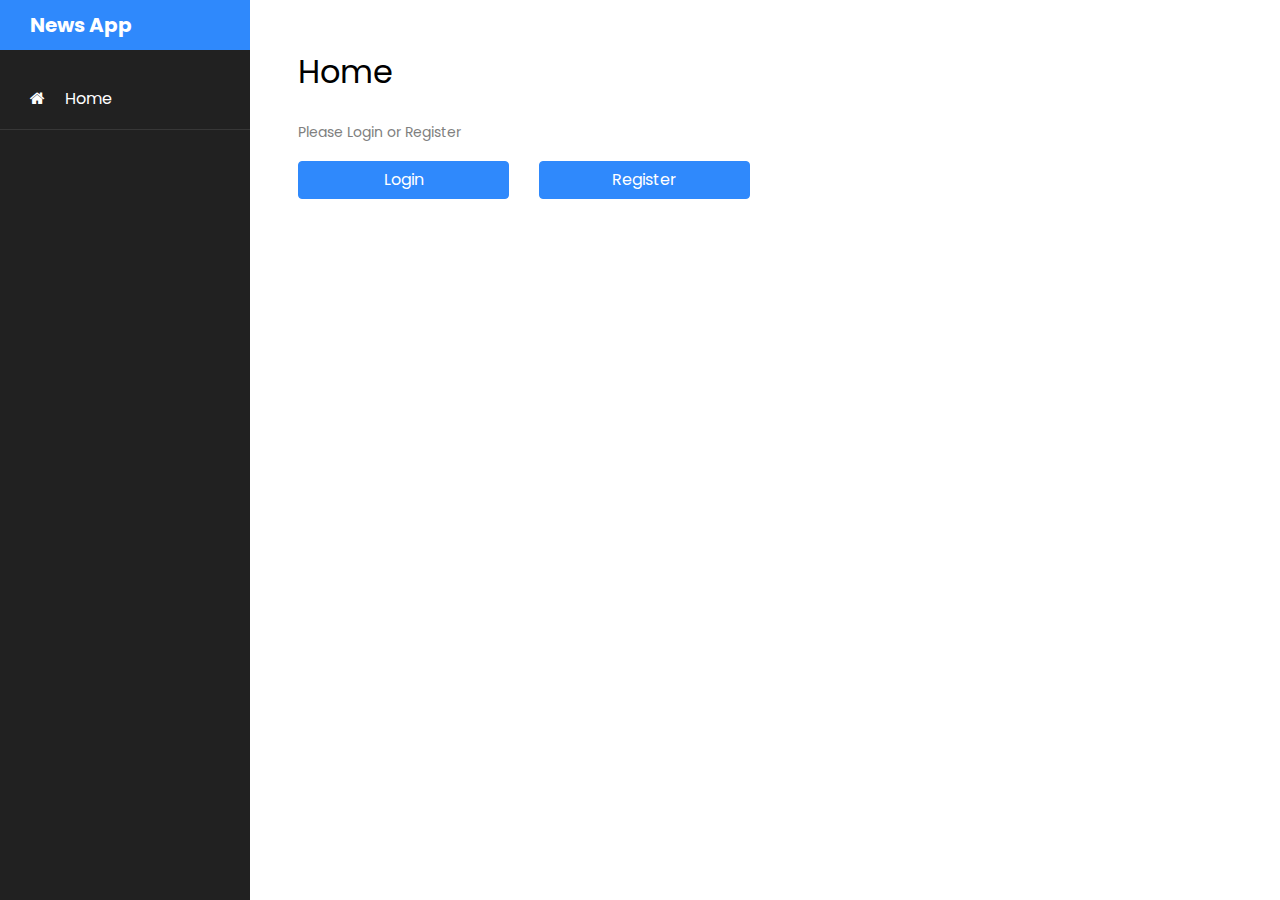
==== commit 951ae7eb: "up" ====
--- a/index.html
+++ b/index.html
@@ -30,7 +30,7 @@
       <nav id="sidebar">
         <h1><a href="index.html" class="logo">News App</a></h1>
         <ul class="list-unstyled components mb-5">
-          <li class="active">
+          <li id="item-home" class="active">
             <a href="./index.html"
               ><span class="fa fa-home mr-3"></span> Home</a
             >
--- a/css/style.css
+++ b/css/style.css
@@ -117,7 +117,8 @@
   background-color: #bbb;
 }
 
-#main-content {
+#main-content,
+#sidebar li:not(li[id="item-home"]) {
   display: none;
 }
 
